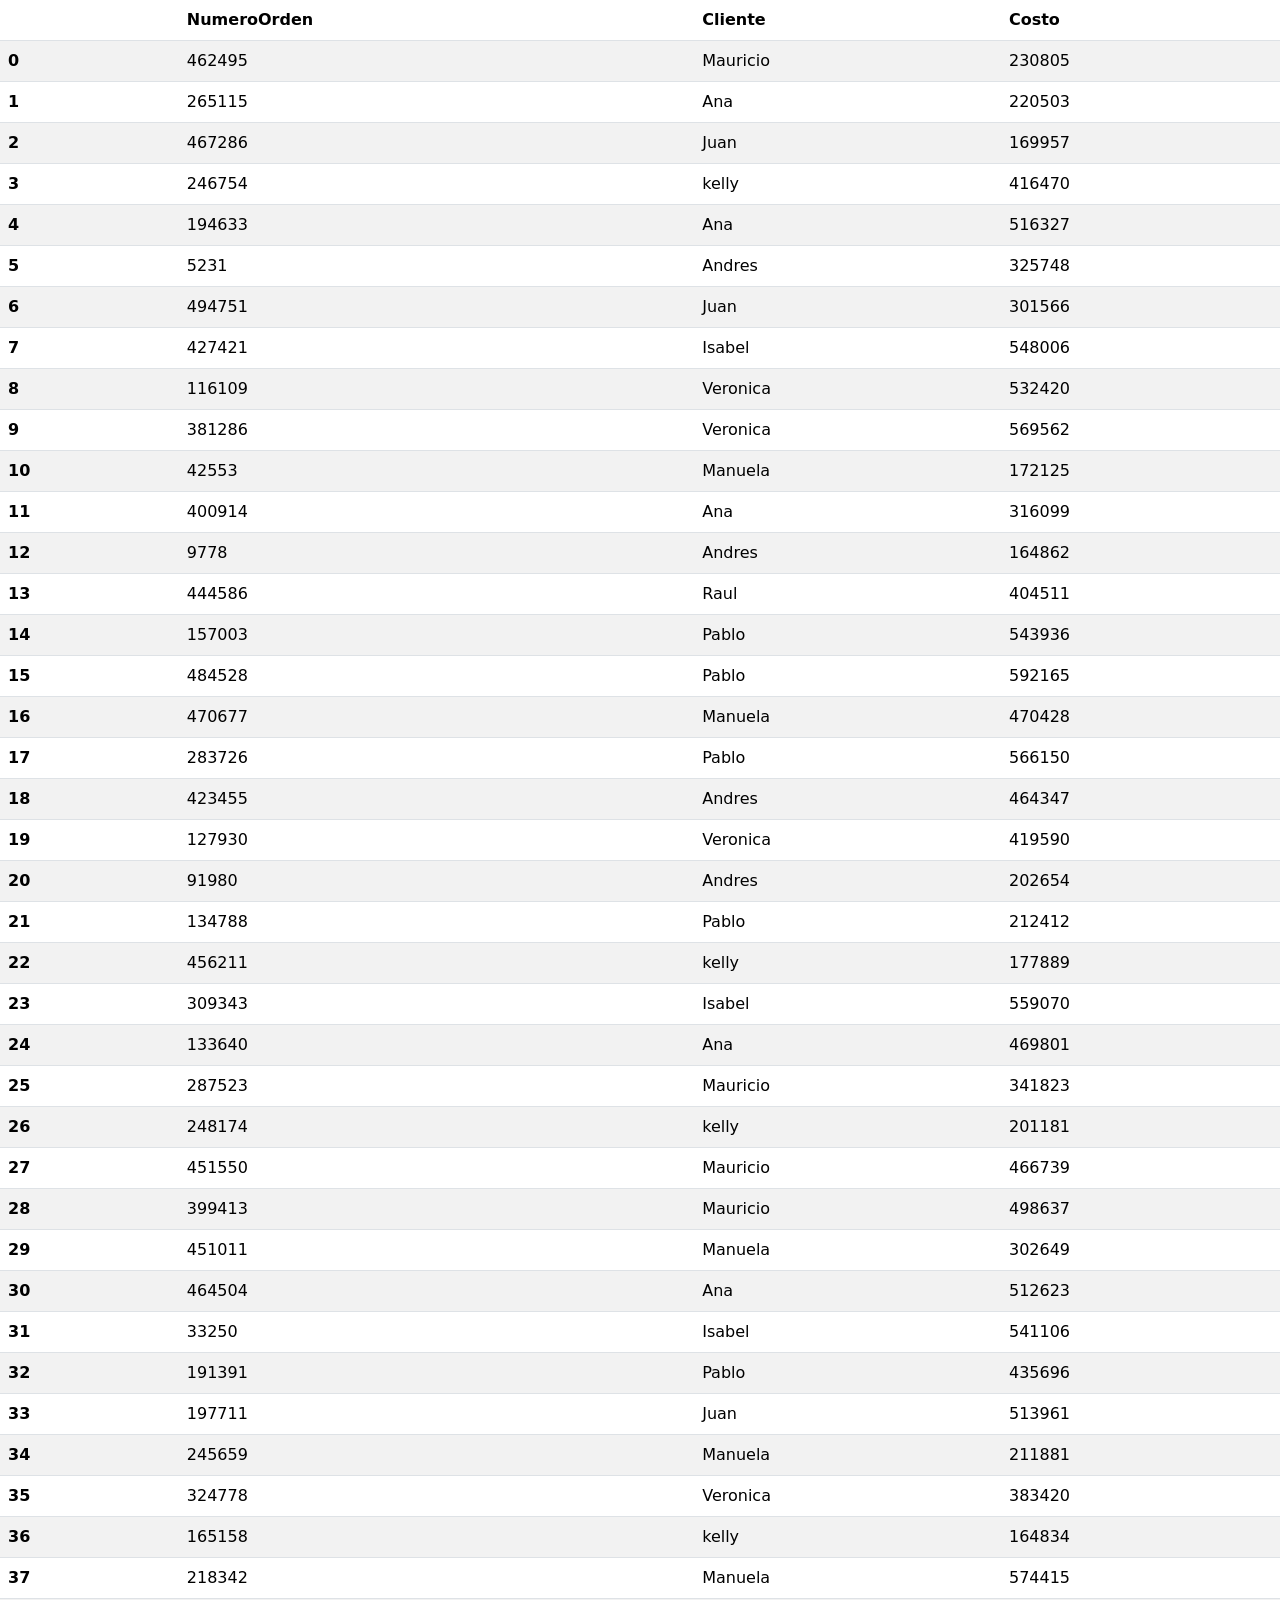
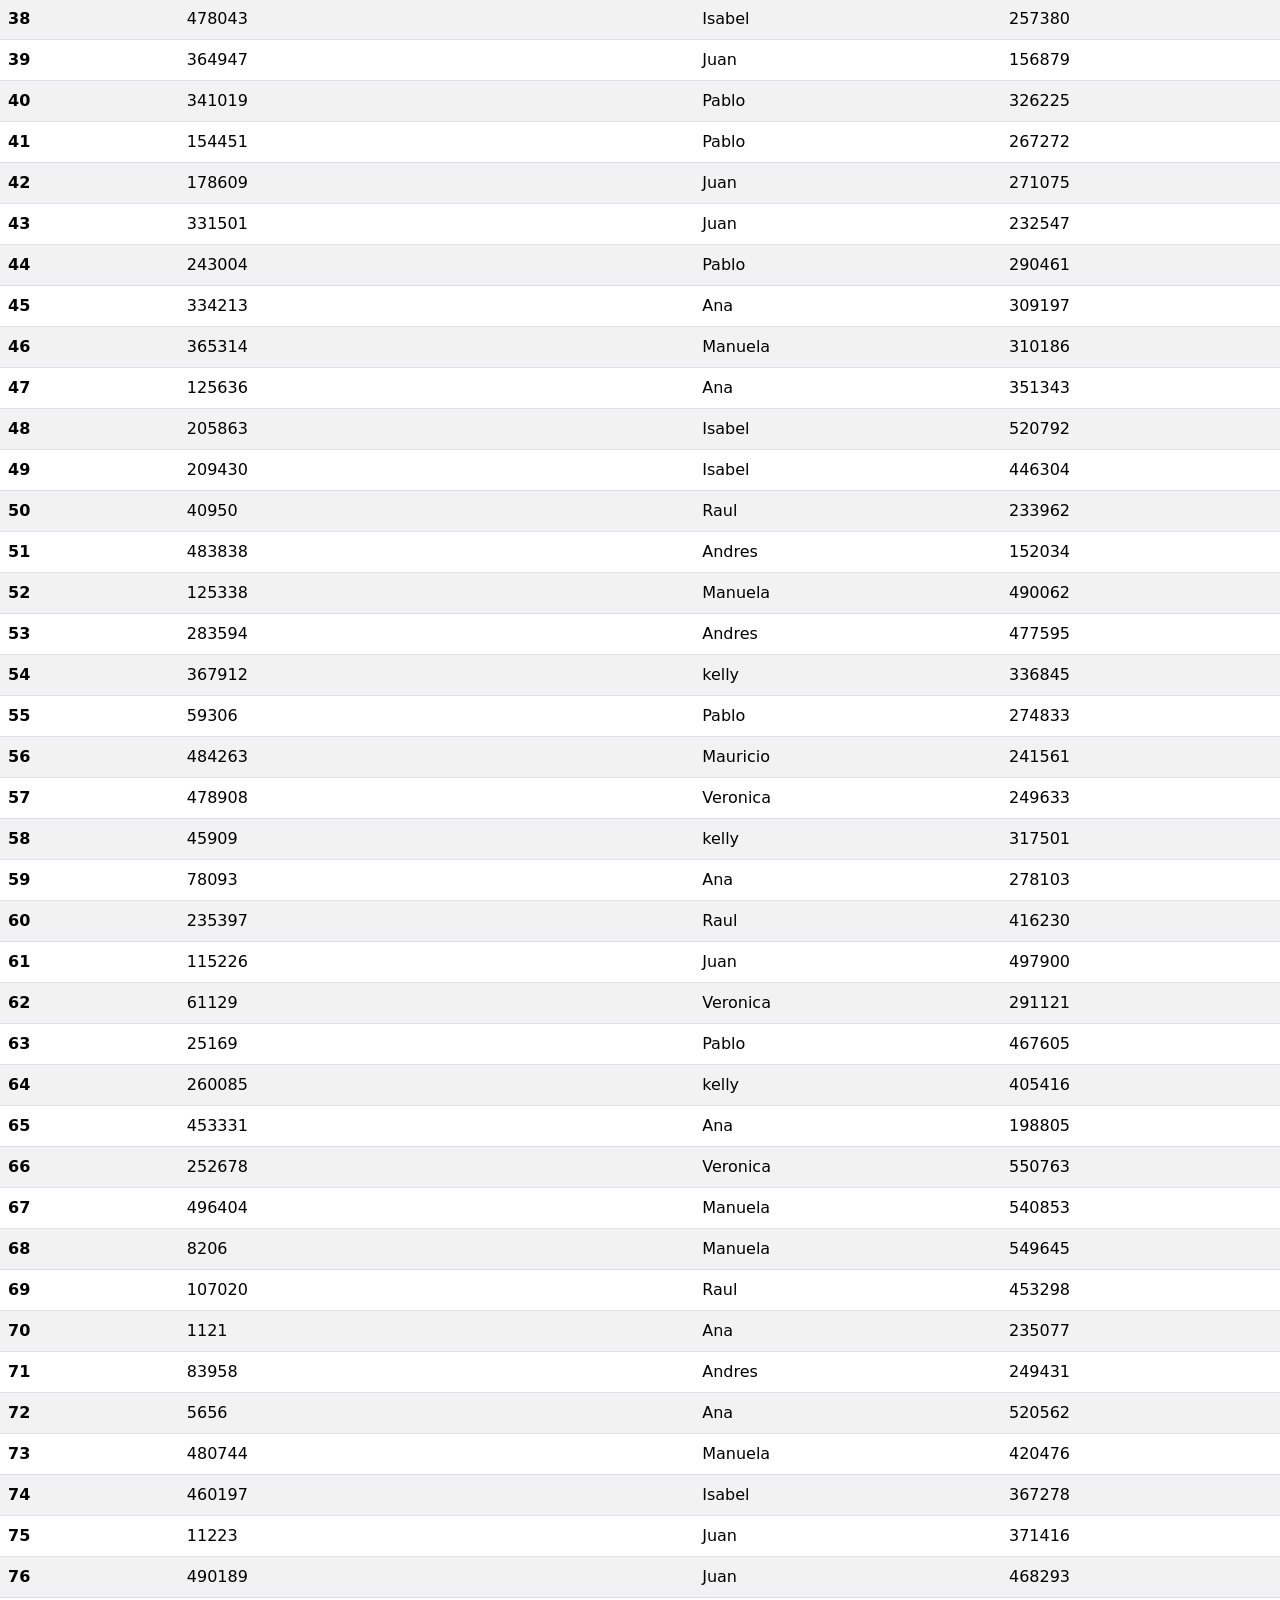
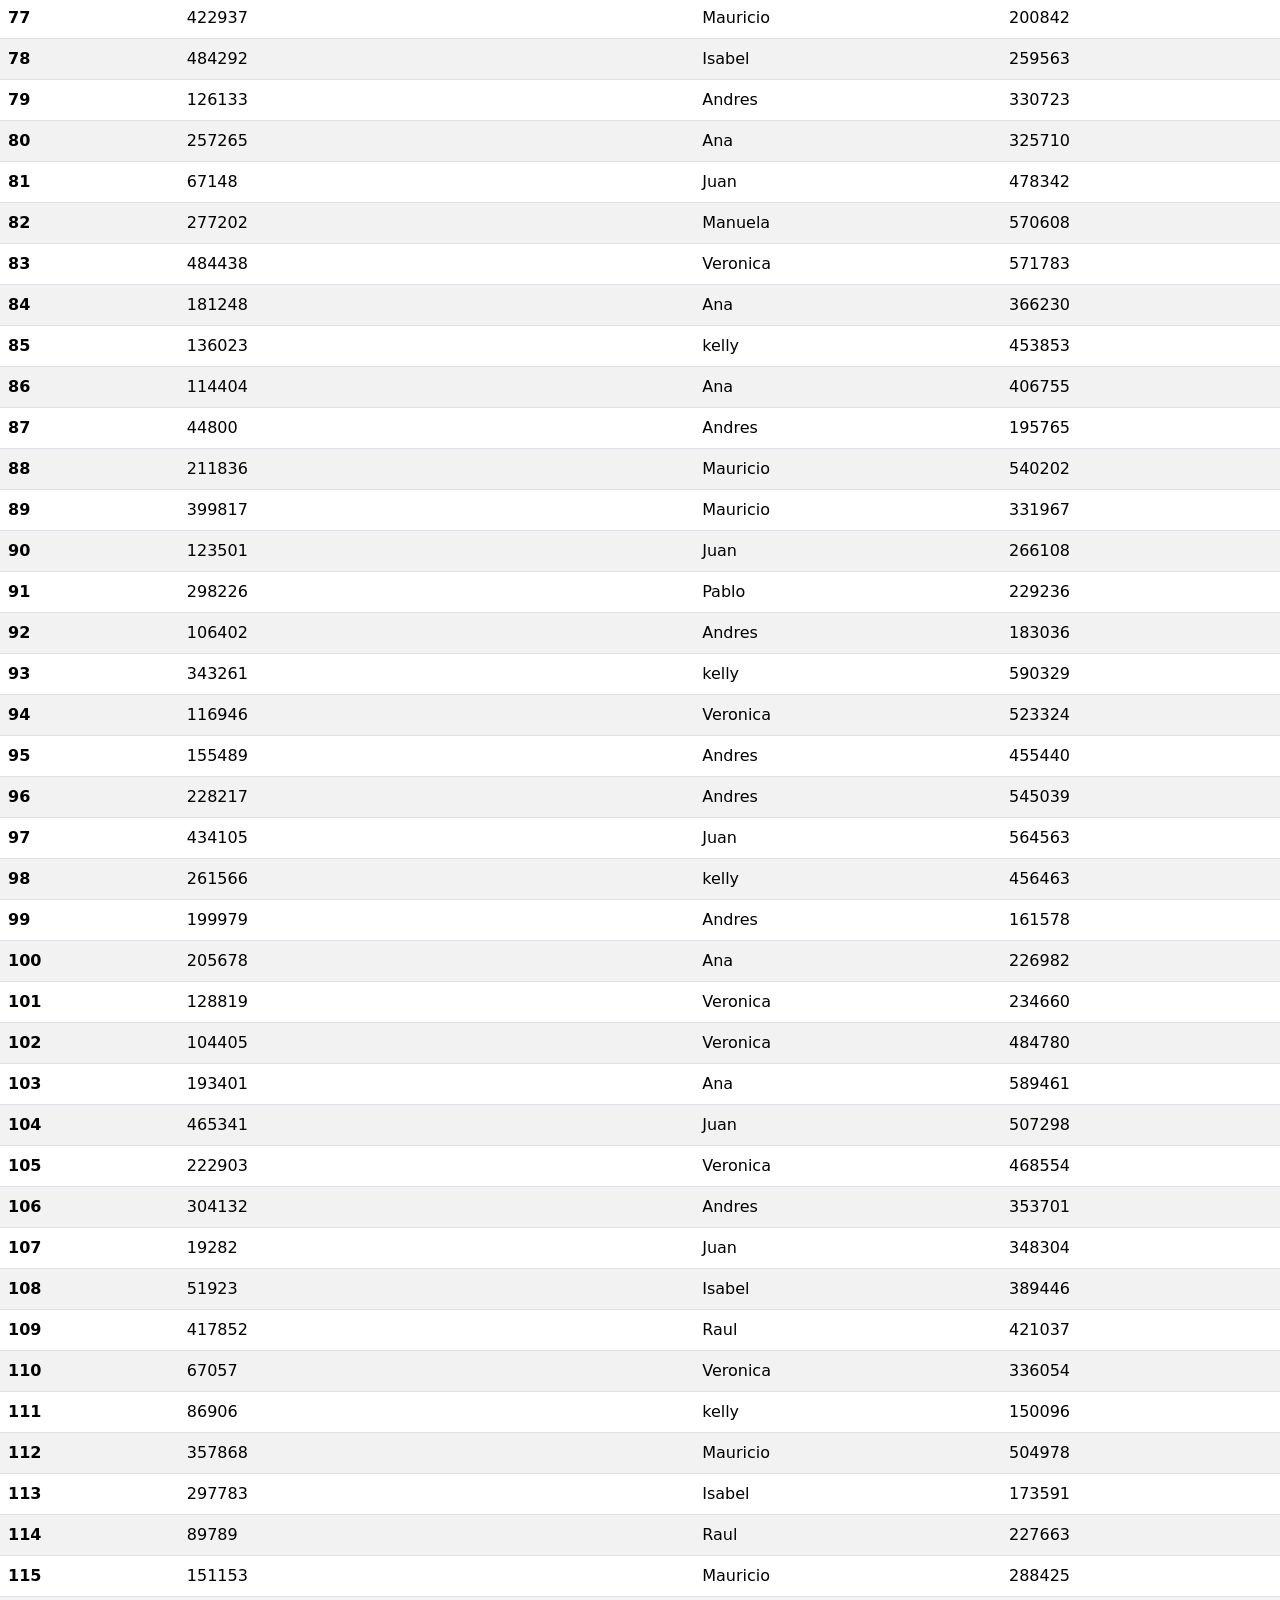
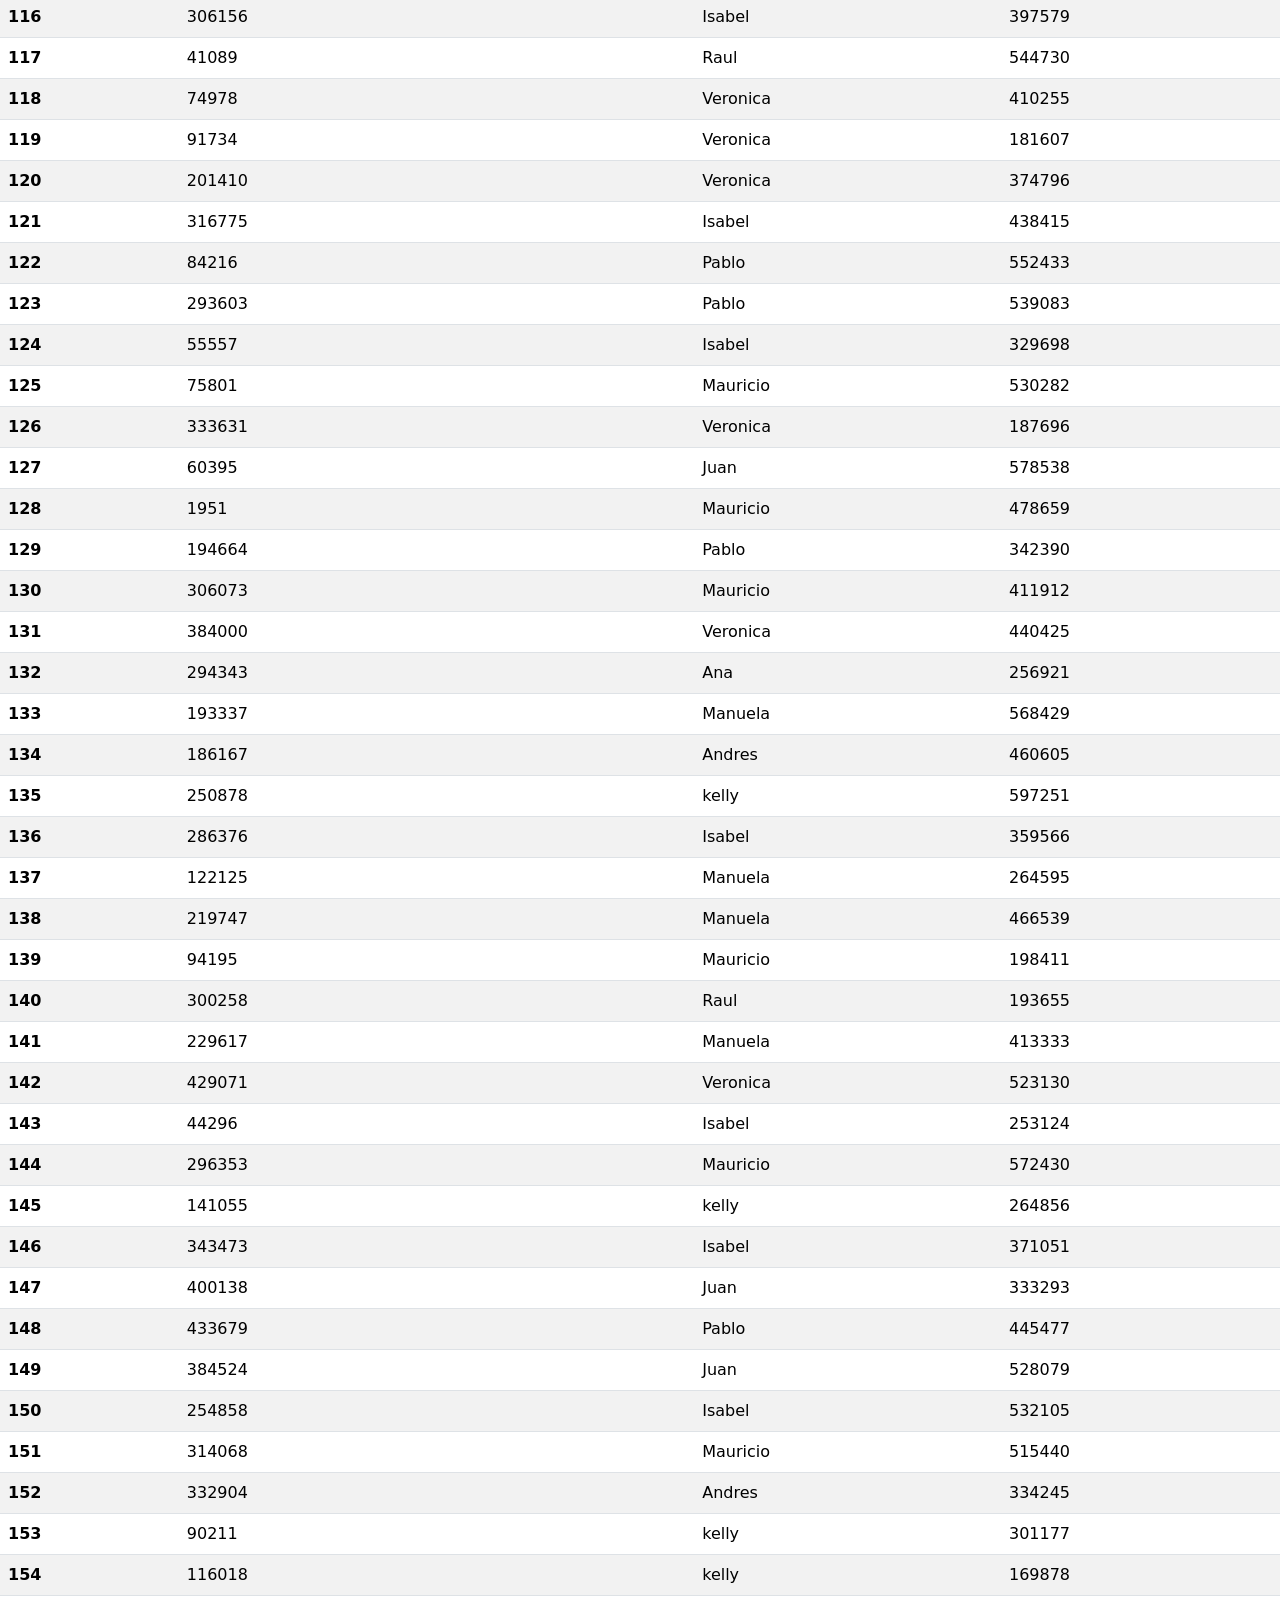
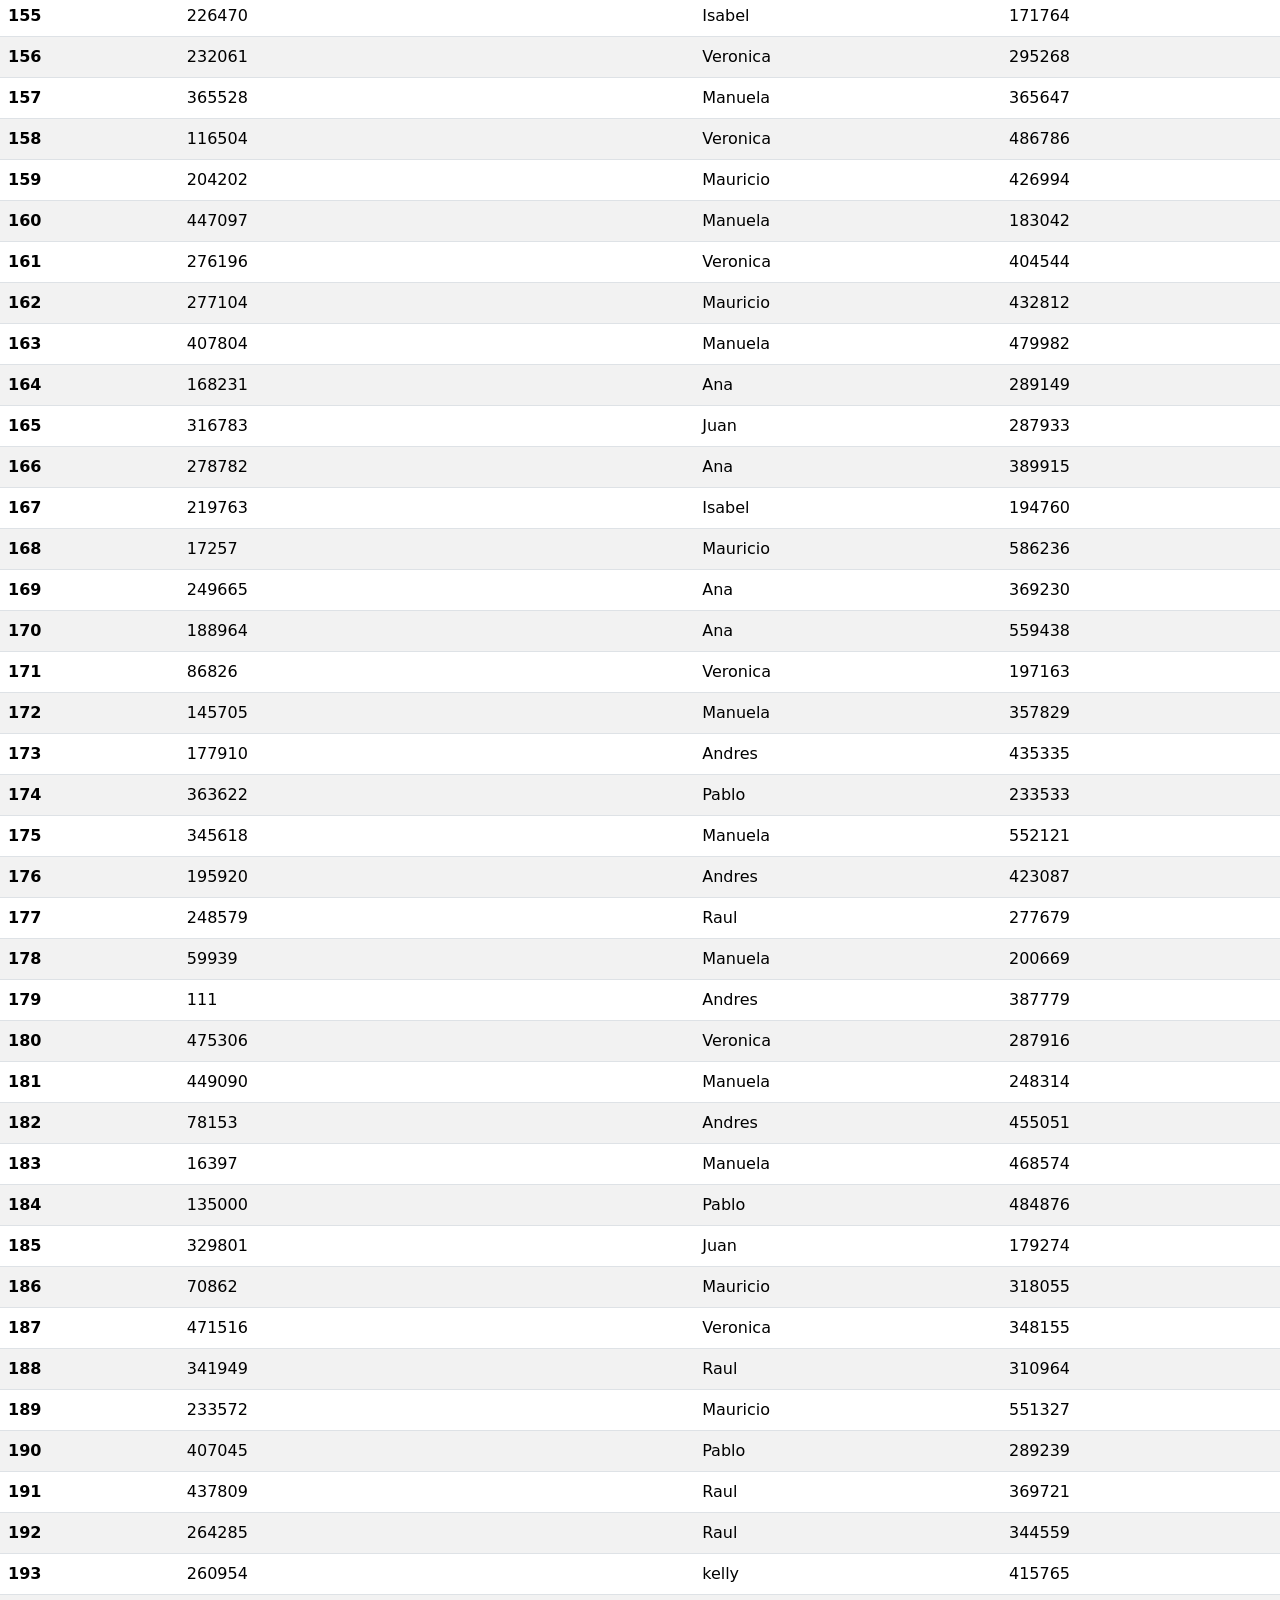
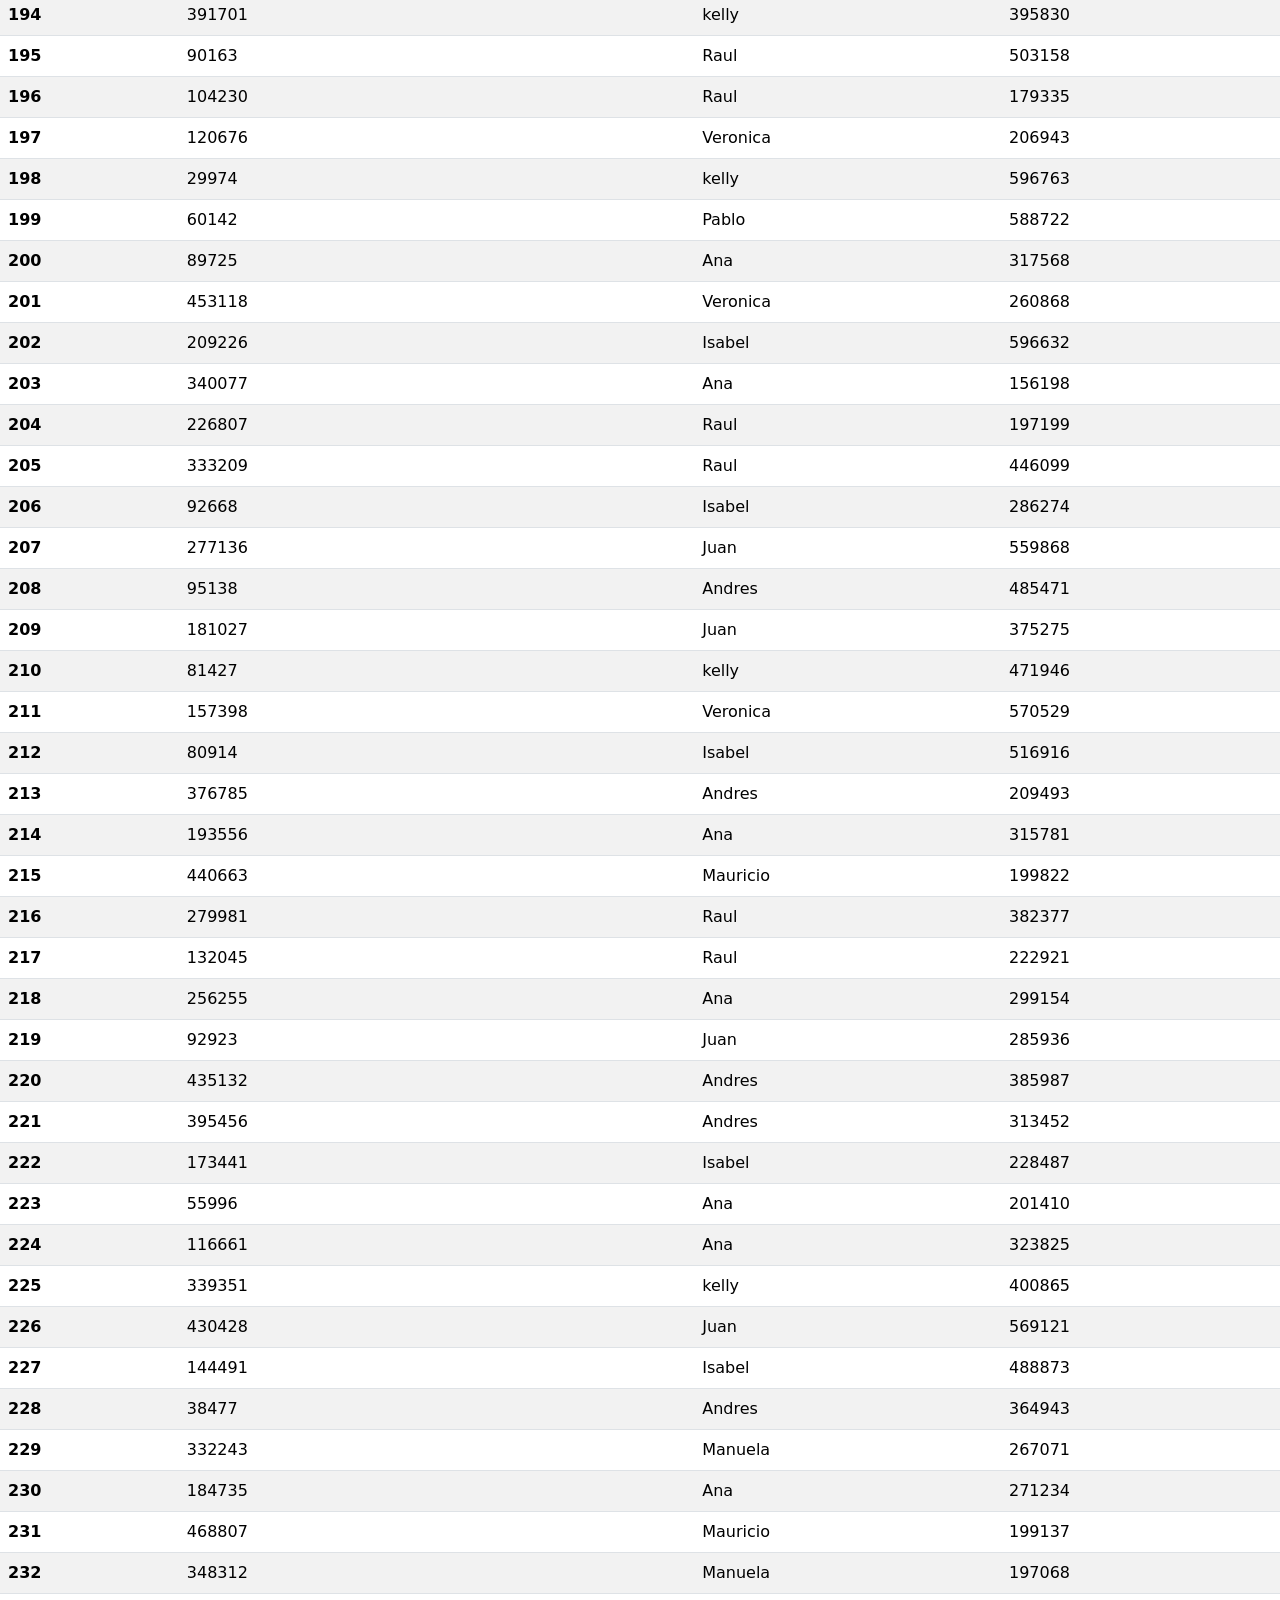
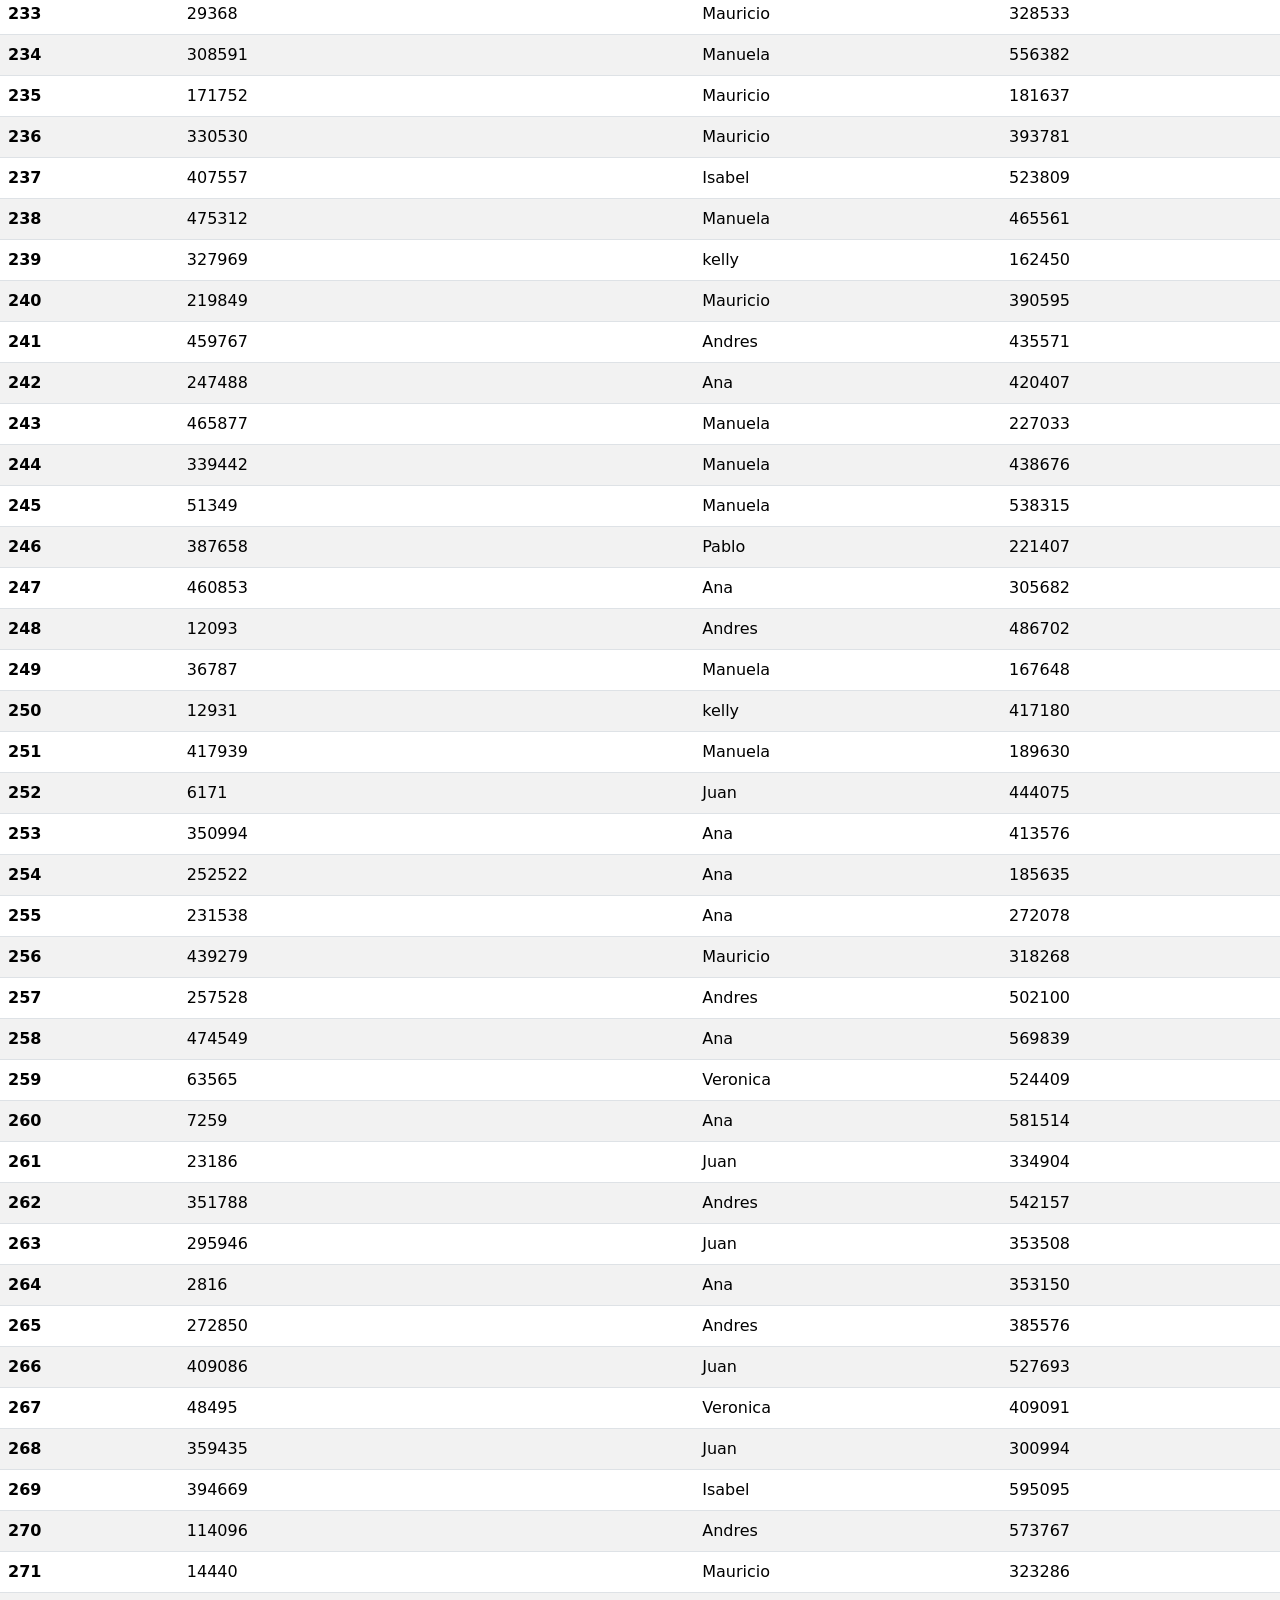
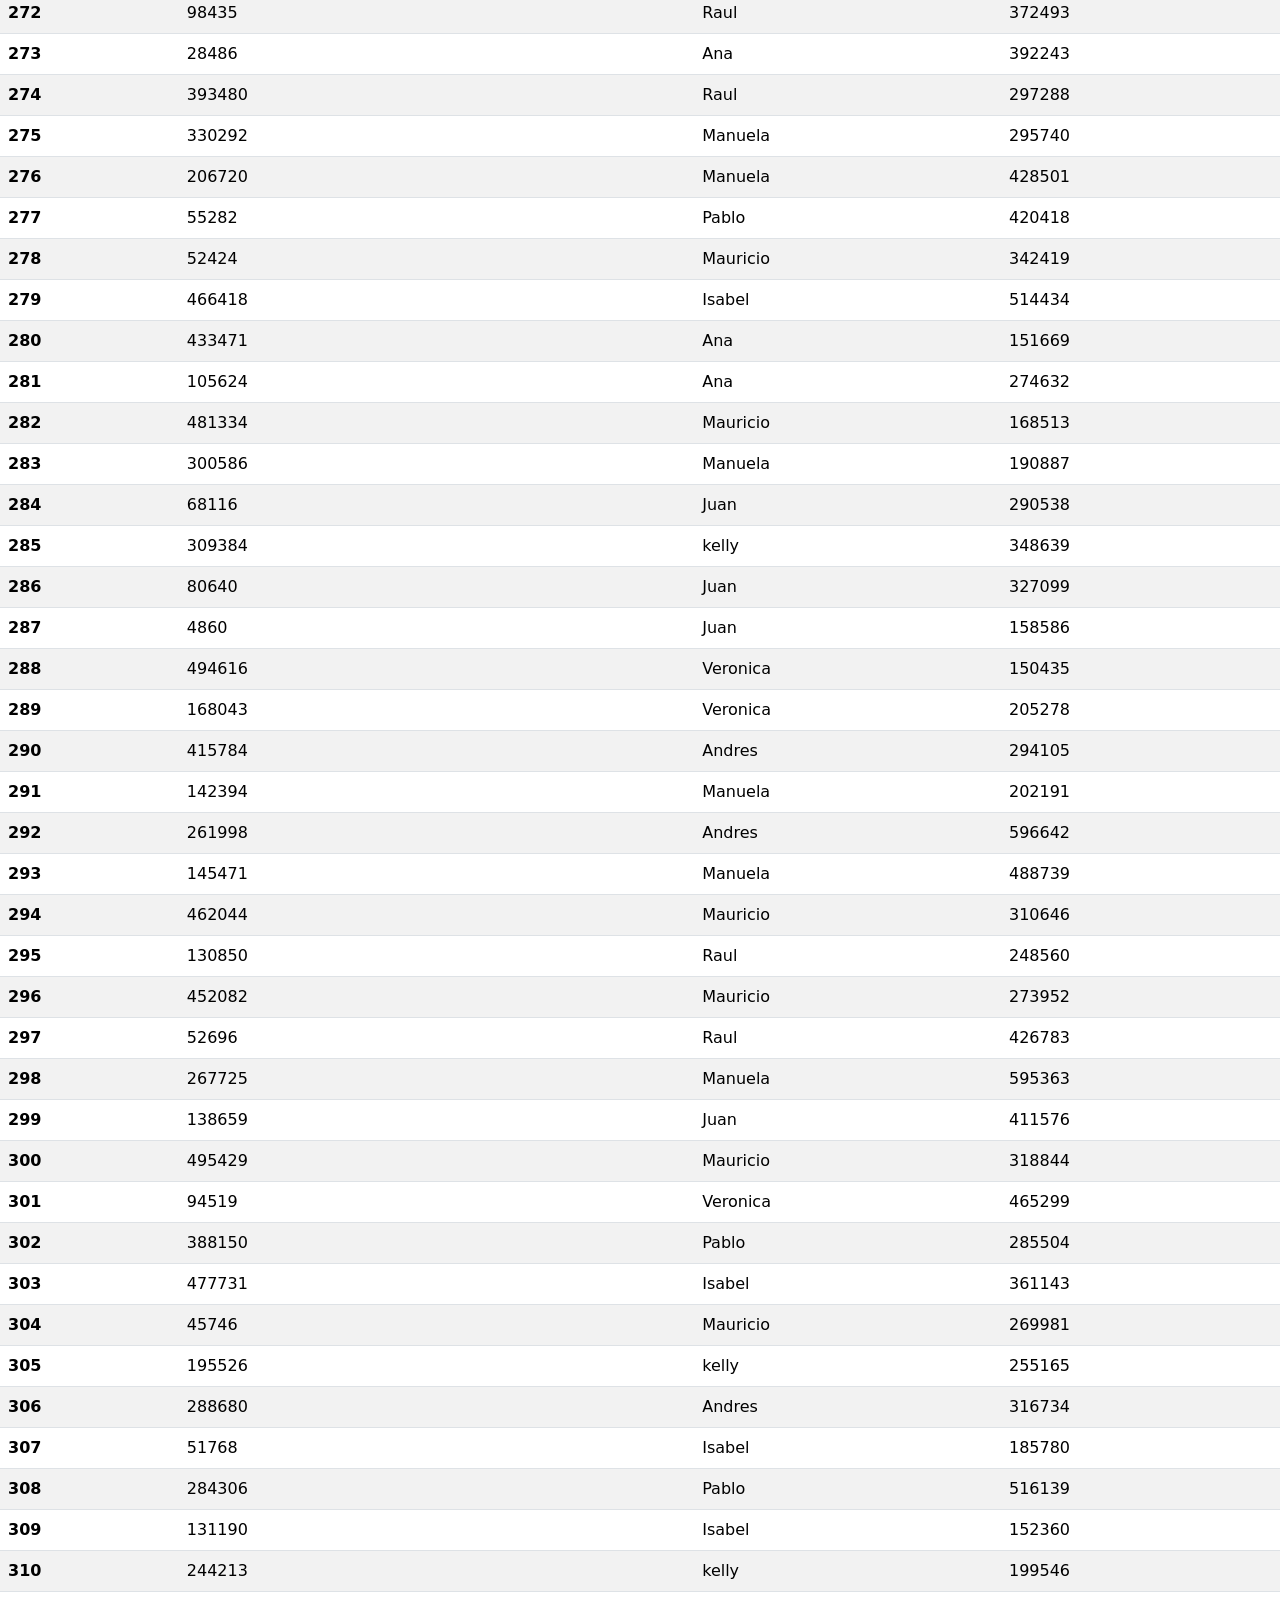
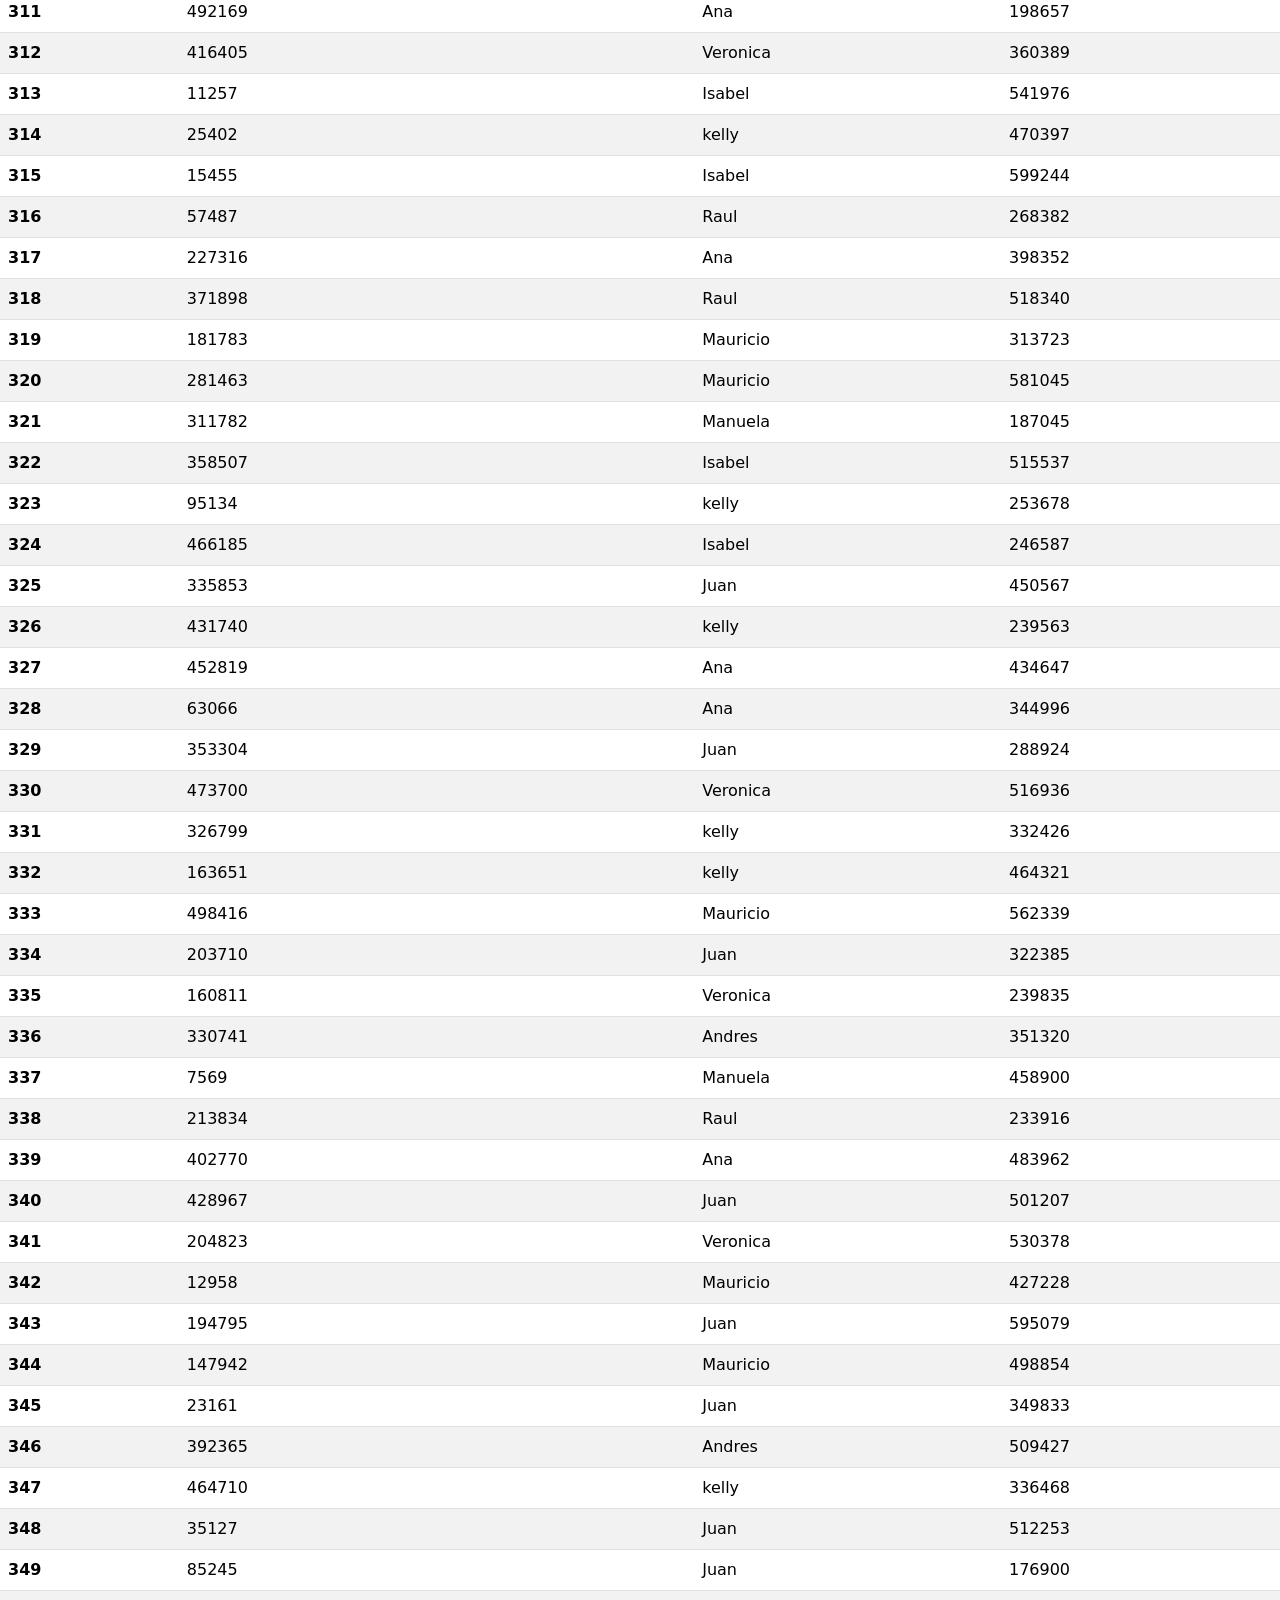
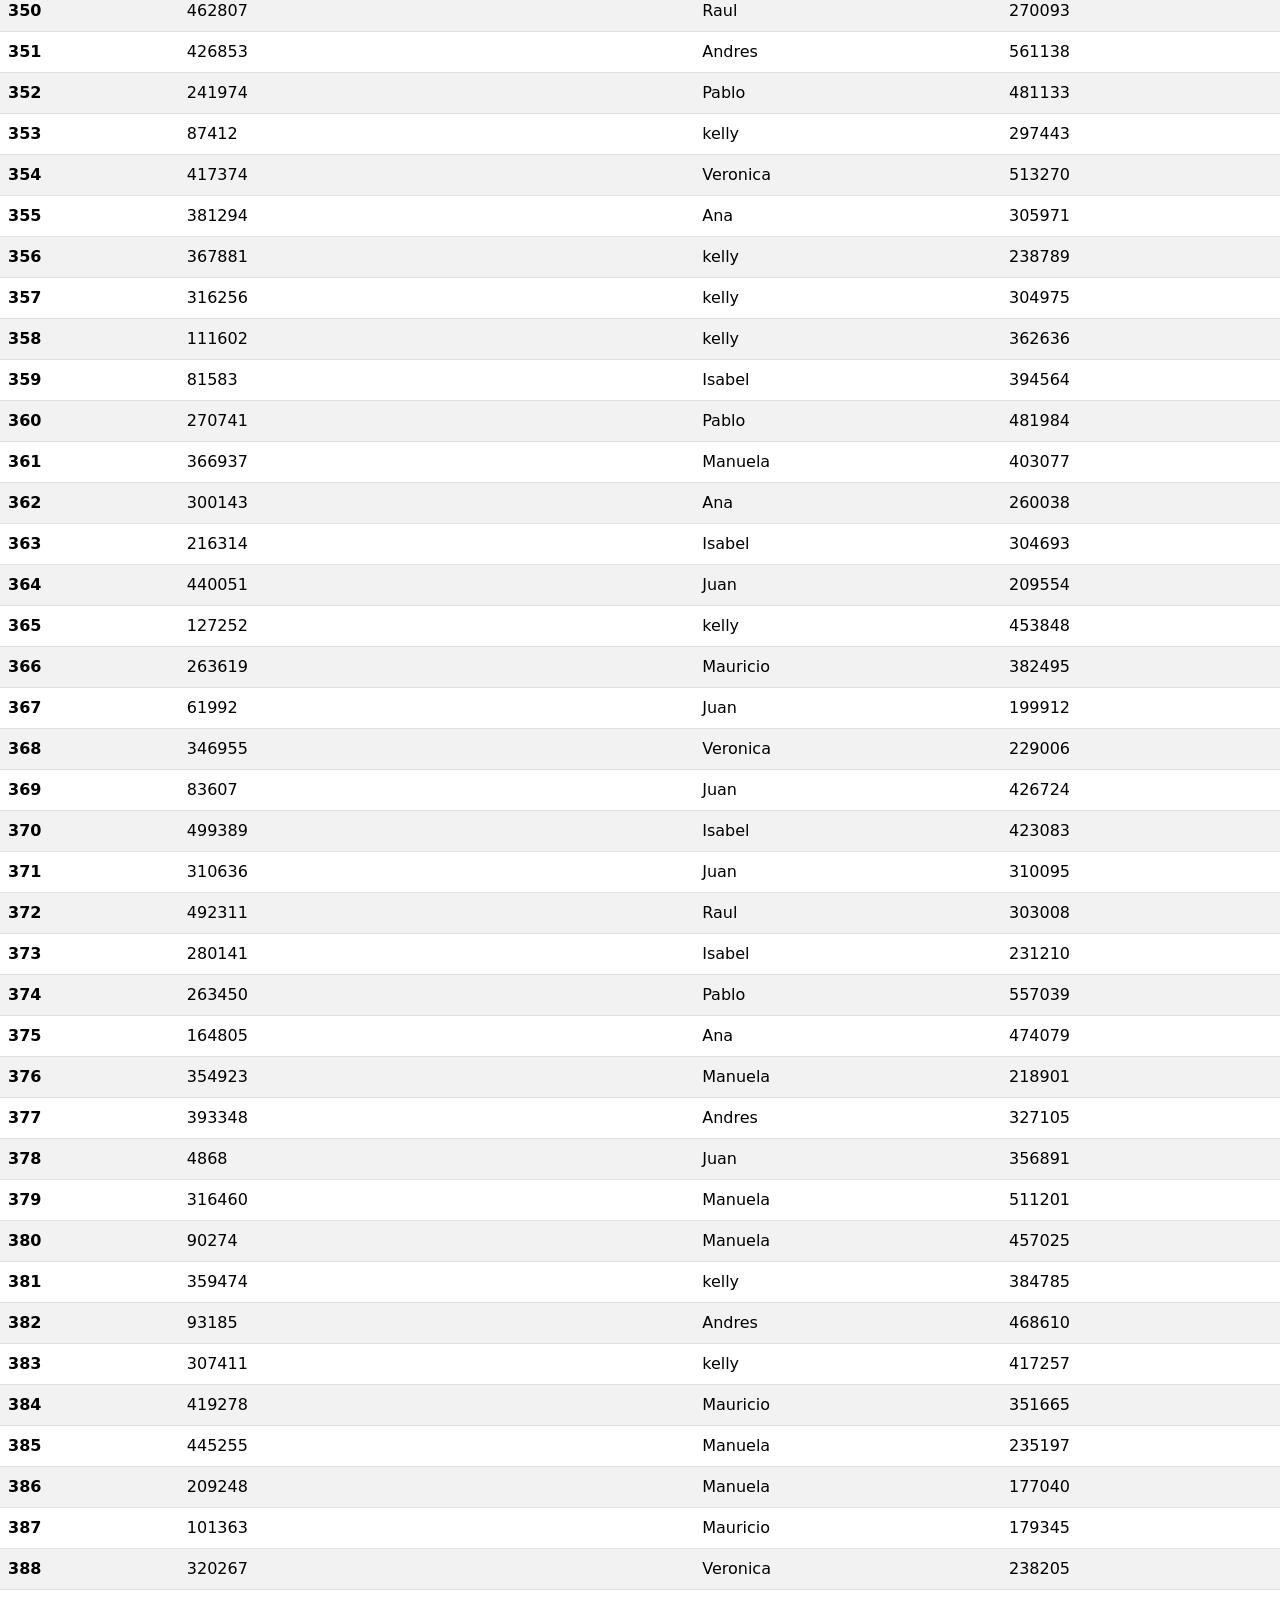
==== tables/tablaventas.html @ 37615076 "ok" ====
<!DOCTYPE html>
        <html>
            <head>
                <title>tablas</title>
                <link href="https://cdn.jsdelivr.net/npm/bootstrap@5.3.2/dist/css/bootstrap.min.css" rel="stylesheet" integrity="sha384-T3c6CoIi6uLrA9TneNEoa7RxnatzjcDSCmG1MXxSR1GAsXEV/Dwwykc2MPK8M2HN" crossorigin="anonymous">
            </head>
        </html>
    
<table class="table table-striped">
<thead>
<tr>
<th></th>
<th>NumeroOrden</th>
<th>Cliente</th>
<th>Costo</th>
</tr>
</thead>
<tbody>
<tr>
<th>0</th>
<td>462495</td>
<td>Mauricio</td>
<td>230805</td>
</tr>
<tr>
<th>1</th>
<td>265115</td>
<td>Ana</td>
<td>220503</td>
</tr>
<tr>
<th>2</th>
<td>467286</td>
<td>Juan</td>
<td>169957</td>
</tr>
<tr>
<th>3</th>
<td>246754</td>
<td>kelly</td>
<td>416470</td>
</tr>
<tr>
<th>4</th>
<td>194633</td>
<td>Ana</td>
<td>516327</td>
</tr>
<tr>
<th>5</th>
<td>5231</td>
<td>Andres</td>
<td>325748</td>
</tr>
<tr>
<th>6</th>
<td>494751</td>
<td>Juan</td>
<td>301566</td>
</tr>
<tr>
<th>7</th>
<td>427421</td>
<td>Isabel</td>
<td>548006</td>
</tr>
<tr>
<th>8</th>
<td>116109</td>
<td>Veronica</td>
<td>532420</td>
</tr>
<tr>
<th>9</th>
<td>381286</td>
<td>Veronica</td>
<td>569562</td>
</tr>
<tr>
<th>10</th>
<td>42553</td>
<td>Manuela</td>
<td>172125</td>
</tr>
<tr>
<th>11</th>
<td>400914</td>
<td>Ana</td>
<td>316099</td>
</tr>
<tr>
<th>12</th>
<td>9778</td>
<td>Andres</td>
<td>164862</td>
</tr>
<tr>
<th>13</th>
<td>444586</td>
<td>Raul</td>
<td>404511</td>
</tr>
<tr>
<th>14</th>
<td>157003</td>
<td>Pablo</td>
<td>543936</td>
</tr>
<tr>
<th>15</th>
<td>484528</td>
<td>Pablo</td>
<td>592165</td>
</tr>
<tr>
<th>16</th>
<td>470677</td>
<td>Manuela</td>
<td>470428</td>
</tr>
<tr>
<th>17</th>
<td>283726</td>
<td>Pablo</td>
<td>566150</td>
</tr>
<tr>
<th>18</th>
<td>423455</td>
<td>Andres</td>
<td>464347</td>
</tr>
<tr>
<th>19</th>
<td>127930</td>
<td>Veronica</td>
<td>419590</td>
</tr>
<tr>
<th>20</th>
<td>91980</td>
<td>Andres</td>
<td>202654</td>
</tr>
<tr>
<th>21</th>
<td>134788</td>
<td>Pablo</td>
<td>212412</td>
</tr>
<tr>
<th>22</th>
<td>456211</td>
<td>kelly</td>
<td>177889</td>
</tr>
<tr>
<th>23</th>
<td>309343</td>
<td>Isabel</td>
<td>559070</td>
</tr>
<tr>
<th>24</th>
<td>133640</td>
<td>Ana</td>
<td>469801</td>
</tr>
<tr>
<th>25</th>
<td>287523</td>
<td>Mauricio</td>
<td>341823</td>
</tr>
<tr>
<th>26</th>
<td>248174</td>
<td>kelly</td>
<td>201181</td>
</tr>
<tr>
<th>27</th>
<td>451550</td>
<td>Mauricio</td>
<td>466739</td>
</tr>
<tr>
<th>28</th>
<td>399413</td>
<td>Mauricio</td>
<td>498637</td>
</tr>
<tr>
<th>29</th>
<td>451011</td>
<td>Manuela</td>
<td>302649</td>
</tr>
<tr>
<th>30</th>
<td>464504</td>
<td>Ana</td>
<td>512623</td>
</tr>
<tr>
<th>31</th>
<td>33250</td>
<td>Isabel</td>
<td>541106</td>
</tr>
<tr>
<th>32</th>
<td>191391</td>
<td>Pablo</td>
<td>435696</td>
</tr>
<tr>
<th>33</th>
<td>197711</td>
<td>Juan</td>
<td>513961</td>
</tr>
<tr>
<th>34</th>
<td>245659</td>
<td>Manuela</td>
<td>211881</td>
</tr>
<tr>
<th>35</th>
<td>324778</td>
<td>Veronica</td>
<td>383420</td>
</tr>
<tr>
<th>36</th>
<td>165158</td>
<td>kelly</td>
<td>164834</td>
</tr>
<tr>
<th>37</th>
<td>218342</td>
<td>Manuela</td>
<td>574415</td>
</tr>
<tr>
<th>38</th>
<td>478043</td>
<td>Isabel</td>
<td>257380</td>
</tr>
<tr>
<th>39</th>
<td>364947</td>
<td>Juan</td>
<td>156879</td>
</tr>
<tr>
<th>40</th>
<td>341019</td>
<td>Pablo</td>
<td>326225</td>
</tr>
<tr>
<th>41</th>
<td>154451</td>
<td>Pablo</td>
<td>267272</td>
</tr>
<tr>
<th>42</th>
<td>178609</td>
<td>Juan</td>
<td>271075</td>
</tr>
<tr>
<th>43</th>
<td>331501</td>
<td>Juan</td>
<td>232547</td>
</tr>
<tr>
<th>44</th>
<td>243004</td>
<td>Pablo</td>
<td>290461</td>
</tr>
<tr>
<th>45</th>
<td>334213</td>
<td>Ana</td>
<td>309197</td>
</tr>
<tr>
<th>46</th>
<td>365314</td>
<td>Manuela</td>
<td>310186</td>
</tr>
<tr>
<th>47</th>
<td>125636</td>
<td>Ana</td>
<td>351343</td>
</tr>
<tr>
<th>48</th>
<td>205863</td>
<td>Isabel</td>
<td>520792</td>
</tr>
<tr>
<th>49</th>
<td>209430</td>
<td>Isabel</td>
<td>446304</td>
</tr>
<tr>
<th>50</th>
<td>40950</td>
<td>Raul</td>
<td>233962</td>
</tr>
<tr>
<th>51</th>
<td>483838</td>
<td>Andres</td>
<td>152034</td>
</tr>
<tr>
<th>52</th>
<td>125338</td>
<td>Manuela</td>
<td>490062</td>
</tr>
<tr>
<th>53</th>
<td>283594</td>
<td>Andres</td>
<td>477595</td>
</tr>
<tr>
<th>54</th>
<td>367912</td>
<td>kelly</td>
<td>336845</td>
</tr>
<tr>
<th>55</th>
<td>59306</td>
<td>Pablo</td>
<td>274833</td>
</tr>
<tr>
<th>56</th>
<td>484263</td>
<td>Mauricio</td>
<td>241561</td>
</tr>
<tr>
<th>57</th>
<td>478908</td>
<td>Veronica</td>
<td>249633</td>
</tr>
<tr>
<th>58</th>
<td>45909</td>
<td>kelly</td>
<td>317501</td>
</tr>
<tr>
<th>59</th>
<td>78093</td>
<td>Ana</td>
<td>278103</td>
</tr>
<tr>
<th>60</th>
<td>235397</td>
<td>Raul</td>
<td>416230</td>
</tr>
<tr>
<th>61</th>
<td>115226</td>
<td>Juan</td>
<td>497900</td>
</tr>
<tr>
<th>62</th>
<td>61129</td>
<td>Veronica</td>
<td>291121</td>
</tr>
<tr>
<th>63</th>
<td>25169</td>
<td>Pablo</td>
<td>467605</td>
</tr>
<tr>
<th>64</th>
<td>260085</td>
<td>kelly</td>
<td>405416</td>
</tr>
<tr>
<th>65</th>
<td>453331</td>
<td>Ana</td>
<td>198805</td>
</tr>
<tr>
<th>66</th>
<td>252678</td>
<td>Veronica</td>
<td>550763</td>
</tr>
<tr>
<th>67</th>
<td>496404</td>
<td>Manuela</td>
<td>540853</td>
</tr>
<tr>
<th>68</th>
<td>8206</td>
<td>Manuela</td>
<td>549645</td>
</tr>
<tr>
<th>69</th>
<td>107020</td>
<td>Raul</td>
<td>453298</td>
</tr>
<tr>
<th>70</th>
<td>1121</td>
<td>Ana</td>
<td>235077</td>
</tr>
<tr>
<th>71</th>
<td>83958</td>
<td>Andres</td>
<td>249431</td>
</tr>
<tr>
<th>72</th>
<td>5656</td>
<td>Ana</td>
<td>520562</td>
</tr>
<tr>
<th>73</th>
<td>480744</td>
<td>Manuela</td>
<td>420476</td>
</tr>
<tr>
<th>74</th>
<td>460197</td>
<td>Isabel</td>
<td>367278</td>
</tr>
<tr>
<th>75</th>
<td>11223</td>
<td>Juan</td>
<td>371416</td>
</tr>
<tr>
<th>76</th>
<td>490189</td>
<td>Juan</td>
<td>468293</td>
</tr>
<tr>
<th>77</th>
<td>422937</td>
<td>Mauricio</td>
<td>200842</td>
</tr>
<tr>
<th>78</th>
<td>484292</td>
<td>Isabel</td>
<td>259563</td>
</tr>
<tr>
<th>79</th>
<td>126133</td>
<td>Andres</td>
<td>330723</td>
</tr>
<tr>
<th>80</th>
<td>257265</td>
<td>Ana</td>
<td>325710</td>
</tr>
<tr>
<th>81</th>
<td>67148</td>
<td>Juan</td>
<td>478342</td>
</tr>
<tr>
<th>82</th>
<td>277202</td>
<td>Manuela</td>
<td>570608</td>
</tr>
<tr>
<th>83</th>
<td>484438</td>
<td>Veronica</td>
<td>571783</td>
</tr>
<tr>
<th>84</th>
<td>181248</td>
<td>Ana</td>
<td>366230</td>
</tr>
<tr>
<th>85</th>
<td>136023</td>
<td>kelly</td>
<td>453853</td>
</tr>
<tr>
<th>86</th>
<td>114404</td>
<td>Ana</td>
<td>406755</td>
</tr>
<tr>
<th>87</th>
<td>44800</td>
<td>Andres</td>
<td>195765</td>
</tr>
<tr>
<th>88</th>
<td>211836</td>
<td>Mauricio</td>
<td>540202</td>
</tr>
<tr>
<th>89</th>
<td>399817</td>
<td>Mauricio</td>
<td>331967</td>
</tr>
<tr>
<th>90</th>
<td>123501</td>
<td>Juan</td>
<td>266108</td>
</tr>
<tr>
<th>91</th>
<td>298226</td>
<td>Pablo</td>
<td>229236</td>
</tr>
<tr>
<th>92</th>
<td>106402</td>
<td>Andres</td>
<td>183036</td>
</tr>
<tr>
<th>93</th>
<td>343261</td>
<td>kelly</td>
<td>590329</td>
</tr>
<tr>
<th>94</th>
<td>116946</td>
<td>Veronica</td>
<td>523324</td>
</tr>
<tr>
<th>95</th>
<td>155489</td>
<td>Andres</td>
<td>455440</td>
</tr>
<tr>
<th>96</th>
<td>228217</td>
<td>Andres</td>
<td>545039</td>
</tr>
<tr>
<th>97</th>
<td>434105</td>
<td>Juan</td>
<td>564563</td>
</tr>
<tr>
<th>98</th>
<td>261566</td>
<td>kelly</td>
<td>456463</td>
</tr>
<tr>
<th>99</th>
<td>199979</td>
<td>Andres</td>
<td>161578</td>
</tr>
<tr>
<th>100</th>
<td>205678</td>
<td>Ana</td>
<td>226982</td>
</tr>
<tr>
<th>101</th>
<td>128819</td>
<td>Veronica</td>
<td>234660</td>
</tr>
<tr>
<th>102</th>
<td>104405</td>
<td>Veronica</td>
<td>484780</td>
</tr>
<tr>
<th>103</th>
<td>193401</td>
<td>Ana</td>
<td>589461</td>
</tr>
<tr>
<th>104</th>
<td>465341</td>
<td>Juan</td>
<td>507298</td>
</tr>
<tr>
<th>105</th>
<td>222903</td>
<td>Veronica</td>
<td>468554</td>
</tr>
<tr>
<th>106</th>
<td>304132</td>
<td>Andres</td>
<td>353701</td>
</tr>
<tr>
<th>107</th>
<td>19282</td>
<td>Juan</td>
<td>348304</td>
</tr>
<tr>
<th>108</th>
<td>51923</td>
<td>Isabel</td>
<td>389446</td>
</tr>
<tr>
<th>109</th>
<td>417852</td>
<td>Raul</td>
<td>421037</td>
</tr>
<tr>
<th>110</th>
<td>67057</td>
<td>Veronica</td>
<td>336054</td>
</tr>
<tr>
<th>111</th>
<td>86906</td>
<td>kelly</td>
<td>150096</td>
</tr>
<tr>
<th>112</th>
<td>357868</td>
<td>Mauricio</td>
<td>504978</td>
</tr>
<tr>
<th>113</th>
<td>297783</td>
<td>Isabel</td>
<td>173591</td>
</tr>
<tr>
<th>114</th>
<td>89789</td>
<td>Raul</td>
<td>227663</td>
</tr>
<tr>
<th>115</th>
<td>151153</td>
<td>Mauricio</td>
<td>288425</td>
</tr>
<tr>
<th>116</th>
<td>306156</td>
<td>Isabel</td>
<td>397579</td>
</tr>
<tr>
<th>117</th>
<td>41089</td>
<td>Raul</td>
<td>544730</td>
</tr>
<tr>
<th>118</th>
<td>74978</td>
<td>Veronica</td>
<td>410255</td>
</tr>
<tr>
<th>119</th>
<td>91734</td>
<td>Veronica</td>
<td>181607</td>
</tr>
<tr>
<th>120</th>
<td>201410</td>
<td>Veronica</td>
<td>374796</td>
</tr>
<tr>
<th>121</th>
<td>316775</td>
<td>Isabel</td>
<td>438415</td>
</tr>
<tr>
<th>122</th>
<td>84216</td>
<td>Pablo</td>
<td>552433</td>
</tr>
<tr>
<th>123</th>
<td>293603</td>
<td>Pablo</td>
<td>539083</td>
</tr>
<tr>
<th>124</th>
<td>55557</td>
<td>Isabel</td>
<td>329698</td>
</tr>
<tr>
<th>125</th>
<td>75801</td>
<td>Mauricio</td>
<td>530282</td>
</tr>
<tr>
<th>126</th>
<td>333631</td>
<td>Veronica</td>
<td>187696</td>
</tr>
<tr>
<th>127</th>
<td>60395</td>
<td>Juan</td>
<td>578538</td>
</tr>
<tr>
<th>128</th>
<td>1951</td>
<td>Mauricio</td>
<td>478659</td>
</tr>
<tr>
<th>129</th>
<td>194664</td>
<td>Pablo</td>
<td>342390</td>
</tr>
<tr>
<th>130</th>
<td>306073</td>
<td>Mauricio</td>
<td>411912</td>
</tr>
<tr>
<th>131</th>
<td>384000</td>
<td>Veronica</td>
<td>440425</td>
</tr>
<tr>
<th>132</th>
<td>294343</td>
<td>Ana</td>
<td>256921</td>
</tr>
<tr>
<th>133</th>
<td>193337</td>
<td>Manuela</td>
<td>568429</td>
</tr>
<tr>
<th>134</th>
<td>186167</td>
<td>Andres</td>
<td>460605</td>
</tr>
<tr>
<th>135</th>
<td>250878</td>
<td>kelly</td>
<td>597251</td>
</tr>
<tr>
<th>136</th>
<td>286376</td>
<td>Isabel</td>
<td>359566</td>
</tr>
<tr>
<th>137</th>
<td>122125</td>
<td>Manuela</td>
<td>264595</td>
</tr>
<tr>
<th>138</th>
<td>219747</td>
<td>Manuela</td>
<td>466539</td>
</tr>
<tr>
<th>139</th>
<td>94195</td>
<td>Mauricio</td>
<td>198411</td>
</tr>
<tr>
<th>140</th>
<td>300258</td>
<td>Raul</td>
<td>193655</td>
</tr>
<tr>
<th>141</th>
<td>229617</td>
<td>Manuela</td>
<td>413333</td>
</tr>
<tr>
<th>142</th>
<td>429071</td>
<td>Veronica</td>
<td>523130</td>
</tr>
<tr>
<th>143</th>
<td>44296</td>
<td>Isabel</td>
<td>253124</td>
</tr>
<tr>
<th>144</th>
<td>296353</td>
<td>Mauricio</td>
<td>572430</td>
</tr>
<tr>
<th>145</th>
<td>141055</td>
<td>kelly</td>
<td>264856</td>
</tr>
<tr>
<th>146</th>
<td>343473</td>
<td>Isabel</td>
<td>371051</td>
</tr>
<tr>
<th>147</th>
<td>400138</td>
<td>Juan</td>
<td>333293</td>
</tr>
<tr>
<th>148</th>
<td>433679</td>
<td>Pablo</td>
<td>445477</td>
</tr>
<tr>
<th>149</th>
<td>384524</td>
<td>Juan</td>
<td>528079</td>
</tr>
<tr>
<th>150</th>
<td>254858</td>
<td>Isabel</td>
<td>532105</td>
</tr>
<tr>
<th>151</th>
<td>314068</td>
<td>Mauricio</td>
<td>515440</td>
</tr>
<tr>
<th>152</th>
<td>332904</td>
<td>Andres</td>
<td>334245</td>
</tr>
<tr>
<th>153</th>
<td>90211</td>
<td>kelly</td>
<td>301177</td>
</tr>
<tr>
<th>154</th>
<td>116018</td>
<td>kelly</td>
<td>169878</td>
</tr>
<tr>
<th>155</th>
<td>226470</td>
<td>Isabel</td>
<td>171764</td>
</tr>
<tr>
<th>156</th>
<td>232061</td>
<td>Veronica</td>
<td>295268</td>
</tr>
<tr>
<th>157</th>
<td>365528</td>
<td>Manuela</td>
<td>365647</td>
</tr>
<tr>
<th>158</th>
<td>116504</td>
<td>Veronica</td>
<td>486786</td>
</tr>
<tr>
<th>159</th>
<td>204202</td>
<td>Mauricio</td>
<td>426994</td>
</tr>
<tr>
<th>160</th>
<td>447097</td>
<td>Manuela</td>
<td>183042</td>
</tr>
<tr>
<th>161</th>
<td>276196</td>
<td>Veronica</td>
<td>404544</td>
</tr>
<tr>
<th>162</th>
<td>277104</td>
<td>Mauricio</td>
<td>432812</td>
</tr>
<tr>
<th>163</th>
<td>407804</td>
<td>Manuela</td>
<td>479982</td>
</tr>
<tr>
<th>164</th>
<td>168231</td>
<td>Ana</td>
<td>289149</td>
</tr>
<tr>
<th>165</th>
<td>316783</td>
<td>Juan</td>
<td>287933</td>
</tr>
<tr>
<th>166</th>
<td>278782</td>
<td>Ana</td>
<td>389915</td>
</tr>
<tr>
<th>167</th>
<td>219763</td>
<td>Isabel</td>
<td>194760</td>
</tr>
<tr>
<th>168</th>
<td>17257</td>
<td>Mauricio</td>
<td>586236</td>
</tr>
<tr>
<th>169</th>
<td>249665</td>
<td>Ana</td>
<td>369230</td>
</tr>
<tr>
<th>170</th>
<td>188964</td>
<td>Ana</td>
<td>559438</td>
</tr>
<tr>
<th>171</th>
<td>86826</td>
<td>Veronica</td>
<td>197163</td>
</tr>
<tr>
<th>172</th>
<td>145705</td>
<td>Manuela</td>
<td>357829</td>
</tr>
<tr>
<th>173</th>
<td>177910</td>
<td>Andres</td>
<td>435335</td>
</tr>
<tr>
<th>174</th>
<td>363622</td>
<td>Pablo</td>
<td>233533</td>
</tr>
<tr>
<th>175</th>
<td>345618</td>
<td>Manuela</td>
<td>552121</td>
</tr>
<tr>
<th>176</th>
<td>195920</td>
<td>Andres</td>
<td>423087</td>
</tr>
<tr>
<th>177</th>
<td>248579</td>
<td>Raul</td>
<td>277679</td>
</tr>
<tr>
<th>178</th>
<td>59939</td>
<td>Manuela</td>
<td>200669</td>
</tr>
<tr>
<th>179</th>
<td>111</td>
<td>Andres</td>
<td>387779</td>
</tr>
<tr>
<th>180</th>
<td>475306</td>
<td>Veronica</td>
<td>287916</td>
</tr>
<tr>
<th>181</th>
<td>449090</td>
<td>Manuela</td>
<td>248314</td>
</tr>
<tr>
<th>182</th>
<td>78153</td>
<td>Andres</td>
<td>455051</td>
</tr>
<tr>
<th>183</th>
<td>16397</td>
<td>Manuela</td>
<td>468574</td>
</tr>
<tr>
<th>184</th>
<td>135000</td>
<td>Pablo</td>
<td>484876</td>
</tr>
<tr>
<th>185</th>
<td>329801</td>
<td>Juan</td>
<td>179274</td>
</tr>
<tr>
<th>186</th>
<td>70862</td>
<td>Mauricio</td>
<td>318055</td>
</tr>
<tr>
<th>187</th>
<td>471516</td>
<td>Veronica</td>
<td>348155</td>
</tr>
<tr>
<th>188</th>
<td>341949</td>
<td>Raul</td>
<td>310964</td>
</tr>
<tr>
<th>189</th>
<td>233572</td>
<td>Mauricio</td>
<td>551327</td>
</tr>
<tr>
<th>190</th>
<td>407045</td>
<td>Pablo</td>
<td>289239</td>
</tr>
<tr>
<th>191</th>
<td>437809</td>
<td>Raul</td>
<td>369721</td>
</tr>
<tr>
<th>192</th>
<td>264285</td>
<td>Raul</td>
<td>344559</td>
</tr>
<tr>
<th>193</th>
<td>260954</td>
<td>kelly</td>
<td>415765</td>
</tr>
<tr>
<th>194</th>
<td>391701</td>
<td>kelly</td>
<td>395830</td>
</tr>
<tr>
<th>195</th>
<td>90163</td>
<td>Raul</td>
<td>503158</td>
</tr>
<tr>
<th>196</th>
<td>104230</td>
<td>Raul</td>
<td>179335</td>
</tr>
<tr>
<th>197</th>
<td>120676</td>
<td>Veronica</td>
<td>206943</td>
</tr>
<tr>
<th>198</th>
<td>29974</td>
<td>kelly</td>
<td>596763</td>
</tr>
<tr>
<th>199</th>
<td>60142</td>
<td>Pablo</td>
<td>588722</td>
</tr>
<tr>
<th>200</th>
<td>89725</td>
<td>Ana</td>
<td>317568</td>
</tr>
<tr>
<th>201</th>
<td>453118</td>
<td>Veronica</td>
<td>260868</td>
</tr>
<tr>
<th>202</th>
<td>209226</td>
<td>Isabel</td>
<td>596632</td>
</tr>
<tr>
<th>203</th>
<td>340077</td>
<td>Ana</td>
<td>156198</td>
</tr>
<tr>
<th>204</th>
<td>226807</td>
<td>Raul</td>
<td>197199</td>
</tr>
<tr>
<th>205</th>
<td>333209</td>
<td>Raul</td>
<td>446099</td>
</tr>
<tr>
<th>206</th>
<td>92668</td>
<td>Isabel</td>
<td>286274</td>
</tr>
<tr>
<th>207</th>
<td>277136</td>
<td>Juan</td>
<td>559868</td>
</tr>
<tr>
<th>208</th>
<td>95138</td>
<td>Andres</td>
<td>485471</td>
</tr>
<tr>
<th>209</th>
<td>181027</td>
<td>Juan</td>
<td>375275</td>
</tr>
<tr>
<th>210</th>
<td>81427</td>
<td>kelly</td>
<td>471946</td>
</tr>
<tr>
<th>211</th>
<td>157398</td>
<td>Veronica</td>
<td>570529</td>
</tr>
<tr>
<th>212</th>
<td>80914</td>
<td>Isabel</td>
<td>516916</td>
</tr>
<tr>
<th>213</th>
<td>376785</td>
<td>Andres</td>
<td>209493</td>
</tr>
<tr>
<th>214</th>
<td>193556</td>
<td>Ana</td>
<td>315781</td>
</tr>
<tr>
<th>215</th>
<td>440663</td>
<td>Mauricio</td>
<td>199822</td>
</tr>
<tr>
<th>216</th>
<td>279981</td>
<td>Raul</td>
<td>382377</td>
</tr>
<tr>
<th>217</th>
<td>132045</td>
<td>Raul</td>
<td>222921</td>
</tr>
<tr>
<th>218</th>
<td>256255</td>
<td>Ana</td>
<td>299154</td>
</tr>
<tr>
<th>219</th>
<td>92923</td>
<td>Juan</td>
<td>285936</td>
</tr>
<tr>
<th>220</th>
<td>435132</td>
<td>Andres</td>
<td>385987</td>
</tr>
<tr>
<th>221</th>
<td>395456</td>
<td>Andres</td>
<td>313452</td>
</tr>
<tr>
<th>222</th>
<td>173441</td>
<td>Isabel</td>
<td>228487</td>
</tr>
<tr>
<th>223</th>
<td>55996</td>
<td>Ana</td>
<td>201410</td>
</tr>
<tr>
<th>224</th>
<td>116661</td>
<td>Ana</td>
<td>323825</td>
</tr>
<tr>
<th>225</th>
<td>339351</td>
<td>kelly</td>
<td>400865</td>
</tr>
<tr>
<th>226</th>
<td>430428</td>
<td>Juan</td>
<td>569121</td>
</tr>
<tr>
<th>227</th>
<td>144491</td>
<td>Isabel</td>
<td>488873</td>
</tr>
<tr>
<th>228</th>
<td>38477</td>
<td>Andres</td>
<td>364943</td>
</tr>
<tr>
<th>229</th>
<td>332243</td>
<td>Manuela</td>
<td>267071</td>
</tr>
<tr>
<th>230</th>
<td>184735</td>
<td>Ana</td>
<td>271234</td>
</tr>
<tr>
<th>231</th>
<td>468807</td>
<td>Mauricio</td>
<td>199137</td>
</tr>
<tr>
<th>232</th>
<td>348312</td>
<td>Manuela</td>
<td>197068</td>
</tr>
<tr>
<th>233</th>
<td>29368</td>
<td>Mauricio</td>
<td>328533</td>
</tr>
<tr>
<th>234</th>
<td>308591</td>
<td>Manuela</td>
<td>556382</td>
</tr>
<tr>
<th>235</th>
<td>171752</td>
<td>Mauricio</td>
<td>181637</td>
</tr>
<tr>
<th>236</th>
<td>330530</td>
<td>Mauricio</td>
<td>393781</td>
</tr>
<tr>
<th>237</th>
<td>407557</td>
<td>Isabel</td>
<td>523809</td>
</tr>
<tr>
<th>238</th>
<td>475312</td>
<td>Manuela</td>
<td>465561</td>
</tr>
<tr>
<th>239</th>
<td>327969</td>
<td>kelly</td>
<td>162450</td>
</tr>
<tr>
<th>240</th>
<td>219849</td>
<td>Mauricio</td>
<td>390595</td>
</tr>
<tr>
<th>241</th>
<td>459767</td>
<td>Andres</td>
<td>435571</td>
</tr>
<tr>
<th>242</th>
<td>247488</td>
<td>Ana</td>
<td>420407</td>
</tr>
<tr>
<th>243</th>
<td>465877</td>
<td>Manuela</td>
<td>227033</td>
</tr>
<tr>
<th>244</th>
<td>339442</td>
<td>Manuela</td>
<td>438676</td>
</tr>
<tr>
<th>245</th>
<td>51349</td>
<td>Manuela</td>
<td>538315</td>
</tr>
<tr>
<th>246</th>
<td>387658</td>
<td>Pablo</td>
<td>221407</td>
</tr>
<tr>
<th>247</th>
<td>460853</td>
<td>Ana</td>
<td>305682</td>
</tr>
<tr>
<th>248</th>
<td>12093</td>
<td>Andres</td>
<td>486702</td>
</tr>
<tr>
<th>249</th>
<td>36787</td>
<td>Manuela</td>
<td>167648</td>
</tr>
<tr>
<th>250</th>
<td>12931</td>
<td>kelly</td>
<td>417180</td>
</tr>
<tr>
<th>251</th>
<td>417939</td>
<td>Manuela</td>
<td>189630</td>
</tr>
<tr>
<th>252</th>
<td>6171</td>
<td>Juan</td>
<td>444075</td>
</tr>
<tr>
<th>253</th>
<td>350994</td>
<td>Ana</td>
<td>413576</td>
</tr>
<tr>
<th>254</th>
<td>252522</td>
<td>Ana</td>
<td>185635</td>
</tr>
<tr>
<th>255</th>
<td>231538</td>
<td>Ana</td>
<td>272078</td>
</tr>
<tr>
<th>256</th>
<td>439279</td>
<td>Mauricio</td>
<td>318268</td>
</tr>
<tr>
<th>257</th>
<td>257528</td>
<td>Andres</td>
<td>502100</td>
</tr>
<tr>
<th>258</th>
<td>474549</td>
<td>Ana</td>
<td>569839</td>
</tr>
<tr>
<th>259</th>
<td>63565</td>
<td>Veronica</td>
<td>524409</td>
</tr>
<tr>
<th>260</th>
<td>7259</td>
<td>Ana</td>
<td>581514</td>
</tr>
<tr>
<th>261</th>
<td>23186</td>
<td>Juan</td>
<td>334904</td>
</tr>
<tr>
<th>262</th>
<td>351788</td>
<td>Andres</td>
<td>542157</td>
</tr>
<tr>
<th>263</th>
<td>295946</td>
<td>Juan</td>
<td>353508</td>
</tr>
<tr>
<th>264</th>
<td>2816</td>
<td>Ana</td>
<td>353150</td>
</tr>
<tr>
<th>265</th>
<td>272850</td>
<td>Andres</td>
<td>385576</td>
</tr>
<tr>
<th>266</th>
<td>409086</td>
<td>Juan</td>
<td>527693</td>
</tr>
<tr>
<th>267</th>
<td>48495</td>
<td>Veronica</td>
<td>409091</td>
</tr>
<tr>
<th>268</th>
<td>359435</td>
<td>Juan</td>
<td>300994</td>
</tr>
<tr>
<th>269</th>
<td>394669</td>
<td>Isabel</td>
<td>595095</td>
</tr>
<tr>
<th>270</th>
<td>114096</td>
<td>Andres</td>
<td>573767</td>
</tr>
<tr>
<th>271</th>
<td>14440</td>
<td>Mauricio</td>
<td>323286</td>
</tr>
<tr>
<th>272</th>
<td>98435</td>
<td>Raul</td>
<td>372493</td>
</tr>
<tr>
<th>273</th>
<td>28486</td>
<td>Ana</td>
<td>392243</td>
</tr>
<tr>
<th>274</th>
<td>393480</td>
<td>Raul</td>
<td>297288</td>
</tr>
<tr>
<th>275</th>
<td>330292</td>
<td>Manuela</td>
<td>295740</td>
</tr>
<tr>
<th>276</th>
<td>206720</td>
<td>Manuela</td>
<td>428501</td>
</tr>
<tr>
<th>277</th>
<td>55282</td>
<td>Pablo</td>
<td>420418</td>
</tr>
<tr>
<th>278</th>
<td>52424</td>
<td>Mauricio</td>
<td>342419</td>
</tr>
<tr>
<th>279</th>
<td>466418</td>
<td>Isabel</td>
<td>514434</td>
</tr>
<tr>
<th>280</th>
<td>433471</td>
<td>Ana</td>
<td>151669</td>
</tr>
<tr>
<th>281</th>
<td>105624</td>
<td>Ana</td>
<td>274632</td>
</tr>
<tr>
<th>282</th>
<td>481334</td>
<td>Mauricio</td>
<td>168513</td>
</tr>
<tr>
<th>283</th>
<td>300586</td>
<td>Manuela</td>
<td>190887</td>
</tr>
<tr>
<th>284</th>
<td>68116</td>
<td>Juan</td>
<td>290538</td>
</tr>
<tr>
<th>285</th>
<td>309384</td>
<td>kelly</td>
<td>348639</td>
</tr>
<tr>
<th>286</th>
<td>80640</td>
<td>Juan</td>
<td>327099</td>
</tr>
<tr>
<th>287</th>
<td>4860</td>
<td>Juan</td>
<td>158586</td>
</tr>
<tr>
<th>288</th>
<td>494616</td>
<td>Veronica</td>
<td>150435</td>
</tr>
<tr>
<th>289</th>
<td>168043</td>
<td>Veronica</td>
<td>205278</td>
</tr>
<tr>
<th>290</th>
<td>415784</td>
<td>Andres</td>
<td>294105</td>
</tr>
<tr>
<th>291</th>
<td>142394</td>
<td>Manuela</td>
<td>202191</td>
</tr>
<tr>
<th>292</th>
<td>261998</td>
<td>Andres</td>
<td>596642</td>
</tr>
<tr>
<th>293</th>
<td>145471</td>
<td>Manuela</td>
<td>488739</td>
</tr>
<tr>
<th>294</th>
<td>462044</td>
<td>Mauricio</td>
<td>310646</td>
</tr>
<tr>
<th>295</th>
<td>130850</td>
<td>Raul</td>
<td>248560</td>
</tr>
<tr>
<th>296</th>
<td>452082</td>
<td>Mauricio</td>
<td>273952</td>
</tr>
<tr>
<th>297</th>
<td>52696</td>
<td>Raul</td>
<td>426783</td>
</tr>
<tr>
<th>298</th>
<td>267725</td>
<td>Manuela</td>
<td>595363</td>
</tr>
<tr>
<th>299</th>
<td>138659</td>
<td>Juan</td>
<td>411576</td>
</tr>
<tr>
<th>300</th>
<td>495429</td>
<td>Mauricio</td>
<td>318844</td>
</tr>
<tr>
<th>301</th>
<td>94519</td>
<td>Veronica</td>
<td>465299</td>
</tr>
<tr>
<th>302</th>
<td>388150</td>
<td>Pablo</td>
<td>285504</td>
</tr>
<tr>
<th>303</th>
<td>477731</td>
<td>Isabel</td>
<td>361143</td>
</tr>
<tr>
<th>304</th>
<td>45746</td>
<td>Mauricio</td>
<td>269981</td>
</tr>
<tr>
<th>305</th>
<td>195526</td>
<td>kelly</td>
<td>255165</td>
</tr>
<tr>
<th>306</th>
<td>288680</td>
<td>Andres</td>
<td>316734</td>
</tr>
<tr>
<th>307</th>
<td>51768</td>
<td>Isabel</td>
<td>185780</td>
</tr>
<tr>
<th>308</th>
<td>284306</td>
<td>Pablo</td>
<td>516139</td>
</tr>
<tr>
<th>309</th>
<td>131190</td>
<td>Isabel</td>
<td>152360</td>
</tr>
<tr>
<th>310</th>
<td>244213</td>
<td>kelly</td>
<td>199546</td>
</tr>
<tr>
<th>311</th>
<td>492169</td>
<td>Ana</td>
<td>198657</td>
</tr>
<tr>
<th>312</th>
<td>416405</td>
<td>Veronica</td>
<td>360389</td>
</tr>
<tr>
<th>313</th>
<td>11257</td>
<td>Isabel</td>
<td>541976</td>
</tr>
<tr>
<th>314</th>
<td>25402</td>
<td>kelly</td>
<td>470397</td>
</tr>
<tr>
<th>315</th>
<td>15455</td>
<td>Isabel</td>
<td>599244</td>
</tr>
<tr>
<th>316</th>
<td>57487</td>
<td>Raul</td>
<td>268382</td>
</tr>
<tr>
<th>317</th>
<td>227316</td>
<td>Ana</td>
<td>398352</td>
</tr>
<tr>
<th>318</th>
<td>371898</td>
<td>Raul</td>
<td>518340</td>
</tr>
<tr>
<th>319</th>
<td>181783</td>
<td>Mauricio</td>
<td>313723</td>
</tr>
<tr>
<th>320</th>
<td>281463</td>
<td>Mauricio</td>
<td>581045</td>
</tr>
<tr>
<th>321</th>
<td>311782</td>
<td>Manuela</td>
<td>187045</td>
</tr>
<tr>
<th>322</th>
<td>358507</td>
<td>Isabel</td>
<td>515537</td>
</tr>
<tr>
<th>323</th>
<td>95134</td>
<td>kelly</td>
<td>253678</td>
</tr>
<tr>
<th>324</th>
<td>466185</td>
<td>Isabel</td>
<td>246587</td>
</tr>
<tr>
<th>325</th>
<td>335853</td>
<td>Juan</td>
<td>450567</td>
</tr>
<tr>
<th>326</th>
<td>431740</td>
<td>kelly</td>
<td>239563</td>
</tr>
<tr>
<th>327</th>
<td>452819</td>
<td>Ana</td>
<td>434647</td>
</tr>
<tr>
<th>328</th>
<td>63066</td>
<td>Ana</td>
<td>344996</td>
</tr>
<tr>
<th>329</th>
<td>353304</td>
<td>Juan</td>
<td>288924</td>
</tr>
<tr>
<th>330</th>
<td>473700</td>
<td>Veronica</td>
<td>516936</td>
</tr>
<tr>
<th>331</th>
<td>326799</td>
<td>kelly</td>
<td>332426</td>
</tr>
<tr>
<th>332</th>
<td>163651</td>
<td>kelly</td>
<td>464321</td>
</tr>
<tr>
<th>333</th>
<td>498416</td>
<td>Mauricio</td>
<td>562339</td>
</tr>
<tr>
<th>334</th>
<td>203710</td>
<td>Juan</td>
<td>322385</td>
</tr>
<tr>
<th>335</th>
<td>160811</td>
<td>Veronica</td>
<td>239835</td>
</tr>
<tr>
<th>336</th>
<td>330741</td>
<td>Andres</td>
<td>351320</td>
</tr>
<tr>
<th>337</th>
<td>7569</td>
<td>Manuela</td>
<td>458900</td>
</tr>
<tr>
<th>338</th>
<td>213834</td>
<td>Raul</td>
<td>233916</td>
</tr>
<tr>
<th>339</th>
<td>402770</td>
<td>Ana</td>
<td>483962</td>
</tr>
<tr>
<th>340</th>
<td>428967</td>
<td>Juan</td>
<td>501207</td>
</tr>
<tr>
<th>341</th>
<td>204823</td>
<td>Veronica</td>
<td>530378</td>
</tr>
<tr>
<th>342</th>
<td>12958</td>
<td>Mauricio</td>
<td>427228</td>
</tr>
<tr>
<th>343</th>
<td>194795</td>
<td>Juan</td>
<td>595079</td>
</tr>
<tr>
<th>344</th>
<td>147942</td>
<td>Mauricio</td>
<td>498854</td>
</tr>
<tr>
<th>345</th>
<td>23161</td>
<td>Juan</td>
<td>349833</td>
</tr>
<tr>
<th>346</th>
<td>392365</td>
<td>Andres</td>
<td>509427</td>
</tr>
<tr>
<th>347</th>
<td>464710</td>
<td>kelly</td>
<td>336468</td>
</tr>
<tr>
<th>348</th>
<td>35127</td>
<td>Juan</td>
<td>512253</td>
</tr>
<tr>
<th>349</th>
<td>85245</td>
<td>Juan</td>
<td>176900</td>
</tr>
<tr>
<th>350</th>
<td>462807</td>
<td>Raul</td>
<td>270093</td>
</tr>
<tr>
<th>351</th>
<td>426853</td>
<td>Andres</td>
<td>561138</td>
</tr>
<tr>
<th>352</th>
<td>241974</td>
<td>Pablo</td>
<td>481133</td>
</tr>
<tr>
<th>353</th>
<td>87412</td>
<td>kelly</td>
<td>297443</td>
</tr>
<tr>
<th>354</th>
<td>417374</td>
<td>Veronica</td>
<td>513270</td>
</tr>
<tr>
<th>355</th>
<td>381294</td>
<td>Ana</td>
<td>305971</td>
</tr>
<tr>
<th>356</th>
<td>367881</td>
<td>kelly</td>
<td>238789</td>
</tr>
<tr>
<th>357</th>
<td>316256</td>
<td>kelly</td>
<td>304975</td>
</tr>
<tr>
<th>358</th>
<td>111602</td>
<td>kelly</td>
<td>362636</td>
</tr>
<tr>
<th>359</th>
<td>81583</td>
<td>Isabel</td>
<td>394564</td>
</tr>
<tr>
<th>360</th>
<td>270741</td>
<td>Pablo</td>
<td>481984</td>
</tr>
<tr>
<th>361</th>
<td>366937</td>
<td>Manuela</td>
<td>403077</td>
</tr>
<tr>
<th>362</th>
<td>300143</td>
<td>Ana</td>
<td>260038</td>
</tr>
<tr>
<th>363</th>
<td>216314</td>
<td>Isabel</td>
<td>304693</td>
</tr>
<tr>
<th>364</th>
<td>440051</td>
<td>Juan</td>
<td>209554</td>
</tr>
<tr>
<th>365</th>
<td>127252</td>
<td>kelly</td>
<td>453848</td>
</tr>
<tr>
<th>366</th>
<td>263619</td>
<td>Mauricio</td>
<td>382495</td>
</tr>
<tr>
<th>367</th>
<td>61992</td>
<td>Juan</td>
<td>199912</td>
</tr>
<tr>
<th>368</th>
<td>346955</td>
<td>Veronica</td>
<td>229006</td>
</tr>
<tr>
<th>369</th>
<td>83607</td>
<td>Juan</td>
<td>426724</td>
</tr>
<tr>
<th>370</th>
<td>499389</td>
<td>Isabel</td>
<td>423083</td>
</tr>
<tr>
<th>371</th>
<td>310636</td>
<td>Juan</td>
<td>310095</td>
</tr>
<tr>
<th>372</th>
<td>492311</td>
<td>Raul</td>
<td>303008</td>
</tr>
<tr>
<th>373</th>
<td>280141</td>
<td>Isabel</td>
<td>231210</td>
</tr>
<tr>
<th>374</th>
<td>263450</td>
<td>Pablo</td>
<td>557039</td>
</tr>
<tr>
<th>375</th>
<td>164805</td>
<td>Ana</td>
<td>474079</td>
</tr>
<tr>
<th>376</th>
<td>354923</td>
<td>Manuela</td>
<td>218901</td>
</tr>
<tr>
<th>377</th>
<td>393348</td>
<td>Andres</td>
<td>327105</td>
</tr>
<tr>
<th>378</th>
<td>4868</td>
<td>Juan</td>
<td>356891</td>
</tr>
<tr>
<th>379</th>
<td>316460</td>
<td>Manuela</td>
<td>511201</td>
</tr>
<tr>
<th>380</th>
<td>90274</td>
<td>Manuela</td>
<td>457025</td>
</tr>
<tr>
<th>381</th>
<td>359474</td>
<td>kelly</td>
<td>384785</td>
</tr>
<tr>
<th>382</th>
<td>93185</td>
<td>Andres</td>
<td>468610</td>
</tr>
<tr>
<th>383</th>
<td>307411</td>
<td>kelly</td>
<td>417257</td>
</tr>
<tr>
<th>384</th>
<td>419278</td>
<td>Mauricio</td>
<td>351665</td>
</tr>
<tr>
<th>385</th>
<td>445255</td>
<td>Manuela</td>
<td>235197</td>
</tr>
<tr>
<th>386</th>
<td>209248</td>
<td>Manuela</td>
<td>177040</td>
</tr>
<tr>
<th>387</th>
<td>101363</td>
<td>Mauricio</td>
<td>179345</td>
</tr>
<tr>
<th>388</th>
<td>320267</td>
<td>Veronica</td>
<td>238205</td>
</tr>
<tr>
<th>389</th>
<td>468716</td>
<td>Veronica</td>
<td>404984</td>
</tr>
<tr>
<th>390</th>
<td>19103</td>
<td>Andres</td>
<td>247183</td>
</tr>
<tr>
<th>391</th>
<td>451351</td>
<td>Ana</td>
<td>161714</td>
</tr>
<tr>
<th>392</th>
<td>116240</td>
<td>Manuela</td>
<td>186213</td>
</tr>
<tr>
<th>393</th>
<td>206391</td>
<td>Raul</td>
<td>514666</td>
</tr>
<tr>
<th>394</th>
<td>419700</td>
<td>Isabel</td>
<td>267688</td>
</tr>
<tr>
<th>395</th>
<td>444626</td>
<td>Veronica</td>
<td>207896</td>
</tr>
<tr>
<th>396</th>
<td>231000</td>
<td>Andres</td>
<td>346986</td>
</tr>
<tr>
<th>397</th>
<td>326656</td>
<td>kelly</td>
<td>518411</td>
</tr>
<tr>
<th>398</th>
<td>42574</td>
<td>Veronica</td>
<td>194314</td>
</tr>
<tr>
<th>399</th>
<td>417831</td>
<td>Pablo</td>
<td>355321</td>
</tr>
<tr>
<th>400</th>
<td>52590</td>
<td>Ana</td>
<td>490535</td>
</tr>
<tr>
<th>401</th>
<td>30773</td>
<td>Juan</td>
<td>433288</td>
</tr>
<tr>
<th>402</th>
<td>207822</td>
<td>Raul</td>
<td>306543</td>
</tr>
<tr>
<th>403</th>
<td>365731</td>
<td>kelly</td>
<td>371741</td>
</tr>
<tr>
<th>404</th>
<td>390197</td>
<td>Raul</td>
<td>240037</td>
</tr>
<tr>
<th>405</th>
<td>102986</td>
<td>Manuela</td>
<td>509555</td>
</tr>
<tr>
<th>406</th>
<td>447736</td>
<td>Ana</td>
<td>495223</td>
</tr>
<tr>
<th>407</th>
<td>274903</td>
<td>Mauricio</td>
<td>488827</td>
</tr>
<tr>
<th>408</th>
<td>134545</td>
<td>Veronica</td>
<td>181734</td>
</tr>
<tr>
<th>409</th>
<td>287379</td>
<td>Juan</td>
<td>485200</td>
</tr>
<tr>
<th>410</th>
<td>65061</td>
<td>Mauricio</td>
<td>553286</td>
</tr>
<tr>
<th>411</th>
<td>439629</td>
<td>Andres</td>
<td>535231</td>
</tr>
<tr>
<th>412</th>
<td>368578</td>
<td>Manuela</td>
<td>299091</td>
</tr>
<tr>
<th>413</th>
<td>448449</td>
<td>Veronica</td>
<td>526583</td>
</tr>
<tr>
<th>414</th>
<td>378293</td>
<td>Andres</td>
<td>538150</td>
</tr>
<tr>
<th>415</th>
<td>171892</td>
<td>Andres</td>
<td>248236</td>
</tr>
<tr>
<th>416</th>
<td>301756</td>
<td>Pablo</td>
<td>238343</td>
</tr>
<tr>
<th>417</th>
<td>332977</td>
<td>Ana</td>
<td>448950</td>
</tr>
<tr>
<th>418</th>
<td>88849</td>
<td>Raul</td>
<td>458659</td>
</tr>
<tr>
<th>419</th>
<td>127912</td>
<td>Manuela</td>
<td>541495</td>
</tr>
<tr>
<th>420</th>
<td>351003</td>
<td>Isabel</td>
<td>340057</td>
</tr>
<tr>
<th>421</th>
<td>323707</td>
<td>Manuela</td>
<td>206247</td>
</tr>
<tr>
<th>422</th>
<td>467322</td>
<td>kelly</td>
<td>186325</td>
</tr>
<tr>
<th>423</th>
<td>268071</td>
<td>Juan</td>
<td>308894</td>
</tr>
<tr>
<th>424</th>
<td>317305</td>
<td>Isabel</td>
<td>484821</td>
</tr>
<tr>
<th>425</th>
<td>52159</td>
<td>Veronica</td>
<td>550407</td>
</tr>
<tr>
<th>426</th>
<td>236362</td>
<td>Ana</td>
<td>528144</td>
</tr>
<tr>
<th>427</th>
<td>161121</td>
<td>kelly</td>
<td>301370</td>
</tr>
<tr>
<th>428</th>
<td>81151</td>
<td>Raul</td>
<td>499208</td>
</tr>
<tr>
<th>429</th>
<td>191587</td>
<td>Manuela</td>
<td>207567</td>
</tr>
<tr>
<th>430</th>
<td>107360</td>
<td>Pablo</td>
<td>553780</td>
</tr>
<tr>
<th>431</th>
<td>52081</td>
<td>Ana</td>
<td>223117</td>
</tr>
<tr>
<th>432</th>
<td>333598</td>
<td>Isabel</td>
<td>233658</td>
</tr>
<tr>
<th>433</th>
<td>130976</td>
<td>Veronica</td>
<td>471823</td>
</tr>
<tr>
<th>434</th>
<td>430332</td>
<td>Veronica</td>
<td>193538</td>
</tr>
<tr>
<th>435</th>
<td>350727</td>
<td>Ana</td>
<td>535939</td>
</tr>
<tr>
<th>436</th>
<td>73654</td>
<td>Manuela</td>
<td>249576</td>
</tr>
<tr>
<th>437</th>
<td>276032</td>
<td>Ana</td>
<td>221360</td>
</tr>
<tr>
<th>438</th>
<td>308664</td>
<td>Raul</td>
<td>424015</td>
</tr>
<tr>
<th>439</th>
<td>448053</td>
<td>Ana</td>
<td>178306</td>
</tr>
<tr>
<th>440</th>
<td>179189</td>
<td>Veronica</td>
<td>589945</td>
</tr>
<tr>
<th>441</th>
<td>29671</td>
<td>Manuela</td>
<td>208103</td>
</tr>
<tr>
<th>442</th>
<td>375444</td>
<td>Isabel</td>
<td>493578</td>
</tr>
<tr>
<th>443</th>
<td>283247</td>
<td>Pablo</td>
<td>373908</td>
</tr>
<tr>
<th>444</th>
<td>348936</td>
<td>Veronica</td>
<td>226992</td>
</tr>
<tr>
<th>445</th>
<td>354831</td>
<td>Ana</td>
<td>574176</td>
</tr>
<tr>
<th>446</th>
<td>144057</td>
<td>Ana</td>
<td>369884</td>
</tr>
<tr>
<th>447</th>
<td>41002</td>
<td>Ana</td>
<td>553626</td>
</tr>
<tr>
<th>448</th>
<td>75799</td>
<td>kelly</td>
<td>578184</td>
</tr>
<tr>
<th>449</th>
<td>183719</td>
<td>Veronica</td>
<td>533576</td>
</tr>
<tr>
<th>450</th>
<td>64377</td>
<td>Mauricio</td>
<td>229369</td>
</tr>
<tr>
<th>451</th>
<td>144040</td>
<td>Andres</td>
<td>325151</td>
</tr>
<tr>
<th>452</th>
<td>490467</td>
<td>kelly</td>
<td>440186</td>
</tr>
<tr>
<th>453</th>
<td>344748</td>
<td>Isabel</td>
<td>536101</td>
</tr>
<tr>
<th>454</th>
<td>152733</td>
<td>Juan</td>
<td>214040</td>
</tr>
<tr>
<th>455</th>
<td>390578</td>
<td>Andres</td>
<td>174670</td>
</tr>
<tr>
<th>456</th>
<td>297951</td>
<td>Raul</td>
<td>295459</td>
</tr>
<tr>
<th>457</th>
<td>190477</td>
<td>Veronica</td>
<td>195857</td>
</tr>
<tr>
<th>458</th>
<td>429436</td>
<td>Pablo</td>
<td>533880</td>
</tr>
<tr>
<th>459</th>
<td>408038</td>
<td>kelly</td>
<td>291461</td>
</tr>
<tr>
<th>460</th>
<td>5580</td>
<td>Juan</td>
<td>357372</td>
</tr>
<tr>
<th>461</th>
<td>270680</td>
<td>Juan</td>
<td>585474</td>
</tr>
<tr>
<th>462</th>
<td>466788</td>
<td>Ana</td>
<td>336029</td>
</tr>
<tr>
<th>463</th>
<td>182963</td>
<td>Ana</td>
<td>548144</td>
</tr>
<tr>
<th>464</th>
<td>116638</td>
<td>Raul</td>
<td>513476</td>
</tr>
<tr>
<th>465</th>
<td>376643</td>
<td>Juan</td>
<td>352417</td>
</tr>
<tr>
<th>466</th>
<td>339093</td>
<td>Ana</td>
<td>229782</td>
</tr>
<tr>
<th>467</th>
<td>55143</td>
<td>Veronica</td>
<td>553416</td>
</tr>
<tr>
<th>468</th>
<td>42614</td>
<td>Raul</td>
<td>393525</td>
</tr>
<tr>
<th>469</th>
<td>300993</td>
<td>Pablo</td>
<td>344641</td>
</tr>
<tr>
<th>470</th>
<td>304531</td>
<td>kelly</td>
<td>308236</td>
</tr>
<tr>
<th>471</th>
<td>489029</td>
<td>Andres</td>
<td>462579</td>
</tr>
<tr>
<th>472</th>
<td>248414</td>
<td>Andres</td>
<td>517987</td>
</tr>
<tr>
<th>473</th>
<td>430989</td>
<td>Andres</td>
<td>199611</td>
</tr>
<tr>
<th>474</th>
<td>63624</td>
<td>Pablo</td>
<td>258697</td>
</tr>
<tr>
<th>475</th>
<td>121908</td>
<td>kelly</td>
<td>571491</td>
</tr>
<tr>
<th>476</th>
<td>494686</td>
<td>Ana</td>
<td>223852</td>
</tr>
<tr>
<th>477</th>
<td>276281</td>
<td>Raul</td>
<td>205567</td>
</tr>
<tr>
<th>478</th>
<td>221687</td>
<td>Isabel</td>
<td>201193</td>
</tr>
<tr>
<th>479</th>
<td>236689</td>
<td>Pablo</td>
<td>349631</td>
</tr>
<tr>
<th>480</th>
<td>482383</td>
<td>Isabel</td>
<td>154591</td>
</tr>
<tr>
<th>481</th>
<td>302738</td>
<td>Raul</td>
<td>431352</td>
</tr>
<tr>
<th>482</th>
<td>100289</td>
<td>Andres</td>
<td>561688</td>
</tr>
<tr>
<th>483</th>
<td>21715</td>
<td>Manuela</td>
<td>511468</td>
</tr>
<tr>
<th>484</th>
<td>67080</td>
<td>Raul</td>
<td>319433</td>
</tr>
<tr>
<th>485</th>
<td>315438</td>
<td>Isabel</td>
<td>316635</td>
</tr>
<tr>
<th>486</th>
<td>190589</td>
<td>Mauricio</td>
<td>522087</td>
</tr>
<tr>
<th>487</th>
<td>71133</td>
<td>Andres</td>
<td>301162</td>
</tr>
<tr>
<th>488</th>
<td>85226</td>
<td>Mauricio</td>
<td>486422</td>
</tr>
<tr>
<th>489</th>
<td>361797</td>
<td>Manuela</td>
<td>151795</td>
</tr>
<tr>
<th>490</th>
<td>4442</td>
<td>Isabel</td>
<td>582532</td>
</tr>
<tr>
<th>491</th>
<td>451871</td>
<td>Juan</td>
<td>186792</td>
</tr>
<tr>
<th>492</th>
<td>198620</td>
<td>Andres</td>
<td>340348</td>
</tr>
<tr>
<th>493</th>
<td>470096</td>
<td>Isabel</td>
<td>528238</td>
</tr>
<tr>
<th>494</th>
<td>379046</td>
<td>Isabel</td>
<td>293793</td>
</tr>
<tr>
<th>495</th>
<td>232089</td>
<td>Pablo</td>
<td>425816</td>
</tr>
<tr>
<th>496</th>
<td>427990</td>
<td>Raul</td>
<td>161382</td>
</tr>
<tr>
<th>497</th>
<td>191526</td>
<td>Juan</td>
<td>188702</td>
</tr>
<tr>
<th>498</th>
<td>78655</td>
<td>Veronica</td>
<td>517591</td>
</tr>
<tr>
<th>499</th>
<td>171806</td>
<td>Mauricio</td>
<td>352935</td>
</tr>
<tr>
<th>500</th>
<td>169459</td>
<td>Mauricio</td>
<td>368308</td>
</tr>
<tr>
<th>501</th>
<td>459130</td>
<td>Manuela</td>
<td>543866</td>
</tr>
<tr>
<th>502</th>
<td>153439</td>
<td>Mauricio</td>
<td>357531</td>
</tr>
<tr>
<th>503</th>
<td>76470</td>
<td>Veronica</td>
<td>207508</td>
</tr>
<tr>
<th>504</th>
<td>190618</td>
<td>kelly</td>
<td>199542</td>
</tr>
<tr>
<th>505</th>
<td>178328</td>
<td>Mauricio</td>
<td>468313</td>
</tr>
<tr>
<th>506</th>
<td>348553</td>
<td>Mauricio</td>
<td>486591</td>
</tr>
<tr>
<th>507</th>
<td>110931</td>
<td>Raul</td>
<td>276907</td>
</tr>
<tr>
<th>508</th>
<td>88491</td>
<td>Raul</td>
<td>531238</td>
</tr>
<tr>
<th>509</th>
<td>221889</td>
<td>kelly</td>
<td>470308</td>
</tr>
<tr>
<th>510</th>
<td>105202</td>
<td>Manuela</td>
<td>410572</td>
</tr>
<tr>
<th>511</th>
<td>473474</td>
<td>Veronica</td>
<td>545755</td>
</tr>
<tr>
<th>512</th>
<td>205606</td>
<td>kelly</td>
<td>421881</td>
</tr>
<tr>
<th>513</th>
<td>114547</td>
<td>Mauricio</td>
<td>304744</td>
</tr>
<tr>
<th>514</th>
<td>359325</td>
<td>kelly</td>
<td>244410</td>
</tr>
<tr>
<th>515</th>
<td>338738</td>
<td>Veronica</td>
<td>289010</td>
</tr>
<tr>
<th>516</th>
<td>254009</td>
<td>Ana</td>
<td>558747</td>
</tr>
<tr>
<th>517</th>
<td>173525</td>
<td>kelly</td>
<td>346831</td>
</tr>
<tr>
<th>518</th>
<td>121609</td>
<td>Andres</td>
<td>386657</td>
</tr>
<tr>
<th>519</th>
<td>307801</td>
<td>Manuela</td>
<td>227424</td>
</tr>
<tr>
<th>520</th>
<td>133004</td>
<td>Juan</td>
<td>461090</td>
</tr>
<tr>
<th>521</th>
<td>474708</td>
<td>Raul</td>
<td>558693</td>
</tr>
<tr>
<th>522</th>
<td>378157</td>
<td>Isabel</td>
<td>493934</td>
</tr>
<tr>
<th>523</th>
<td>166379</td>
<td>Juan</td>
<td>467169</td>
</tr>
<tr>
<th>524</th>
<td>431780</td>
<td>kelly</td>
<td>242806</td>
</tr>
<tr>
<th>525</th>
<td>364299</td>
<td>Mauricio</td>
<td>371777</td>
</tr>
<tr>
<th>526</th>
<td>275565</td>
<td>Manuela</td>
<td>596327</td>
</tr>
<tr>
<th>527</th>
<td>235180</td>
<td>Isabel</td>
<td>464620</td>
</tr>
<tr>
<th>528</th>
<td>373229</td>
<td>Isabel</td>
<td>524846</td>
</tr>
<tr>
<th>529</th>
<td>209077</td>
<td>Isabel</td>
<td>294414</td>
</tr>
<tr>
<th>530</th>
<td>242967</td>
<td>kelly</td>
<td>305274</td>
</tr>
<tr>
<th>531</th>
<td>487327</td>
<td>kelly</td>
<td>333126</td>
</tr>
<tr>
<th>532</th>
<td>344380</td>
<td>Mauricio</td>
<td>314780</td>
</tr>
<tr>
<th>533</th>
<td>498204</td>
<td>Mauricio</td>
<td>595015</td>
</tr>
<tr>
<th>534</th>
<td>44587</td>
<td>Ana</td>
<td>314165</td>
</tr>
<tr>
<th>535</th>
<td>72327</td>
<td>kelly</td>
<td>278123</td>
</tr>
<tr>
<th>536</th>
<td>297641</td>
<td>Pablo</td>
<td>334576</td>
</tr>
<tr>
<th>537</th>
<td>15057</td>
<td>Raul</td>
<td>177418</td>
</tr>
<tr>
<th>538</th>
<td>491821</td>
<td>Manuela</td>
<td>448200</td>
</tr>
<tr>
<th>539</th>
<td>241914</td>
<td>kelly</td>
<td>594018</td>
</tr>
<tr>
<th>540</th>
<td>414799</td>
<td>Veronica</td>
<td>209617</td>
</tr>
<tr>
<th>541</th>
<td>174240</td>
<td>Andres</td>
<td>415654</td>
</tr>
<tr>
<th>542</th>
<td>314460</td>
<td>kelly</td>
<td>474024</td>
</tr>
<tr>
<th>543</th>
<td>322913</td>
<td>Raul</td>
<td>218337</td>
</tr>
<tr>
<th>544</th>
<td>278543</td>
<td>Veronica</td>
<td>289094</td>
</tr>
<tr>
<th>545</th>
<td>92558</td>
<td>Manuela</td>
<td>330830</td>
</tr>
<tr>
<th>546</th>
<td>310571</td>
<td>Andres</td>
<td>432935</td>
</tr>
<tr>
<th>547</th>
<td>238299</td>
<td>Juan</td>
<td>438031</td>
</tr>
<tr>
<th>548</th>
<td>184445</td>
<td>Isabel</td>
<td>492018</td>
</tr>
<tr>
<th>549</th>
<td>327940</td>
<td>Manuela</td>
<td>242626</td>
</tr>
<tr>
<th>550</th>
<td>214767</td>
<td>Pablo</td>
<td>445521</td>
</tr>
<tr>
<th>551</th>
<td>17104</td>
<td>kelly</td>
<td>450227</td>
</tr>
<tr>
<th>552</th>
<td>138225</td>
<td>Raul</td>
<td>191198</td>
</tr>
<tr>
<th>553</th>
<td>286355</td>
<td>Pablo</td>
<td>474649</td>
</tr>
<tr>
<th>554</th>
<td>8707</td>
<td>Manuela</td>
<td>350877</td>
</tr>
<tr>
<th>555</th>
<td>311496</td>
<td>Mauricio</td>
<td>333630</td>
</tr>
<tr>
<th>556</th>
<td>452097</td>
<td>kelly</td>
<td>259231</td>
</tr>
<tr>
<th>557</th>
<td>104486</td>
<td>Andres</td>
<td>537524</td>
</tr>
<tr>
<th>558</th>
<td>438357</td>
<td>Pablo</td>
<td>532832</td>
</tr>
<tr>
<th>559</th>
<td>354969</td>
<td>Pablo</td>
<td>166299</td>
</tr>
<tr>
<th>560</th>
<td>427852</td>
<td>Andres</td>
<td>196001</td>
</tr>
<tr>
<th>561</th>
<td>417026</td>
<td>Manuela</td>
<td>179010</td>
</tr>
<tr>
<th>562</th>
<td>486282</td>
<td>Juan</td>
<td>394627</td>
</tr>
<tr>
<th>563</th>
<td>16288</td>
<td>Mauricio</td>
<td>314761</td>
</tr>
<tr>
<th>564</th>
<td>132700</td>
<td>Isabel</td>
<td>226875</td>
</tr>
<tr>
<th>565</th>
<td>93809</td>
<td>Raul</td>
<td>389453</td>
</tr>
<tr>
<th>566</th>
<td>202721</td>
<td>Raul</td>
<td>345773</td>
</tr>
<tr>
<th>567</th>
<td>95110</td>
<td>Mauricio</td>
<td>262697</td>
</tr>
<tr>
<th>568</th>
<td>318749</td>
<td>Isabel</td>
<td>316355</td>
</tr>
<tr>
<th>569</th>
<td>371688</td>
<td>Ana</td>
<td>423660</td>
</tr>
<tr>
<th>570</th>
<td>113783</td>
<td>kelly</td>
<td>344081</td>
</tr>
<tr>
<th>571</th>
<td>327621</td>
<td>Raul</td>
<td>272986</td>
</tr>
<tr>
<th>572</th>
<td>26773</td>
<td>Ana</td>
<td>469067</td>
</tr>
<tr>
<th>573</th>
<td>302093</td>
<td>Isabel</td>
<td>525328</td>
</tr>
<tr>
<th>574</th>
<td>57254</td>
<td>Juan</td>
<td>201745</td>
</tr>
<tr>
<th>575</th>
<td>326948</td>
<td>Mauricio</td>
<td>545276</td>
</tr>
<tr>
<th>576</th>
<td>166445</td>
<td>kelly</td>
<td>300670</td>
</tr>
<tr>
<th>577</th>
<td>450245</td>
<td>Isabel</td>
<td>441280</td>
</tr>
<tr>
<th>578</th>
<td>341126</td>
<td>kelly</td>
<td>234138</td>
</tr>
<tr>
<th>579</th>
<td>363828</td>
<td>Raul</td>
<td>210615</td>
</tr>
<tr>
<th>580</th>
<td>29127</td>
<td>Isabel</td>
<td>334731</td>
</tr>
<tr>
<th>581</th>
<td>341276</td>
<td>Ana</td>
<td>305882</td>
</tr>
<tr>
<th>582</th>
<td>121036</td>
<td>Veronica</td>
<td>312025</td>
</tr>
<tr>
<th>583</th>
<td>489441</td>
<td>Ana</td>
<td>166870</td>
</tr>
<tr>
<th>584</th>
<td>4764</td>
<td>Raul</td>
<td>389529</td>
</tr>
<tr>
<th>585</th>
<td>281791</td>
<td>Mauricio</td>
<td>415871</td>
</tr>
<tr>
<th>586</th>
<td>10138</td>
<td>kelly</td>
<td>305207</td>
</tr>
<tr>
<th>587</th>
<td>176693</td>
<td>kelly</td>
<td>223474</td>
</tr>
<tr>
<th>588</th>
<td>350282</td>
<td>Andres</td>
<td>587321</td>
</tr>
<tr>
<th>589</th>
<td>467909</td>
<td>Ana</td>
<td>418783</td>
</tr>
<tr>
<th>590</th>
<td>460292</td>
<td>kelly</td>
<td>395082</td>
</tr>
<tr>
<th>591</th>
<td>454931</td>
<td>Pablo</td>
<td>212599</td>
</tr>
<tr>
<th>592</th>
<td>208940</td>
<td>Raul</td>
<td>542023</td>
</tr>
<tr>
<th>593</th>
<td>289785</td>
<td>Andres</td>
<td>554270</td>
</tr>
<tr>
<th>594</th>
<td>471216</td>
<td>Pablo</td>
<td>261075</td>
</tr>
<tr>
<th>595</th>
<td>286610</td>
<td>Raul</td>
<td>558429</td>
</tr>
<tr>
<th>596</th>
<td>206792</td>
<td>Pablo</td>
<td>423689</td>
</tr>
<tr>
<th>597</th>
<td>297032</td>
<td>Isabel</td>
<td>524750</td>
</tr>
<tr>
<th>598</th>
<td>199972</td>
<td>Pablo</td>
<td>400722</td>
</tr>
<tr>
<th>599</th>
<td>170147</td>
<td>Andres</td>
<td>400594</td>
</tr>
<tr>
<th>600</th>
<td>163314</td>
<td>kelly</td>
<td>481699</td>
</tr>
<tr>
<th>601</th>
<td>135430</td>
<td>Mauricio</td>
<td>234627</td>
</tr>
<tr>
<th>602</th>
<td>362504</td>
<td>Mauricio</td>
<td>499773</td>
</tr>
<tr>
<th>603</th>
<td>461760</td>
<td>Pablo</td>
<td>516243</td>
</tr>
<tr>
<th>604</th>
<td>275552</td>
<td>Veronica</td>
<td>240735</td>
</tr>
<tr>
<th>605</th>
<td>28997</td>
<td>Pablo</td>
<td>238979</td>
</tr>
<tr>
<th>606</th>
<td>336667</td>
<td>Pablo</td>
<td>358387</td>
</tr>
<tr>
<th>607</th>
<td>3</td>
<td>Pablo</td>
<td>317233</td>
</tr>
<tr>
<th>608</th>
<td>385632</td>
<td>Raul</td>
<td>562281</td>
</tr>
<tr>
<th>609</th>
<td>147569</td>
<td>Andres</td>
<td>537316</td>
</tr>
<tr>
<th>610</th>
<td>208619</td>
<td>Mauricio</td>
<td>257740</td>
</tr>
<tr>
<th>611</th>
<td>308816</td>
<td>Andres</td>
<td>410679</td>
</tr>
<tr>
<th>612</th>
<td>141550</td>
<td>Juan</td>
<td>549718</td>
</tr>
<tr>
<th>613</th>
<td>83150</td>
<td>Juan</td>
<td>329193</td>
</tr>
<tr>
<th>614</th>
<td>225234</td>
<td>kelly</td>
<td>197612</td>
</tr>
<tr>
<th>615</th>
<td>399451</td>
<td>Juan</td>
<td>306538</td>
</tr>
<tr>
<th>616</th>
<td>253059</td>
<td>Andres</td>
<td>596320</td>
</tr>
<tr>
<th>617</th>
<td>155304</td>
<td>Mauricio</td>
<td>505429</td>
</tr>
<tr>
<th>618</th>
<td>207241</td>
<td>Manuela</td>
<td>183181</td>
</tr>
<tr>
<th>619</th>
<td>193781</td>
<td>Mauricio</td>
<td>441746</td>
</tr>
<tr>
<th>620</th>
<td>267290</td>
<td>Pablo</td>
<td>150769</td>
</tr>
<tr>
<th>621</th>
<td>315159</td>
<td>kelly</td>
<td>381188</td>
</tr>
<tr>
<th>622</th>
<td>439451</td>
<td>Mauricio</td>
<td>336279</td>
</tr>
<tr>
<th>623</th>
<td>497459</td>
<td>Isabel</td>
<td>528854</td>
</tr>
<tr>
<th>624</th>
<td>109526</td>
<td>Andres</td>
<td>508450</td>
</tr>
<tr>
<th>625</th>
<td>429662</td>
<td>Andres</td>
<td>271605</td>
</tr>
<tr>
<th>626</th>
<td>475062</td>
<td>Isabel</td>
<td>354307</td>
</tr>
<tr>
<th>627</th>
<td>216717</td>
<td>Pablo</td>
<td>414566</td>
</tr>
<tr>
<th>628</th>
<td>394932</td>
<td>kelly</td>
<td>458865</td>
</tr>
<tr>
<th>629</th>
<td>96452</td>
<td>Pablo</td>
<td>566481</td>
</tr>
<tr>
<th>630</th>
<td>411425</td>
<td>Andres</td>
<td>480581</td>
</tr>
<tr>
<th>631</th>
<td>372490</td>
<td>Manuela</td>
<td>542942</td>
</tr>
<tr>
<th>632</th>
<td>424293</td>
<td>Mauricio</td>
<td>161900</td>
</tr>
<tr>
<th>633</th>
<td>375136</td>
<td>Andres</td>
<td>311829</td>
</tr>
<tr>
<th>634</th>
<td>380686</td>
<td>Andres</td>
<td>267118</td>
</tr>
<tr>
<th>635</th>
<td>22453</td>
<td>Ana</td>
<td>354153</td>
</tr>
<tr>
<th>636</th>
<td>164090</td>
<td>Juan</td>
<td>393811</td>
</tr>
<tr>
<th>637</th>
<td>384339</td>
<td>Ana</td>
<td>289577</td>
</tr>
<tr>
<th>638</th>
<td>431992</td>
<td>Mauricio</td>
<td>449932</td>
</tr>
<tr>
<th>639</th>
<td>286888</td>
<td>Raul</td>
<td>301572</td>
</tr>
<tr>
<th>640</th>
<td>323137</td>
<td>Juan</td>
<td>226139</td>
</tr>
<tr>
<th>641</th>
<td>55315</td>
<td>Isabel</td>
<td>343570</td>
</tr>
<tr>
<th>642</th>
<td>327441</td>
<td>kelly</td>
<td>394931</td>
</tr>
<tr>
<th>643</th>
<td>365029</td>
<td>Andres</td>
<td>420360</td>
</tr>
<tr>
<th>644</th>
<td>294253</td>
<td>Juan</td>
<td>369562</td>
</tr>
<tr>
<th>645</th>
<td>186197</td>
<td>Mauricio</td>
<td>284707</td>
</tr>
<tr>
<th>646</th>
<td>332341</td>
<td>Mauricio</td>
<td>263538</td>
</tr>
<tr>
<th>647</th>
<td>434612</td>
<td>Isabel</td>
<td>367230</td>
</tr>
<tr>
<th>648</th>
<td>20414</td>
<td>Mauricio</td>
<td>563770</td>
</tr>
<tr>
<th>649</th>
<td>224450</td>
<td>Isabel</td>
<td>183142</td>
</tr>
<tr>
<th>650</th>
<td>495356</td>
<td>Pablo</td>
<td>300997</td>
</tr>
<tr>
<th>651</th>
<td>63247</td>
<td>Andres</td>
<td>302720</td>
</tr>
<tr>
<th>652</th>
<td>11338</td>
<td>Veronica</td>
<td>447773</td>
</tr>
<tr>
<th>653</th>
<td>272903</td>
<td>Mauricio</td>
<td>507444</td>
</tr>
<tr>
<th>654</th>
<td>265486</td>
<td>Andres</td>
<td>511912</td>
</tr>
<tr>
<th>655</th>
<td>336516</td>
<td>Veronica</td>
<td>198564</td>
</tr>
<tr>
<th>656</th>
<td>483294</td>
<td>Veronica</td>
<td>263892</td>
</tr>
<tr>
<th>657</th>
<td>367027</td>
<td>Mauricio</td>
<td>507135</td>
</tr>
<tr>
<th>658</th>
<td>479843</td>
<td>Raul</td>
<td>432267</td>
</tr>
<tr>
<th>659</th>
<td>215190</td>
<td>Isabel</td>
<td>517351</td>
</tr>
<tr>
<th>660</th>
<td>303810</td>
<td>Manuela</td>
<td>238712</td>
</tr>
<tr>
<th>661</th>
<td>176660</td>
<td>Raul</td>
<td>255462</td>
</tr>
<tr>
<th>662</th>
<td>63787</td>
<td>Mauricio</td>
<td>497291</td>
</tr>
<tr>
<th>663</th>
<td>302027</td>
<td>Juan</td>
<td>599436</td>
</tr>
<tr>
<th>664</th>
<td>246730</td>
<td>Manuela</td>
<td>413414</td>
</tr>
<tr>
<th>665</th>
<td>180207</td>
<td>Mauricio</td>
<td>404264</td>
</tr>
<tr>
<th>666</th>
<td>312031</td>
<td>Ana</td>
<td>555253</td>
</tr>
<tr>
<th>667</th>
<td>280813</td>
<td>Ana</td>
<td>485835</td>
</tr>
<tr>
<th>668</th>
<td>16401</td>
<td>Pablo</td>
<td>315334</td>
</tr>
<tr>
<th>669</th>
<td>144119</td>
<td>Raul</td>
<td>397514</td>
</tr>
<tr>
<th>670</th>
<td>429378</td>
<td>Manuela</td>
<td>250009</td>
</tr>
<tr>
<th>671</th>
<td>325556</td>
<td>Pablo</td>
<td>575732</td>
</tr>
<tr>
<th>672</th>
<td>440270</td>
<td>Isabel</td>
<td>422369</td>
</tr>
<tr>
<th>673</th>
<td>348596</td>
<td>Andres</td>
<td>235306</td>
</tr>
<tr>
<th>674</th>
<td>154205</td>
<td>Isabel</td>
<td>311518</td>
</tr>
<tr>
<th>675</th>
<td>485521</td>
<td>Mauricio</td>
<td>435147</td>
</tr>
<tr>
<th>676</th>
<td>31356</td>
<td>Ana</td>
<td>383530</td>
</tr>
<tr>
<th>677</th>
<td>300459</td>
<td>Raul</td>
<td>256482</td>
</tr>
<tr>
<th>678</th>
<td>453234</td>
<td>kelly</td>
<td>580907</td>
</tr>
<tr>
<th>679</th>
<td>37956</td>
<td>Juan</td>
<td>258773</td>
</tr>
<tr>
<th>680</th>
<td>417669</td>
<td>Ana</td>
<td>389248</td>
</tr>
<tr>
<th>681</th>
<td>328521</td>
<td>Isabel</td>
<td>247068</td>
</tr>
<tr>
<th>682</th>
<td>31700</td>
<td>Manuela</td>
<td>238688</td>
</tr>
<tr>
<th>683</th>
<td>475602</td>
<td>Andres</td>
<td>388590</td>
</tr>
<tr>
<th>684</th>
<td>37487</td>
<td>Raul</td>
<td>531893</td>
</tr>
<tr>
<th>685</th>
<td>379659</td>
<td>Mauricio</td>
<td>404815</td>
</tr>
<tr>
<th>686</th>
<td>78729</td>
<td>Andres</td>
<td>299099</td>
</tr>
<tr>
<th>687</th>
<td>252284</td>
<td>Manuela</td>
<td>267413</td>
</tr>
<tr>
<th>688</th>
<td>333193</td>
<td>Veronica</td>
<td>430839</td>
</tr>
<tr>
<th>689</th>
<td>382699</td>
<td>Pablo</td>
<td>412063</td>
</tr>
<tr>
<th>690</th>
<td>382545</td>
<td>Manuela</td>
<td>277562</td>
</tr>
<tr>
<th>691</th>
<td>361834</td>
<td>Raul</td>
<td>315550</td>
</tr>
<tr>
<th>692</th>
<td>241196</td>
<td>Manuela</td>
<td>163011</td>
</tr>
<tr>
<th>693</th>
<td>494468</td>
<td>Manuela</td>
<td>531370</td>
</tr>
<tr>
<th>694</th>
<td>14291</td>
<td>Raul</td>
<td>332490</td>
</tr>
<tr>
<th>695</th>
<td>94066</td>
<td>Ana</td>
<td>514826</td>
</tr>
<tr>
<th>696</th>
<td>399849</td>
<td>kelly</td>
<td>355060</td>
</tr>
<tr>
<th>697</th>
<td>5163</td>
<td>Manuela</td>
<td>564707</td>
</tr>
<tr>
<th>698</th>
<td>56374</td>
<td>Manuela</td>
<td>152340</td>
</tr>
<tr>
<th>699</th>
<td>87521</td>
<td>Ana</td>
<td>233001</td>
</tr>
<tr>
<th>700</th>
<td>439485</td>
<td>Mauricio</td>
<td>319288</td>
</tr>
<tr>
<th>701</th>
<td>124426</td>
<td>kelly</td>
<td>341353</td>
</tr>
<tr>
<th>702</th>
<td>42484</td>
<td>Isabel</td>
<td>552548</td>
</tr>
<tr>
<th>703</th>
<td>84969</td>
<td>Veronica</td>
<td>585721</td>
</tr>
<tr>
<th>704</th>
<td>366797</td>
<td>Juan</td>
<td>156549</td>
</tr>
<tr>
<th>705</th>
<td>300206</td>
<td>Isabel</td>
<td>202983</td>
</tr>
<tr>
<th>706</th>
<td>24325</td>
<td>Manuela</td>
<td>549518</td>
</tr>
<tr>
<th>707</th>
<td>390617</td>
<td>Veronica</td>
<td>591874</td>
</tr>
<tr>
<th>708</th>
<td>324898</td>
<td>Raul</td>
<td>530642</td>
</tr>
<tr>
<th>709</th>
<td>456283</td>
<td>Isabel</td>
<td>591886</td>
</tr>
<tr>
<th>710</th>
<td>402213</td>
<td>Veronica</td>
<td>455942</td>
</tr>
<tr>
<th>711</th>
<td>369188</td>
<td>kelly</td>
<td>500020</td>
</tr>
<tr>
<th>712</th>
<td>126433</td>
<td>kelly</td>
<td>302241</td>
</tr>
<tr>
<th>713</th>
<td>149283</td>
<td>Andres</td>
<td>501655</td>
</tr>
<tr>
<th>714</th>
<td>135389</td>
<td>Veronica</td>
<td>246888</td>
</tr>
<tr>
<th>715</th>
<td>175374</td>
<td>kelly</td>
<td>535358</td>
</tr>
<tr>
<th>716</th>
<td>250416</td>
<td>Andres</td>
<td>304051</td>
</tr>
<tr>
<th>717</th>
<td>179490</td>
<td>Andres</td>
<td>523905</td>
</tr>
<tr>
<th>718</th>
<td>417076</td>
<td>Veronica</td>
<td>586129</td>
</tr>
<tr>
<th>719</th>
<td>442976</td>
<td>Mauricio</td>
<td>396530</td>
</tr>
<tr>
<th>720</th>
<td>37928</td>
<td>Mauricio</td>
<td>331561</td>
</tr>
<tr>
<th>721</th>
<td>260414</td>
<td>Mauricio</td>
<td>314808</td>
</tr>
<tr>
<th>722</th>
<td>395916</td>
<td>Ana</td>
<td>392656</td>
</tr>
<tr>
<th>723</th>
<td>137886</td>
<td>Andres</td>
<td>451051</td>
</tr>
<tr>
<th>724</th>
<td>359659</td>
<td>Juan</td>
<td>283484</td>
</tr>
<tr>
<th>725</th>
<td>212945</td>
<td>Isabel</td>
<td>246895</td>
</tr>
<tr>
<th>726</th>
<td>63351</td>
<td>Isabel</td>
<td>204354</td>
</tr>
<tr>
<th>727</th>
<td>203629</td>
<td>Ana</td>
<td>238082</td>
</tr>
<tr>
<th>728</th>
<td>359973</td>
<td>Ana</td>
<td>574404</td>
</tr>
<tr>
<th>729</th>
<td>451569</td>
<td>Manuela</td>
<td>336207</td>
</tr>
<tr>
<th>730</th>
<td>129975</td>
<td>kelly</td>
<td>227411</td>
</tr>
<tr>
<th>731</th>
<td>328812</td>
<td>Manuela</td>
<td>328896</td>
</tr>
<tr>
<th>732</th>
<td>59421</td>
<td>Isabel</td>
<td>522598</td>
</tr>
<tr>
<th>733</th>
<td>225042</td>
<td>Raul</td>
<td>235952</td>
</tr>
<tr>
<th>734</th>
<td>272470</td>
<td>Ana</td>
<td>252867</td>
</tr>
<tr>
<th>735</th>
<td>254358</td>
<td>Pablo</td>
<td>403213</td>
</tr>
<tr>
<th>736</th>
<td>40608</td>
<td>Veronica</td>
<td>236212</td>
</tr>
<tr>
<th>737</th>
<td>272927</td>
<td>Manuela</td>
<td>420343</td>
</tr>
<tr>
<th>738</th>
<td>138502</td>
<td>Isabel</td>
<td>556857</td>
</tr>
<tr>
<th>739</th>
<td>153697</td>
<td>Juan</td>
<td>579143</td>
</tr>
<tr>
<th>740</th>
<td>149199</td>
<td>Andres</td>
<td>384668</td>
</tr>
<tr>
<th>741</th>
<td>351719</td>
<td>Ana</td>
<td>337432</td>
</tr>
<tr>
<th>742</th>
<td>57632</td>
<td>Ana</td>
<td>575045</td>
</tr>
<tr>
<th>743</th>
<td>239609</td>
<td>Pablo</td>
<td>282416</td>
</tr>
<tr>
<th>744</th>
<td>145232</td>
<td>Isabel</td>
<td>267571</td>
</tr>
<tr>
<th>745</th>
<td>39889</td>
<td>Raul</td>
<td>350757</td>
</tr>
<tr>
<th>746</th>
<td>48442</td>
<td>Veronica</td>
<td>549940</td>
</tr>
<tr>
<th>747</th>
<td>124148</td>
<td>Andres</td>
<td>417705</td>
</tr>
<tr>
<th>748</th>
<td>344006</td>
<td>Mauricio</td>
<td>527302</td>
</tr>
<tr>
<th>749</th>
<td>212314</td>
<td>Juan</td>
<td>303961</td>
</tr>
<tr>
<th>750</th>
<td>197667</td>
<td>kelly</td>
<td>316291</td>
</tr>
<tr>
<th>751</th>
<td>171145</td>
<td>kelly</td>
<td>321153</td>
</tr>
<tr>
<th>752</th>
<td>333060</td>
<td>Juan</td>
<td>481181</td>
</tr>
<tr>
<th>753</th>
<td>237398</td>
<td>Ana</td>
<td>521447</td>
</tr>
<tr>
<th>754</th>
<td>457377</td>
<td>kelly</td>
<td>183059</td>
</tr>
<tr>
<th>755</th>
<td>283221</td>
<td>Ana</td>
<td>556983</td>
</tr>
<tr>
<th>756</th>
<td>390209</td>
<td>Isabel</td>
<td>158653</td>
</tr>
<tr>
<th>757</th>
<td>182095</td>
<td>Juan</td>
<td>398784</td>
</tr>
<tr>
<th>758</th>
<td>490308</td>
<td>Raul</td>
<td>290814</td>
</tr>
<tr>
<th>759</th>
<td>403238</td>
<td>Ana</td>
<td>351286</td>
</tr>
<tr>
<th>760</th>
<td>47879</td>
<td>Raul</td>
<td>224051</td>
</tr>
<tr>
<th>761</th>
<td>349700</td>
<td>Raul</td>
<td>295987</td>
</tr>
<tr>
<th>762</th>
<td>477449</td>
<td>Manuela</td>
<td>234022</td>
</tr>
<tr>
<th>763</th>
<td>144077</td>
<td>Mauricio</td>
<td>568133</td>
</tr>
<tr>
<th>764</th>
<td>91834</td>
<td>Manuela</td>
<td>190790</td>
</tr>
<tr>
<th>765</th>
<td>474658</td>
<td>Veronica</td>
<td>191114</td>
</tr>
<tr>
<th>766</th>
<td>491387</td>
<td>Ana</td>
<td>383837</td>
</tr>
<tr>
<th>767</th>
<td>129566</td>
<td>Mauricio</td>
<td>292270</td>
</tr>
<tr>
<th>768</th>
<td>247647</td>
<td>kelly</td>
<td>382637</td>
</tr>
<tr>
<th>769</th>
<td>386251</td>
<td>Juan</td>
<td>410007</td>
</tr>
<tr>
<th>770</th>
<td>46535</td>
<td>Isabel</td>
<td>191195</td>
</tr>
<tr>
<th>771</th>
<td>248663</td>
<td>Andres</td>
<td>220504</td>
</tr>
<tr>
<th>772</th>
<td>129374</td>
<td>Raul</td>
<td>261207</td>
</tr>
<tr>
<th>773</th>
<td>292982</td>
<td>Ana</td>
<td>173505</td>
</tr>
<tr>
<th>774</th>
<td>68752</td>
<td>Raul</td>
<td>506141</td>
</tr>
<tr>
<th>775</th>
<td>430363</td>
<td>Mauricio</td>
<td>599919</td>
</tr>
<tr>
<th>776</th>
<td>130264</td>
<td>Isabel</td>
<td>382434</td>
</tr>
<tr>
<th>777</th>
<td>235150</td>
<td>Raul</td>
<td>362436</td>
</tr>
<tr>
<th>778</th>
<td>494279</td>
<td>Ana</td>
<td>541082</td>
</tr>
<tr>
<th>779</th>
<td>171154</td>
<td>Pablo</td>
<td>228667</td>
</tr>
<tr>
<th>780</th>
<td>309706</td>
<td>Manuela</td>
<td>519269</td>
</tr>
<tr>
<th>781</th>
<td>264347</td>
<td>Juan</td>
<td>291700</td>
</tr>
<tr>
<th>782</th>
<td>191071</td>
<td>Raul</td>
<td>152913</td>
</tr>
<tr>
<th>783</th>
<td>363256</td>
<td>Pablo</td>
<td>392019</td>
</tr>
<tr>
<th>784</th>
<td>51833</td>
<td>Manuela</td>
<td>379746</td>
</tr>
<tr>
<th>785</th>
<td>80725</td>
<td>Raul</td>
<td>540531</td>
</tr>
<tr>
<th>786</th>
<td>22419</td>
<td>Mauricio</td>
<td>426166</td>
</tr>
<tr>
<th>787</th>
<td>189758</td>
<td>Isabel</td>
<td>392529</td>
</tr>
<tr>
<th>788</th>
<td>352124</td>
<td>Ana</td>
<td>445429</td>
</tr>
<tr>
<th>789</th>
<td>291696</td>
<td>Mauricio</td>
<td>289724</td>
</tr>
<tr>
<th>790</th>
<td>5610</td>
<td>Raul</td>
<td>567927</td>
</tr>
<tr>
<th>791</th>
<td>123623</td>
<td>Pablo</td>
<td>444882</td>
</tr>
<tr>
<th>792</th>
<td>462677</td>
<td>Isabel</td>
<td>346823</td>
</tr>
<tr>
<th>793</th>
<td>491493</td>
<td>Mauricio</td>
<td>294289</td>
</tr>
<tr>
<th>794</th>
<td>274157</td>
<td>Andres</td>
<td>276553</td>
</tr>
<tr>
<th>795</th>
<td>59409</td>
<td>Veronica</td>
<td>591896</td>
</tr>
<tr>
<th>796</th>
<td>44794</td>
<td>Juan</td>
<td>250411</td>
</tr>
<tr>
<th>797</th>
<td>272791</td>
<td>Ana</td>
<td>571906</td>
</tr>
<tr>
<th>798</th>
<td>399592</td>
<td>Andres</td>
<td>284189</td>
</tr>
<tr>
<th>799</th>
<td>468969</td>
<td>Ana</td>
<td>211096</td>
</tr>
<tr>
<th>800</th>
<td>416639</td>
<td>Ana</td>
<td>438069</td>
</tr>
<tr>
<th>801</th>
<td>240035</td>
<td>Juan</td>
<td>350522</td>
</tr>
<tr>
<th>802</th>
<td>369420</td>
<td>Isabel</td>
<td>207216</td>
</tr>
<tr>
<th>803</th>
<td>396141</td>
<td>Raul</td>
<td>564173</td>
</tr>
<tr>
<th>804</th>
<td>341749</td>
<td>Pablo</td>
<td>481051</td>
</tr>
<tr>
<th>805</th>
<td>370752</td>
<td>Veronica</td>
<td>530007</td>
</tr>
<tr>
<th>806</th>
<td>58072</td>
<td>Veronica</td>
<td>207331</td>
</tr>
<tr>
<th>807</th>
<td>59746</td>
<td>kelly</td>
<td>174962</td>
</tr>
<tr>
<th>808</th>
<td>249379</td>
<td>Raul</td>
<td>248061</td>
</tr>
<tr>
<th>809</th>
<td>464392</td>
<td>Raul</td>
<td>438400</td>
</tr>
<tr>
<th>810</th>
<td>315650</td>
<td>Andres</td>
<td>251991</td>
</tr>
<tr>
<th>811</th>
<td>392929</td>
<td>Juan</td>
<td>209586</td>
</tr>
<tr>
<th>812</th>
<td>389457</td>
<td>kelly</td>
<td>184585</td>
</tr>
<tr>
<th>813</th>
<td>145719</td>
<td>Ana</td>
<td>569676</td>
</tr>
<tr>
<th>814</th>
<td>172519</td>
<td>Pablo</td>
<td>256043</td>
</tr>
<tr>
<th>815</th>
<td>438542</td>
<td>Manuela</td>
<td>329266</td>
</tr>
<tr>
<th>816</th>
<td>407413</td>
<td>Manuela</td>
<td>314903</td>
</tr>
<tr>
<th>817</th>
<td>286374</td>
<td>Ana</td>
<td>534690</td>
</tr>
<tr>
<th>818</th>
<td>425294</td>
<td>Raul</td>
<td>296238</td>
</tr>
<tr>
<th>819</th>
<td>218974</td>
<td>Ana</td>
<td>538116</td>
</tr>
<tr>
<th>820</th>
<td>21860</td>
<td>Pablo</td>
<td>183223</td>
</tr>
<tr>
<th>821</th>
<td>254008</td>
<td>Veronica</td>
<td>560337</td>
</tr>
<tr>
<th>822</th>
<td>420937</td>
<td>Mauricio</td>
<td>222728</td>
</tr>
<tr>
<th>823</th>
<td>435463</td>
<td>Pablo</td>
<td>424127</td>
</tr>
<tr>
<th>824</th>
<td>402578</td>
<td>Juan</td>
<td>396634</td>
</tr>
<tr>
<th>825</th>
<td>498800</td>
<td>Veronica</td>
<td>255231</td>
</tr>
<tr>
<th>826</th>
<td>234275</td>
<td>kelly</td>
<td>384916</td>
</tr>
<tr>
<th>827</th>
<td>168587</td>
<td>kelly</td>
<td>355332</td>
</tr>
<tr>
<th>828</th>
<td>268833</td>
<td>Veronica</td>
<td>418394</td>
</tr>
<tr>
<th>829</th>
<td>87017</td>
<td>Manuela</td>
<td>248454</td>
</tr>
<tr>
<th>830</th>
<td>140162</td>
<td>kelly</td>
<td>350831</td>
</tr>
<tr>
<th>831</th>
<td>45043</td>
<td>Raul</td>
<td>452975</td>
</tr>
<tr>
<th>832</th>
<td>247752</td>
<td>Raul</td>
<td>306355</td>
</tr>
<tr>
<th>833</th>
<td>421435</td>
<td>Veronica</td>
<td>469682</td>
</tr>
<tr>
<th>834</th>
<td>321445</td>
<td>Andres</td>
<td>259503</td>
</tr>
<tr>
<th>835</th>
<td>166116</td>
<td>Juan</td>
<td>531487</td>
</tr>
<tr>
<th>836</th>
<td>219744</td>
<td>Isabel</td>
<td>423330</td>
</tr>
<tr>
<th>837</th>
<td>403726</td>
<td>Pablo</td>
<td>318340</td>
</tr>
<tr>
<th>838</th>
<td>424286</td>
<td>Mauricio</td>
<td>435950</td>
</tr>
<tr>
<th>839</th>
<td>300696</td>
<td>Andres</td>
<td>404375</td>
</tr>
<tr>
<th>840</th>
<td>192778</td>
<td>Andres</td>
<td>369929</td>
</tr>
<tr>
<th>841</th>
<td>242267</td>
<td>Ana</td>
<td>173386</td>
</tr>
<tr>
<th>842</th>
<td>353822</td>
<td>kelly</td>
<td>528636</td>
</tr>
<tr>
<th>843</th>
<td>381252</td>
<td>Juan</td>
<td>427199</td>
</tr>
<tr>
<th>844</th>
<td>328523</td>
<td>Juan</td>
<td>563549</td>
</tr>
<tr>
<th>845</th>
<td>433882</td>
<td>Pablo</td>
<td>280397</td>
</tr>
<tr>
<th>846</th>
<td>137073</td>
<td>Ana</td>
<td>301436</td>
</tr>
<tr>
<th>847</th>
<td>360198</td>
<td>kelly</td>
<td>372056</td>
</tr>
<tr>
<th>848</th>
<td>225231</td>
<td>Andres</td>
<td>425365</td>
</tr>
<tr>
<th>849</th>
<td>90975</td>
<td>Veronica</td>
<td>320884</td>
</tr>
<tr>
<th>850</th>
<td>128860</td>
<td>Veronica</td>
<td>432414</td>
</tr>
<tr>
<th>851</th>
<td>71301</td>
<td>kelly</td>
<td>180987</td>
</tr>
<tr>
<th>852</th>
<td>237516</td>
<td>Ana</td>
<td>271133</td>
</tr>
<tr>
<th>853</th>
<td>433465</td>
<td>Isabel</td>
<td>283869</td>
</tr>
<tr>
<th>854</th>
<td>490216</td>
<td>Juan</td>
<td>226347</td>
</tr>
<tr>
<th>855</th>
<td>441377</td>
<td>Ana</td>
<td>544741</td>
</tr>
<tr>
<th>856</th>
<td>48853</td>
<td>Ana</td>
<td>381427</td>
</tr>
<tr>
<th>857</th>
<td>425439</td>
<td>kelly</td>
<td>483589</td>
</tr>
<tr>
<th>858</th>
<td>54886</td>
<td>Ana</td>
<td>590070</td>
</tr>
<tr>
<th>859</th>
<td>123427</td>
<td>Mauricio</td>
<td>204760</td>
</tr>
<tr>
<th>860</th>
<td>45205</td>
<td>Mauricio</td>
<td>426048</td>
</tr>
<tr>
<th>861</th>
<td>343940</td>
<td>Mauricio</td>
<td>195355</td>
</tr>
<tr>
<th>862</th>
<td>219581</td>
<td>Ana</td>
<td>268674</td>
</tr>
<tr>
<th>863</th>
<td>424697</td>
<td>Pablo</td>
<td>285399</td>
</tr>
<tr>
<th>864</th>
<td>372224</td>
<td>Andres</td>
<td>324555</td>
</tr>
<tr>
<th>865</th>
<td>99077</td>
<td>Ana</td>
<td>559613</td>
</tr>
<tr>
<th>866</th>
<td>138310</td>
<td>Juan</td>
<td>217420</td>
</tr>
<tr>
<th>867</th>
<td>386488</td>
<td>Ana</td>
<td>378345</td>
</tr>
<tr>
<th>868</th>
<td>471599</td>
<td>Pablo</td>
<td>395284</td>
</tr>
<tr>
<th>869</th>
<td>43211</td>
<td>Veronica</td>
<td>192435</td>
</tr>
<tr>
<th>870</th>
<td>198817</td>
<td>Ana</td>
<td>351003</td>
</tr>
<tr>
<th>871</th>
<td>34864</td>
<td>Pablo</td>
<td>516996</td>
</tr>
<tr>
<th>872</th>
<td>291064</td>
<td>Veronica</td>
<td>444076</td>
</tr>
<tr>
<th>873</th>
<td>270615</td>
<td>Isabel</td>
<td>545820</td>
</tr>
<tr>
<th>874</th>
<td>87565</td>
<td>Andres</td>
<td>455432</td>
</tr>
<tr>
<th>875</th>
<td>285182</td>
<td>Ana</td>
<td>273852</td>
</tr>
<tr>
<th>876</th>
<td>485947</td>
<td>Veronica</td>
<td>366029</td>
</tr>
<tr>
<th>877</th>
<td>247915</td>
<td>Raul</td>
<td>442016</td>
</tr>
<tr>
<th>878</th>
<td>425976</td>
<td>Manuela</td>
<td>599923</td>
</tr>
<tr>
<th>879</th>
<td>43718</td>
<td>Raul</td>
<td>580186</td>
</tr>
<tr>
<th>880</th>
<td>81354</td>
<td>Pablo</td>
<td>584540</td>
</tr>
<tr>
<th>881</th>
<td>363251</td>
<td>Veronica</td>
<td>435640</td>
</tr>
<tr>
<th>882</th>
<td>339013</td>
<td>Manuela</td>
<td>366039</td>
</tr>
<tr>
<th>883</th>
<td>179645</td>
<td>Andres</td>
<td>512006</td>
</tr>
<tr>
<th>884</th>
<td>396923</td>
<td>Juan</td>
<td>202314</td>
</tr>
<tr>
<th>885</th>
<td>123882</td>
<td>kelly</td>
<td>512359</td>
</tr>
<tr>
<th>886</th>
<td>136858</td>
<td>Mauricio</td>
<td>425423</td>
</tr>
<tr>
<th>887</th>
<td>174872</td>
<td>Isabel</td>
<td>424612</td>
</tr>
<tr>
<th>888</th>
<td>397424</td>
<td>Manuela</td>
<td>292861</td>
</tr>
<tr>
<th>889</th>
<td>274028</td>
<td>Andres</td>
<td>467281</td>
</tr>
<tr>
<th>890</th>
<td>220245</td>
<td>Juan</td>
<td>190402</td>
</tr>
<tr>
<th>891</th>
<td>106570</td>
<td>Manuela</td>
<td>456325</td>
</tr>
<tr>
<th>892</th>
<td>450818</td>
<td>Raul</td>
<td>337331</td>
</tr>
<tr>
<th>893</th>
<td>470347</td>
<td>Mauricio</td>
<td>328657</td>
</tr>
<tr>
<th>894</th>
<td>46148</td>
<td>Ana</td>
<td>552846</td>
</tr>
<tr>
<th>895</th>
<td>452712</td>
<td>Juan</td>
<td>287105</td>
</tr>
<tr>
<th>896</th>
<td>298948</td>
<td>Pablo</td>
<td>593435</td>
</tr>
<tr>
<th>897</th>
<td>355948</td>
<td>Raul</td>
<td>561659</td>
</tr>
<tr>
<th>898</th>
<td>477399</td>
<td>Pablo</td>
<td>192820</td>
</tr>
<tr>
<th>899</th>
<td>274002</td>
<td>Mauricio</td>
<td>359497</td>
</tr>
<tr>
<th>900</th>
<td>478335</td>
<td>Ana</td>
<td>488198</td>
</tr>
<tr>
<th>901</th>
<td>134892</td>
<td>Veronica</td>
<td>227721</td>
</tr>
<tr>
<th>902</th>
<td>146470</td>
<td>Ana</td>
<td>385384</td>
</tr>
<tr>
<th>903</th>
<td>287810</td>
<td>Isabel</td>
<td>571889</td>
</tr>
<tr>
<th>904</th>
<td>224215</td>
<td>Ana</td>
<td>538940</td>
</tr>
<tr>
<th>905</th>
<td>201123</td>
<td>Ana</td>
<td>594481</td>
</tr>
<tr>
<th>906</th>
<td>61467</td>
<td>Pablo</td>
<td>180699</td>
</tr>
<tr>
<th>907</th>
<td>309967</td>
<td>Isabel</td>
<td>460340</td>
</tr>
<tr>
<th>908</th>
<td>224248</td>
<td>Raul</td>
<td>376431</td>
</tr>
<tr>
<th>909</th>
<td>174308</td>
<td>Andres</td>
<td>449182</td>
</tr>
<tr>
<th>910</th>
<td>266119</td>
<td>Mauricio</td>
<td>250473</td>
</tr>
<tr>
<th>911</th>
<td>376690</td>
<td>Mauricio</td>
<td>437853</td>
</tr>
<tr>
<th>912</th>
<td>435102</td>
<td>Andres</td>
<td>301778</td>
</tr>
<tr>
<th>913</th>
<td>121611</td>
<td>Andres</td>
<td>278751</td>
</tr>
<tr>
<th>914</th>
<td>438836</td>
<td>Raul</td>
<td>191056</td>
</tr>
<tr>
<th>915</th>
<td>118822</td>
<td>Ana</td>
<td>252381</td>
</tr>
<tr>
<th>916</th>
<td>389550</td>
<td>kelly</td>
<td>259183</td>
</tr>
<tr>
<th>917</th>
<td>165983</td>
<td>Isabel</td>
<td>157119</td>
</tr>
<tr>
<th>918</th>
<td>75692</td>
<td>Raul</td>
<td>529099</td>
</tr>
<tr>
<th>919</th>
<td>92489</td>
<td>Juan</td>
<td>350125</td>
</tr>
<tr>
<th>920</th>
<td>262017</td>
<td>Juan</td>
<td>469705</td>
</tr>
<tr>
<th>921</th>
<td>113492</td>
<td>Veronica</td>
<td>553412</td>
</tr>
<tr>
<th>922</th>
<td>375452</td>
<td>kelly</td>
<td>591332</td>
</tr>
<tr>
<th>923</th>
<td>85936</td>
<td>Andres</td>
<td>208825</td>
</tr>
<tr>
<th>924</th>
<td>437888</td>
<td>Veronica</td>
<td>560744</td>
</tr>
<tr>
<th>925</th>
<td>257805</td>
<td>Andres</td>
<td>590439</td>
</tr>
<tr>
<th>926</th>
<td>450270</td>
<td>Isabel</td>
<td>277531</td>
</tr>
<tr>
<th>927</th>
<td>383562</td>
<td>Pablo</td>
<td>461879</td>
</tr>
<tr>
<th>928</th>
<td>155635</td>
<td>Mauricio</td>
<td>186256</td>
</tr>
<tr>
<th>929</th>
<td>347218</td>
<td>Manuela</td>
<td>190023</td>
</tr>
<tr>
<th>930</th>
<td>147784</td>
<td>Manuela</td>
<td>184877</td>
</tr>
<tr>
<th>931</th>
<td>401415</td>
<td>Manuela</td>
<td>477242</td>
</tr>
<tr>
<th>932</th>
<td>445153</td>
<td>Juan</td>
<td>360576</td>
</tr>
<tr>
<th>933</th>
<td>243625</td>
<td>Pablo</td>
<td>503970</td>
</tr>
<tr>
<th>934</th>
<td>361916</td>
<td>Mauricio</td>
<td>220043</td>
</tr>
<tr>
<th>935</th>
<td>138126</td>
<td>Isabel</td>
<td>566766</td>
</tr>
<tr>
<th>936</th>
<td>48343</td>
<td>Mauricio</td>
<td>463928</td>
</tr>
<tr>
<th>937</th>
<td>61632</td>
<td>Ana</td>
<td>566682</td>
</tr>
<tr>
<th>938</th>
<td>383915</td>
<td>Andres</td>
<td>188989</td>
</tr>
<tr>
<th>939</th>
<td>215927</td>
<td>Isabel</td>
<td>425692</td>
</tr>
<tr>
<th>940</th>
<td>241393</td>
<td>Ana</td>
<td>395224</td>
</tr>
<tr>
<th>941</th>
<td>239094</td>
<td>Andres</td>
<td>366400</td>
</tr>
<tr>
<th>942</th>
<td>144070</td>
<td>Andres</td>
<td>566338</td>
</tr>
<tr>
<th>943</th>
<td>223676</td>
<td>kelly</td>
<td>417206</td>
</tr>
<tr>
<th>944</th>
<td>327425</td>
<td>Veronica</td>
<td>519604</td>
</tr>
<tr>
<th>945</th>
<td>336265</td>
<td>Ana</td>
<td>455557</td>
</tr>
<tr>
<th>946</th>
<td>420310</td>
<td>Mauricio</td>
<td>190484</td>
</tr>
<tr>
<th>947</th>
<td>216587</td>
<td>Isabel</td>
<td>490022</td>
</tr>
<tr>
<th>948</th>
<td>92187</td>
<td>Isabel</td>
<td>244361</td>
</tr>
<tr>
<th>949</th>
<td>345563</td>
<td>Andres</td>
<td>493126</td>
</tr>
<tr>
<th>950</th>
<td>181172</td>
<td>Manuela</td>
<td>409348</td>
</tr>
<tr>
<th>951</th>
<td>498551</td>
<td>Juan</td>
<td>292513</td>
</tr>
<tr>
<th>952</th>
<td>84438</td>
<td>Mauricio</td>
<td>173759</td>
</tr>
<tr>
<th>953</th>
<td>176875</td>
<td>Isabel</td>
<td>281317</td>
</tr>
<tr>
<th>954</th>
<td>7765</td>
<td>Isabel</td>
<td>238881</td>
</tr>
<tr>
<th>955</th>
<td>247414</td>
<td>Juan</td>
<td>471811</td>
</tr>
<tr>
<th>956</th>
<td>19493</td>
<td>Isabel</td>
<td>536037</td>
</tr>
<tr>
<th>957</th>
<td>464588</td>
<td>kelly</td>
<td>377365</td>
</tr>
<tr>
<th>958</th>
<td>428504</td>
<td>Juan</td>
<td>476225</td>
</tr>
<tr>
<th>959</th>
<td>352763</td>
<td>Veronica</td>
<td>170744</td>
</tr>
<tr>
<th>960</th>
<td>63925</td>
<td>Veronica</td>
<td>211779</td>
</tr>
<tr>
<th>961</th>
<td>142908</td>
<td>Juan</td>
<td>311076</td>
</tr>
<tr>
<th>962</th>
<td>292691</td>
<td>Juan</td>
<td>542813</td>
</tr>
<tr>
<th>963</th>
<td>482282</td>
<td>Pablo</td>
<td>546980</td>
</tr>
<tr>
<th>964</th>
<td>471087</td>
<td>Raul</td>
<td>407165</td>
</tr>
<tr>
<th>965</th>
<td>296747</td>
<td>Mauricio</td>
<td>426214</td>
</tr>
<tr>
<th>966</th>
<td>129135</td>
<td>kelly</td>
<td>326434</td>
</tr>
<tr>
<th>967</th>
<td>166186</td>
<td>Ana</td>
<td>205811</td>
</tr>
<tr>
<th>968</th>
<td>484778</td>
<td>Juan</td>
<td>451705</td>
</tr>
<tr>
<th>969</th>
<td>118310</td>
<td>Isabel</td>
<td>313211</td>
</tr>
<tr>
<th>970</th>
<td>233378</td>
<td>Manuela</td>
<td>158616</td>
</tr>
<tr>
<th>971</th>
<td>309101</td>
<td>Juan</td>
<td>501287</td>
</tr>
<tr>
<th>972</th>
<td>337421</td>
<td>Ana</td>
<td>477908</td>
</tr>
<tr>
<th>973</th>
<td>402092</td>
<td>Juan</td>
<td>388727</td>
</tr>
<tr>
<th>974</th>
<td>191980</td>
<td>Isabel</td>
<td>265652</td>
</tr>
<tr>
<th>975</th>
<td>192915</td>
<td>Pablo</td>
<td>299595</td>
</tr>
<tr>
<th>976</th>
<td>260348</td>
<td>Pablo</td>
<td>539479</td>
</tr>
<tr>
<th>977</th>
<td>7025</td>
<td>Juan</td>
<td>443760</td>
</tr>
<tr>
<th>978</th>
<td>28525</td>
<td>Mauricio</td>
<td>317714</td>
</tr>
<tr>
<th>979</th>
<td>332873</td>
<td>Isabel</td>
<td>187127</td>
</tr>
<tr>
<th>980</th>
<td>183608</td>
<td>Juan</td>
<td>254988</td>
</tr>
<tr>
<th>981</th>
<td>318605</td>
<td>Isabel</td>
<td>220879</td>
</tr>
<tr>
<th>982</th>
<td>180799</td>
<td>Juan</td>
<td>392914</td>
</tr>
<tr>
<th>983</th>
<td>407883</td>
<td>Raul</td>
<td>418443</td>
</tr>
<tr>
<th>984</th>
<td>259451</td>
<td>Juan</td>
<td>342294</td>
</tr>
<tr>
<th>985</th>
<td>374477</td>
<td>Juan</td>
<td>537721</td>
</tr>
<tr>
<th>986</th>
<td>364450</td>
<td>Veronica</td>
<td>285930</td>
</tr>
<tr>
<th>987</th>
<td>338431</td>
<td>Mauricio</td>
<td>494196</td>
</tr>
<tr>
<th>988</th>
<td>358408</td>
<td>Mauricio</td>
<td>518535</td>
</tr>
<tr>
<th>989</th>
<td>440943</td>
<td>Veronica</td>
<td>277513</td>
</tr>
<tr>
<th>990</th>
<td>151795</td>
<td>Pablo</td>
<td>211792</td>
</tr>
<tr>
<th>991</th>
<td>204469</td>
<td>Mauricio</td>
<td>488277</td>
</tr>
<tr>
<th>992</th>
<td>105773</td>
<td>Isabel</td>
<td>433898</td>
</tr>
<tr>
<th>993</th>
<td>125591</td>
<td>Juan</td>
<td>531868</td>
</tr>
<tr>
<th>994</th>
<td>121582</td>
<td>Veronica</td>
<td>568914</td>
</tr>
<tr>
<th>995</th>
<td>107640</td>
<td>Raul</td>
<td>451261</td>
</tr>
<tr>
<th>996</th>
<td>342591</td>
<td>Isabel</td>
<td>513702</td>
</tr>
<tr>
<th>997</th>
<td>262078</td>
<td>Mauricio</td>
<td>477704</td>
</tr>
<tr>
<th>998</th>
<td>183305</td>
<td>Isabel</td>
<td>580226</td>
</tr>
<tr>
<th>999</th>
<td>15676</td>
<td>Pablo</td>
<td>333015</td>
</tr>
</tbody>
</table>
</body>
</html>
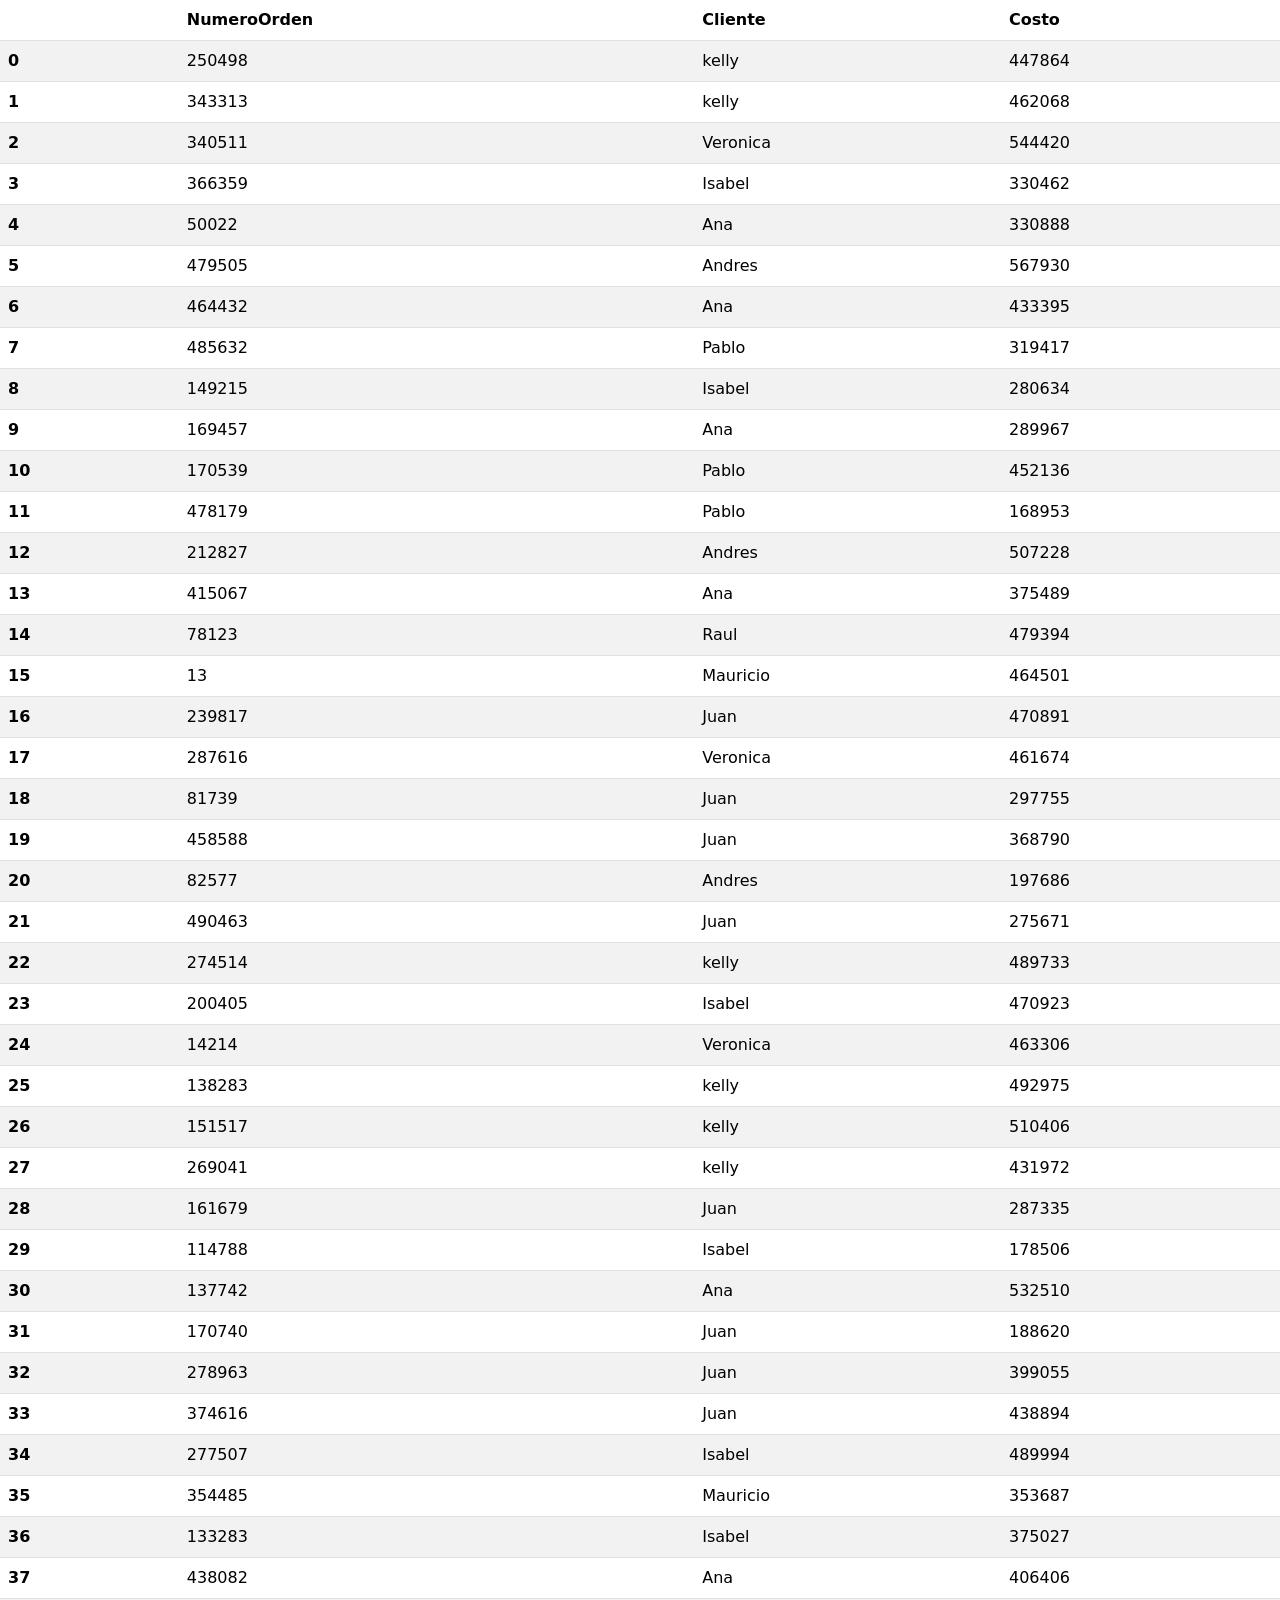
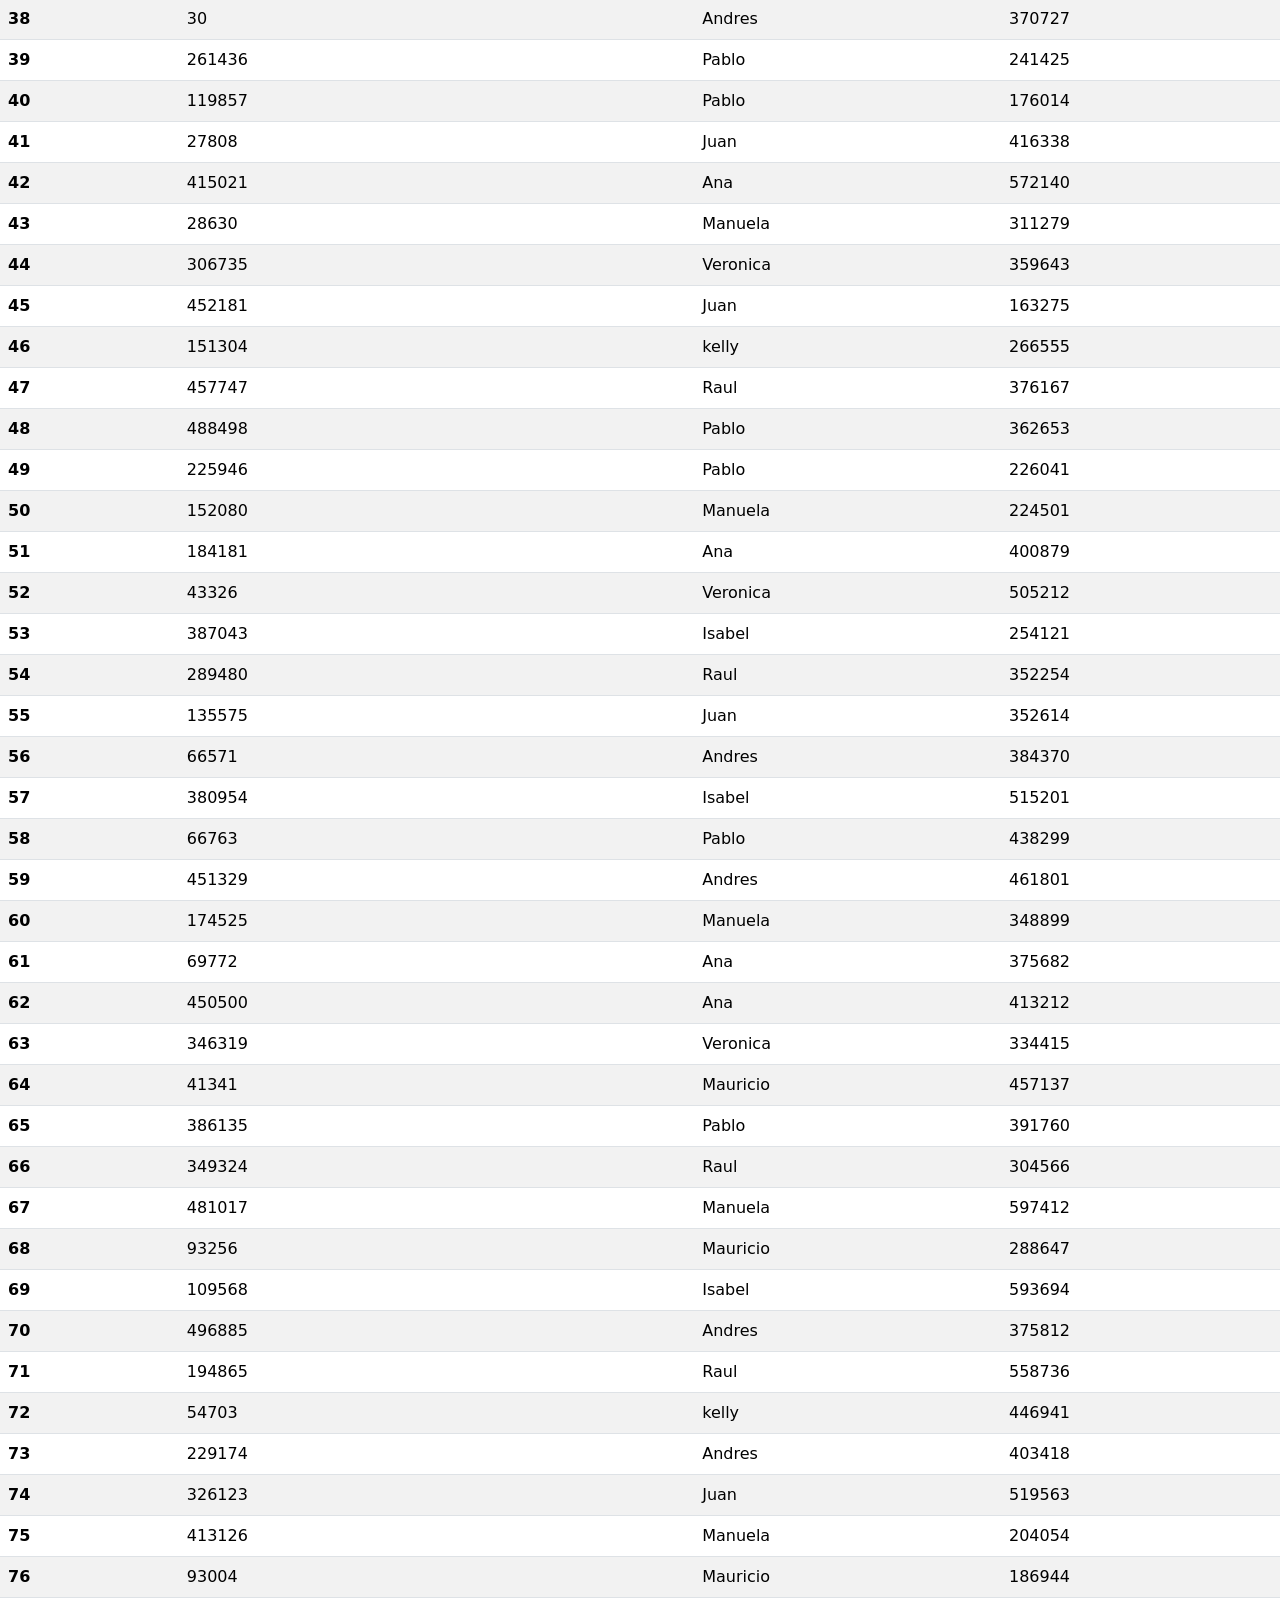
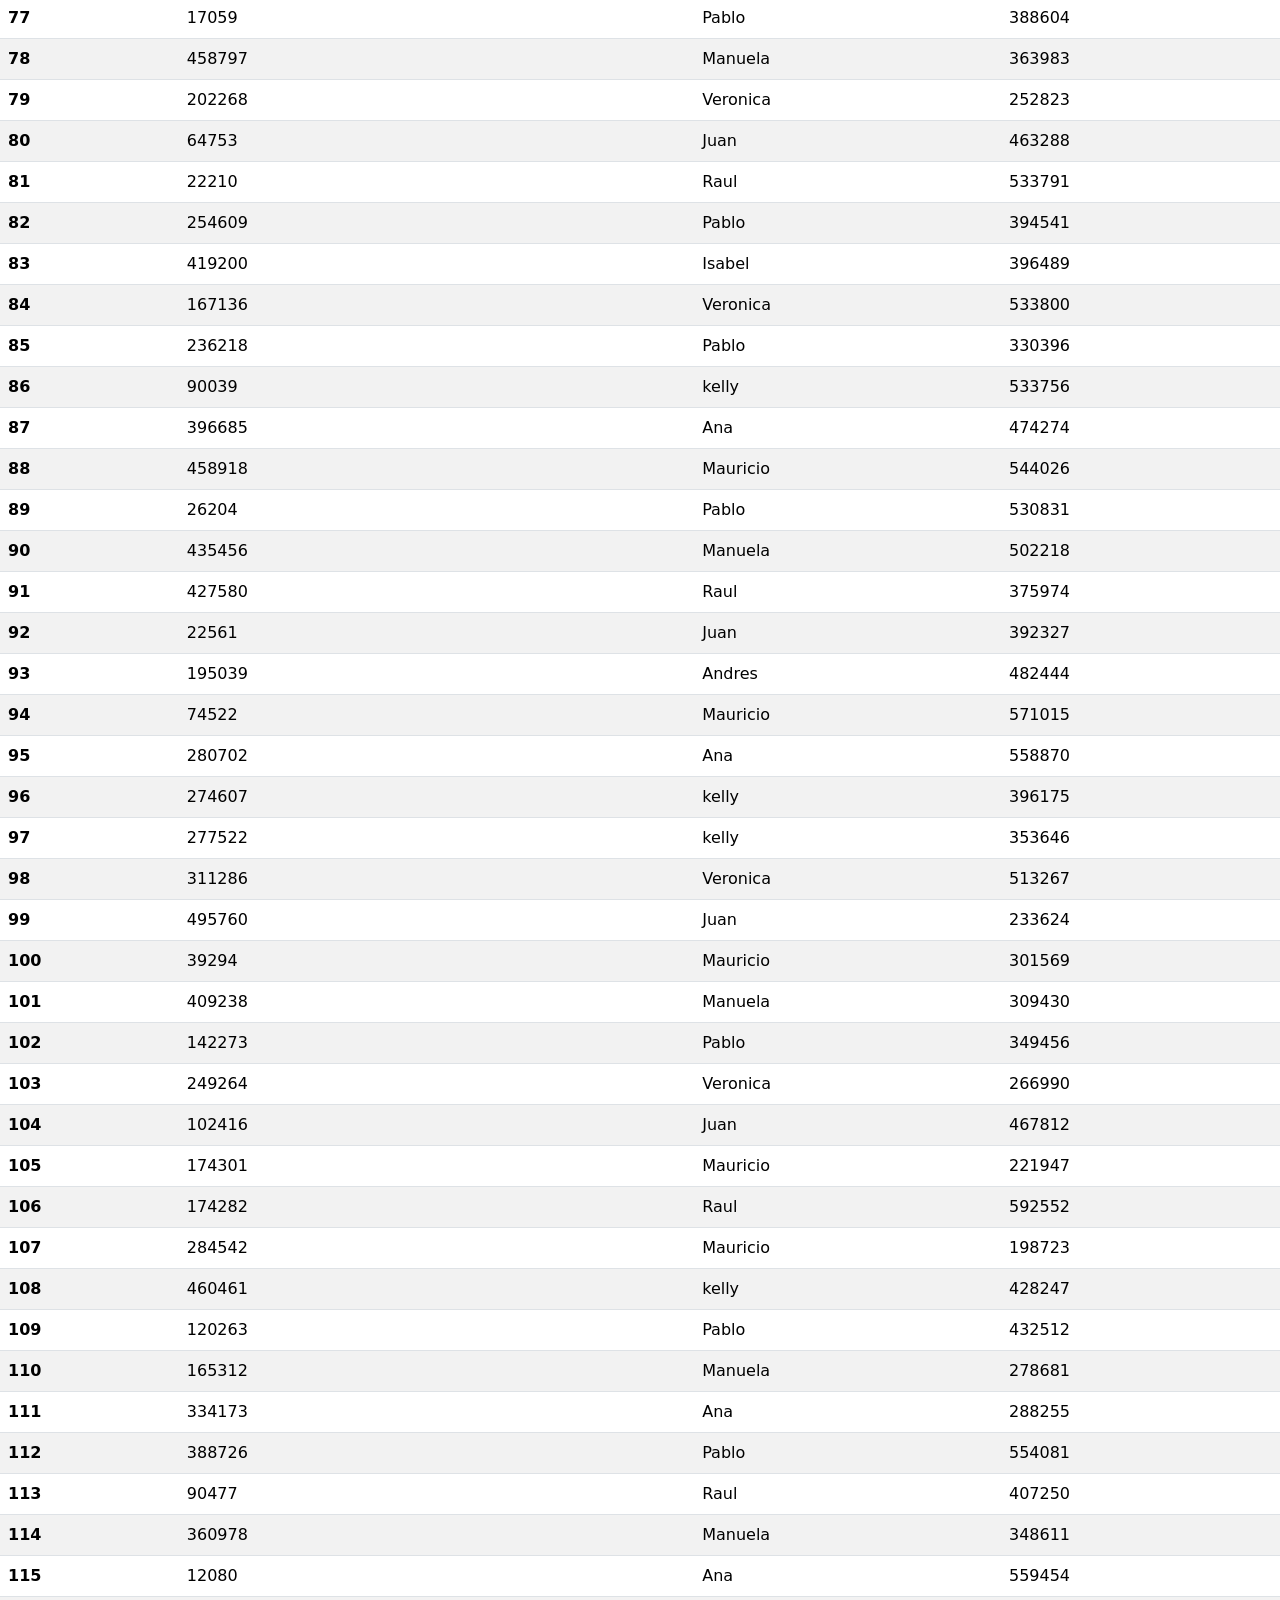
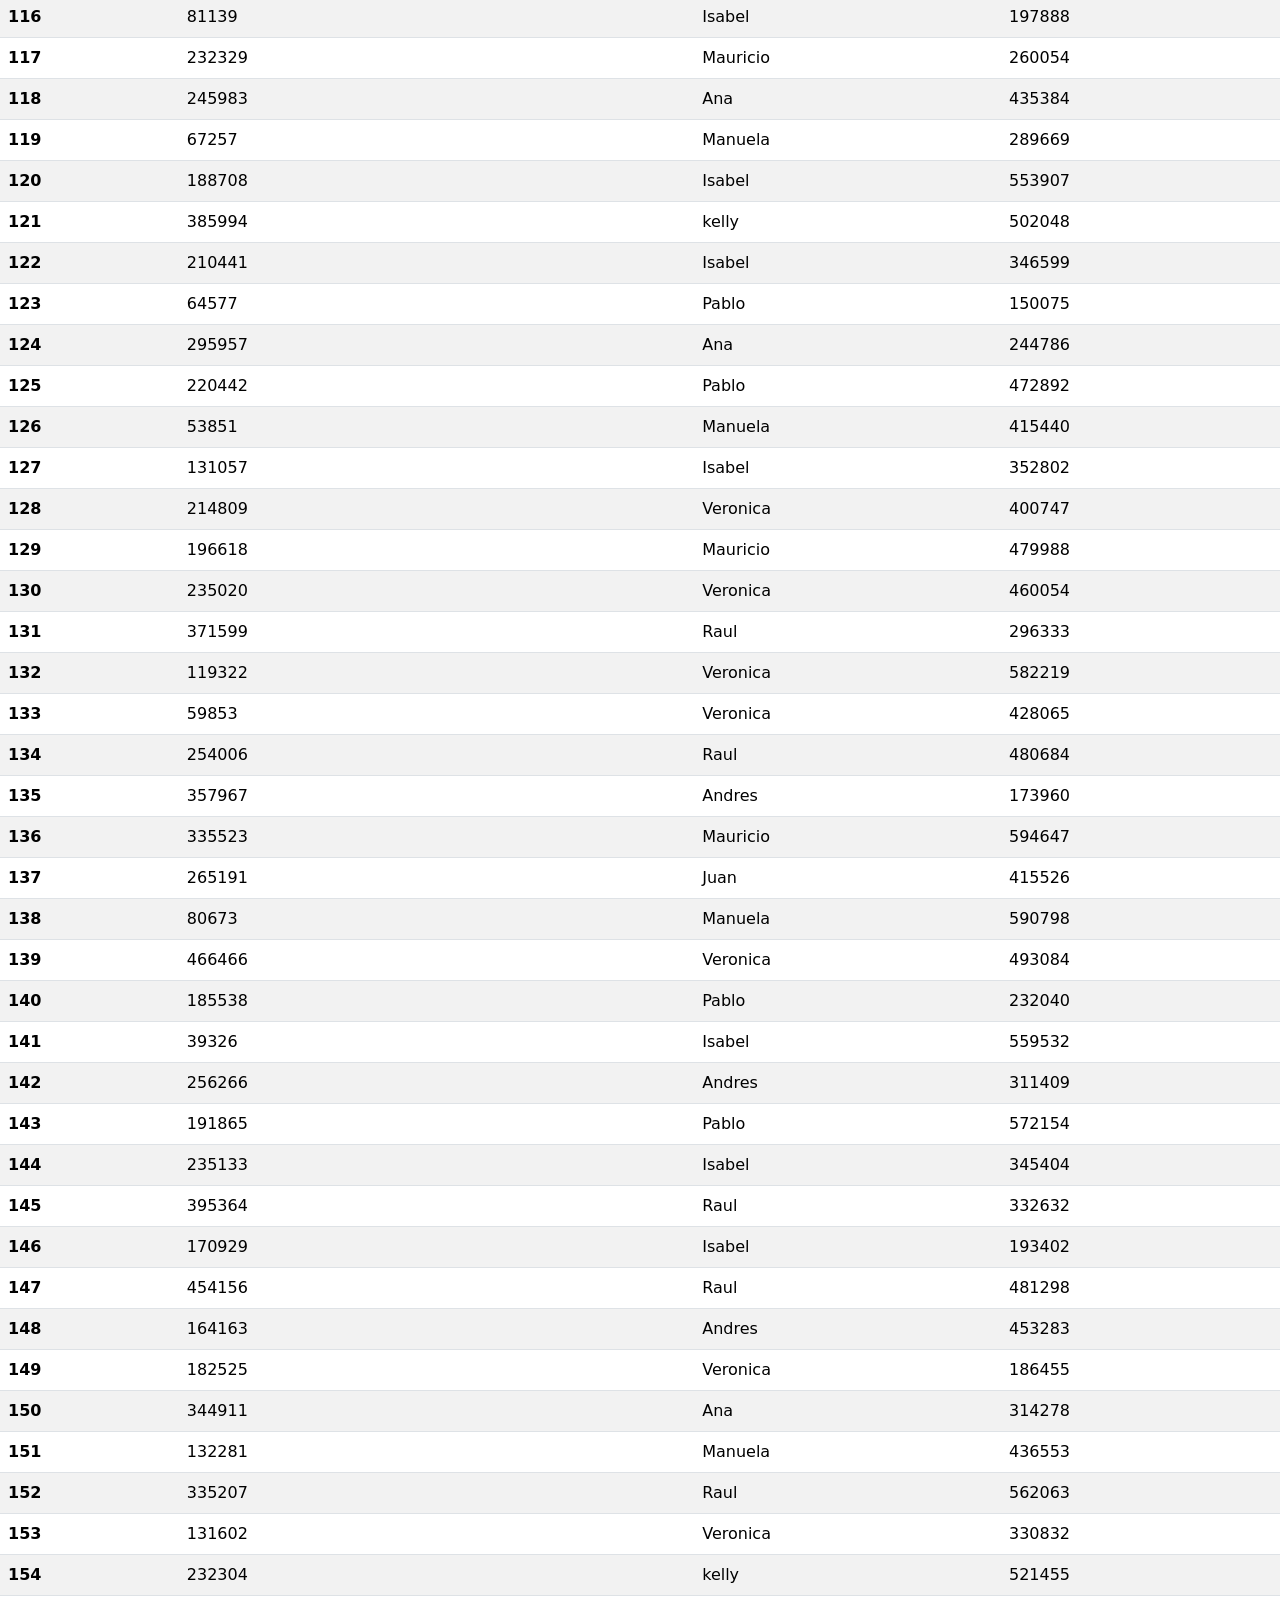
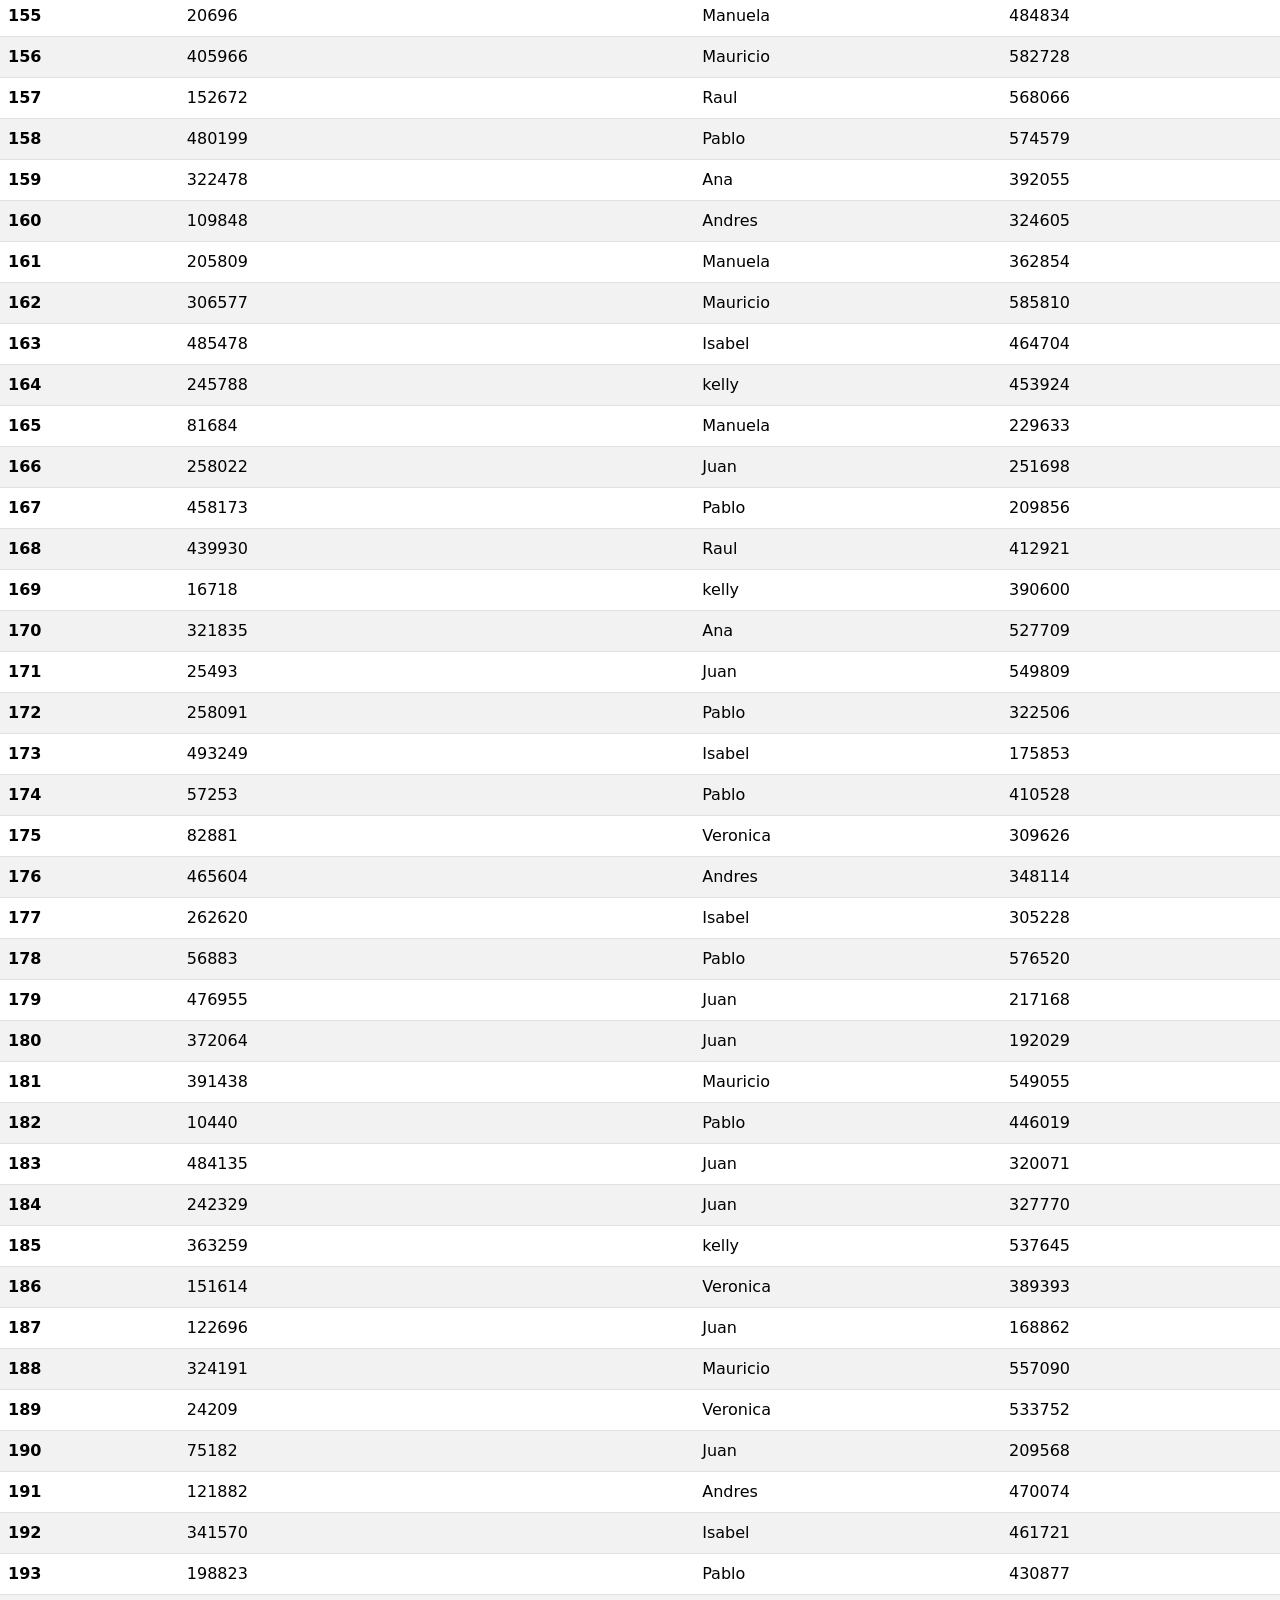
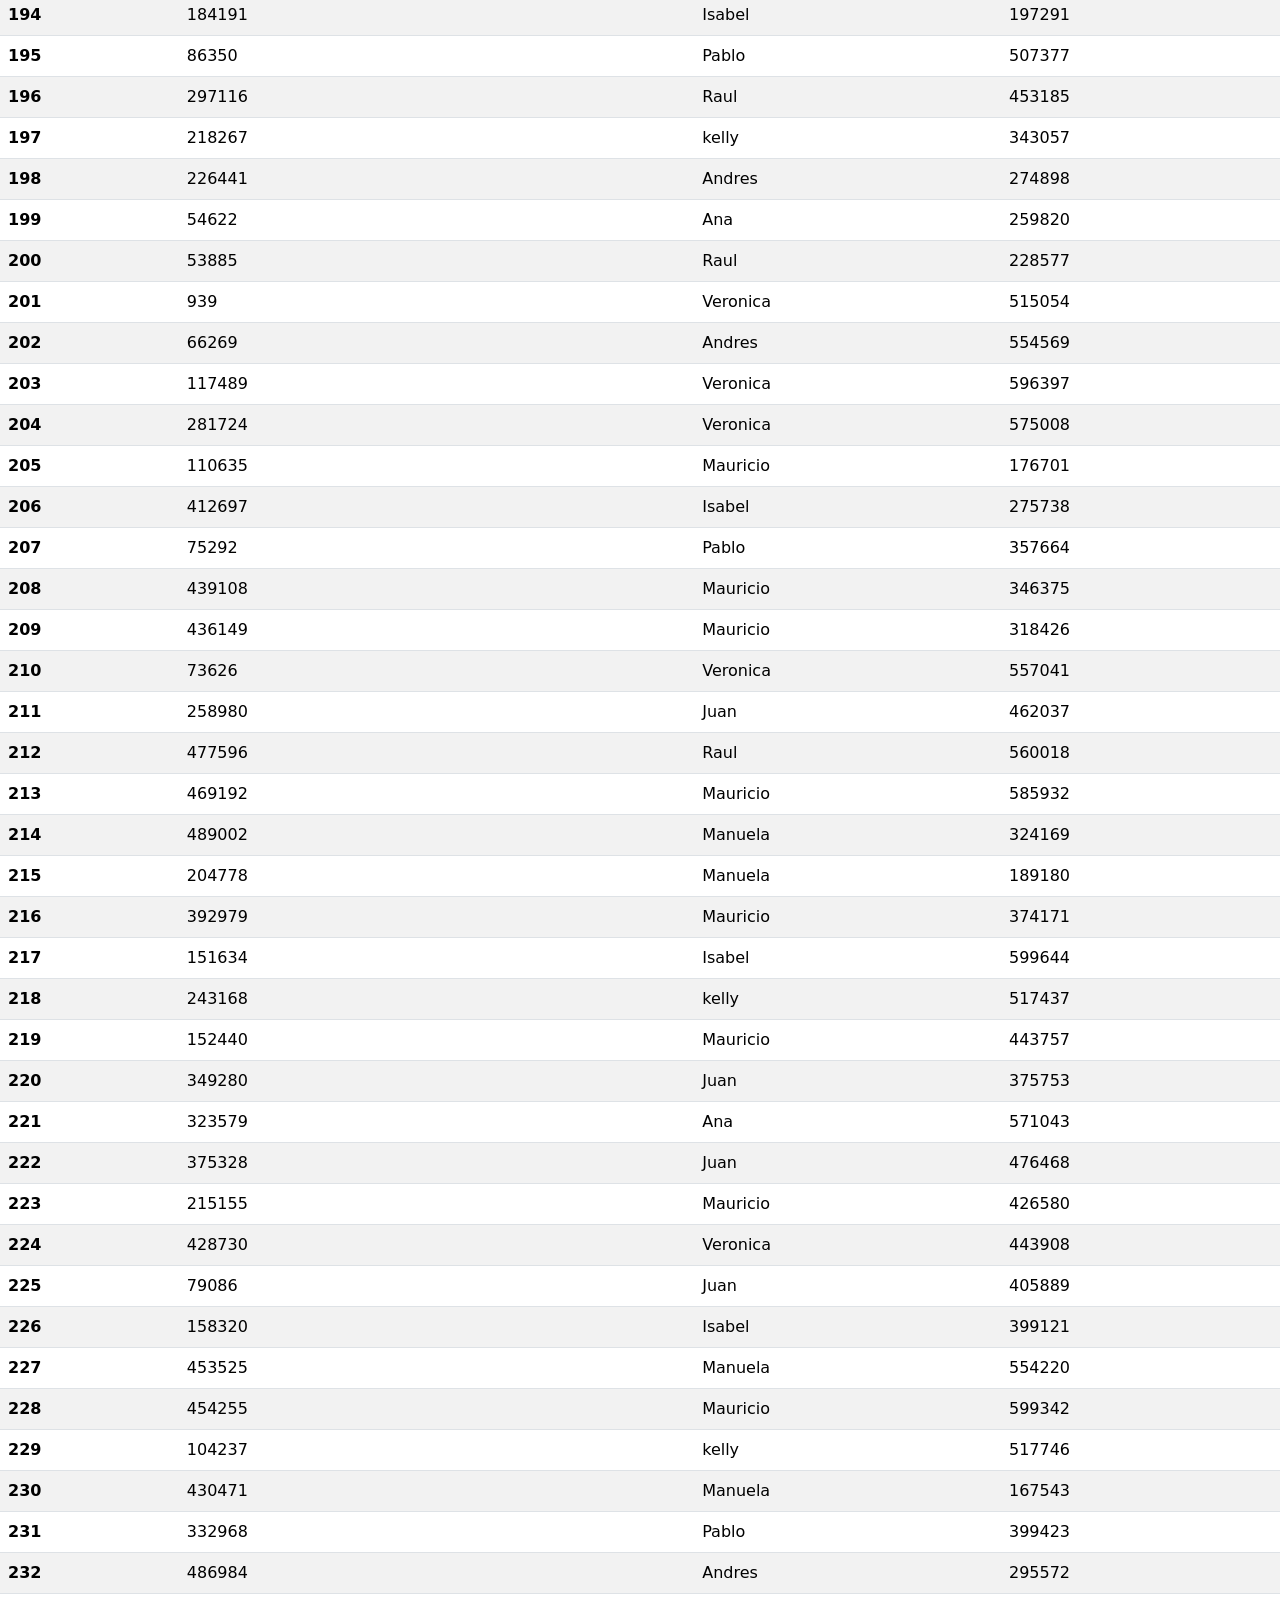
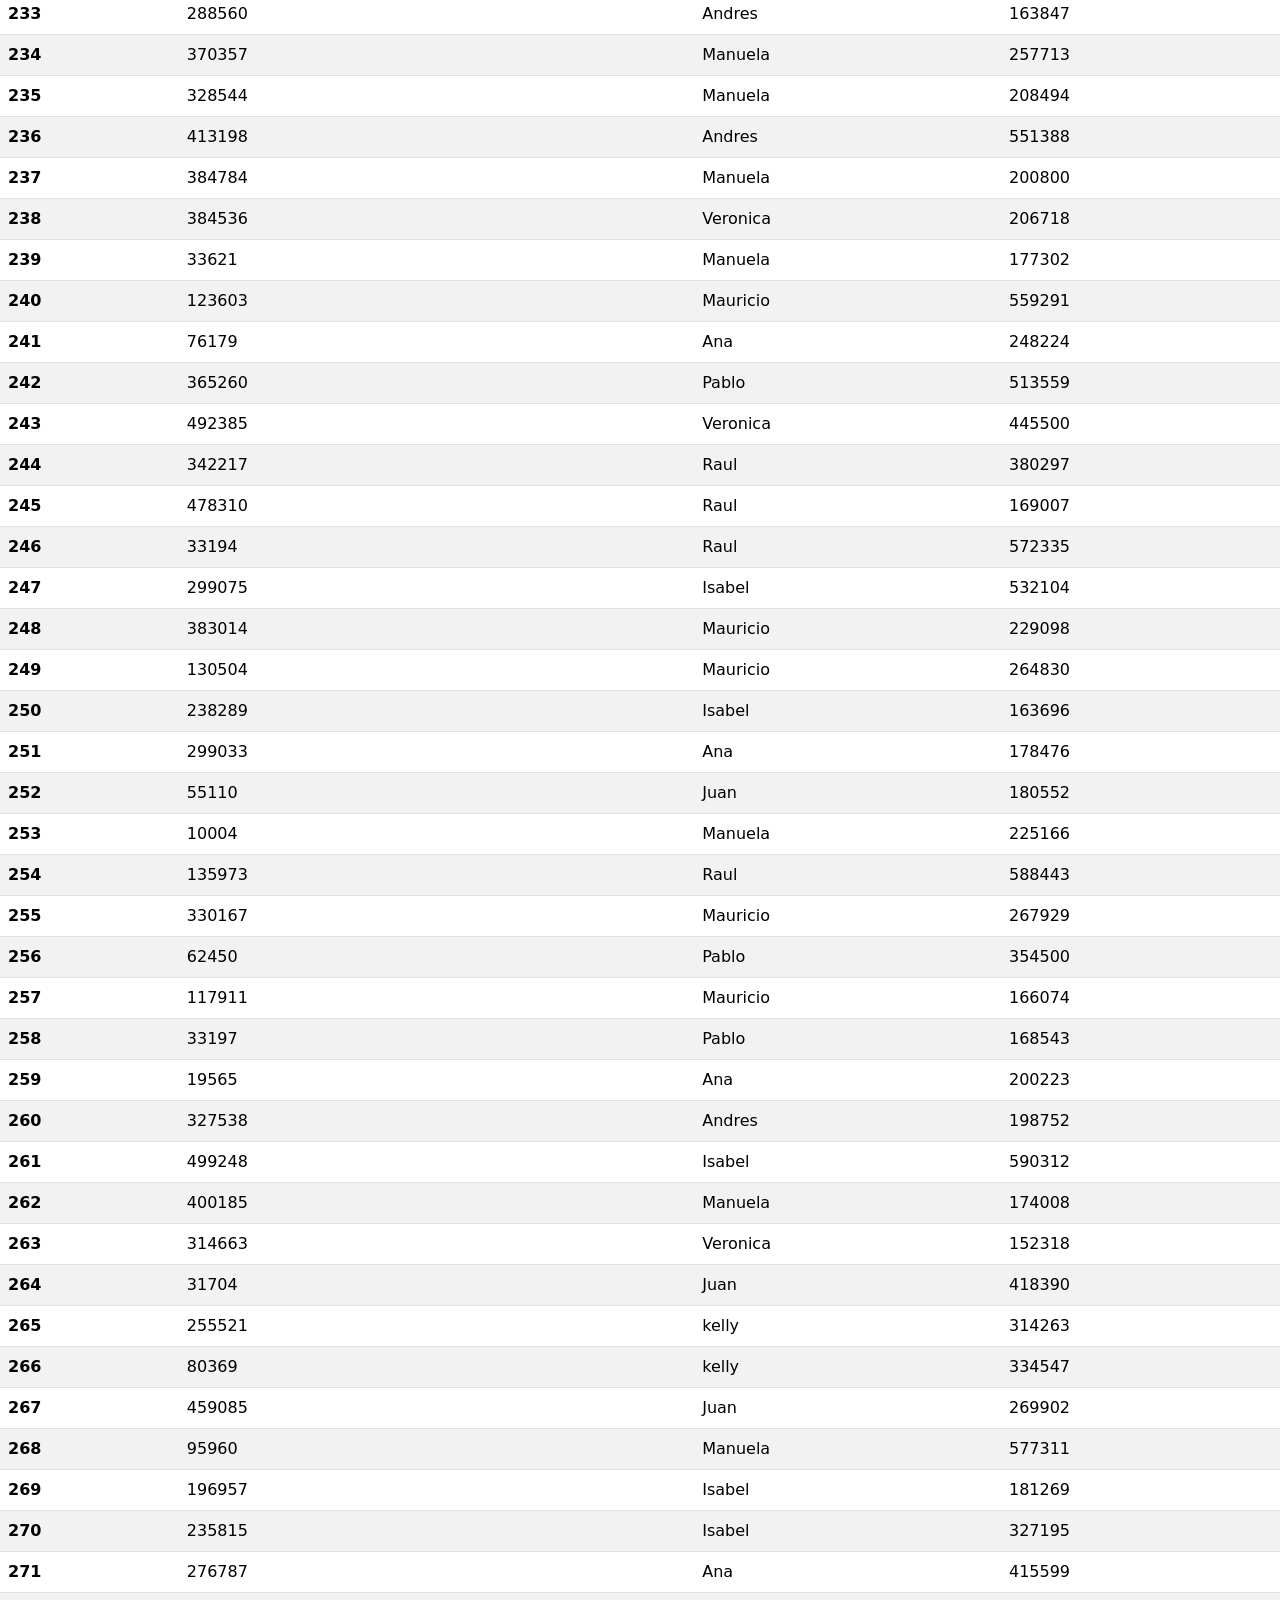
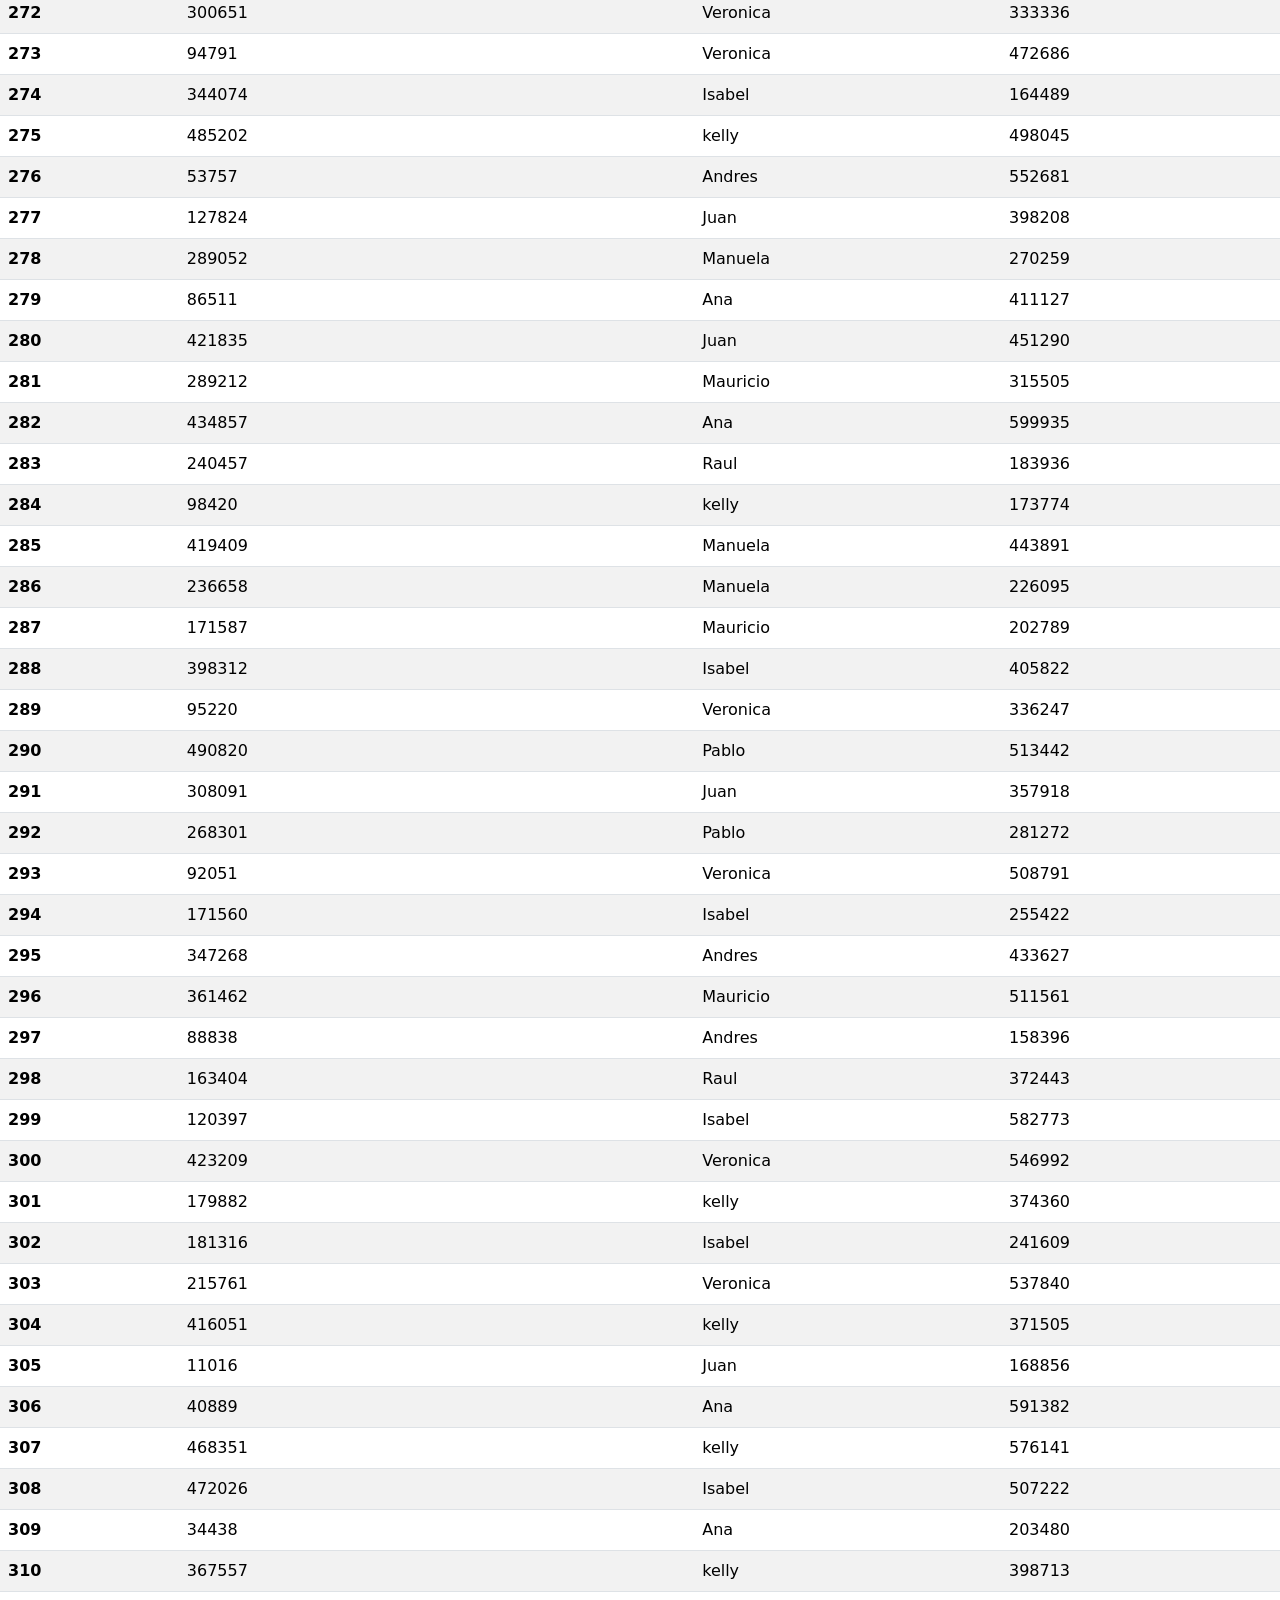
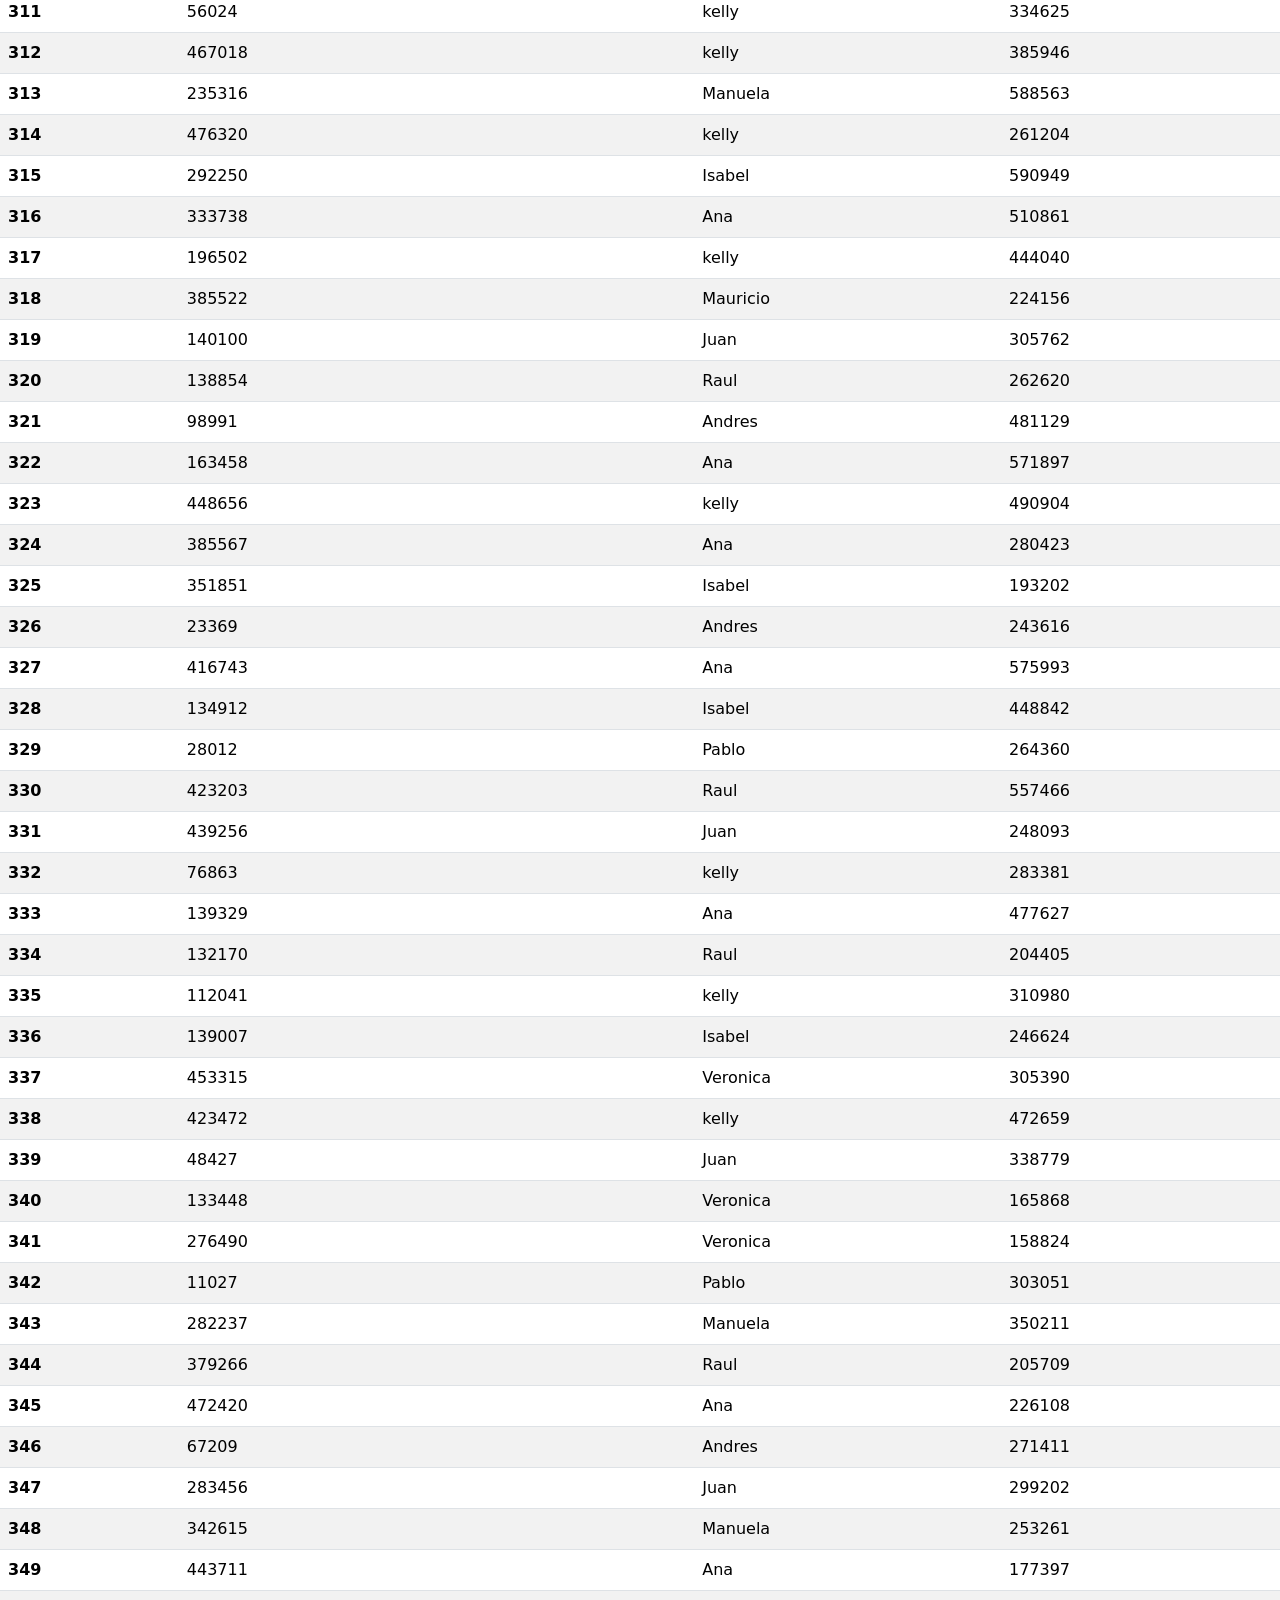
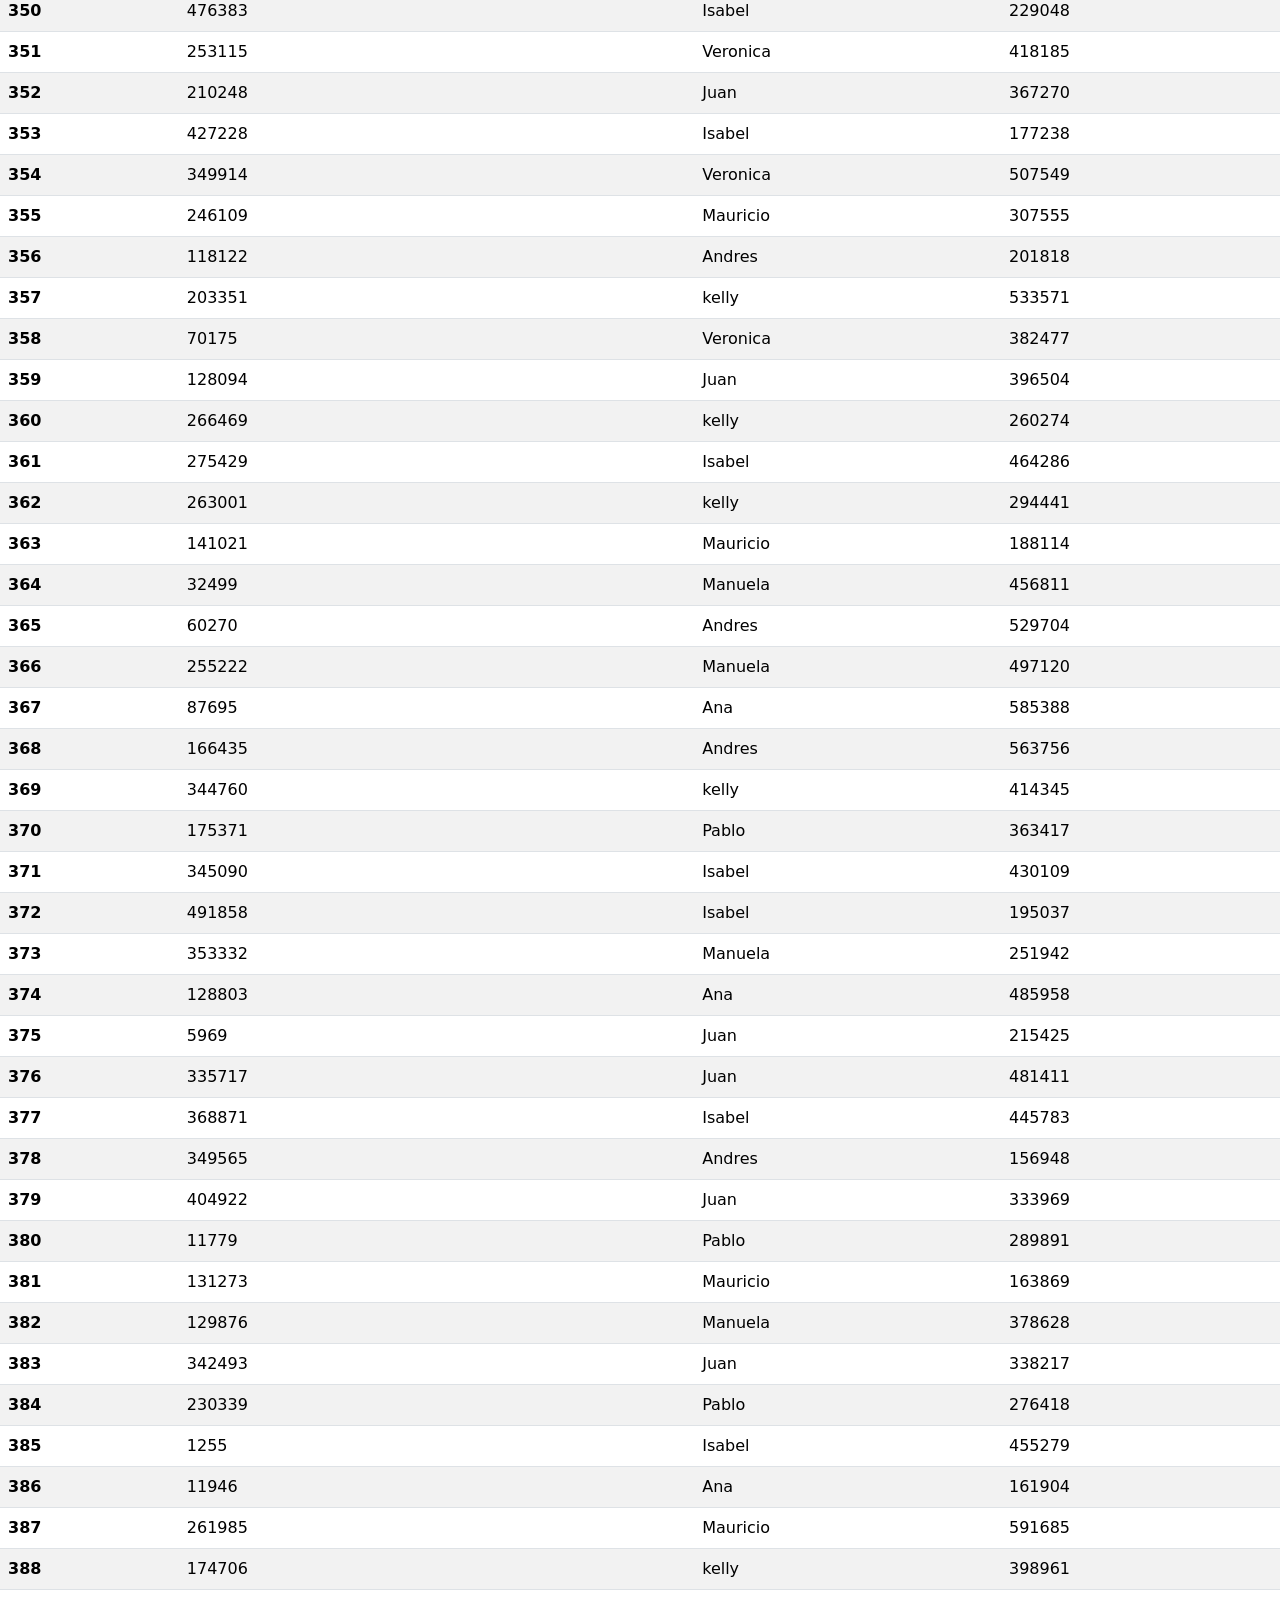
==== commit 36c75458: "ok" ====
--- a/tables/tablaventas.html
+++ b/tables/tablaventas.html
@@ -19,6003 +19,6003 @@
 <tbody>
 <tr>
 <th>0</th>
-<td>462495</td>
-<td>Mauricio</td>
-<td>230805</td>
+<td>250498</td>
+<td>kelly</td>
+<td>447864</td>
 </tr>
 <tr>
 <th>1</th>
-<td>265115</td>
-<td>Ana</td>
-<td>220503</td>
+<td>343313</td>
+<td>kelly</td>
+<td>462068</td>
 </tr>
 <tr>
 <th>2</th>
-<td>467286</td>
-<td>Juan</td>
-<td>169957</td>
+<td>340511</td>
+<td>Veronica</td>
+<td>544420</td>
 </tr>
 <tr>
 <th>3</th>
-<td>246754</td>
-<td>kelly</td>
-<td>416470</td>
+<td>366359</td>
+<td>Isabel</td>
+<td>330462</td>
 </tr>
 <tr>
 <th>4</th>
-<td>194633</td>
-<td>Ana</td>
-<td>516327</td>
+<td>50022</td>
+<td>Ana</td>
+<td>330888</td>
 </tr>
 <tr>
 <th>5</th>
-<td>5231</td>
-<td>Andres</td>
-<td>325748</td>
+<td>479505</td>
+<td>Andres</td>
+<td>567930</td>
 </tr>
 <tr>
 <th>6</th>
-<td>494751</td>
-<td>Juan</td>
-<td>301566</td>
+<td>464432</td>
+<td>Ana</td>
+<td>433395</td>
 </tr>
 <tr>
 <th>7</th>
-<td>427421</td>
-<td>Isabel</td>
-<td>548006</td>
+<td>485632</td>
+<td>Pablo</td>
+<td>319417</td>
 </tr>
 <tr>
 <th>8</th>
-<td>116109</td>
-<td>Veronica</td>
-<td>532420</td>
+<td>149215</td>
+<td>Isabel</td>
+<td>280634</td>
 </tr>
 <tr>
 <th>9</th>
-<td>381286</td>
-<td>Veronica</td>
-<td>569562</td>
+<td>169457</td>
+<td>Ana</td>
+<td>289967</td>
 </tr>
 <tr>
 <th>10</th>
-<td>42553</td>
-<td>Manuela</td>
-<td>172125</td>
+<td>170539</td>
+<td>Pablo</td>
+<td>452136</td>
 </tr>
 <tr>
 <th>11</th>
-<td>400914</td>
-<td>Ana</td>
-<td>316099</td>
+<td>478179</td>
+<td>Pablo</td>
+<td>168953</td>
 </tr>
 <tr>
 <th>12</th>
-<td>9778</td>
-<td>Andres</td>
-<td>164862</td>
+<td>212827</td>
+<td>Andres</td>
+<td>507228</td>
 </tr>
 <tr>
 <th>13</th>
-<td>444586</td>
-<td>Raul</td>
-<td>404511</td>
+<td>415067</td>
+<td>Ana</td>
+<td>375489</td>
 </tr>
 <tr>
 <th>14</th>
-<td>157003</td>
-<td>Pablo</td>
-<td>543936</td>
+<td>78123</td>
+<td>Raul</td>
+<td>479394</td>
 </tr>
 <tr>
 <th>15</th>
-<td>484528</td>
-<td>Pablo</td>
-<td>592165</td>
+<td>13</td>
+<td>Mauricio</td>
+<td>464501</td>
 </tr>
 <tr>
 <th>16</th>
-<td>470677</td>
-<td>Manuela</td>
-<td>470428</td>
+<td>239817</td>
+<td>Juan</td>
+<td>470891</td>
 </tr>
 <tr>
 <th>17</th>
-<td>283726</td>
-<td>Pablo</td>
-<td>566150</td>
+<td>287616</td>
+<td>Veronica</td>
+<td>461674</td>
 </tr>
 <tr>
 <th>18</th>
-<td>423455</td>
-<td>Andres</td>
-<td>464347</td>
+<td>81739</td>
+<td>Juan</td>
+<td>297755</td>
 </tr>
 <tr>
 <th>19</th>
-<td>127930</td>
-<td>Veronica</td>
-<td>419590</td>
+<td>458588</td>
+<td>Juan</td>
+<td>368790</td>
 </tr>
 <tr>
 <th>20</th>
-<td>91980</td>
-<td>Andres</td>
-<td>202654</td>
+<td>82577</td>
+<td>Andres</td>
+<td>197686</td>
 </tr>
 <tr>
 <th>21</th>
-<td>134788</td>
-<td>Pablo</td>
-<td>212412</td>
+<td>490463</td>
+<td>Juan</td>
+<td>275671</td>
 </tr>
 <tr>
 <th>22</th>
-<td>456211</td>
-<td>kelly</td>
-<td>177889</td>
+<td>274514</td>
+<td>kelly</td>
+<td>489733</td>
 </tr>
 <tr>
 <th>23</th>
-<td>309343</td>
-<td>Isabel</td>
-<td>559070</td>
+<td>200405</td>
+<td>Isabel</td>
+<td>470923</td>
 </tr>
 <tr>
 <th>24</th>
-<td>133640</td>
-<td>Ana</td>
-<td>469801</td>
+<td>14214</td>
+<td>Veronica</td>
+<td>463306</td>
 </tr>
 <tr>
 <th>25</th>
-<td>287523</td>
-<td>Mauricio</td>
-<td>341823</td>
+<td>138283</td>
+<td>kelly</td>
+<td>492975</td>
 </tr>
 <tr>
 <th>26</th>
-<td>248174</td>
-<td>kelly</td>
-<td>201181</td>
+<td>151517</td>
+<td>kelly</td>
+<td>510406</td>
 </tr>
 <tr>
 <th>27</th>
-<td>451550</td>
-<td>Mauricio</td>
-<td>466739</td>
+<td>269041</td>
+<td>kelly</td>
+<td>431972</td>
 </tr>
 <tr>
 <th>28</th>
-<td>399413</td>
-<td>Mauricio</td>
-<td>498637</td>
+<td>161679</td>
+<td>Juan</td>
+<td>287335</td>
 </tr>
 <tr>
 <th>29</th>
-<td>451011</td>
-<td>Manuela</td>
-<td>302649</td>
+<td>114788</td>
+<td>Isabel</td>
+<td>178506</td>
 </tr>
 <tr>
 <th>30</th>
-<td>464504</td>
-<td>Ana</td>
-<td>512623</td>
+<td>137742</td>
+<td>Ana</td>
+<td>532510</td>
 </tr>
 <tr>
 <th>31</th>
-<td>33250</td>
-<td>Isabel</td>
-<td>541106</td>
+<td>170740</td>
+<td>Juan</td>
+<td>188620</td>
 </tr>
 <tr>
 <th>32</th>
-<td>191391</td>
-<td>Pablo</td>
-<td>435696</td>
+<td>278963</td>
+<td>Juan</td>
+<td>399055</td>
 </tr>
 <tr>
 <th>33</th>
-<td>197711</td>
-<td>Juan</td>
-<td>513961</td>
+<td>374616</td>
+<td>Juan</td>
+<td>438894</td>
 </tr>
 <tr>
 <th>34</th>
-<td>245659</td>
-<td>Manuela</td>
-<td>211881</td>
+<td>277507</td>
+<td>Isabel</td>
+<td>489994</td>
 </tr>
 <tr>
 <th>35</th>
-<td>324778</td>
-<td>Veronica</td>
-<td>383420</td>
+<td>354485</td>
+<td>Mauricio</td>
+<td>353687</td>
 </tr>
 <tr>
 <th>36</th>
-<td>165158</td>
-<td>kelly</td>
-<td>164834</td>
+<td>133283</td>
+<td>Isabel</td>
+<td>375027</td>
 </tr>
 <tr>
 <th>37</th>
-<td>218342</td>
-<td>Manuela</td>
-<td>574415</td>
+<td>438082</td>
+<td>Ana</td>
+<td>406406</td>
 </tr>
 <tr>
 <th>38</th>
-<td>478043</td>
-<td>Isabel</td>
-<td>257380</td>
+<td>30</td>
+<td>Andres</td>
+<td>370727</td>
 </tr>
 <tr>
 <th>39</th>
-<td>364947</td>
-<td>Juan</td>
-<td>156879</td>
+<td>261436</td>
+<td>Pablo</td>
+<td>241425</td>
 </tr>
 <tr>
 <th>40</th>
-<td>341019</td>
-<td>Pablo</td>
-<td>326225</td>
+<td>119857</td>
+<td>Pablo</td>
+<td>176014</td>
 </tr>
 <tr>
 <th>41</th>
-<td>154451</td>
-<td>Pablo</td>
-<td>267272</td>
+<td>27808</td>
+<td>Juan</td>
+<td>416338</td>
 </tr>
 <tr>
 <th>42</th>
-<td>178609</td>
-<td>Juan</td>
-<td>271075</td>
+<td>415021</td>
+<td>Ana</td>
+<td>572140</td>
 </tr>
 <tr>
 <th>43</th>
-<td>331501</td>
-<td>Juan</td>
-<td>232547</td>
+<td>28630</td>
+<td>Manuela</td>
+<td>311279</td>
 </tr>
 <tr>
 <th>44</th>
-<td>243004</td>
-<td>Pablo</td>
-<td>290461</td>
+<td>306735</td>
+<td>Veronica</td>
+<td>359643</td>
 </tr>
 <tr>
 <th>45</th>
-<td>334213</td>
-<td>Ana</td>
-<td>309197</td>
+<td>452181</td>
+<td>Juan</td>
+<td>163275</td>
 </tr>
 <tr>
 <th>46</th>
-<td>365314</td>
-<td>Manuela</td>
-<td>310186</td>
+<td>151304</td>
+<td>kelly</td>
+<td>266555</td>
 </tr>
 <tr>
 <th>47</th>
-<td>125636</td>
-<td>Ana</td>
-<td>351343</td>
+<td>457747</td>
+<td>Raul</td>
+<td>376167</td>
 </tr>
 <tr>
 <th>48</th>
-<td>205863</td>
-<td>Isabel</td>
-<td>520792</td>
+<td>488498</td>
+<td>Pablo</td>
+<td>362653</td>
 </tr>
 <tr>
 <th>49</th>
-<td>209430</td>
-<td>Isabel</td>
-<td>446304</td>
+<td>225946</td>
+<td>Pablo</td>
+<td>226041</td>
 </tr>
 <tr>
 <th>50</th>
-<td>40950</td>
-<td>Raul</td>
-<td>233962</td>
+<td>152080</td>
+<td>Manuela</td>
+<td>224501</td>
 </tr>
 <tr>
 <th>51</th>
-<td>483838</td>
-<td>Andres</td>
-<td>152034</td>
+<td>184181</td>
+<td>Ana</td>
+<td>400879</td>
 </tr>
 <tr>
 <th>52</th>
-<td>125338</td>
-<td>Manuela</td>
-<td>490062</td>
+<td>43326</td>
+<td>Veronica</td>
+<td>505212</td>
 </tr>
 <tr>
 <th>53</th>
-<td>283594</td>
-<td>Andres</td>
-<td>477595</td>
+<td>387043</td>
+<td>Isabel</td>
+<td>254121</td>
 </tr>
 <tr>
 <th>54</th>
-<td>367912</td>
-<td>kelly</td>
-<td>336845</td>
+<td>289480</td>
+<td>Raul</td>
+<td>352254</td>
 </tr>
 <tr>
 <th>55</th>
-<td>59306</td>
-<td>Pablo</td>
-<td>274833</td>
+<td>135575</td>
+<td>Juan</td>
+<td>352614</td>
 </tr>
 <tr>
 <th>56</th>
-<td>484263</td>
-<td>Mauricio</td>
-<td>241561</td>
+<td>66571</td>
+<td>Andres</td>
+<td>384370</td>
 </tr>
 <tr>
 <th>57</th>
-<td>478908</td>
-<td>Veronica</td>
-<td>249633</td>
+<td>380954</td>
+<td>Isabel</td>
+<td>515201</td>
 </tr>
 <tr>
 <th>58</th>
-<td>45909</td>
-<td>kelly</td>
-<td>317501</td>
+<td>66763</td>
+<td>Pablo</td>
+<td>438299</td>
 </tr>
 <tr>
 <th>59</th>
-<td>78093</td>
-<td>Ana</td>
-<td>278103</td>
+<td>451329</td>
+<td>Andres</td>
+<td>461801</td>
 </tr>
 <tr>
 <th>60</th>
-<td>235397</td>
-<td>Raul</td>
-<td>416230</td>
+<td>174525</td>
+<td>Manuela</td>
+<td>348899</td>
 </tr>
 <tr>
 <th>61</th>
-<td>115226</td>
-<td>Juan</td>
-<td>497900</td>
+<td>69772</td>
+<td>Ana</td>
+<td>375682</td>
 </tr>
 <tr>
 <th>62</th>
-<td>61129</td>
-<td>Veronica</td>
-<td>291121</td>
+<td>450500</td>
+<td>Ana</td>
+<td>413212</td>
 </tr>
 <tr>
 <th>63</th>
-<td>25169</td>
-<td>Pablo</td>
-<td>467605</td>
+<td>346319</td>
+<td>Veronica</td>
+<td>334415</td>
 </tr>
 <tr>
 <th>64</th>
-<td>260085</td>
-<td>kelly</td>
-<td>405416</td>
+<td>41341</td>
+<td>Mauricio</td>
+<td>457137</td>
 </tr>
 <tr>
 <th>65</th>
-<td>453331</td>
-<td>Ana</td>
-<td>198805</td>
+<td>386135</td>
+<td>Pablo</td>
+<td>391760</td>
 </tr>
 <tr>
 <th>66</th>
-<td>252678</td>
-<td>Veronica</td>
-<td>550763</td>
+<td>349324</td>
+<td>Raul</td>
+<td>304566</td>
 </tr>
 <tr>
 <th>67</th>
-<td>496404</td>
-<td>Manuela</td>
-<td>540853</td>
+<td>481017</td>
+<td>Manuela</td>
+<td>597412</td>
 </tr>
 <tr>
 <th>68</th>
-<td>8206</td>
-<td>Manuela</td>
-<td>549645</td>
+<td>93256</td>
+<td>Mauricio</td>
+<td>288647</td>
 </tr>
 <tr>
 <th>69</th>
-<td>107020</td>
-<td>Raul</td>
-<td>453298</td>
+<td>109568</td>
+<td>Isabel</td>
+<td>593694</td>
 </tr>
 <tr>
 <th>70</th>
-<td>1121</td>
-<td>Ana</td>
-<td>235077</td>
+<td>496885</td>
+<td>Andres</td>
+<td>375812</td>
 </tr>
 <tr>
 <th>71</th>
-<td>83958</td>
-<td>Andres</td>
-<td>249431</td>
+<td>194865</td>
+<td>Raul</td>
+<td>558736</td>
 </tr>
 <tr>
 <th>72</th>
-<td>5656</td>
-<td>Ana</td>
-<td>520562</td>
+<td>54703</td>
+<td>kelly</td>
+<td>446941</td>
 </tr>
 <tr>
 <th>73</th>
-<td>480744</td>
-<td>Manuela</td>
-<td>420476</td>
+<td>229174</td>
+<td>Andres</td>
+<td>403418</td>
 </tr>
 <tr>
 <th>74</th>
-<td>460197</td>
-<td>Isabel</td>
-<td>367278</td>
+<td>326123</td>
+<td>Juan</td>
+<td>519563</td>
 </tr>
 <tr>
 <th>75</th>
-<td>11223</td>
-<td>Juan</td>
-<td>371416</td>
+<td>413126</td>
+<td>Manuela</td>
+<td>204054</td>
 </tr>
 <tr>
 <th>76</th>
-<td>490189</td>
-<td>Juan</td>
-<td>468293</td>
+<td>93004</td>
+<td>Mauricio</td>
+<td>186944</td>
 </tr>
 <tr>
 <th>77</th>
-<td>422937</td>
-<td>Mauricio</td>
-<td>200842</td>
+<td>17059</td>
+<td>Pablo</td>
+<td>388604</td>
 </tr>
 <tr>
 <th>78</th>
-<td>484292</td>
-<td>Isabel</td>
-<td>259563</td>
+<td>458797</td>
+<td>Manuela</td>
+<td>363983</td>
 </tr>
 <tr>
 <th>79</th>
-<td>126133</td>
-<td>Andres</td>
-<td>330723</td>
+<td>202268</td>
+<td>Veronica</td>
+<td>252823</td>
 </tr>
 <tr>
 <th>80</th>
-<td>257265</td>
-<td>Ana</td>
-<td>325710</td>
+<td>64753</td>
+<td>Juan</td>
+<td>463288</td>
 </tr>
 <tr>
 <th>81</th>
-<td>67148</td>
-<td>Juan</td>
-<td>478342</td>
+<td>22210</td>
+<td>Raul</td>
+<td>533791</td>
 </tr>
 <tr>
 <th>82</th>
-<td>277202</td>
-<td>Manuela</td>
-<td>570608</td>
+<td>254609</td>
+<td>Pablo</td>
+<td>394541</td>
 </tr>
 <tr>
 <th>83</th>
-<td>484438</td>
-<td>Veronica</td>
-<td>571783</td>
+<td>419200</td>
+<td>Isabel</td>
+<td>396489</td>
 </tr>
 <tr>
 <th>84</th>
-<td>181248</td>
-<td>Ana</td>
-<td>366230</td>
+<td>167136</td>
+<td>Veronica</td>
+<td>533800</td>
 </tr>
 <tr>
 <th>85</th>
-<td>136023</td>
-<td>kelly</td>
-<td>453853</td>
+<td>236218</td>
+<td>Pablo</td>
+<td>330396</td>
 </tr>
 <tr>
 <th>86</th>
-<td>114404</td>
-<td>Ana</td>
-<td>406755</td>
+<td>90039</td>
+<td>kelly</td>
+<td>533756</td>
 </tr>
 <tr>
 <th>87</th>
-<td>44800</td>
-<td>Andres</td>
-<td>195765</td>
+<td>396685</td>
+<td>Ana</td>
+<td>474274</td>
 </tr>
 <tr>
 <th>88</th>
-<td>211836</td>
-<td>Mauricio</td>
-<td>540202</td>
+<td>458918</td>
+<td>Mauricio</td>
+<td>544026</td>
 </tr>
 <tr>
 <th>89</th>
-<td>399817</td>
-<td>Mauricio</td>
-<td>331967</td>
+<td>26204</td>
+<td>Pablo</td>
+<td>530831</td>
 </tr>
 <tr>
 <th>90</th>
-<td>123501</td>
-<td>Juan</td>
-<td>266108</td>
+<td>435456</td>
+<td>Manuela</td>
+<td>502218</td>
 </tr>
 <tr>
 <th>91</th>
-<td>298226</td>
-<td>Pablo</td>
-<td>229236</td>
+<td>427580</td>
+<td>Raul</td>
+<td>375974</td>
 </tr>
 <tr>
 <th>92</th>
-<td>106402</td>
-<td>Andres</td>
-<td>183036</td>
+<td>22561</td>
+<td>Juan</td>
+<td>392327</td>
 </tr>
 <tr>
 <th>93</th>
-<td>343261</td>
-<td>kelly</td>
-<td>590329</td>
+<td>195039</td>
+<td>Andres</td>
+<td>482444</td>
 </tr>
 <tr>
 <th>94</th>
-<td>116946</td>
-<td>Veronica</td>
-<td>523324</td>
+<td>74522</td>
+<td>Mauricio</td>
+<td>571015</td>
 </tr>
 <tr>
 <th>95</th>
-<td>155489</td>
-<td>Andres</td>
-<td>455440</td>
+<td>280702</td>
+<td>Ana</td>
+<td>558870</td>
 </tr>
 <tr>
 <th>96</th>
-<td>228217</td>
-<td>Andres</td>
-<td>545039</td>
+<td>274607</td>
+<td>kelly</td>
+<td>396175</td>
 </tr>
 <tr>
 <th>97</th>
-<td>434105</td>
-<td>Juan</td>
-<td>564563</td>
+<td>277522</td>
+<td>kelly</td>
+<td>353646</td>
 </tr>
 <tr>
 <th>98</th>
-<td>261566</td>
-<td>kelly</td>
-<td>456463</td>
+<td>311286</td>
+<td>Veronica</td>
+<td>513267</td>
 </tr>
 <tr>
 <th>99</th>
-<td>199979</td>
-<td>Andres</td>
-<td>161578</td>
+<td>495760</td>
+<td>Juan</td>
+<td>233624</td>
 </tr>
 <tr>
 <th>100</th>
-<td>205678</td>
-<td>Ana</td>
-<td>226982</td>
+<td>39294</td>
+<td>Mauricio</td>
+<td>301569</td>
 </tr>
 <tr>
 <th>101</th>
-<td>128819</td>
-<td>Veronica</td>
-<td>234660</td>
+<td>409238</td>
+<td>Manuela</td>
+<td>309430</td>
 </tr>
 <tr>
 <th>102</th>
-<td>104405</td>
-<td>Veronica</td>
-<td>484780</td>
+<td>142273</td>
+<td>Pablo</td>
+<td>349456</td>
 </tr>
 <tr>
 <th>103</th>
-<td>193401</td>
-<td>Ana</td>
-<td>589461</td>
+<td>249264</td>
+<td>Veronica</td>
+<td>266990</td>
 </tr>
 <tr>
 <th>104</th>
-<td>465341</td>
-<td>Juan</td>
-<td>507298</td>
+<td>102416</td>
+<td>Juan</td>
+<td>467812</td>
 </tr>
 <tr>
 <th>105</th>
-<td>222903</td>
-<td>Veronica</td>
-<td>468554</td>
+<td>174301</td>
+<td>Mauricio</td>
+<td>221947</td>
 </tr>
 <tr>
 <th>106</th>
-<td>304132</td>
-<td>Andres</td>
-<td>353701</td>
+<td>174282</td>
+<td>Raul</td>
+<td>592552</td>
 </tr>
 <tr>
 <th>107</th>
-<td>19282</td>
-<td>Juan</td>
-<td>348304</td>
+<td>284542</td>
+<td>Mauricio</td>
+<td>198723</td>
 </tr>
 <tr>
 <th>108</th>
-<td>51923</td>
-<td>Isabel</td>
-<td>389446</td>
+<td>460461</td>
+<td>kelly</td>
+<td>428247</td>
 </tr>
 <tr>
 <th>109</th>
-<td>417852</td>
-<td>Raul</td>
-<td>421037</td>
+<td>120263</td>
+<td>Pablo</td>
+<td>432512</td>
 </tr>
 <tr>
 <th>110</th>
-<td>67057</td>
-<td>Veronica</td>
-<td>336054</td>
+<td>165312</td>
+<td>Manuela</td>
+<td>278681</td>
 </tr>
 <tr>
 <th>111</th>
-<td>86906</td>
-<td>kelly</td>
-<td>150096</td>
+<td>334173</td>
+<td>Ana</td>
+<td>288255</td>
 </tr>
 <tr>
 <th>112</th>
-<td>357868</td>
-<td>Mauricio</td>
-<td>504978</td>
+<td>388726</td>
+<td>Pablo</td>
+<td>554081</td>
 </tr>
 <tr>
 <th>113</th>
-<td>297783</td>
-<td>Isabel</td>
-<td>173591</td>
+<td>90477</td>
+<td>Raul</td>
+<td>407250</td>
 </tr>
 <tr>
 <th>114</th>
-<td>89789</td>
-<td>Raul</td>
-<td>227663</td>
+<td>360978</td>
+<td>Manuela</td>
+<td>348611</td>
 </tr>
 <tr>
 <th>115</th>
-<td>151153</td>
-<td>Mauricio</td>
-<td>288425</td>
+<td>12080</td>
+<td>Ana</td>
+<td>559454</td>
 </tr>
 <tr>
 <th>116</th>
-<td>306156</td>
-<td>Isabel</td>
-<td>397579</td>
+<td>81139</td>
+<td>Isabel</td>
+<td>197888</td>
 </tr>
 <tr>
 <th>117</th>
-<td>41089</td>
-<td>Raul</td>
-<td>544730</td>
+<td>232329</td>
+<td>Mauricio</td>
+<td>260054</td>
 </tr>
 <tr>
 <th>118</th>
-<td>74978</td>
-<td>Veronica</td>
-<td>410255</td>
+<td>245983</td>
+<td>Ana</td>
+<td>435384</td>
 </tr>
 <tr>
 <th>119</th>
-<td>91734</td>
-<td>Veronica</td>
-<td>181607</td>
+<td>67257</td>
+<td>Manuela</td>
+<td>289669</td>
 </tr>
 <tr>
 <th>120</th>
-<td>201410</td>
-<td>Veronica</td>
-<td>374796</td>
+<td>188708</td>
+<td>Isabel</td>
+<td>553907</td>
 </tr>
 <tr>
 <th>121</th>
-<td>316775</td>
-<td>Isabel</td>
-<td>438415</td>
+<td>385994</td>
+<td>kelly</td>
+<td>502048</td>
 </tr>
 <tr>
 <th>122</th>
-<td>84216</td>
-<td>Pablo</td>
-<td>552433</td>
+<td>210441</td>
+<td>Isabel</td>
+<td>346599</td>
 </tr>
 <tr>
 <th>123</th>
-<td>293603</td>
-<td>Pablo</td>
-<td>539083</td>
+<td>64577</td>
+<td>Pablo</td>
+<td>150075</td>
 </tr>
 <tr>
 <th>124</th>
-<td>55557</td>
-<td>Isabel</td>
-<td>329698</td>
+<td>295957</td>
+<td>Ana</td>
+<td>244786</td>
 </tr>
 <tr>
 <th>125</th>
-<td>75801</td>
-<td>Mauricio</td>
-<td>530282</td>
+<td>220442</td>
+<td>Pablo</td>
+<td>472892</td>
 </tr>
 <tr>
 <th>126</th>
-<td>333631</td>
-<td>Veronica</td>
-<td>187696</td>
+<td>53851</td>
+<td>Manuela</td>
+<td>415440</td>
 </tr>
 <tr>
 <th>127</th>
-<td>60395</td>
-<td>Juan</td>
-<td>578538</td>
+<td>131057</td>
+<td>Isabel</td>
+<td>352802</td>
 </tr>
 <tr>
 <th>128</th>
-<td>1951</td>
-<td>Mauricio</td>
-<td>478659</td>
+<td>214809</td>
+<td>Veronica</td>
+<td>400747</td>
 </tr>
 <tr>
 <th>129</th>
-<td>194664</td>
-<td>Pablo</td>
-<td>342390</td>
+<td>196618</td>
+<td>Mauricio</td>
+<td>479988</td>
 </tr>
 <tr>
 <th>130</th>
-<td>306073</td>
-<td>Mauricio</td>
-<td>411912</td>
+<td>235020</td>
+<td>Veronica</td>
+<td>460054</td>
 </tr>
 <tr>
 <th>131</th>
-<td>384000</td>
-<td>Veronica</td>
-<td>440425</td>
+<td>371599</td>
+<td>Raul</td>
+<td>296333</td>
 </tr>
 <tr>
 <th>132</th>
-<td>294343</td>
-<td>Ana</td>
-<td>256921</td>
+<td>119322</td>
+<td>Veronica</td>
+<td>582219</td>
 </tr>
 <tr>
 <th>133</th>
-<td>193337</td>
-<td>Manuela</td>
-<td>568429</td>
+<td>59853</td>
+<td>Veronica</td>
+<td>428065</td>
 </tr>
 <tr>
 <th>134</th>
-<td>186167</td>
-<td>Andres</td>
-<td>460605</td>
+<td>254006</td>
+<td>Raul</td>
+<td>480684</td>
 </tr>
 <tr>
 <th>135</th>
-<td>250878</td>
-<td>kelly</td>
-<td>597251</td>
+<td>357967</td>
+<td>Andres</td>
+<td>173960</td>
 </tr>
 <tr>
 <th>136</th>
-<td>286376</td>
-<td>Isabel</td>
-<td>359566</td>
+<td>335523</td>
+<td>Mauricio</td>
+<td>594647</td>
 </tr>
 <tr>
 <th>137</th>
-<td>122125</td>
-<td>Manuela</td>
-<td>264595</td>
+<td>265191</td>
+<td>Juan</td>
+<td>415526</td>
 </tr>
 <tr>
 <th>138</th>
-<td>219747</td>
-<td>Manuela</td>
-<td>466539</td>
+<td>80673</td>
+<td>Manuela</td>
+<td>590798</td>
 </tr>
 <tr>
 <th>139</th>
-<td>94195</td>
-<td>Mauricio</td>
-<td>198411</td>
+<td>466466</td>
+<td>Veronica</td>
+<td>493084</td>
 </tr>
 <tr>
 <th>140</th>
-<td>300258</td>
-<td>Raul</td>
-<td>193655</td>
+<td>185538</td>
+<td>Pablo</td>
+<td>232040</td>
 </tr>
 <tr>
 <th>141</th>
-<td>229617</td>
-<td>Manuela</td>
-<td>413333</td>
+<td>39326</td>
+<td>Isabel</td>
+<td>559532</td>
 </tr>
 <tr>
 <th>142</th>
-<td>429071</td>
-<td>Veronica</td>
-<td>523130</td>
+<td>256266</td>
+<td>Andres</td>
+<td>311409</td>
 </tr>
 <tr>
 <th>143</th>
-<td>44296</td>
-<td>Isabel</td>
-<td>253124</td>
+<td>191865</td>
+<td>Pablo</td>
+<td>572154</td>
 </tr>
 <tr>
 <th>144</th>
-<td>296353</td>
-<td>Mauricio</td>
-<td>572430</td>
+<td>235133</td>
+<td>Isabel</td>
+<td>345404</td>
 </tr>
 <tr>
 <th>145</th>
-<td>141055</td>
-<td>kelly</td>
-<td>264856</td>
+<td>395364</td>
+<td>Raul</td>
+<td>332632</td>
 </tr>
 <tr>
 <th>146</th>
-<td>343473</td>
-<td>Isabel</td>
-<td>371051</td>
+<td>170929</td>
+<td>Isabel</td>
+<td>193402</td>
 </tr>
 <tr>
 <th>147</th>
-<td>400138</td>
-<td>Juan</td>
-<td>333293</td>
+<td>454156</td>
+<td>Raul</td>
+<td>481298</td>
 </tr>
 <tr>
 <th>148</th>
-<td>433679</td>
-<td>Pablo</td>
-<td>445477</td>
+<td>164163</td>
+<td>Andres</td>
+<td>453283</td>
 </tr>
 <tr>
 <th>149</th>
-<td>384524</td>
-<td>Juan</td>
-<td>528079</td>
+<td>182525</td>
+<td>Veronica</td>
+<td>186455</td>
 </tr>
 <tr>
 <th>150</th>
-<td>254858</td>
-<td>Isabel</td>
-<td>532105</td>
+<td>344911</td>
+<td>Ana</td>
+<td>314278</td>
 </tr>
 <tr>
 <th>151</th>
-<td>314068</td>
-<td>Mauricio</td>
-<td>515440</td>
+<td>132281</td>
+<td>Manuela</td>
+<td>436553</td>
 </tr>
 <tr>
 <th>152</th>
-<td>332904</td>
-<td>Andres</td>
-<td>334245</td>
+<td>335207</td>
+<td>Raul</td>
+<td>562063</td>
 </tr>
 <tr>
 <th>153</th>
-<td>90211</td>
-<td>kelly</td>
-<td>301177</td>
+<td>131602</td>
+<td>Veronica</td>
+<td>330832</td>
 </tr>
 <tr>
 <th>154</th>
-<td>116018</td>
-<td>kelly</td>
-<td>169878</td>
+<td>232304</td>
+<td>kelly</td>
+<td>521455</td>
 </tr>
 <tr>
 <th>155</th>
-<td>226470</td>
-<td>Isabel</td>
-<td>171764</td>
+<td>20696</td>
+<td>Manuela</td>
+<td>484834</td>
 </tr>
 <tr>
 <th>156</th>
-<td>232061</td>
-<td>Veronica</td>
-<td>295268</td>
+<td>405966</td>
+<td>Mauricio</td>
+<td>582728</td>
 </tr>
 <tr>
 <th>157</th>
-<td>365528</td>
-<td>Manuela</td>
-<td>365647</td>
+<td>152672</td>
+<td>Raul</td>
+<td>568066</td>
 </tr>
 <tr>
 <th>158</th>
-<td>116504</td>
-<td>Veronica</td>
-<td>486786</td>
+<td>480199</td>
+<td>Pablo</td>
+<td>574579</td>
 </tr>
 <tr>
 <th>159</th>
-<td>204202</td>
-<td>Mauricio</td>
-<td>426994</td>
+<td>322478</td>
+<td>Ana</td>
+<td>392055</td>
 </tr>
 <tr>
 <th>160</th>
-<td>447097</td>
-<td>Manuela</td>
-<td>183042</td>
+<td>109848</td>
+<td>Andres</td>
+<td>324605</td>
 </tr>
 <tr>
 <th>161</th>
-<td>276196</td>
-<td>Veronica</td>
-<td>404544</td>
+<td>205809</td>
+<td>Manuela</td>
+<td>362854</td>
 </tr>
 <tr>
 <th>162</th>
-<td>277104</td>
-<td>Mauricio</td>
-<td>432812</td>
+<td>306577</td>
+<td>Mauricio</td>
+<td>585810</td>
 </tr>
 <tr>
 <th>163</th>
-<td>407804</td>
-<td>Manuela</td>
-<td>479982</td>
+<td>485478</td>
+<td>Isabel</td>
+<td>464704</td>
 </tr>
 <tr>
 <th>164</th>
-<td>168231</td>
-<td>Ana</td>
-<td>289149</td>
+<td>245788</td>
+<td>kelly</td>
+<td>453924</td>
 </tr>
 <tr>
 <th>165</th>
-<td>316783</td>
-<td>Juan</td>
-<td>287933</td>
+<td>81684</td>
+<td>Manuela</td>
+<td>229633</td>
 </tr>
 <tr>
 <th>166</th>
-<td>278782</td>
-<td>Ana</td>
-<td>389915</td>
+<td>258022</td>
+<td>Juan</td>
+<td>251698</td>
 </tr>
 <tr>
 <th>167</th>
-<td>219763</td>
-<td>Isabel</td>
-<td>194760</td>
+<td>458173</td>
+<td>Pablo</td>
+<td>209856</td>
 </tr>
 <tr>
 <th>168</th>
-<td>17257</td>
-<td>Mauricio</td>
-<td>586236</td>
+<td>439930</td>
+<td>Raul</td>
+<td>412921</td>
 </tr>
 <tr>
 <th>169</th>
-<td>249665</td>
-<td>Ana</td>
-<td>369230</td>
+<td>16718</td>
+<td>kelly</td>
+<td>390600</td>
 </tr>
 <tr>
 <th>170</th>
-<td>188964</td>
-<td>Ana</td>
-<td>559438</td>
+<td>321835</td>
+<td>Ana</td>
+<td>527709</td>
 </tr>
 <tr>
 <th>171</th>
-<td>86826</td>
-<td>Veronica</td>
-<td>197163</td>
+<td>25493</td>
+<td>Juan</td>
+<td>549809</td>
 </tr>
 <tr>
 <th>172</th>
-<td>145705</td>
-<td>Manuela</td>
-<td>357829</td>
+<td>258091</td>
+<td>Pablo</td>
+<td>322506</td>
 </tr>
 <tr>
 <th>173</th>
-<td>177910</td>
-<td>Andres</td>
-<td>435335</td>
+<td>493249</td>
+<td>Isabel</td>
+<td>175853</td>
 </tr>
 <tr>
 <th>174</th>
-<td>363622</td>
-<td>Pablo</td>
-<td>233533</td>
+<td>57253</td>
+<td>Pablo</td>
+<td>410528</td>
 </tr>
 <tr>
 <th>175</th>
-<td>345618</td>
-<td>Manuela</td>
-<td>552121</td>
+<td>82881</td>
+<td>Veronica</td>
+<td>309626</td>
 </tr>
 <tr>
 <th>176</th>
-<td>195920</td>
-<td>Andres</td>
-<td>423087</td>
+<td>465604</td>
+<td>Andres</td>
+<td>348114</td>
 </tr>
 <tr>
 <th>177</th>
-<td>248579</td>
-<td>Raul</td>
-<td>277679</td>
+<td>262620</td>
+<td>Isabel</td>
+<td>305228</td>
 </tr>
 <tr>
 <th>178</th>
-<td>59939</td>
-<td>Manuela</td>
-<td>200669</td>
+<td>56883</td>
+<td>Pablo</td>
+<td>576520</td>
 </tr>
 <tr>
 <th>179</th>
-<td>111</td>
-<td>Andres</td>
-<td>387779</td>
+<td>476955</td>
+<td>Juan</td>
+<td>217168</td>
 </tr>
 <tr>
 <th>180</th>
-<td>475306</td>
-<td>Veronica</td>
-<td>287916</td>
+<td>372064</td>
+<td>Juan</td>
+<td>192029</td>
 </tr>
 <tr>
 <th>181</th>
-<td>449090</td>
-<td>Manuela</td>
-<td>248314</td>
+<td>391438</td>
+<td>Mauricio</td>
+<td>549055</td>
 </tr>
 <tr>
 <th>182</th>
-<td>78153</td>
-<td>Andres</td>
-<td>455051</td>
+<td>10440</td>
+<td>Pablo</td>
+<td>446019</td>
 </tr>
 <tr>
 <th>183</th>
-<td>16397</td>
-<td>Manuela</td>
-<td>468574</td>
+<td>484135</td>
+<td>Juan</td>
+<td>320071</td>
 </tr>
 <tr>
 <th>184</th>
-<td>135000</td>
-<td>Pablo</td>
-<td>484876</td>
+<td>242329</td>
+<td>Juan</td>
+<td>327770</td>
 </tr>
 <tr>
 <th>185</th>
-<td>329801</td>
-<td>Juan</td>
-<td>179274</td>
+<td>363259</td>
+<td>kelly</td>
+<td>537645</td>
 </tr>
 <tr>
 <th>186</th>
-<td>70862</td>
-<td>Mauricio</td>
-<td>318055</td>
+<td>151614</td>
+<td>Veronica</td>
+<td>389393</td>
 </tr>
 <tr>
 <th>187</th>
-<td>471516</td>
-<td>Veronica</td>
-<td>348155</td>
+<td>122696</td>
+<td>Juan</td>
+<td>168862</td>
 </tr>
 <tr>
 <th>188</th>
-<td>341949</td>
-<td>Raul</td>
-<td>310964</td>
+<td>324191</td>
+<td>Mauricio</td>
+<td>557090</td>
 </tr>
 <tr>
 <th>189</th>
-<td>233572</td>
-<td>Mauricio</td>
-<td>551327</td>
+<td>24209</td>
+<td>Veronica</td>
+<td>533752</td>
 </tr>
 <tr>
 <th>190</th>
-<td>407045</td>
-<td>Pablo</td>
-<td>289239</td>
+<td>75182</td>
+<td>Juan</td>
+<td>209568</td>
 </tr>
 <tr>
 <th>191</th>
-<td>437809</td>
-<td>Raul</td>
-<td>369721</td>
+<td>121882</td>
+<td>Andres</td>
+<td>470074</td>
 </tr>
 <tr>
 <th>192</th>
-<td>264285</td>
-<td>Raul</td>
-<td>344559</td>
+<td>341570</td>
+<td>Isabel</td>
+<td>461721</td>
 </tr>
 <tr>
 <th>193</th>
-<td>260954</td>
-<td>kelly</td>
-<td>415765</td>
+<td>198823</td>
+<td>Pablo</td>
+<td>430877</td>
 </tr>
 <tr>
 <th>194</th>
-<td>391701</td>
-<td>kelly</td>
-<td>395830</td>
+<td>184191</td>
+<td>Isabel</td>
+<td>197291</td>
 </tr>
 <tr>
 <th>195</th>
-<td>90163</td>
-<td>Raul</td>
-<td>503158</td>
+<td>86350</td>
+<td>Pablo</td>
+<td>507377</td>
 </tr>
 <tr>
 <th>196</th>
-<td>104230</td>
-<td>Raul</td>
-<td>179335</td>
+<td>297116</td>
+<td>Raul</td>
+<td>453185</td>
 </tr>
 <tr>
 <th>197</th>
-<td>120676</td>
-<td>Veronica</td>
-<td>206943</td>
+<td>218267</td>
+<td>kelly</td>
+<td>343057</td>
 </tr>
 <tr>
 <th>198</th>
-<td>29974</td>
-<td>kelly</td>
-<td>596763</td>
+<td>226441</td>
+<td>Andres</td>
+<td>274898</td>
 </tr>
 <tr>
 <th>199</th>
-<td>60142</td>
-<td>Pablo</td>
-<td>588722</td>
+<td>54622</td>
+<td>Ana</td>
+<td>259820</td>
 </tr>
 <tr>
 <th>200</th>
-<td>89725</td>
-<td>Ana</td>
-<td>317568</td>
+<td>53885</td>
+<td>Raul</td>
+<td>228577</td>
 </tr>
 <tr>
 <th>201</th>
-<td>453118</td>
-<td>Veronica</td>
-<td>260868</td>
+<td>939</td>
+<td>Veronica</td>
+<td>515054</td>
 </tr>
 <tr>
 <th>202</th>
-<td>209226</td>
-<td>Isabel</td>
-<td>596632</td>
+<td>66269</td>
+<td>Andres</td>
+<td>554569</td>
 </tr>
 <tr>
 <th>203</th>
-<td>340077</td>
-<td>Ana</td>
-<td>156198</td>
+<td>117489</td>
+<td>Veronica</td>
+<td>596397</td>
 </tr>
 <tr>
 <th>204</th>
-<td>226807</td>
-<td>Raul</td>
-<td>197199</td>
+<td>281724</td>
+<td>Veronica</td>
+<td>575008</td>
 </tr>
 <tr>
 <th>205</th>
-<td>333209</td>
-<td>Raul</td>
-<td>446099</td>
+<td>110635</td>
+<td>Mauricio</td>
+<td>176701</td>
 </tr>
 <tr>
 <th>206</th>
-<td>92668</td>
-<td>Isabel</td>
-<td>286274</td>
+<td>412697</td>
+<td>Isabel</td>
+<td>275738</td>
 </tr>
 <tr>
 <th>207</th>
-<td>277136</td>
-<td>Juan</td>
-<td>559868</td>
+<td>75292</td>
+<td>Pablo</td>
+<td>357664</td>
 </tr>
 <tr>
 <th>208</th>
-<td>95138</td>
-<td>Andres</td>
-<td>485471</td>
+<td>439108</td>
+<td>Mauricio</td>
+<td>346375</td>
 </tr>
 <tr>
 <th>209</th>
-<td>181027</td>
-<td>Juan</td>
-<td>375275</td>
+<td>436149</td>
+<td>Mauricio</td>
+<td>318426</td>
 </tr>
 <tr>
 <th>210</th>
-<td>81427</td>
-<td>kelly</td>
-<td>471946</td>
+<td>73626</td>
+<td>Veronica</td>
+<td>557041</td>
 </tr>
 <tr>
 <th>211</th>
-<td>157398</td>
-<td>Veronica</td>
-<td>570529</td>
+<td>258980</td>
+<td>Juan</td>
+<td>462037</td>
 </tr>
 <tr>
 <th>212</th>
-<td>80914</td>
-<td>Isabel</td>
-<td>516916</td>
+<td>477596</td>
+<td>Raul</td>
+<td>560018</td>
 </tr>
 <tr>
 <th>213</th>
-<td>376785</td>
-<td>Andres</td>
-<td>209493</td>
+<td>469192</td>
+<td>Mauricio</td>
+<td>585932</td>
 </tr>
 <tr>
 <th>214</th>
-<td>193556</td>
-<td>Ana</td>
-<td>315781</td>
+<td>489002</td>
+<td>Manuela</td>
+<td>324169</td>
 </tr>
 <tr>
 <th>215</th>
-<td>440663</td>
-<td>Mauricio</td>
-<td>199822</td>
+<td>204778</td>
+<td>Manuela</td>
+<td>189180</td>
 </tr>
 <tr>
 <th>216</th>
-<td>279981</td>
-<td>Raul</td>
-<td>382377</td>
+<td>392979</td>
+<td>Mauricio</td>
+<td>374171</td>
 </tr>
 <tr>
 <th>217</th>
-<td>132045</td>
-<td>Raul</td>
-<td>222921</td>
+<td>151634</td>
+<td>Isabel</td>
+<td>599644</td>
 </tr>
 <tr>
 <th>218</th>
-<td>256255</td>
-<td>Ana</td>
-<td>299154</td>
+<td>243168</td>
+<td>kelly</td>
+<td>517437</td>
 </tr>
 <tr>
 <th>219</th>
-<td>92923</td>
-<td>Juan</td>
-<td>285936</td>
+<td>152440</td>
+<td>Mauricio</td>
+<td>443757</td>
 </tr>
 <tr>
 <th>220</th>
-<td>435132</td>
-<td>Andres</td>
-<td>385987</td>
+<td>349280</td>
+<td>Juan</td>
+<td>375753</td>
 </tr>
 <tr>
 <th>221</th>
-<td>395456</td>
-<td>Andres</td>
-<td>313452</td>
+<td>323579</td>
+<td>Ana</td>
+<td>571043</td>
 </tr>
 <tr>
 <th>222</th>
-<td>173441</td>
-<td>Isabel</td>
-<td>228487</td>
+<td>375328</td>
+<td>Juan</td>
+<td>476468</td>
 </tr>
 <tr>
 <th>223</th>
-<td>55996</td>
-<td>Ana</td>
-<td>201410</td>
+<td>215155</td>
+<td>Mauricio</td>
+<td>426580</td>
 </tr>
 <tr>
 <th>224</th>
-<td>116661</td>
-<td>Ana</td>
-<td>323825</td>
+<td>428730</td>
+<td>Veronica</td>
+<td>443908</td>
 </tr>
 <tr>
 <th>225</th>
-<td>339351</td>
-<td>kelly</td>
-<td>400865</td>
+<td>79086</td>
+<td>Juan</td>
+<td>405889</td>
 </tr>
 <tr>
 <th>226</th>
-<td>430428</td>
-<td>Juan</td>
-<td>569121</td>
+<td>158320</td>
+<td>Isabel</td>
+<td>399121</td>
 </tr>
 <tr>
 <th>227</th>
-<td>144491</td>
-<td>Isabel</td>
-<td>488873</td>
+<td>453525</td>
+<td>Manuela</td>
+<td>554220</td>
 </tr>
 <tr>
 <th>228</th>
-<td>38477</td>
-<td>Andres</td>
-<td>364943</td>
+<td>454255</td>
+<td>Mauricio</td>
+<td>599342</td>
 </tr>
 <tr>
 <th>229</th>
-<td>332243</td>
-<td>Manuela</td>
-<td>267071</td>
+<td>104237</td>
+<td>kelly</td>
+<td>517746</td>
 </tr>
 <tr>
 <th>230</th>
-<td>184735</td>
-<td>Ana</td>
-<td>271234</td>
+<td>430471</td>
+<td>Manuela</td>
+<td>167543</td>
 </tr>
 <tr>
 <th>231</th>
-<td>468807</td>
-<td>Mauricio</td>
-<td>199137</td>
+<td>332968</td>
+<td>Pablo</td>
+<td>399423</td>
 </tr>
 <tr>
 <th>232</th>
-<td>348312</td>
-<td>Manuela</td>
-<td>197068</td>
+<td>486984</td>
+<td>Andres</td>
+<td>295572</td>
 </tr>
 <tr>
 <th>233</th>
-<td>29368</td>
-<td>Mauricio</td>
-<td>328533</td>
+<td>288560</td>
+<td>Andres</td>
+<td>163847</td>
 </tr>
 <tr>
 <th>234</th>
-<td>308591</td>
-<td>Manuela</td>
-<td>556382</td>
+<td>370357</td>
+<td>Manuela</td>
+<td>257713</td>
 </tr>
 <tr>
 <th>235</th>
-<td>171752</td>
-<td>Mauricio</td>
-<td>181637</td>
+<td>328544</td>
+<td>Manuela</td>
+<td>208494</td>
 </tr>
 <tr>
 <th>236</th>
-<td>330530</td>
-<td>Mauricio</td>
-<td>393781</td>
+<td>413198</td>
+<td>Andres</td>
+<td>551388</td>
 </tr>
 <tr>
 <th>237</th>
-<td>407557</td>
-<td>Isabel</td>
-<td>523809</td>
+<td>384784</td>
+<td>Manuela</td>
+<td>200800</td>
 </tr>
 <tr>
 <th>238</th>
-<td>475312</td>
-<td>Manuela</td>
-<td>465561</td>
+<td>384536</td>
+<td>Veronica</td>
+<td>206718</td>
 </tr>
 <tr>
 <th>239</th>
-<td>327969</td>
-<td>kelly</td>
-<td>162450</td>
+<td>33621</td>
+<td>Manuela</td>
+<td>177302</td>
 </tr>
 <tr>
 <th>240</th>
-<td>219849</td>
-<td>Mauricio</td>
-<td>390595</td>
+<td>123603</td>
+<td>Mauricio</td>
+<td>559291</td>
 </tr>
 <tr>
 <th>241</th>
-<td>459767</td>
-<td>Andres</td>
-<td>435571</td>
+<td>76179</td>
+<td>Ana</td>
+<td>248224</td>
 </tr>
 <tr>
 <th>242</th>
-<td>247488</td>
-<td>Ana</td>
-<td>420407</td>
+<td>365260</td>
+<td>Pablo</td>
+<td>513559</td>
 </tr>
 <tr>
 <th>243</th>
-<td>465877</td>
-<td>Manuela</td>
-<td>227033</td>
+<td>492385</td>
+<td>Veronica</td>
+<td>445500</td>
 </tr>
 <tr>
 <th>244</th>
-<td>339442</td>
-<td>Manuela</td>
-<td>438676</td>
+<td>342217</td>
+<td>Raul</td>
+<td>380297</td>
 </tr>
 <tr>
 <th>245</th>
-<td>51349</td>
-<td>Manuela</td>
-<td>538315</td>
+<td>478310</td>
+<td>Raul</td>
+<td>169007</td>
 </tr>
 <tr>
 <th>246</th>
-<td>387658</td>
-<td>Pablo</td>
-<td>221407</td>
+<td>33194</td>
+<td>Raul</td>
+<td>572335</td>
 </tr>
 <tr>
 <th>247</th>
-<td>460853</td>
-<td>Ana</td>
-<td>305682</td>
+<td>299075</td>
+<td>Isabel</td>
+<td>532104</td>
 </tr>
 <tr>
 <th>248</th>
-<td>12093</td>
-<td>Andres</td>
-<td>486702</td>
+<td>383014</td>
+<td>Mauricio</td>
+<td>229098</td>
 </tr>
 <tr>
 <th>249</th>
-<td>36787</td>
-<td>Manuela</td>
-<td>167648</td>
+<td>130504</td>
+<td>Mauricio</td>
+<td>264830</td>
 </tr>
 <tr>
 <th>250</th>
-<td>12931</td>
-<td>kelly</td>
-<td>417180</td>
+<td>238289</td>
+<td>Isabel</td>
+<td>163696</td>
 </tr>
 <tr>
 <th>251</th>
-<td>417939</td>
-<td>Manuela</td>
-<td>189630</td>
+<td>299033</td>
+<td>Ana</td>
+<td>178476</td>
 </tr>
 <tr>
 <th>252</th>
-<td>6171</td>
-<td>Juan</td>
-<td>444075</td>
+<td>55110</td>
+<td>Juan</td>
+<td>180552</td>
 </tr>
 <tr>
 <th>253</th>
-<td>350994</td>
-<td>Ana</td>
-<td>413576</td>
+<td>10004</td>
+<td>Manuela</td>
+<td>225166</td>
 </tr>
 <tr>
 <th>254</th>
-<td>252522</td>
-<td>Ana</td>
-<td>185635</td>
+<td>135973</td>
+<td>Raul</td>
+<td>588443</td>
 </tr>
 <tr>
 <th>255</th>
-<td>231538</td>
-<td>Ana</td>
-<td>272078</td>
+<td>330167</td>
+<td>Mauricio</td>
+<td>267929</td>
 </tr>
 <tr>
 <th>256</th>
-<td>439279</td>
-<td>Mauricio</td>
-<td>318268</td>
+<td>62450</td>
+<td>Pablo</td>
+<td>354500</td>
 </tr>
 <tr>
 <th>257</th>
-<td>257528</td>
-<td>Andres</td>
-<td>502100</td>
+<td>117911</td>
+<td>Mauricio</td>
+<td>166074</td>
 </tr>
 <tr>
 <th>258</th>
-<td>474549</td>
-<td>Ana</td>
-<td>569839</td>
+<td>33197</td>
+<td>Pablo</td>
+<td>168543</td>
 </tr>
 <tr>
 <th>259</th>
-<td>63565</td>
-<td>Veronica</td>
-<td>524409</td>
+<td>19565</td>
+<td>Ana</td>
+<td>200223</td>
 </tr>
 <tr>
 <th>260</th>
-<td>7259</td>
-<td>Ana</td>
-<td>581514</td>
+<td>327538</td>
+<td>Andres</td>
+<td>198752</td>
 </tr>
 <tr>
 <th>261</th>
-<td>23186</td>
-<td>Juan</td>
-<td>334904</td>
+<td>499248</td>
+<td>Isabel</td>
+<td>590312</td>
 </tr>
 <tr>
 <th>262</th>
-<td>351788</td>
-<td>Andres</td>
-<td>542157</td>
+<td>400185</td>
+<td>Manuela</td>
+<td>174008</td>
 </tr>
 <tr>
 <th>263</th>
-<td>295946</td>
-<td>Juan</td>
-<td>353508</td>
+<td>314663</td>
+<td>Veronica</td>
+<td>152318</td>
 </tr>
 <tr>
 <th>264</th>
-<td>2816</td>
-<td>Ana</td>
-<td>353150</td>
+<td>31704</td>
+<td>Juan</td>
+<td>418390</td>
 </tr>
 <tr>
 <th>265</th>
-<td>272850</td>
-<td>Andres</td>
-<td>385576</td>
+<td>255521</td>
+<td>kelly</td>
+<td>314263</td>
 </tr>
 <tr>
 <th>266</th>
-<td>409086</td>
-<td>Juan</td>
-<td>527693</td>
+<td>80369</td>
+<td>kelly</td>
+<td>334547</td>
 </tr>
 <tr>
 <th>267</th>
-<td>48495</td>
-<td>Veronica</td>
-<td>409091</td>
+<td>459085</td>
+<td>Juan</td>
+<td>269902</td>
 </tr>
 <tr>
 <th>268</th>
-<td>359435</td>
-<td>Juan</td>
-<td>300994</td>
+<td>95960</td>
+<td>Manuela</td>
+<td>577311</td>
 </tr>
 <tr>
 <th>269</th>
-<td>394669</td>
-<td>Isabel</td>
-<td>595095</td>
+<td>196957</td>
+<td>Isabel</td>
+<td>181269</td>
 </tr>
 <tr>
 <th>270</th>
-<td>114096</td>
-<td>Andres</td>
-<td>573767</td>
+<td>235815</td>
+<td>Isabel</td>
+<td>327195</td>
 </tr>
 <tr>
 <th>271</th>
-<td>14440</td>
-<td>Mauricio</td>
-<td>323286</td>
+<td>276787</td>
+<td>Ana</td>
+<td>415599</td>
 </tr>
 <tr>
 <th>272</th>
-<td>98435</td>
-<td>Raul</td>
-<td>372493</td>
+<td>300651</td>
+<td>Veronica</td>
+<td>333336</td>
 </tr>
 <tr>
 <th>273</th>
-<td>28486</td>
-<td>Ana</td>
-<td>392243</td>
+<td>94791</td>
+<td>Veronica</td>
+<td>472686</td>
 </tr>
 <tr>
 <th>274</th>
-<td>393480</td>
-<td>Raul</td>
-<td>297288</td>
+<td>344074</td>
+<td>Isabel</td>
+<td>164489</td>
 </tr>
 <tr>
 <th>275</th>
-<td>330292</td>
-<td>Manuela</td>
-<td>295740</td>
+<td>485202</td>
+<td>kelly</td>
+<td>498045</td>
 </tr>
 <tr>
 <th>276</th>
-<td>206720</td>
-<td>Manuela</td>
-<td>428501</td>
+<td>53757</td>
+<td>Andres</td>
+<td>552681</td>
 </tr>
 <tr>
 <th>277</th>
-<td>55282</td>
-<td>Pablo</td>
-<td>420418</td>
+<td>127824</td>
+<td>Juan</td>
+<td>398208</td>
 </tr>
 <tr>
 <th>278</th>
-<td>52424</td>
-<td>Mauricio</td>
-<td>342419</td>
+<td>289052</td>
+<td>Manuela</td>
+<td>270259</td>
 </tr>
 <tr>
 <th>279</th>
-<td>466418</td>
-<td>Isabel</td>
-<td>514434</td>
+<td>86511</td>
+<td>Ana</td>
+<td>411127</td>
 </tr>
 <tr>
 <th>280</th>
-<td>433471</td>
-<td>Ana</td>
-<td>151669</td>
+<td>421835</td>
+<td>Juan</td>
+<td>451290</td>
 </tr>
 <tr>
 <th>281</th>
-<td>105624</td>
-<td>Ana</td>
-<td>274632</td>
+<td>289212</td>
+<td>Mauricio</td>
+<td>315505</td>
 </tr>
 <tr>
 <th>282</th>
-<td>481334</td>
-<td>Mauricio</td>
-<td>168513</td>
+<td>434857</td>
+<td>Ana</td>
+<td>599935</td>
 </tr>
 <tr>
 <th>283</th>
-<td>300586</td>
-<td>Manuela</td>
-<td>190887</td>
+<td>240457</td>
+<td>Raul</td>
+<td>183936</td>
 </tr>
 <tr>
 <th>284</th>
-<td>68116</td>
-<td>Juan</td>
-<td>290538</td>
+<td>98420</td>
+<td>kelly</td>
+<td>173774</td>
 </tr>
 <tr>
 <th>285</th>
-<td>309384</td>
-<td>kelly</td>
-<td>348639</td>
+<td>419409</td>
+<td>Manuela</td>
+<td>443891</td>
 </tr>
 <tr>
 <th>286</th>
+<td>236658</td>
+<td>Manuela</td>
+<td>226095</td>
+</tr>
+<tr>
+<th>287</th>
+<td>171587</td>
+<td>Mauricio</td>
+<td>202789</td>
+</tr>
+<tr>
+<th>288</th>
+<td>398312</td>
+<td>Isabel</td>
+<td>405822</td>
+</tr>
+<tr>
+<th>289</th>
+<td>95220</td>
+<td>Veronica</td>
+<td>336247</td>
+</tr>
+<tr>
+<th>290</th>
+<td>490820</td>
+<td>Pablo</td>
+<td>513442</td>
+</tr>
+<tr>
+<th>291</th>
+<td>308091</td>
+<td>Juan</td>
+<td>357918</td>
+</tr>
+<tr>
+<th>292</th>
+<td>268301</td>
+<td>Pablo</td>
+<td>281272</td>
+</tr>
+<tr>
+<th>293</th>
+<td>92051</td>
+<td>Veronica</td>
+<td>508791</td>
+</tr>
+<tr>
+<th>294</th>
+<td>171560</td>
+<td>Isabel</td>
+<td>255422</td>
+</tr>
+<tr>
+<th>295</th>
+<td>347268</td>
+<td>Andres</td>
+<td>433627</td>
+</tr>
+<tr>
+<th>296</th>
+<td>361462</td>
+<td>Mauricio</td>
+<td>511561</td>
+</tr>
+<tr>
+<th>297</th>
+<td>88838</td>
+<td>Andres</td>
+<td>158396</td>
+</tr>
+<tr>
+<th>298</th>
+<td>163404</td>
+<td>Raul</td>
+<td>372443</td>
+</tr>
+<tr>
+<th>299</th>
+<td>120397</td>
+<td>Isabel</td>
+<td>582773</td>
+</tr>
+<tr>
+<th>300</th>
+<td>423209</td>
+<td>Veronica</td>
+<td>546992</td>
+</tr>
+<tr>
+<th>301</th>
+<td>179882</td>
+<td>kelly</td>
+<td>374360</td>
+</tr>
+<tr>
+<th>302</th>
+<td>181316</td>
+<td>Isabel</td>
+<td>241609</td>
+</tr>
+<tr>
+<th>303</th>
+<td>215761</td>
+<td>Veronica</td>
+<td>537840</td>
+</tr>
+<tr>
+<th>304</th>
+<td>416051</td>
+<td>kelly</td>
+<td>371505</td>
+</tr>
+<tr>
+<th>305</th>
+<td>11016</td>
+<td>Juan</td>
+<td>168856</td>
+</tr>
+<tr>
+<th>306</th>
+<td>40889</td>
+<td>Ana</td>
+<td>591382</td>
+</tr>
+<tr>
+<th>307</th>
+<td>468351</td>
+<td>kelly</td>
+<td>576141</td>
+</tr>
+<tr>
+<th>308</th>
+<td>472026</td>
+<td>Isabel</td>
+<td>507222</td>
+</tr>
+<tr>
+<th>309</th>
+<td>34438</td>
+<td>Ana</td>
+<td>203480</td>
+</tr>
+<tr>
+<th>310</th>
+<td>367557</td>
+<td>kelly</td>
+<td>398713</td>
+</tr>
+<tr>
+<th>311</th>
+<td>56024</td>
+<td>kelly</td>
+<td>334625</td>
+</tr>
+<tr>
+<th>312</th>
+<td>467018</td>
+<td>kelly</td>
+<td>385946</td>
+</tr>
+<tr>
+<th>313</th>
+<td>235316</td>
+<td>Manuela</td>
+<td>588563</td>
+</tr>
+<tr>
+<th>314</th>
+<td>476320</td>
+<td>kelly</td>
+<td>261204</td>
+</tr>
+<tr>
+<th>315</th>
+<td>292250</td>
+<td>Isabel</td>
+<td>590949</td>
+</tr>
+<tr>
+<th>316</th>
+<td>333738</td>
+<td>Ana</td>
+<td>510861</td>
+</tr>
+<tr>
+<th>317</th>
+<td>196502</td>
+<td>kelly</td>
+<td>444040</td>
+</tr>
+<tr>
+<th>318</th>
+<td>385522</td>
+<td>Mauricio</td>
+<td>224156</td>
+</tr>
+<tr>
+<th>319</th>
+<td>140100</td>
+<td>Juan</td>
+<td>305762</td>
+</tr>
+<tr>
+<th>320</th>
+<td>138854</td>
+<td>Raul</td>
+<td>262620</td>
+</tr>
+<tr>
+<th>321</th>
+<td>98991</td>
+<td>Andres</td>
+<td>481129</td>
+</tr>
+<tr>
+<th>322</th>
+<td>163458</td>
+<td>Ana</td>
+<td>571897</td>
+</tr>
+<tr>
+<th>323</th>
+<td>448656</td>
+<td>kelly</td>
+<td>490904</td>
+</tr>
+<tr>
+<th>324</th>
+<td>385567</td>
+<td>Ana</td>
+<td>280423</td>
+</tr>
+<tr>
+<th>325</th>
+<td>351851</td>
+<td>Isabel</td>
+<td>193202</td>
+</tr>
+<tr>
+<th>326</th>
+<td>23369</td>
+<td>Andres</td>
+<td>243616</td>
+</tr>
+<tr>
+<th>327</th>
+<td>416743</td>
+<td>Ana</td>
+<td>575993</td>
+</tr>
+<tr>
+<th>328</th>
+<td>134912</td>
+<td>Isabel</td>
+<td>448842</td>
+</tr>
+<tr>
+<th>329</th>
+<td>28012</td>
+<td>Pablo</td>
+<td>264360</td>
+</tr>
+<tr>
+<th>330</th>
+<td>423203</td>
+<td>Raul</td>
+<td>557466</td>
+</tr>
+<tr>
+<th>331</th>
+<td>439256</td>
+<td>Juan</td>
+<td>248093</td>
+</tr>
+<tr>
+<th>332</th>
+<td>76863</td>
+<td>kelly</td>
+<td>283381</td>
+</tr>
+<tr>
+<th>333</th>
+<td>139329</td>
+<td>Ana</td>
+<td>477627</td>
+</tr>
+<tr>
+<th>334</th>
+<td>132170</td>
+<td>Raul</td>
+<td>204405</td>
+</tr>
+<tr>
+<th>335</th>
+<td>112041</td>
+<td>kelly</td>
+<td>310980</td>
+</tr>
+<tr>
+<th>336</th>
+<td>139007</td>
+<td>Isabel</td>
+<td>246624</td>
+</tr>
+<tr>
+<th>337</th>
+<td>453315</td>
+<td>Veronica</td>
+<td>305390</td>
+</tr>
+<tr>
+<th>338</th>
+<td>423472</td>
+<td>kelly</td>
+<td>472659</td>
+</tr>
+<tr>
+<th>339</th>
+<td>48427</td>
+<td>Juan</td>
+<td>338779</td>
+</tr>
+<tr>
+<th>340</th>
+<td>133448</td>
+<td>Veronica</td>
+<td>165868</td>
+</tr>
+<tr>
+<th>341</th>
+<td>276490</td>
+<td>Veronica</td>
+<td>158824</td>
+</tr>
+<tr>
+<th>342</th>
+<td>11027</td>
+<td>Pablo</td>
+<td>303051</td>
+</tr>
+<tr>
+<th>343</th>
+<td>282237</td>
+<td>Manuela</td>
+<td>350211</td>
+</tr>
+<tr>
+<th>344</th>
+<td>379266</td>
+<td>Raul</td>
+<td>205709</td>
+</tr>
+<tr>
+<th>345</th>
+<td>472420</td>
+<td>Ana</td>
+<td>226108</td>
+</tr>
+<tr>
+<th>346</th>
+<td>67209</td>
+<td>Andres</td>
+<td>271411</td>
+</tr>
+<tr>
+<th>347</th>
+<td>283456</td>
+<td>Juan</td>
+<td>299202</td>
+</tr>
+<tr>
+<th>348</th>
+<td>342615</td>
+<td>Manuela</td>
+<td>253261</td>
+</tr>
+<tr>
+<th>349</th>
+<td>443711</td>
+<td>Ana</td>
+<td>177397</td>
+</tr>
+<tr>
+<th>350</th>
+<td>476383</td>
+<td>Isabel</td>
+<td>229048</td>
+</tr>
+<tr>
+<th>351</th>
+<td>253115</td>
+<td>Veronica</td>
+<td>418185</td>
+</tr>
+<tr>
+<th>352</th>
+<td>210248</td>
+<td>Juan</td>
+<td>367270</td>
+</tr>
+<tr>
+<th>353</th>
+<td>427228</td>
+<td>Isabel</td>
+<td>177238</td>
+</tr>
+<tr>
+<th>354</th>
+<td>349914</td>
+<td>Veronica</td>
+<td>507549</td>
+</tr>
+<tr>
+<th>355</th>
+<td>246109</td>
+<td>Mauricio</td>
+<td>307555</td>
+</tr>
+<tr>
+<th>356</th>
+<td>118122</td>
+<td>Andres</td>
+<td>201818</td>
+</tr>
+<tr>
+<th>357</th>
+<td>203351</td>
+<td>kelly</td>
+<td>533571</td>
+</tr>
+<tr>
+<th>358</th>
+<td>70175</td>
+<td>Veronica</td>
+<td>382477</td>
+</tr>
+<tr>
+<th>359</th>
+<td>128094</td>
+<td>Juan</td>
+<td>396504</td>
+</tr>
+<tr>
+<th>360</th>
+<td>266469</td>
+<td>kelly</td>
+<td>260274</td>
+</tr>
+<tr>
+<th>361</th>
+<td>275429</td>
+<td>Isabel</td>
+<td>464286</td>
+</tr>
+<tr>
+<th>362</th>
+<td>263001</td>
+<td>kelly</td>
+<td>294441</td>
+</tr>
+<tr>
+<th>363</th>
+<td>141021</td>
+<td>Mauricio</td>
+<td>188114</td>
+</tr>
+<tr>
+<th>364</th>
+<td>32499</td>
+<td>Manuela</td>
+<td>456811</td>
+</tr>
+<tr>
+<th>365</th>
+<td>60270</td>
+<td>Andres</td>
+<td>529704</td>
+</tr>
+<tr>
+<th>366</th>
+<td>255222</td>
+<td>Manuela</td>
+<td>497120</td>
+</tr>
+<tr>
+<th>367</th>
+<td>87695</td>
+<td>Ana</td>
+<td>585388</td>
+</tr>
+<tr>
+<th>368</th>
+<td>166435</td>
+<td>Andres</td>
+<td>563756</td>
+</tr>
+<tr>
+<th>369</th>
+<td>344760</td>
+<td>kelly</td>
+<td>414345</td>
+</tr>
+<tr>
+<th>370</th>
+<td>175371</td>
+<td>Pablo</td>
+<td>363417</td>
+</tr>
+<tr>
+<th>371</th>
+<td>345090</td>
+<td>Isabel</td>
+<td>430109</td>
+</tr>
+<tr>
+<th>372</th>
+<td>491858</td>
+<td>Isabel</td>
+<td>195037</td>
+</tr>
+<tr>
+<th>373</th>
+<td>353332</td>
+<td>Manuela</td>
+<td>251942</td>
+</tr>
+<tr>
+<th>374</th>
+<td>128803</td>
+<td>Ana</td>
+<td>485958</td>
+</tr>
+<tr>
+<th>375</th>
+<td>5969</td>
+<td>Juan</td>
+<td>215425</td>
+</tr>
+<tr>
+<th>376</th>
+<td>335717</td>
+<td>Juan</td>
+<td>481411</td>
+</tr>
+<tr>
+<th>377</th>
+<td>368871</td>
+<td>Isabel</td>
+<td>445783</td>
+</tr>
+<tr>
+<th>378</th>
+<td>349565</td>
+<td>Andres</td>
+<td>156948</td>
+</tr>
+<tr>
+<th>379</th>
+<td>404922</td>
+<td>Juan</td>
+<td>333969</td>
+</tr>
+<tr>
+<th>380</th>
+<td>11779</td>
+<td>Pablo</td>
+<td>289891</td>
+</tr>
+<tr>
+<th>381</th>
+<td>131273</td>
+<td>Mauricio</td>
+<td>163869</td>
+</tr>
+<tr>
+<th>382</th>
+<td>129876</td>
+<td>Manuela</td>
+<td>378628</td>
+</tr>
+<tr>
+<th>383</th>
+<td>342493</td>
+<td>Juan</td>
+<td>338217</td>
+</tr>
+<tr>
+<th>384</th>
+<td>230339</td>
+<td>Pablo</td>
+<td>276418</td>
+</tr>
+<tr>
+<th>385</th>
+<td>1255</td>
+<td>Isabel</td>
+<td>455279</td>
+</tr>
+<tr>
+<th>386</th>
+<td>11946</td>
+<td>Ana</td>
+<td>161904</td>
+</tr>
+<tr>
+<th>387</th>
+<td>261985</td>
+<td>Mauricio</td>
+<td>591685</td>
+</tr>
+<tr>
+<th>388</th>
+<td>174706</td>
+<td>kelly</td>
+<td>398961</td>
+</tr>
+<tr>
+<th>389</th>
+<td>80196</td>
+<td>Mauricio</td>
+<td>271789</td>
+</tr>
+<tr>
+<th>390</th>
+<td>405450</td>
+<td>Veronica</td>
+<td>282620</td>
+</tr>
+<tr>
+<th>391</th>
+<td>50328</td>
+<td>kelly</td>
+<td>445639</td>
+</tr>
+<tr>
+<th>392</th>
+<td>159709</td>
+<td>Andres</td>
+<td>186805</td>
+</tr>
+<tr>
+<th>393</th>
+<td>425246</td>
+<td>Juan</td>
+<td>284583</td>
+</tr>
+<tr>
+<th>394</th>
+<td>400897</td>
+<td>Manuela</td>
+<td>594598</td>
+</tr>
+<tr>
+<th>395</th>
+<td>110406</td>
+<td>kelly</td>
+<td>308717</td>
+</tr>
+<tr>
+<th>396</th>
+<td>262216</td>
+<td>Raul</td>
+<td>550277</td>
+</tr>
+<tr>
+<th>397</th>
+<td>395332</td>
+<td>Manuela</td>
+<td>277938</td>
+</tr>
+<tr>
+<th>398</th>
+<td>206204</td>
+<td>kelly</td>
+<td>389449</td>
+</tr>
+<tr>
+<th>399</th>
+<td>194980</td>
+<td>Veronica</td>
+<td>571779</td>
+</tr>
+<tr>
+<th>400</th>
+<td>425934</td>
+<td>Veronica</td>
+<td>586579</td>
+</tr>
+<tr>
+<th>401</th>
+<td>59387</td>
+<td>Veronica</td>
+<td>569280</td>
+</tr>
+<tr>
+<th>402</th>
+<td>50550</td>
+<td>Isabel</td>
+<td>550902</td>
+</tr>
+<tr>
+<th>403</th>
+<td>95577</td>
+<td>Manuela</td>
+<td>162321</td>
+</tr>
+<tr>
+<th>404</th>
+<td>282952</td>
+<td>kelly</td>
+<td>251448</td>
+</tr>
+<tr>
+<th>405</th>
+<td>435926</td>
+<td>Veronica</td>
+<td>242159</td>
+</tr>
+<tr>
+<th>406</th>
+<td>173277</td>
+<td>Raul</td>
+<td>272972</td>
+</tr>
+<tr>
+<th>407</th>
+<td>366146</td>
+<td>Juan</td>
+<td>281328</td>
+</tr>
+<tr>
+<th>408</th>
+<td>148737</td>
+<td>Raul</td>
+<td>170476</td>
+</tr>
+<tr>
+<th>409</th>
+<td>435064</td>
+<td>Ana</td>
+<td>194904</td>
+</tr>
+<tr>
+<th>410</th>
+<td>334946</td>
+<td>Raul</td>
+<td>464081</td>
+</tr>
+<tr>
+<th>411</th>
+<td>472517</td>
+<td>Veronica</td>
+<td>198575</td>
+</tr>
+<tr>
+<th>412</th>
+<td>232816</td>
+<td>Juan</td>
+<td>378732</td>
+</tr>
+<tr>
+<th>413</th>
+<td>139916</td>
+<td>Mauricio</td>
+<td>360348</td>
+</tr>
+<tr>
+<th>414</th>
+<td>469409</td>
+<td>Andres</td>
+<td>354736</td>
+</tr>
+<tr>
+<th>415</th>
+<td>359389</td>
+<td>Andres</td>
+<td>203601</td>
+</tr>
+<tr>
+<th>416</th>
+<td>205713</td>
+<td>Raul</td>
+<td>361214</td>
+</tr>
+<tr>
+<th>417</th>
+<td>285180</td>
+<td>Pablo</td>
+<td>218546</td>
+</tr>
+<tr>
+<th>418</th>
+<td>2562</td>
+<td>Pablo</td>
+<td>323085</td>
+</tr>
+<tr>
+<th>419</th>
+<td>203792</td>
+<td>Isabel</td>
+<td>315352</td>
+</tr>
+<tr>
+<th>420</th>
+<td>198470</td>
+<td>Pablo</td>
+<td>518644</td>
+</tr>
+<tr>
+<th>421</th>
+<td>219522</td>
+<td>kelly</td>
+<td>596587</td>
+</tr>
+<tr>
+<th>422</th>
+<td>20994</td>
+<td>Manuela</td>
+<td>355878</td>
+</tr>
+<tr>
+<th>423</th>
+<td>416102</td>
+<td>Ana</td>
+<td>188929</td>
+</tr>
+<tr>
+<th>424</th>
+<td>310978</td>
+<td>Mauricio</td>
+<td>274720</td>
+</tr>
+<tr>
+<th>425</th>
+<td>269482</td>
+<td>Mauricio</td>
+<td>513098</td>
+</tr>
+<tr>
+<th>426</th>
+<td>457829</td>
+<td>Andres</td>
+<td>466455</td>
+</tr>
+<tr>
+<th>427</th>
+<td>38071</td>
+<td>Pablo</td>
+<td>352796</td>
+</tr>
+<tr>
+<th>428</th>
+<td>304178</td>
+<td>Andres</td>
+<td>184398</td>
+</tr>
+<tr>
+<th>429</th>
+<td>467641</td>
+<td>Pablo</td>
+<td>373607</td>
+</tr>
+<tr>
+<th>430</th>
+<td>93491</td>
+<td>Ana</td>
+<td>178622</td>
+</tr>
+<tr>
+<th>431</th>
+<td>426129</td>
+<td>Pablo</td>
+<td>427011</td>
+</tr>
+<tr>
+<th>432</th>
+<td>246100</td>
+<td>kelly</td>
+<td>491589</td>
+</tr>
+<tr>
+<th>433</th>
+<td>427736</td>
+<td>Manuela</td>
+<td>441541</td>
+</tr>
+<tr>
+<th>434</th>
+<td>238353</td>
+<td>Isabel</td>
+<td>364271</td>
+</tr>
+<tr>
+<th>435</th>
+<td>290510</td>
+<td>Mauricio</td>
+<td>591390</td>
+</tr>
+<tr>
+<th>436</th>
+<td>434088</td>
+<td>Isabel</td>
+<td>281322</td>
+</tr>
+<tr>
+<th>437</th>
+<td>4902</td>
+<td>Ana</td>
+<td>413263</td>
+</tr>
+<tr>
+<th>438</th>
+<td>250881</td>
+<td>Isabel</td>
+<td>365263</td>
+</tr>
+<tr>
+<th>439</th>
+<td>390690</td>
+<td>Andres</td>
+<td>188924</td>
+</tr>
+<tr>
+<th>440</th>
+<td>355975</td>
+<td>Pablo</td>
+<td>234377</td>
+</tr>
+<tr>
+<th>441</th>
+<td>329691</td>
+<td>Raul</td>
+<td>403614</td>
+</tr>
+<tr>
+<th>442</th>
+<td>112343</td>
+<td>Raul</td>
+<td>577871</td>
+</tr>
+<tr>
+<th>443</th>
+<td>495246</td>
+<td>Raul</td>
+<td>474389</td>
+</tr>
+<tr>
+<th>444</th>
+<td>301736</td>
+<td>kelly</td>
+<td>240583</td>
+</tr>
+<tr>
+<th>445</th>
+<td>125539</td>
+<td>Mauricio</td>
+<td>363893</td>
+</tr>
+<tr>
+<th>446</th>
+<td>209242</td>
+<td>Manuela</td>
+<td>210516</td>
+</tr>
+<tr>
+<th>447</th>
+<td>424705</td>
+<td>Isabel</td>
+<td>431218</td>
+</tr>
+<tr>
+<th>448</th>
+<td>28013</td>
+<td>Pablo</td>
+<td>358464</td>
+</tr>
+<tr>
+<th>449</th>
+<td>12935</td>
+<td>Ana</td>
+<td>348468</td>
+</tr>
+<tr>
+<th>450</th>
+<td>301853</td>
+<td>kelly</td>
+<td>405442</td>
+</tr>
+<tr>
+<th>451</th>
+<td>322419</td>
+<td>kelly</td>
+<td>151017</td>
+</tr>
+<tr>
+<th>452</th>
+<td>192618</td>
+<td>Ana</td>
+<td>393800</td>
+</tr>
+<tr>
+<th>453</th>
+<td>2918</td>
+<td>Manuela</td>
+<td>428778</td>
+</tr>
+<tr>
+<th>454</th>
+<td>224690</td>
+<td>Manuela</td>
+<td>164992</td>
+</tr>
+<tr>
+<th>455</th>
+<td>149056</td>
+<td>Manuela</td>
+<td>260879</td>
+</tr>
+<tr>
+<th>456</th>
+<td>214148</td>
+<td>Pablo</td>
+<td>550462</td>
+</tr>
+<tr>
+<th>457</th>
+<td>193154</td>
+<td>Juan</td>
+<td>369079</td>
+</tr>
+<tr>
+<th>458</th>
+<td>106714</td>
+<td>Manuela</td>
+<td>443873</td>
+</tr>
+<tr>
+<th>459</th>
+<td>238951</td>
+<td>Veronica</td>
+<td>362402</td>
+</tr>
+<tr>
+<th>460</th>
+<td>206589</td>
+<td>Veronica</td>
+<td>274605</td>
+</tr>
+<tr>
+<th>461</th>
+<td>327198</td>
+<td>Andres</td>
+<td>359624</td>
+</tr>
+<tr>
+<th>462</th>
+<td>397972</td>
+<td>Raul</td>
+<td>299880</td>
+</tr>
+<tr>
+<th>463</th>
+<td>250162</td>
+<td>kelly</td>
+<td>221748</td>
+</tr>
+<tr>
+<th>464</th>
+<td>32867</td>
+<td>Mauricio</td>
+<td>221483</td>
+</tr>
+<tr>
+<th>465</th>
+<td>113536</td>
+<td>Andres</td>
+<td>280301</td>
+</tr>
+<tr>
+<th>466</th>
+<td>72975</td>
+<td>Raul</td>
+<td>499699</td>
+</tr>
+<tr>
+<th>467</th>
+<td>265126</td>
+<td>Isabel</td>
+<td>486378</td>
+</tr>
+<tr>
+<th>468</th>
+<td>294934</td>
+<td>Juan</td>
+<td>450648</td>
+</tr>
+<tr>
+<th>469</th>
+<td>447430</td>
+<td>Veronica</td>
+<td>561721</td>
+</tr>
+<tr>
+<th>470</th>
+<td>194469</td>
+<td>kelly</td>
+<td>315849</td>
+</tr>
+<tr>
+<th>471</th>
+<td>150824</td>
+<td>Raul</td>
+<td>545736</td>
+</tr>
+<tr>
+<th>472</th>
+<td>11998</td>
+<td>Raul</td>
+<td>442196</td>
+</tr>
+<tr>
+<th>473</th>
+<td>405737</td>
+<td>Veronica</td>
+<td>558971</td>
+</tr>
+<tr>
+<th>474</th>
+<td>170905</td>
+<td>Manuela</td>
+<td>156907</td>
+</tr>
+<tr>
+<th>475</th>
+<td>190285</td>
+<td>Andres</td>
+<td>197863</td>
+</tr>
+<tr>
+<th>476</th>
+<td>14826</td>
+<td>Veronica</td>
+<td>478440</td>
+</tr>
+<tr>
+<th>477</th>
+<td>29609</td>
+<td>Mauricio</td>
+<td>198303</td>
+</tr>
+<tr>
+<th>478</th>
+<td>223828</td>
+<td>Veronica</td>
+<td>596356</td>
+</tr>
+<tr>
+<th>479</th>
+<td>146642</td>
+<td>Isabel</td>
+<td>295763</td>
+</tr>
+<tr>
+<th>480</th>
+<td>286290</td>
+<td>Veronica</td>
+<td>231056</td>
+</tr>
+<tr>
+<th>481</th>
+<td>43988</td>
+<td>Veronica</td>
+<td>227718</td>
+</tr>
+<tr>
+<th>482</th>
+<td>66549</td>
+<td>Veronica</td>
+<td>495101</td>
+</tr>
+<tr>
+<th>483</th>
+<td>263471</td>
+<td>Veronica</td>
+<td>377501</td>
+</tr>
+<tr>
+<th>484</th>
+<td>318291</td>
+<td>Juan</td>
+<td>298557</td>
+</tr>
+<tr>
+<th>485</th>
+<td>23460</td>
+<td>Isabel</td>
+<td>169451</td>
+</tr>
+<tr>
+<th>486</th>
+<td>152381</td>
+<td>Juan</td>
+<td>239785</td>
+</tr>
+<tr>
+<th>487</th>
+<td>485485</td>
+<td>Mauricio</td>
+<td>414204</td>
+</tr>
+<tr>
+<th>488</th>
+<td>226245</td>
+<td>Ana</td>
+<td>275824</td>
+</tr>
+<tr>
+<th>489</th>
+<td>70230</td>
+<td>Juan</td>
+<td>274886</td>
+</tr>
+<tr>
+<th>490</th>
+<td>364227</td>
+<td>Manuela</td>
+<td>520802</td>
+</tr>
+<tr>
+<th>491</th>
+<td>335131</td>
+<td>Manuela</td>
+<td>466225</td>
+</tr>
+<tr>
+<th>492</th>
+<td>81840</td>
+<td>Mauricio</td>
+<td>198007</td>
+</tr>
+<tr>
+<th>493</th>
+<td>211398</td>
+<td>Isabel</td>
+<td>362961</td>
+</tr>
+<tr>
+<th>494</th>
+<td>86884</td>
+<td>Mauricio</td>
+<td>492363</td>
+</tr>
+<tr>
+<th>495</th>
+<td>82975</td>
+<td>Ana</td>
+<td>478700</td>
+</tr>
+<tr>
+<th>496</th>
+<td>370543</td>
+<td>Manuela</td>
+<td>544153</td>
+</tr>
+<tr>
+<th>497</th>
+<td>374195</td>
+<td>Juan</td>
+<td>304429</td>
+</tr>
+<tr>
+<th>498</th>
+<td>366340</td>
+<td>Pablo</td>
+<td>347604</td>
+</tr>
+<tr>
+<th>499</th>
+<td>272574</td>
+<td>kelly</td>
+<td>207684</td>
+</tr>
+<tr>
+<th>500</th>
+<td>30189</td>
+<td>Pablo</td>
+<td>561493</td>
+</tr>
+<tr>
+<th>501</th>
+<td>478982</td>
+<td>Andres</td>
+<td>176640</td>
+</tr>
+<tr>
+<th>502</th>
+<td>341826</td>
+<td>Raul</td>
+<td>582869</td>
+</tr>
+<tr>
+<th>503</th>
+<td>425219</td>
+<td>Manuela</td>
+<td>516504</td>
+</tr>
+<tr>
+<th>504</th>
+<td>28846</td>
+<td>Juan</td>
+<td>592780</td>
+</tr>
+<tr>
+<th>505</th>
+<td>350227</td>
+<td>Juan</td>
+<td>514794</td>
+</tr>
+<tr>
+<th>506</th>
+<td>70034</td>
+<td>Raul</td>
+<td>280620</td>
+</tr>
+<tr>
+<th>507</th>
+<td>160181</td>
+<td>Manuela</td>
+<td>328752</td>
+</tr>
+<tr>
+<th>508</th>
+<td>98534</td>
+<td>Veronica</td>
+<td>519964</td>
+</tr>
+<tr>
+<th>509</th>
+<td>434395</td>
+<td>Isabel</td>
+<td>164339</td>
+</tr>
+<tr>
+<th>510</th>
+<td>313751</td>
+<td>Raul</td>
+<td>354922</td>
+</tr>
+<tr>
+<th>511</th>
+<td>24528</td>
+<td>Raul</td>
+<td>509540</td>
+</tr>
+<tr>
+<th>512</th>
+<td>94319</td>
+<td>Isabel</td>
+<td>328397</td>
+</tr>
+<tr>
+<th>513</th>
 <td>80640</td>
-<td>Juan</td>
-<td>327099</td>
-</tr>
-<tr>
-<th>287</th>
-<td>4860</td>
-<td>Juan</td>
-<td>158586</td>
-</tr>
-<tr>
-<th>288</th>
-<td>494616</td>
-<td>Veronica</td>
-<td>150435</td>
-</tr>
-<tr>
-<th>289</th>
-<td>168043</td>
-<td>Veronica</td>
-<td>205278</td>
-</tr>
-<tr>
-<th>290</th>
-<td>415784</td>
-<td>Andres</td>
-<td>294105</td>
-</tr>
-<tr>
-<th>291</th>
-<td>142394</td>
-<td>Manuela</td>
-<td>202191</td>
-</tr>
-<tr>
-<th>292</th>
-<td>261998</td>
-<td>Andres</td>
-<td>596642</td>
-</tr>
-<tr>
-<th>293</th>
-<td>145471</td>
-<td>Manuela</td>
-<td>488739</td>
-</tr>
-<tr>
-<th>294</th>
-<td>462044</td>
-<td>Mauricio</td>
-<td>310646</td>
-</tr>
-<tr>
-<th>295</th>
-<td>130850</td>
-<td>Raul</td>
-<td>248560</td>
-</tr>
-<tr>
-<th>296</th>
-<td>452082</td>
-<td>Mauricio</td>
-<td>273952</td>
-</tr>
-<tr>
-<th>297</th>
-<td>52696</td>
-<td>Raul</td>
-<td>426783</td>
-</tr>
-<tr>
-<th>298</th>
-<td>267725</td>
-<td>Manuela</td>
-<td>595363</td>
-</tr>
-<tr>
-<th>299</th>
-<td>138659</td>
-<td>Juan</td>
-<td>411576</td>
-</tr>
-<tr>
-<th>300</th>
-<td>495429</td>
-<td>Mauricio</td>
-<td>318844</td>
-</tr>
-<tr>
-<th>301</th>
-<td>94519</td>
-<td>Veronica</td>
-<td>465299</td>
-</tr>
-<tr>
-<th>302</th>
-<td>388150</td>
-<td>Pablo</td>
-<td>285504</td>
-</tr>
-<tr>
-<th>303</th>
-<td>477731</td>
-<td>Isabel</td>
-<td>361143</td>
-</tr>
-<tr>
-<th>304</th>
-<td>45746</td>
-<td>Mauricio</td>
-<td>269981</td>
-</tr>
-<tr>
-<th>305</th>
-<td>195526</td>
-<td>kelly</td>
-<td>255165</td>
-</tr>
-<tr>
-<th>306</th>
-<td>288680</td>
-<td>Andres</td>
-<td>316734</td>
-</tr>
-<tr>
-<th>307</th>
-<td>51768</td>
-<td>Isabel</td>
-<td>185780</td>
-</tr>
-<tr>
-<th>308</th>
-<td>284306</td>
-<td>Pablo</td>
-<td>516139</td>
-</tr>
-<tr>
-<th>309</th>
-<td>131190</td>
-<td>Isabel</td>
-<td>152360</td>
-</tr>
-<tr>
-<th>310</th>
-<td>244213</td>
-<td>kelly</td>
-<td>199546</td>
-</tr>
-<tr>
-<th>311</th>
-<td>492169</td>
-<td>Ana</td>
-<td>198657</td>
-</tr>
-<tr>
-<th>312</th>
-<td>416405</td>
-<td>Veronica</td>
-<td>360389</td>
-</tr>
-<tr>
-<th>313</th>
-<td>11257</td>
-<td>Isabel</td>
-<td>541976</td>
-</tr>
-<tr>
-<th>314</th>
-<td>25402</td>
-<td>kelly</td>
-<td>470397</td>
-</tr>
-<tr>
-<th>315</th>
-<td>15455</td>
-<td>Isabel</td>
-<td>599244</td>
-</tr>
-<tr>
-<th>316</th>
-<td>57487</td>
-<td>Raul</td>
-<td>268382</td>
-</tr>
-<tr>
-<th>317</th>
-<td>227316</td>
-<td>Ana</td>
-<td>398352</td>
-</tr>
-<tr>
-<th>318</th>
-<td>371898</td>
-<td>Raul</td>
-<td>518340</td>
-</tr>
-<tr>
-<th>319</th>
-<td>181783</td>
-<td>Mauricio</td>
-<td>313723</td>
-</tr>
-<tr>
-<th>320</th>
-<td>281463</td>
-<td>Mauricio</td>
-<td>581045</td>
-</tr>
-<tr>
-<th>321</th>
-<td>311782</td>
-<td>Manuela</td>
-<td>187045</td>
-</tr>
-<tr>
-<th>322</th>
-<td>358507</td>
-<td>Isabel</td>
-<td>515537</td>
-</tr>
-<tr>
-<th>323</th>
-<td>95134</td>
-<td>kelly</td>
-<td>253678</td>
-</tr>
-<tr>
-<th>324</th>
-<td>466185</td>
-<td>Isabel</td>
-<td>246587</td>
-</tr>
-<tr>
-<th>325</th>
-<td>335853</td>
-<td>Juan</td>
-<td>450567</td>
-</tr>
-<tr>
-<th>326</th>
-<td>431740</td>
-<td>kelly</td>
-<td>239563</td>
-</tr>
-<tr>
-<th>327</th>
-<td>452819</td>
-<td>Ana</td>
-<td>434647</td>
-</tr>
-<tr>
-<th>328</th>
-<td>63066</td>
-<td>Ana</td>
-<td>344996</td>
-</tr>
-<tr>
-<th>329</th>
-<td>353304</td>
-<td>Juan</td>
-<td>288924</td>
-</tr>
-<tr>
-<th>330</th>
-<td>473700</td>
-<td>Veronica</td>
-<td>516936</td>
-</tr>
-<tr>
-<th>331</th>
-<td>326799</td>
-<td>kelly</td>
-<td>332426</td>
-</tr>
-<tr>
-<th>332</th>
-<td>163651</td>
-<td>kelly</td>
-<td>464321</td>
-</tr>
-<tr>
-<th>333</th>
-<td>498416</td>
-<td>Mauricio</td>
-<td>562339</td>
-</tr>
-<tr>
-<th>334</th>
-<td>203710</td>
-<td>Juan</td>
-<td>322385</td>
-</tr>
-<tr>
-<th>335</th>
-<td>160811</td>
-<td>Veronica</td>
-<td>239835</td>
-</tr>
-<tr>
-<th>336</th>
-<td>330741</td>
-<td>Andres</td>
-<td>351320</td>
-</tr>
-<tr>
-<th>337</th>
-<td>7569</td>
-<td>Manuela</td>
-<td>458900</td>
-</tr>
-<tr>
-<th>338</th>
-<td>213834</td>
-<td>Raul</td>
-<td>233916</td>
-</tr>
-<tr>
-<th>339</th>
-<td>402770</td>
-<td>Ana</td>
-<td>483962</td>
-</tr>
-<tr>
-<th>340</th>
-<td>428967</td>
-<td>Juan</td>
-<td>501207</td>
-</tr>
-<tr>
-<th>341</th>
-<td>204823</td>
-<td>Veronica</td>
-<td>530378</td>
-</tr>
-<tr>
-<th>342</th>
-<td>12958</td>
-<td>Mauricio</td>
-<td>427228</td>
-</tr>
-<tr>
-<th>343</th>
-<td>194795</td>
-<td>Juan</td>
-<td>595079</td>
-</tr>
-<tr>
-<th>344</th>
-<td>147942</td>
-<td>Mauricio</td>
-<td>498854</td>
-</tr>
-<tr>
-<th>345</th>
-<td>23161</td>
-<td>Juan</td>
-<td>349833</td>
-</tr>
-<tr>
-<th>346</th>
-<td>392365</td>
-<td>Andres</td>
-<td>509427</td>
-</tr>
-<tr>
-<th>347</th>
-<td>464710</td>
-<td>kelly</td>
-<td>336468</td>
-</tr>
-<tr>
-<th>348</th>
-<td>35127</td>
-<td>Juan</td>
-<td>512253</td>
-</tr>
-<tr>
-<th>349</th>
-<td>85245</td>
-<td>Juan</td>
-<td>176900</td>
-</tr>
-<tr>
-<th>350</th>
-<td>462807</td>
-<td>Raul</td>
-<td>270093</td>
-</tr>
-<tr>
-<th>351</th>
-<td>426853</td>
-<td>Andres</td>
-<td>561138</td>
-</tr>
-<tr>
-<th>352</th>
-<td>241974</td>
-<td>Pablo</td>
-<td>481133</td>
-</tr>
-<tr>
-<th>353</th>
-<td>87412</td>
-<td>kelly</td>
-<td>297443</td>
-</tr>
-<tr>
-<th>354</th>
-<td>417374</td>
-<td>Veronica</td>
-<td>513270</td>
-</tr>
-<tr>
-<th>355</th>
-<td>381294</td>
-<td>Ana</td>
-<td>305971</td>
-</tr>
-<tr>
-<th>356</th>
-<td>367881</td>
-<td>kelly</td>
-<td>238789</td>
-</tr>
-<tr>
-<th>357</th>
-<td>316256</td>
-<td>kelly</td>
-<td>304975</td>
-</tr>
-<tr>
-<th>358</th>
-<td>111602</td>
-<td>kelly</td>
-<td>362636</td>
-</tr>
-<tr>
-<th>359</th>
-<td>81583</td>
-<td>Isabel</td>
-<td>394564</td>
-</tr>
-<tr>
-<th>360</th>
-<td>270741</td>
-<td>Pablo</td>
-<td>481984</td>
-</tr>
-<tr>
-<th>361</th>
-<td>366937</td>
-<td>Manuela</td>
-<td>403077</td>
-</tr>
-<tr>
-<th>362</th>
-<td>300143</td>
-<td>Ana</td>
-<td>260038</td>
-</tr>
-<tr>
-<th>363</th>
-<td>216314</td>
-<td>Isabel</td>
-<td>304693</td>
-</tr>
-<tr>
-<th>364</th>
-<td>440051</td>
-<td>Juan</td>
-<td>209554</td>
-</tr>
-<tr>
-<th>365</th>
-<td>127252</td>
-<td>kelly</td>
-<td>453848</td>
-</tr>
-<tr>
-<th>366</th>
-<td>263619</td>
-<td>Mauricio</td>
-<td>382495</td>
-</tr>
-<tr>
-<th>367</th>
-<td>61992</td>
-<td>Juan</td>
-<td>199912</td>
-</tr>
-<tr>
-<th>368</th>
-<td>346955</td>
-<td>Veronica</td>
-<td>229006</td>
-</tr>
-<tr>
-<th>369</th>
-<td>83607</td>
-<td>Juan</td>
-<td>426724</td>
-</tr>
-<tr>
-<th>370</th>
-<td>499389</td>
-<td>Isabel</td>
-<td>423083</td>
-</tr>
-<tr>
-<th>371</th>
-<td>310636</td>
-<td>Juan</td>
-<td>310095</td>
-</tr>
-<tr>
-<th>372</th>
-<td>492311</td>
-<td>Raul</td>
-<td>303008</td>
-</tr>
-<tr>
-<th>373</th>
-<td>280141</td>
-<td>Isabel</td>
-<td>231210</td>
-</tr>
-<tr>
-<th>374</th>
-<td>263450</td>
-<td>Pablo</td>
-<td>557039</td>
-</tr>
-<tr>
-<th>375</th>
-<td>164805</td>
-<td>Ana</td>
-<td>474079</td>
-</tr>
-<tr>
-<th>376</th>
-<td>354923</td>
-<td>Manuela</td>
-<td>218901</td>
-</tr>
-<tr>
-<th>377</th>
-<td>393348</td>
-<td>Andres</td>
-<td>327105</td>
-</tr>
-<tr>
-<th>378</th>
-<td>4868</td>
-<td>Juan</td>
-<td>356891</td>
-</tr>
-<tr>
-<th>379</th>
-<td>316460</td>
-<td>Manuela</td>
-<td>511201</td>
-</tr>
-<tr>
-<th>380</th>
-<td>90274</td>
-<td>Manuela</td>
-<td>457025</td>
-</tr>
-<tr>
-<th>381</th>
-<td>359474</td>
-<td>kelly</td>
-<td>384785</td>
-</tr>
-<tr>
-<th>382</th>
-<td>93185</td>
-<td>Andres</td>
-<td>468610</td>
-</tr>
-<tr>
-<th>383</th>
-<td>307411</td>
-<td>kelly</td>
-<td>417257</td>
-</tr>
-<tr>
-<th>384</th>
-<td>419278</td>
-<td>Mauricio</td>
-<td>351665</td>
-</tr>
-<tr>
-<th>385</th>
-<td>445255</td>
-<td>Manuela</td>
-<td>235197</td>
-</tr>
-<tr>
-<th>386</th>
-<td>209248</td>
-<td>Manuela</td>
-<td>177040</td>
-</tr>
-<tr>
-<th>387</th>
-<td>101363</td>
-<td>Mauricio</td>
-<td>179345</td>
-</tr>
-<tr>
-<th>388</th>
-<td>320267</td>
-<td>Veronica</td>
-<td>238205</td>
-</tr>
-<tr>
-<th>389</th>
-<td>468716</td>
-<td>Veronica</td>
-<td>404984</td>
-</tr>
-<tr>
-<th>390</th>
-<td>19103</td>
-<td>Andres</td>
-<td>247183</td>
-</tr>
-<tr>
-<th>391</th>
-<td>451351</td>
-<td>Ana</td>
-<td>161714</td>
-</tr>
-<tr>
-<th>392</th>
-<td>116240</td>
-<td>Manuela</td>
-<td>186213</td>
-</tr>
-<tr>
-<th>393</th>
-<td>206391</td>
-<td>Raul</td>
-<td>514666</td>
-</tr>
-<tr>
-<th>394</th>
-<td>419700</td>
-<td>Isabel</td>
-<td>267688</td>
-</tr>
-<tr>
-<th>395</th>
-<td>444626</td>
-<td>Veronica</td>
-<td>207896</td>
-</tr>
-<tr>
-<th>396</th>
-<td>231000</td>
-<td>Andres</td>
-<td>346986</td>
-</tr>
-<tr>
-<th>397</th>
-<td>326656</td>
-<td>kelly</td>
-<td>518411</td>
-</tr>
-<tr>
-<th>398</th>
-<td>42574</td>
-<td>Veronica</td>
-<td>194314</td>
-</tr>
-<tr>
-<th>399</th>
-<td>417831</td>
-<td>Pablo</td>
-<td>355321</td>
-</tr>
-<tr>
-<th>400</th>
-<td>52590</td>
-<td>Ana</td>
-<td>490535</td>
-</tr>
-<tr>
-<th>401</th>
-<td>30773</td>
-<td>Juan</td>
-<td>433288</td>
-</tr>
-<tr>
-<th>402</th>
-<td>207822</td>
-<td>Raul</td>
-<td>306543</td>
-</tr>
-<tr>
-<th>403</th>
-<td>365731</td>
-<td>kelly</td>
-<td>371741</td>
-</tr>
-<tr>
-<th>404</th>
-<td>390197</td>
-<td>Raul</td>
-<td>240037</td>
-</tr>
-<tr>
-<th>405</th>
-<td>102986</td>
-<td>Manuela</td>
-<td>509555</td>
-</tr>
-<tr>
-<th>406</th>
-<td>447736</td>
-<td>Ana</td>
-<td>495223</td>
-</tr>
-<tr>
-<th>407</th>
-<td>274903</td>
-<td>Mauricio</td>
-<td>488827</td>
-</tr>
-<tr>
-<th>408</th>
-<td>134545</td>
-<td>Veronica</td>
-<td>181734</td>
-</tr>
-<tr>
-<th>409</th>
-<td>287379</td>
-<td>Juan</td>
-<td>485200</td>
-</tr>
-<tr>
-<th>410</th>
-<td>65061</td>
-<td>Mauricio</td>
-<td>553286</td>
-</tr>
-<tr>
-<th>411</th>
-<td>439629</td>
-<td>Andres</td>
-<td>535231</td>
-</tr>
-<tr>
-<th>412</th>
-<td>368578</td>
-<td>Manuela</td>
-<td>299091</td>
-</tr>
-<tr>
-<th>413</th>
-<td>448449</td>
-<td>Veronica</td>
-<td>526583</td>
-</tr>
-<tr>
-<th>414</th>
-<td>378293</td>
-<td>Andres</td>
-<td>538150</td>
-</tr>
-<tr>
-<th>415</th>
-<td>171892</td>
-<td>Andres</td>
-<td>248236</td>
-</tr>
-<tr>
-<th>416</th>
-<td>301756</td>
-<td>Pablo</td>
-<td>238343</td>
-</tr>
-<tr>
-<th>417</th>
-<td>332977</td>
-<td>Ana</td>
-<td>448950</td>
-</tr>
-<tr>
-<th>418</th>
-<td>88849</td>
-<td>Raul</td>
-<td>458659</td>
-</tr>
-<tr>
-<th>419</th>
-<td>127912</td>
-<td>Manuela</td>
-<td>541495</td>
-</tr>
-<tr>
-<th>420</th>
-<td>351003</td>
-<td>Isabel</td>
-<td>340057</td>
-</tr>
-<tr>
-<th>421</th>
-<td>323707</td>
-<td>Manuela</td>
-<td>206247</td>
-</tr>
-<tr>
-<th>422</th>
-<td>467322</td>
-<td>kelly</td>
-<td>186325</td>
-</tr>
-<tr>
-<th>423</th>
-<td>268071</td>
-<td>Juan</td>
-<td>308894</td>
-</tr>
-<tr>
-<th>424</th>
-<td>317305</td>
-<td>Isabel</td>
-<td>484821</td>
-</tr>
-<tr>
-<th>425</th>
-<td>52159</td>
-<td>Veronica</td>
-<td>550407</td>
-</tr>
-<tr>
-<th>426</th>
-<td>236362</td>
-<td>Ana</td>
-<td>528144</td>
-</tr>
-<tr>
-<th>427</th>
-<td>161121</td>
-<td>kelly</td>
-<td>301370</td>
-</tr>
-<tr>
-<th>428</th>
-<td>81151</td>
-<td>Raul</td>
-<td>499208</td>
-</tr>
-<tr>
-<th>429</th>
-<td>191587</td>
-<td>Manuela</td>
-<td>207567</td>
-</tr>
-<tr>
-<th>430</th>
-<td>107360</td>
-<td>Pablo</td>
-<td>553780</td>
-</tr>
-<tr>
-<th>431</th>
-<td>52081</td>
-<td>Ana</td>
-<td>223117</td>
-</tr>
-<tr>
-<th>432</th>
-<td>333598</td>
-<td>Isabel</td>
-<td>233658</td>
-</tr>
-<tr>
-<th>433</th>
-<td>130976</td>
-<td>Veronica</td>
-<td>471823</td>
-</tr>
-<tr>
-<th>434</th>
-<td>430332</td>
-<td>Veronica</td>
-<td>193538</td>
-</tr>
-<tr>
-<th>435</th>
-<td>350727</td>
-<td>Ana</td>
-<td>535939</td>
-</tr>
-<tr>
-<th>436</th>
-<td>73654</td>
-<td>Manuela</td>
-<td>249576</td>
-</tr>
-<tr>
-<th>437</th>
-<td>276032</td>
-<td>Ana</td>
-<td>221360</td>
-</tr>
-<tr>
-<th>438</th>
-<td>308664</td>
-<td>Raul</td>
-<td>424015</td>
-</tr>
-<tr>
-<th>439</th>
-<td>448053</td>
-<td>Ana</td>
-<td>178306</td>
-</tr>
-<tr>
-<th>440</th>
-<td>179189</td>
-<td>Veronica</td>
-<td>589945</td>
-</tr>
-<tr>
-<th>441</th>
-<td>29671</td>
-<td>Manuela</td>
-<td>208103</td>
-</tr>
-<tr>
-<th>442</th>
-<td>375444</td>
-<td>Isabel</td>
-<td>493578</td>
-</tr>
-<tr>
-<th>443</th>
-<td>283247</td>
-<td>Pablo</td>
-<td>373908</td>
-</tr>
-<tr>
-<th>444</th>
-<td>348936</td>
-<td>Veronica</td>
-<td>226992</td>
-</tr>
-<tr>
-<th>445</th>
-<td>354831</td>
-<td>Ana</td>
-<td>574176</td>
-</tr>
-<tr>
-<th>446</th>
-<td>144057</td>
-<td>Ana</td>
-<td>369884</td>
-</tr>
-<tr>
-<th>447</th>
-<td>41002</td>
-<td>Ana</td>
-<td>553626</td>
-</tr>
-<tr>
-<th>448</th>
-<td>75799</td>
-<td>kelly</td>
-<td>578184</td>
-</tr>
-<tr>
-<th>449</th>
-<td>183719</td>
-<td>Veronica</td>
-<td>533576</td>
-</tr>
-<tr>
-<th>450</th>
-<td>64377</td>
-<td>Mauricio</td>
-<td>229369</td>
-</tr>
-<tr>
-<th>451</th>
-<td>144040</td>
-<td>Andres</td>
-<td>325151</td>
-</tr>
-<tr>
-<th>452</th>
-<td>490467</td>
-<td>kelly</td>
-<td>440186</td>
-</tr>
-<tr>
-<th>453</th>
-<td>344748</td>
-<td>Isabel</td>
-<td>536101</td>
-</tr>
-<tr>
-<th>454</th>
-<td>152733</td>
-<td>Juan</td>
-<td>214040</td>
-</tr>
-<tr>
-<th>455</th>
-<td>390578</td>
-<td>Andres</td>
-<td>174670</td>
-</tr>
-<tr>
-<th>456</th>
-<td>297951</td>
-<td>Raul</td>
-<td>295459</td>
-</tr>
-<tr>
-<th>457</th>
-<td>190477</td>
-<td>Veronica</td>
-<td>195857</td>
-</tr>
-<tr>
-<th>458</th>
-<td>429436</td>
-<td>Pablo</td>
-<td>533880</td>
-</tr>
-<tr>
-<th>459</th>
-<td>408038</td>
-<td>kelly</td>
-<td>291461</td>
-</tr>
-<tr>
-<th>460</th>
-<td>5580</td>
-<td>Juan</td>
-<td>357372</td>
-</tr>
-<tr>
-<th>461</th>
-<td>270680</td>
-<td>Juan</td>
-<td>585474</td>
-</tr>
-<tr>
-<th>462</th>
-<td>466788</td>
-<td>Ana</td>
-<td>336029</td>
-</tr>
-<tr>
-<th>463</th>
-<td>182963</td>
-<td>Ana</td>
-<td>548144</td>
-</tr>
-<tr>
-<th>464</th>
-<td>116638</td>
-<td>Raul</td>
-<td>513476</td>
-</tr>
-<tr>
-<th>465</th>
-<td>376643</td>
-<td>Juan</td>
-<td>352417</td>
-</tr>
-<tr>
-<th>466</th>
-<td>339093</td>
-<td>Ana</td>
-<td>229782</td>
-</tr>
-<tr>
-<th>467</th>
-<td>55143</td>
-<td>Veronica</td>
-<td>553416</td>
-</tr>
-<tr>
-<th>468</th>
-<td>42614</td>
-<td>Raul</td>
-<td>393525</td>
-</tr>
-<tr>
-<th>469</th>
-<td>300993</td>
-<td>Pablo</td>
-<td>344641</td>
-</tr>
-<tr>
-<th>470</th>
-<td>304531</td>
-<td>kelly</td>
-<td>308236</td>
-</tr>
-<tr>
-<th>471</th>
-<td>489029</td>
-<td>Andres</td>
-<td>462579</td>
-</tr>
-<tr>
-<th>472</th>
-<td>248414</td>
-<td>Andres</td>
-<td>517987</td>
-</tr>
-<tr>
-<th>473</th>
-<td>430989</td>
-<td>Andres</td>
-<td>199611</td>
-</tr>
-<tr>
-<th>474</th>
-<td>63624</td>
-<td>Pablo</td>
-<td>258697</td>
-</tr>
-<tr>
-<th>475</th>
-<td>121908</td>
-<td>kelly</td>
-<td>571491</td>
-</tr>
-<tr>
-<th>476</th>
-<td>494686</td>
-<td>Ana</td>
-<td>223852</td>
-</tr>
-<tr>
-<th>477</th>
-<td>276281</td>
-<td>Raul</td>
-<td>205567</td>
-</tr>
-<tr>
-<th>478</th>
-<td>221687</td>
-<td>Isabel</td>
-<td>201193</td>
-</tr>
-<tr>
-<th>479</th>
-<td>236689</td>
-<td>Pablo</td>
-<td>349631</td>
-</tr>
-<tr>
-<th>480</th>
-<td>482383</td>
-<td>Isabel</td>
-<td>154591</td>
-</tr>
-<tr>
-<th>481</th>
-<td>302738</td>
-<td>Raul</td>
-<td>431352</td>
-</tr>
-<tr>
-<th>482</th>
-<td>100289</td>
-<td>Andres</td>
-<td>561688</td>
-</tr>
-<tr>
-<th>483</th>
-<td>21715</td>
-<td>Manuela</td>
-<td>511468</td>
-</tr>
-<tr>
-<th>484</th>
-<td>67080</td>
-<td>Raul</td>
-<td>319433</td>
-</tr>
-<tr>
-<th>485</th>
-<td>315438</td>
-<td>Isabel</td>
-<td>316635</td>
-</tr>
-<tr>
-<th>486</th>
-<td>190589</td>
-<td>Mauricio</td>
-<td>522087</td>
-</tr>
-<tr>
-<th>487</th>
-<td>71133</td>
-<td>Andres</td>
-<td>301162</td>
-</tr>
-<tr>
-<th>488</th>
-<td>85226</td>
-<td>Mauricio</td>
-<td>486422</td>
-</tr>
-<tr>
-<th>489</th>
-<td>361797</td>
-<td>Manuela</td>
-<td>151795</td>
-</tr>
-<tr>
-<th>490</th>
-<td>4442</td>
-<td>Isabel</td>
-<td>582532</td>
-</tr>
-<tr>
-<th>491</th>
-<td>451871</td>
-<td>Juan</td>
-<td>186792</td>
-</tr>
-<tr>
-<th>492</th>
-<td>198620</td>
-<td>Andres</td>
-<td>340348</td>
-</tr>
-<tr>
-<th>493</th>
-<td>470096</td>
-<td>Isabel</td>
-<td>528238</td>
-</tr>
-<tr>
-<th>494</th>
-<td>379046</td>
-<td>Isabel</td>
-<td>293793</td>
-</tr>
-<tr>
-<th>495</th>
-<td>232089</td>
-<td>Pablo</td>
-<td>425816</td>
-</tr>
-<tr>
-<th>496</th>
-<td>427990</td>
-<td>Raul</td>
-<td>161382</td>
-</tr>
-<tr>
-<th>497</th>
-<td>191526</td>
-<td>Juan</td>
-<td>188702</td>
-</tr>
-<tr>
-<th>498</th>
-<td>78655</td>
-<td>Veronica</td>
-<td>517591</td>
-</tr>
-<tr>
-<th>499</th>
-<td>171806</td>
-<td>Mauricio</td>
-<td>352935</td>
-</tr>
-<tr>
-<th>500</th>
-<td>169459</td>
-<td>Mauricio</td>
-<td>368308</td>
-</tr>
-<tr>
-<th>501</th>
-<td>459130</td>
-<td>Manuela</td>
-<td>543866</td>
-</tr>
-<tr>
-<th>502</th>
-<td>153439</td>
-<td>Mauricio</td>
-<td>357531</td>
-</tr>
-<tr>
-<th>503</th>
-<td>76470</td>
-<td>Veronica</td>
-<td>207508</td>
-</tr>
-<tr>
-<th>504</th>
-<td>190618</td>
-<td>kelly</td>
-<td>199542</td>
-</tr>
-<tr>
-<th>505</th>
-<td>178328</td>
-<td>Mauricio</td>
-<td>468313</td>
-</tr>
-<tr>
-<th>506</th>
-<td>348553</td>
-<td>Mauricio</td>
-<td>486591</td>
-</tr>
-<tr>
-<th>507</th>
-<td>110931</td>
-<td>Raul</td>
-<td>276907</td>
-</tr>
-<tr>
-<th>508</th>
-<td>88491</td>
-<td>Raul</td>
-<td>531238</td>
-</tr>
-<tr>
-<th>509</th>
-<td>221889</td>
-<td>kelly</td>
-<td>470308</td>
-</tr>
-<tr>
-<th>510</th>
-<td>105202</td>
-<td>Manuela</td>
-<td>410572</td>
-</tr>
-<tr>
-<th>511</th>
-<td>473474</td>
-<td>Veronica</td>
-<td>545755</td>
-</tr>
-<tr>
-<th>512</th>
-<td>205606</td>
-<td>kelly</td>
-<td>421881</td>
-</tr>
-<tr>
-<th>513</th>
-<td>114547</td>
-<td>Mauricio</td>
-<td>304744</td>
+<td>Raul</td>
+<td>389499</td>
 </tr>
 <tr>
 <th>514</th>
-<td>359325</td>
-<td>kelly</td>
-<td>244410</td>
+<td>410504</td>
+<td>Andres</td>
+<td>242484</td>
 </tr>
 <tr>
 <th>515</th>
-<td>338738</td>
-<td>Veronica</td>
-<td>289010</td>
+<td>388930</td>
+<td>kelly</td>
+<td>508535</td>
 </tr>
 <tr>
 <th>516</th>
-<td>254009</td>
-<td>Ana</td>
-<td>558747</td>
+<td>181870</td>
+<td>Raul</td>
+<td>158895</td>
 </tr>
 <tr>
 <th>517</th>
-<td>173525</td>
-<td>kelly</td>
-<td>346831</td>
+<td>463521</td>
+<td>Juan</td>
+<td>234738</td>
 </tr>
 <tr>
 <th>518</th>
-<td>121609</td>
-<td>Andres</td>
-<td>386657</td>
+<td>284476</td>
+<td>Andres</td>
+<td>541988</td>
 </tr>
 <tr>
 <th>519</th>
-<td>307801</td>
-<td>Manuela</td>
-<td>227424</td>
+<td>273529</td>
+<td>Ana</td>
+<td>536899</td>
 </tr>
 <tr>
 <th>520</th>
-<td>133004</td>
-<td>Juan</td>
-<td>461090</td>
+<td>451360</td>
+<td>Andres</td>
+<td>558234</td>
 </tr>
 <tr>
 <th>521</th>
-<td>474708</td>
-<td>Raul</td>
-<td>558693</td>
+<td>405154</td>
+<td>Pablo</td>
+<td>176046</td>
 </tr>
 <tr>
 <th>522</th>
-<td>378157</td>
-<td>Isabel</td>
-<td>493934</td>
+<td>423132</td>
+<td>Manuela</td>
+<td>202538</td>
 </tr>
 <tr>
 <th>523</th>
-<td>166379</td>
-<td>Juan</td>
-<td>467169</td>
+<td>490903</td>
+<td>Manuela</td>
+<td>357859</td>
 </tr>
 <tr>
 <th>524</th>
-<td>431780</td>
-<td>kelly</td>
-<td>242806</td>
+<td>250182</td>
+<td>Manuela</td>
+<td>461224</td>
 </tr>
 <tr>
 <th>525</th>
-<td>364299</td>
-<td>Mauricio</td>
-<td>371777</td>
+<td>459931</td>
+<td>Juan</td>
+<td>329774</td>
 </tr>
 <tr>
 <th>526</th>
-<td>275565</td>
-<td>Manuela</td>
-<td>596327</td>
+<td>368864</td>
+<td>Mauricio</td>
+<td>520352</td>
 </tr>
 <tr>
 <th>527</th>
-<td>235180</td>
-<td>Isabel</td>
-<td>464620</td>
+<td>218050</td>
+<td>Pablo</td>
+<td>354647</td>
 </tr>
 <tr>
 <th>528</th>
-<td>373229</td>
-<td>Isabel</td>
-<td>524846</td>
+<td>262555</td>
+<td>Manuela</td>
+<td>363312</td>
 </tr>
 <tr>
 <th>529</th>
-<td>209077</td>
-<td>Isabel</td>
-<td>294414</td>
+<td>320674</td>
+<td>Manuela</td>
+<td>319125</td>
 </tr>
 <tr>
 <th>530</th>
-<td>242967</td>
-<td>kelly</td>
-<td>305274</td>
+<td>189259</td>
+<td>Mauricio</td>
+<td>269697</td>
 </tr>
 <tr>
 <th>531</th>
-<td>487327</td>
-<td>kelly</td>
-<td>333126</td>
+<td>288690</td>
+<td>Mauricio</td>
+<td>371127</td>
 </tr>
 <tr>
 <th>532</th>
-<td>344380</td>
-<td>Mauricio</td>
-<td>314780</td>
+<td>125682</td>
+<td>Manuela</td>
+<td>347606</td>
 </tr>
 <tr>
 <th>533</th>
-<td>498204</td>
-<td>Mauricio</td>
-<td>595015</td>
+<td>360790</td>
+<td>Mauricio</td>
+<td>565010</td>
 </tr>
 <tr>
 <th>534</th>
-<td>44587</td>
-<td>Ana</td>
-<td>314165</td>
+<td>313201</td>
+<td>Raul</td>
+<td>385697</td>
 </tr>
 <tr>
 <th>535</th>
-<td>72327</td>
-<td>kelly</td>
-<td>278123</td>
+<td>142959</td>
+<td>Pablo</td>
+<td>547617</td>
 </tr>
 <tr>
 <th>536</th>
-<td>297641</td>
-<td>Pablo</td>
-<td>334576</td>
+<td>166713</td>
+<td>Isabel</td>
+<td>185304</td>
 </tr>
 <tr>
 <th>537</th>
-<td>15057</td>
-<td>Raul</td>
-<td>177418</td>
+<td>251133</td>
+<td>kelly</td>
+<td>375517</td>
 </tr>
 <tr>
 <th>538</th>
-<td>491821</td>
-<td>Manuela</td>
-<td>448200</td>
+<td>345011</td>
+<td>Juan</td>
+<td>431944</td>
 </tr>
 <tr>
 <th>539</th>
-<td>241914</td>
-<td>kelly</td>
-<td>594018</td>
+<td>349635</td>
+<td>Ana</td>
+<td>399663</td>
 </tr>
 <tr>
 <th>540</th>
-<td>414799</td>
-<td>Veronica</td>
-<td>209617</td>
+<td>215586</td>
+<td>Juan</td>
+<td>552498</td>
 </tr>
 <tr>
 <th>541</th>
-<td>174240</td>
-<td>Andres</td>
-<td>415654</td>
+<td>177047</td>
+<td>kelly</td>
+<td>360375</td>
 </tr>
 <tr>
 <th>542</th>
-<td>314460</td>
-<td>kelly</td>
-<td>474024</td>
+<td>8192</td>
+<td>Ana</td>
+<td>394906</td>
 </tr>
 <tr>
 <th>543</th>
-<td>322913</td>
-<td>Raul</td>
-<td>218337</td>
+<td>209838</td>
+<td>Pablo</td>
+<td>406522</td>
 </tr>
 <tr>
 <th>544</th>
-<td>278543</td>
-<td>Veronica</td>
-<td>289094</td>
+<td>404399</td>
+<td>Raul</td>
+<td>564391</td>
 </tr>
 <tr>
 <th>545</th>
-<td>92558</td>
-<td>Manuela</td>
-<td>330830</td>
+<td>239346</td>
+<td>Veronica</td>
+<td>354387</td>
 </tr>
 <tr>
 <th>546</th>
-<td>310571</td>
-<td>Andres</td>
-<td>432935</td>
+<td>210127</td>
+<td>Veronica</td>
+<td>298613</td>
 </tr>
 <tr>
 <th>547</th>
-<td>238299</td>
-<td>Juan</td>
-<td>438031</td>
+<td>356956</td>
+<td>Pablo</td>
+<td>389145</td>
 </tr>
 <tr>
 <th>548</th>
-<td>184445</td>
-<td>Isabel</td>
-<td>492018</td>
+<td>414688</td>
+<td>Ana</td>
+<td>197298</td>
 </tr>
 <tr>
 <th>549</th>
-<td>327940</td>
-<td>Manuela</td>
-<td>242626</td>
+<td>478821</td>
+<td>Veronica</td>
+<td>242716</td>
 </tr>
 <tr>
 <th>550</th>
-<td>214767</td>
-<td>Pablo</td>
-<td>445521</td>
+<td>147702</td>
+<td>kelly</td>
+<td>230618</td>
 </tr>
 <tr>
 <th>551</th>
-<td>17104</td>
-<td>kelly</td>
-<td>450227</td>
+<td>220412</td>
+<td>Ana</td>
+<td>432556</td>
 </tr>
 <tr>
 <th>552</th>
-<td>138225</td>
-<td>Raul</td>
-<td>191198</td>
+<td>71097</td>
+<td>Juan</td>
+<td>228832</td>
 </tr>
 <tr>
 <th>553</th>
-<td>286355</td>
-<td>Pablo</td>
-<td>474649</td>
+<td>11347</td>
+<td>Mauricio</td>
+<td>339900</td>
 </tr>
 <tr>
 <th>554</th>
-<td>8707</td>
-<td>Manuela</td>
-<td>350877</td>
+<td>424145</td>
+<td>kelly</td>
+<td>178824</td>
 </tr>
 <tr>
 <th>555</th>
-<td>311496</td>
-<td>Mauricio</td>
-<td>333630</td>
+<td>175981</td>
+<td>Ana</td>
+<td>528239</td>
 </tr>
 <tr>
 <th>556</th>
-<td>452097</td>
-<td>kelly</td>
-<td>259231</td>
+<td>92624</td>
+<td>Pablo</td>
+<td>391580</td>
 </tr>
 <tr>
 <th>557</th>
-<td>104486</td>
-<td>Andres</td>
-<td>537524</td>
+<td>201002</td>
+<td>Pablo</td>
+<td>264555</td>
 </tr>
 <tr>
 <th>558</th>
-<td>438357</td>
-<td>Pablo</td>
-<td>532832</td>
+<td>481067</td>
+<td>Ana</td>
+<td>590698</td>
 </tr>
 <tr>
 <th>559</th>
-<td>354969</td>
-<td>Pablo</td>
-<td>166299</td>
+<td>188207</td>
+<td>Isabel</td>
+<td>445628</td>
 </tr>
 <tr>
 <th>560</th>
-<td>427852</td>
-<td>Andres</td>
-<td>196001</td>
+<td>254320</td>
+<td>Manuela</td>
+<td>326159</td>
 </tr>
 <tr>
 <th>561</th>
-<td>417026</td>
-<td>Manuela</td>
-<td>179010</td>
+<td>112514</td>
+<td>Isabel</td>
+<td>547393</td>
 </tr>
 <tr>
 <th>562</th>
-<td>486282</td>
-<td>Juan</td>
-<td>394627</td>
+<td>434325</td>
+<td>Isabel</td>
+<td>478567</td>
 </tr>
 <tr>
 <th>563</th>
-<td>16288</td>
-<td>Mauricio</td>
-<td>314761</td>
+<td>444106</td>
+<td>Juan</td>
+<td>447453</td>
 </tr>
 <tr>
 <th>564</th>
-<td>132700</td>
-<td>Isabel</td>
-<td>226875</td>
+<td>469845</td>
+<td>Mauricio</td>
+<td>566587</td>
 </tr>
 <tr>
 <th>565</th>
-<td>93809</td>
-<td>Raul</td>
-<td>389453</td>
+<td>466094</td>
+<td>Isabel</td>
+<td>214862</td>
 </tr>
 <tr>
 <th>566</th>
-<td>202721</td>
-<td>Raul</td>
-<td>345773</td>
+<td>222111</td>
+<td>Juan</td>
+<td>317510</td>
 </tr>
 <tr>
 <th>567</th>
-<td>95110</td>
-<td>Mauricio</td>
-<td>262697</td>
+<td>78831</td>
+<td>Juan</td>
+<td>169883</td>
 </tr>
 <tr>
 <th>568</th>
-<td>318749</td>
-<td>Isabel</td>
-<td>316355</td>
+<td>467270</td>
+<td>Raul</td>
+<td>371026</td>
 </tr>
 <tr>
 <th>569</th>
-<td>371688</td>
-<td>Ana</td>
-<td>423660</td>
+<td>352287</td>
+<td>Ana</td>
+<td>554635</td>
 </tr>
 <tr>
 <th>570</th>
-<td>113783</td>
-<td>kelly</td>
-<td>344081</td>
+<td>157430</td>
+<td>Raul</td>
+<td>495114</td>
 </tr>
 <tr>
 <th>571</th>
-<td>327621</td>
-<td>Raul</td>
-<td>272986</td>
+<td>131793</td>
+<td>kelly</td>
+<td>298493</td>
 </tr>
 <tr>
 <th>572</th>
-<td>26773</td>
-<td>Ana</td>
-<td>469067</td>
+<td>3443</td>
+<td>Manuela</td>
+<td>293407</td>
 </tr>
 <tr>
 <th>573</th>
-<td>302093</td>
-<td>Isabel</td>
-<td>525328</td>
+<td>394831</td>
+<td>Andres</td>
+<td>198549</td>
 </tr>
 <tr>
 <th>574</th>
-<td>57254</td>
-<td>Juan</td>
-<td>201745</td>
+<td>353001</td>
+<td>Isabel</td>
+<td>531907</td>
 </tr>
 <tr>
 <th>575</th>
-<td>326948</td>
-<td>Mauricio</td>
-<td>545276</td>
+<td>287462</td>
+<td>Mauricio</td>
+<td>292413</td>
 </tr>
 <tr>
 <th>576</th>
-<td>166445</td>
-<td>kelly</td>
-<td>300670</td>
+<td>460435</td>
+<td>Manuela</td>
+<td>351800</td>
 </tr>
 <tr>
 <th>577</th>
-<td>450245</td>
-<td>Isabel</td>
-<td>441280</td>
+<td>442505</td>
+<td>Veronica</td>
+<td>150751</td>
 </tr>
 <tr>
 <th>578</th>
-<td>341126</td>
-<td>kelly</td>
-<td>234138</td>
+<td>119911</td>
+<td>Ana</td>
+<td>344478</td>
 </tr>
 <tr>
 <th>579</th>
-<td>363828</td>
-<td>Raul</td>
-<td>210615</td>
+<td>268259</td>
+<td>Andres</td>
+<td>592488</td>
 </tr>
 <tr>
 <th>580</th>
-<td>29127</td>
-<td>Isabel</td>
-<td>334731</td>
+<td>435099</td>
+<td>Mauricio</td>
+<td>430561</td>
 </tr>
 <tr>
 <th>581</th>
-<td>341276</td>
-<td>Ana</td>
-<td>305882</td>
+<td>452085</td>
+<td>Pablo</td>
+<td>574689</td>
 </tr>
 <tr>
 <th>582</th>
-<td>121036</td>
-<td>Veronica</td>
-<td>312025</td>
+<td>475154</td>
+<td>Isabel</td>
+<td>302089</td>
 </tr>
 <tr>
 <th>583</th>
-<td>489441</td>
-<td>Ana</td>
-<td>166870</td>
+<td>148811</td>
+<td>Pablo</td>
+<td>163273</td>
 </tr>
 <tr>
 <th>584</th>
-<td>4764</td>
-<td>Raul</td>
-<td>389529</td>
+<td>299353</td>
+<td>Juan</td>
+<td>350449</td>
 </tr>
 <tr>
 <th>585</th>
-<td>281791</td>
-<td>Mauricio</td>
-<td>415871</td>
+<td>307018</td>
+<td>Mauricio</td>
+<td>285994</td>
 </tr>
 <tr>
 <th>586</th>
-<td>10138</td>
-<td>kelly</td>
-<td>305207</td>
+<td>282150</td>
+<td>Manuela</td>
+<td>345819</td>
 </tr>
 <tr>
 <th>587</th>
-<td>176693</td>
-<td>kelly</td>
-<td>223474</td>
+<td>224264</td>
+<td>Manuela</td>
+<td>392363</td>
 </tr>
 <tr>
 <th>588</th>
-<td>350282</td>
-<td>Andres</td>
-<td>587321</td>
+<td>149223</td>
+<td>Veronica</td>
+<td>509475</td>
 </tr>
 <tr>
 <th>589</th>
-<td>467909</td>
-<td>Ana</td>
-<td>418783</td>
+<td>497911</td>
+<td>Veronica</td>
+<td>447478</td>
 </tr>
 <tr>
 <th>590</th>
-<td>460292</td>
-<td>kelly</td>
-<td>395082</td>
+<td>143231</td>
+<td>Juan</td>
+<td>231689</td>
 </tr>
 <tr>
 <th>591</th>
-<td>454931</td>
-<td>Pablo</td>
-<td>212599</td>
+<td>479046</td>
+<td>Juan</td>
+<td>394138</td>
 </tr>
 <tr>
 <th>592</th>
-<td>208940</td>
-<td>Raul</td>
-<td>542023</td>
+<td>460799</td>
+<td>Veronica</td>
+<td>469320</td>
 </tr>
 <tr>
 <th>593</th>
-<td>289785</td>
-<td>Andres</td>
-<td>554270</td>
+<td>134492</td>
+<td>Raul</td>
+<td>435438</td>
 </tr>
 <tr>
 <th>594</th>
-<td>471216</td>
-<td>Pablo</td>
-<td>261075</td>
+<td>113342</td>
+<td>Veronica</td>
+<td>428712</td>
 </tr>
 <tr>
 <th>595</th>
-<td>286610</td>
-<td>Raul</td>
-<td>558429</td>
+<td>469585</td>
+<td>Manuela</td>
+<td>397126</td>
 </tr>
 <tr>
 <th>596</th>
-<td>206792</td>
-<td>Pablo</td>
-<td>423689</td>
+<td>493418</td>
+<td>Pablo</td>
+<td>303868</td>
 </tr>
 <tr>
 <th>597</th>
-<td>297032</td>
-<td>Isabel</td>
-<td>524750</td>
+<td>88138</td>
+<td>Pablo</td>
+<td>312714</td>
 </tr>
 <tr>
 <th>598</th>
-<td>199972</td>
-<td>Pablo</td>
-<td>400722</td>
+<td>24407</td>
+<td>Raul</td>
+<td>449723</td>
 </tr>
 <tr>
 <th>599</th>
-<td>170147</td>
-<td>Andres</td>
-<td>400594</td>
+<td>295149</td>
+<td>Ana</td>
+<td>419437</td>
 </tr>
 <tr>
 <th>600</th>
-<td>163314</td>
-<td>kelly</td>
-<td>481699</td>
+<td>400560</td>
+<td>Andres</td>
+<td>480158</td>
 </tr>
 <tr>
 <th>601</th>
-<td>135430</td>
-<td>Mauricio</td>
-<td>234627</td>
+<td>116418</td>
+<td>Andres</td>
+<td>417392</td>
 </tr>
 <tr>
 <th>602</th>
-<td>362504</td>
-<td>Mauricio</td>
-<td>499773</td>
+<td>3073</td>
+<td>Manuela</td>
+<td>180003</td>
 </tr>
 <tr>
 <th>603</th>
-<td>461760</td>
-<td>Pablo</td>
-<td>516243</td>
+<td>47538</td>
+<td>Manuela</td>
+<td>347246</td>
 </tr>
 <tr>
 <th>604</th>
-<td>275552</td>
-<td>Veronica</td>
-<td>240735</td>
+<td>25773</td>
+<td>kelly</td>
+<td>359045</td>
 </tr>
 <tr>
 <th>605</th>
-<td>28997</td>
-<td>Pablo</td>
-<td>238979</td>
+<td>153189</td>
+<td>Ana</td>
+<td>455043</td>
 </tr>
 <tr>
 <th>606</th>
-<td>336667</td>
-<td>Pablo</td>
-<td>358387</td>
+<td>71092</td>
+<td>kelly</td>
+<td>335163</td>
 </tr>
 <tr>
 <th>607</th>
-<td>3</td>
-<td>Pablo</td>
-<td>317233</td>
+<td>1792</td>
+<td>Ana</td>
+<td>517366</td>
 </tr>
 <tr>
 <th>608</th>
-<td>385632</td>
-<td>Raul</td>
-<td>562281</td>
+<td>447425</td>
+<td>Juan</td>
+<td>582148</td>
 </tr>
 <tr>
 <th>609</th>
-<td>147569</td>
-<td>Andres</td>
-<td>537316</td>
+<td>231902</td>
+<td>Isabel</td>
+<td>531510</td>
 </tr>
 <tr>
 <th>610</th>
-<td>208619</td>
-<td>Mauricio</td>
-<td>257740</td>
+<td>405484</td>
+<td>Mauricio</td>
+<td>429861</td>
 </tr>
 <tr>
 <th>611</th>
-<td>308816</td>
-<td>Andres</td>
-<td>410679</td>
+<td>391761</td>
+<td>Ana</td>
+<td>186440</td>
 </tr>
 <tr>
 <th>612</th>
-<td>141550</td>
-<td>Juan</td>
-<td>549718</td>
+<td>56771</td>
+<td>kelly</td>
+<td>438252</td>
 </tr>
 <tr>
 <th>613</th>
-<td>83150</td>
-<td>Juan</td>
-<td>329193</td>
+<td>82447</td>
+<td>kelly</td>
+<td>488226</td>
 </tr>
 <tr>
 <th>614</th>
-<td>225234</td>
-<td>kelly</td>
-<td>197612</td>
+<td>357601</td>
+<td>Ana</td>
+<td>512158</td>
 </tr>
 <tr>
 <th>615</th>
-<td>399451</td>
-<td>Juan</td>
-<td>306538</td>
+<td>76109</td>
+<td>Mauricio</td>
+<td>210317</td>
 </tr>
 <tr>
 <th>616</th>
-<td>253059</td>
-<td>Andres</td>
-<td>596320</td>
+<td>491395</td>
+<td>Juan</td>
+<td>285112</td>
 </tr>
 <tr>
 <th>617</th>
-<td>155304</td>
-<td>Mauricio</td>
-<td>505429</td>
+<td>467057</td>
+<td>Raul</td>
+<td>188349</td>
 </tr>
 <tr>
 <th>618</th>
-<td>207241</td>
-<td>Manuela</td>
-<td>183181</td>
+<td>279636</td>
+<td>Mauricio</td>
+<td>447227</td>
 </tr>
 <tr>
 <th>619</th>
-<td>193781</td>
-<td>Mauricio</td>
-<td>441746</td>
+<td>132415</td>
+<td>Mauricio</td>
+<td>430925</td>
 </tr>
 <tr>
 <th>620</th>
-<td>267290</td>
-<td>Pablo</td>
-<td>150769</td>
+<td>190347</td>
+<td>Mauricio</td>
+<td>199207</td>
 </tr>
 <tr>
 <th>621</th>
-<td>315159</td>
-<td>kelly</td>
-<td>381188</td>
+<td>275831</td>
+<td>Manuela</td>
+<td>191249</td>
 </tr>
 <tr>
 <th>622</th>
-<td>439451</td>
-<td>Mauricio</td>
-<td>336279</td>
+<td>466443</td>
+<td>kelly</td>
+<td>339716</td>
 </tr>
 <tr>
 <th>623</th>
-<td>497459</td>
-<td>Isabel</td>
-<td>528854</td>
+<td>113537</td>
+<td>Manuela</td>
+<td>208449</td>
 </tr>
 <tr>
 <th>624</th>
-<td>109526</td>
-<td>Andres</td>
-<td>508450</td>
+<td>470900</td>
+<td>Isabel</td>
+<td>425668</td>
 </tr>
 <tr>
 <th>625</th>
-<td>429662</td>
-<td>Andres</td>
-<td>271605</td>
+<td>450286</td>
+<td>Juan</td>
+<td>403674</td>
 </tr>
 <tr>
 <th>626</th>
-<td>475062</td>
-<td>Isabel</td>
-<td>354307</td>
+<td>114253</td>
+<td>kelly</td>
+<td>454313</td>
 </tr>
 <tr>
 <th>627</th>
-<td>216717</td>
-<td>Pablo</td>
-<td>414566</td>
+<td>118996</td>
+<td>Pablo</td>
+<td>342275</td>
 </tr>
 <tr>
 <th>628</th>
-<td>394932</td>
-<td>kelly</td>
-<td>458865</td>
+<td>419784</td>
+<td>Ana</td>
+<td>530429</td>
 </tr>
 <tr>
 <th>629</th>
-<td>96452</td>
-<td>Pablo</td>
-<td>566481</td>
+<td>255468</td>
+<td>Andres</td>
+<td>313406</td>
 </tr>
 <tr>
 <th>630</th>
-<td>411425</td>
-<td>Andres</td>
-<td>480581</td>
+<td>313561</td>
+<td>Raul</td>
+<td>333117</td>
 </tr>
 <tr>
 <th>631</th>
-<td>372490</td>
-<td>Manuela</td>
-<td>542942</td>
+<td>229187</td>
+<td>Mauricio</td>
+<td>400652</td>
 </tr>
 <tr>
 <th>632</th>
-<td>424293</td>
-<td>Mauricio</td>
-<td>161900</td>
+<td>154394</td>
+<td>Ana</td>
+<td>471144</td>
 </tr>
 <tr>
 <th>633</th>
-<td>375136</td>
-<td>Andres</td>
-<td>311829</td>
+<td>34011</td>
+<td>Andres</td>
+<td>305891</td>
 </tr>
 <tr>
 <th>634</th>
-<td>380686</td>
-<td>Andres</td>
-<td>267118</td>
+<td>255121</td>
+<td>Raul</td>
+<td>459124</td>
 </tr>
 <tr>
 <th>635</th>
-<td>22453</td>
-<td>Ana</td>
-<td>354153</td>
+<td>280239</td>
+<td>Raul</td>
+<td>303710</td>
 </tr>
 <tr>
 <th>636</th>
-<td>164090</td>
-<td>Juan</td>
-<td>393811</td>
+<td>282560</td>
+<td>kelly</td>
+<td>591153</td>
 </tr>
 <tr>
 <th>637</th>
-<td>384339</td>
-<td>Ana</td>
-<td>289577</td>
+<td>263911</td>
+<td>Raul</td>
+<td>186912</td>
 </tr>
 <tr>
 <th>638</th>
-<td>431992</td>
-<td>Mauricio</td>
-<td>449932</td>
+<td>12495</td>
+<td>kelly</td>
+<td>368861</td>
 </tr>
 <tr>
 <th>639</th>
-<td>286888</td>
-<td>Raul</td>
-<td>301572</td>
+<td>372613</td>
+<td>kelly</td>
+<td>193038</td>
 </tr>
 <tr>
 <th>640</th>
-<td>323137</td>
-<td>Juan</td>
-<td>226139</td>
+<td>156152</td>
+<td>Pablo</td>
+<td>153398</td>
 </tr>
 <tr>
 <th>641</th>
-<td>55315</td>
-<td>Isabel</td>
-<td>343570</td>
+<td>333287</td>
+<td>Isabel</td>
+<td>391776</td>
 </tr>
 <tr>
 <th>642</th>
-<td>327441</td>
-<td>kelly</td>
-<td>394931</td>
+<td>256444</td>
+<td>Isabel</td>
+<td>343104</td>
 </tr>
 <tr>
 <th>643</th>
-<td>365029</td>
-<td>Andres</td>
-<td>420360</td>
+<td>434274</td>
+<td>Raul</td>
+<td>203499</td>
 </tr>
 <tr>
 <th>644</th>
-<td>294253</td>
-<td>Juan</td>
-<td>369562</td>
+<td>418217</td>
+<td>Isabel</td>
+<td>452501</td>
 </tr>
 <tr>
 <th>645</th>
-<td>186197</td>
-<td>Mauricio</td>
-<td>284707</td>
+<td>426660</td>
+<td>Raul</td>
+<td>594032</td>
 </tr>
 <tr>
 <th>646</th>
-<td>332341</td>
-<td>Mauricio</td>
-<td>263538</td>
+<td>120951</td>
+<td>Isabel</td>
+<td>215044</td>
 </tr>
 <tr>
 <th>647</th>
-<td>434612</td>
-<td>Isabel</td>
-<td>367230</td>
+<td>301721</td>
+<td>Isabel</td>
+<td>390237</td>
 </tr>
 <tr>
 <th>648</th>
-<td>20414</td>
-<td>Mauricio</td>
-<td>563770</td>
+<td>375667</td>
+<td>Raul</td>
+<td>496514</td>
 </tr>
 <tr>
 <th>649</th>
-<td>224450</td>
-<td>Isabel</td>
-<td>183142</td>
+<td>408314</td>
+<td>Manuela</td>
+<td>272943</td>
 </tr>
 <tr>
 <th>650</th>
-<td>495356</td>
-<td>Pablo</td>
-<td>300997</td>
+<td>23616</td>
+<td>Ana</td>
+<td>417394</td>
 </tr>
 <tr>
 <th>651</th>
-<td>63247</td>
-<td>Andres</td>
-<td>302720</td>
+<td>6023</td>
+<td>Pablo</td>
+<td>336470</td>
 </tr>
 <tr>
 <th>652</th>
-<td>11338</td>
-<td>Veronica</td>
-<td>447773</td>
+<td>202280</td>
+<td>Ana</td>
+<td>535735</td>
 </tr>
 <tr>
 <th>653</th>
-<td>272903</td>
-<td>Mauricio</td>
-<td>507444</td>
+<td>294135</td>
+<td>Juan</td>
+<td>199817</td>
 </tr>
 <tr>
 <th>654</th>
-<td>265486</td>
-<td>Andres</td>
-<td>511912</td>
+<td>290826</td>
+<td>Veronica</td>
+<td>482262</td>
 </tr>
 <tr>
 <th>655</th>
-<td>336516</td>
-<td>Veronica</td>
-<td>198564</td>
+<td>308250</td>
+<td>Mauricio</td>
+<td>401248</td>
 </tr>
 <tr>
 <th>656</th>
+<td>445857</td>
+<td>Manuela</td>
+<td>588189</td>
+</tr>
+<tr>
+<th>657</th>
+<td>407701</td>
+<td>Raul</td>
+<td>420077</td>
+</tr>
+<tr>
+<th>658</th>
+<td>174928</td>
+<td>Raul</td>
+<td>427864</td>
+</tr>
+<tr>
+<th>659</th>
+<td>406104</td>
+<td>Juan</td>
+<td>554663</td>
+</tr>
+<tr>
+<th>660</th>
+<td>82271</td>
+<td>Veronica</td>
+<td>374977</td>
+</tr>
+<tr>
+<th>661</th>
+<td>364220</td>
+<td>Ana</td>
+<td>556837</td>
+</tr>
+<tr>
+<th>662</th>
+<td>246142</td>
+<td>kelly</td>
+<td>394988</td>
+</tr>
+<tr>
+<th>663</th>
+<td>343280</td>
+<td>Ana</td>
+<td>187803</td>
+</tr>
+<tr>
+<th>664</th>
+<td>335640</td>
+<td>Veronica</td>
+<td>285295</td>
+</tr>
+<tr>
+<th>665</th>
+<td>447335</td>
+<td>Ana</td>
+<td>369439</td>
+</tr>
+<tr>
+<th>666</th>
+<td>286321</td>
+<td>Veronica</td>
+<td>486216</td>
+</tr>
+<tr>
+<th>667</th>
+<td>182672</td>
+<td>Manuela</td>
+<td>465376</td>
+</tr>
+<tr>
+<th>668</th>
+<td>384024</td>
+<td>Pablo</td>
+<td>200589</td>
+</tr>
+<tr>
+<th>669</th>
+<td>237206</td>
+<td>Manuela</td>
+<td>586609</td>
+</tr>
+<tr>
+<th>670</th>
+<td>424937</td>
+<td>kelly</td>
+<td>370070</td>
+</tr>
+<tr>
+<th>671</th>
+<td>260469</td>
+<td>Veronica</td>
+<td>282051</td>
+</tr>
+<tr>
+<th>672</th>
+<td>292111</td>
+<td>Isabel</td>
 <td>483294</td>
-<td>Veronica</td>
-<td>263892</td>
-</tr>
-<tr>
-<th>657</th>
-<td>367027</td>
-<td>Mauricio</td>
-<td>507135</td>
-</tr>
-<tr>
-<th>658</th>
-<td>479843</td>
-<td>Raul</td>
-<td>432267</td>
-</tr>
-<tr>
-<th>659</th>
-<td>215190</td>
-<td>Isabel</td>
-<td>517351</td>
-</tr>
-<tr>
-<th>660</th>
-<td>303810</td>
-<td>Manuela</td>
-<td>238712</td>
-</tr>
-<tr>
-<th>661</th>
-<td>176660</td>
-<td>Raul</td>
-<td>255462</td>
-</tr>
-<tr>
-<th>662</th>
-<td>63787</td>
-<td>Mauricio</td>
-<td>497291</td>
-</tr>
-<tr>
-<th>663</th>
-<td>302027</td>
-<td>Juan</td>
-<td>599436</td>
-</tr>
-<tr>
-<th>664</th>
-<td>246730</td>
-<td>Manuela</td>
-<td>413414</td>
-</tr>
-<tr>
-<th>665</th>
-<td>180207</td>
-<td>Mauricio</td>
-<td>404264</td>
-</tr>
-<tr>
-<th>666</th>
-<td>312031</td>
-<td>Ana</td>
-<td>555253</td>
-</tr>
-<tr>
-<th>667</th>
-<td>280813</td>
-<td>Ana</td>
-<td>485835</td>
-</tr>
-<tr>
-<th>668</th>
-<td>16401</td>
-<td>Pablo</td>
-<td>315334</td>
-</tr>
-<tr>
-<th>669</th>
-<td>144119</td>
-<td>Raul</td>
-<td>397514</td>
-</tr>
-<tr>
-<th>670</th>
-<td>429378</td>
-<td>Manuela</td>
-<td>250009</td>
-</tr>
-<tr>
-<th>671</th>
-<td>325556</td>
-<td>Pablo</td>
-<td>575732</td>
-</tr>
-<tr>
-<th>672</th>
-<td>440270</td>
-<td>Isabel</td>
-<td>422369</td>
 </tr>
 <tr>
 <th>673</th>
-<td>348596</td>
-<td>Andres</td>
-<td>235306</td>
+<td>139735</td>
+<td>Mauricio</td>
+<td>581063</td>
 </tr>
 <tr>
 <th>674</th>
-<td>154205</td>
-<td>Isabel</td>
-<td>311518</td>
+<td>367619</td>
+<td>Andres</td>
+<td>301339</td>
 </tr>
 <tr>
 <th>675</th>
-<td>485521</td>
-<td>Mauricio</td>
-<td>435147</td>
+<td>458568</td>
+<td>Raul</td>
+<td>442548</td>
 </tr>
 <tr>
 <th>676</th>
-<td>31356</td>
-<td>Ana</td>
-<td>383530</td>
+<td>387518</td>
+<td>Andres</td>
+<td>485337</td>
 </tr>
 <tr>
 <th>677</th>
-<td>300459</td>
-<td>Raul</td>
-<td>256482</td>
+<td>242875</td>
+<td>Veronica</td>
+<td>431730</td>
 </tr>
 <tr>
 <th>678</th>
-<td>453234</td>
-<td>kelly</td>
-<td>580907</td>
+<td>2767</td>
+<td>Manuela</td>
+<td>516538</td>
 </tr>
 <tr>
 <th>679</th>
-<td>37956</td>
-<td>Juan</td>
-<td>258773</td>
+<td>429636</td>
+<td>Juan</td>
+<td>502877</td>
 </tr>
 <tr>
 <th>680</th>
-<td>417669</td>
-<td>Ana</td>
-<td>389248</td>
+<td>446325</td>
+<td>Raul</td>
+<td>413433</td>
 </tr>
 <tr>
 <th>681</th>
-<td>328521</td>
-<td>Isabel</td>
-<td>247068</td>
+<td>323031</td>
+<td>Mauricio</td>
+<td>253760</td>
 </tr>
 <tr>
 <th>682</th>
-<td>31700</td>
-<td>Manuela</td>
-<td>238688</td>
+<td>339081</td>
+<td>Raul</td>
+<td>547008</td>
 </tr>
 <tr>
 <th>683</th>
-<td>475602</td>
-<td>Andres</td>
-<td>388590</td>
+<td>47444</td>
+<td>Juan</td>
+<td>281019</td>
 </tr>
 <tr>
 <th>684</th>
-<td>37487</td>
-<td>Raul</td>
-<td>531893</td>
+<td>324308</td>
+<td>Raul</td>
+<td>314062</td>
 </tr>
 <tr>
 <th>685</th>
-<td>379659</td>
-<td>Mauricio</td>
-<td>404815</td>
+<td>492750</td>
+<td>Pablo</td>
+<td>394525</td>
 </tr>
 <tr>
 <th>686</th>
-<td>78729</td>
-<td>Andres</td>
-<td>299099</td>
+<td>375668</td>
+<td>Isabel</td>
+<td>309676</td>
 </tr>
 <tr>
 <th>687</th>
-<td>252284</td>
-<td>Manuela</td>
-<td>267413</td>
+<td>301622</td>
+<td>Ana</td>
+<td>381282</td>
 </tr>
 <tr>
 <th>688</th>
-<td>333193</td>
-<td>Veronica</td>
-<td>430839</td>
+<td>201342</td>
+<td>Manuela</td>
+<td>294834</td>
 </tr>
 <tr>
 <th>689</th>
-<td>382699</td>
-<td>Pablo</td>
-<td>412063</td>
+<td>110745</td>
+<td>kelly</td>
+<td>539387</td>
 </tr>
 <tr>
 <th>690</th>
-<td>382545</td>
-<td>Manuela</td>
-<td>277562</td>
+<td>155036</td>
+<td>Pablo</td>
+<td>356024</td>
 </tr>
 <tr>
 <th>691</th>
-<td>361834</td>
-<td>Raul</td>
-<td>315550</td>
+<td>39320</td>
+<td>Juan</td>
+<td>173836</td>
 </tr>
 <tr>
 <th>692</th>
-<td>241196</td>
-<td>Manuela</td>
-<td>163011</td>
+<td>397323</td>
+<td>Manuela</td>
+<td>427268</td>
 </tr>
 <tr>
 <th>693</th>
-<td>494468</td>
-<td>Manuela</td>
-<td>531370</td>
+<td>405183</td>
+<td>Isabel</td>
+<td>423127</td>
 </tr>
 <tr>
 <th>694</th>
-<td>14291</td>
-<td>Raul</td>
-<td>332490</td>
+<td>340394</td>
+<td>Isabel</td>
+<td>328397</td>
 </tr>
 <tr>
 <th>695</th>
-<td>94066</td>
-<td>Ana</td>
-<td>514826</td>
+<td>192238</td>
+<td>Veronica</td>
+<td>178202</td>
 </tr>
 <tr>
 <th>696</th>
-<td>399849</td>
-<td>kelly</td>
-<td>355060</td>
+<td>258237</td>
+<td>Isabel</td>
+<td>593726</td>
 </tr>
 <tr>
 <th>697</th>
-<td>5163</td>
-<td>Manuela</td>
-<td>564707</td>
+<td>159372</td>
+<td>Ana</td>
+<td>229061</td>
 </tr>
 <tr>
 <th>698</th>
-<td>56374</td>
-<td>Manuela</td>
-<td>152340</td>
+<td>60455</td>
+<td>Isabel</td>
+<td>295075</td>
 </tr>
 <tr>
 <th>699</th>
-<td>87521</td>
-<td>Ana</td>
-<td>233001</td>
+<td>498452</td>
+<td>Veronica</td>
+<td>391486</td>
 </tr>
 <tr>
 <th>700</th>
-<td>439485</td>
-<td>Mauricio</td>
-<td>319288</td>
+<td>65583</td>
+<td>Manuela</td>
+<td>256159</td>
 </tr>
 <tr>
 <th>701</th>
-<td>124426</td>
-<td>kelly</td>
-<td>341353</td>
+<td>172795</td>
+<td>Raul</td>
+<td>334464</td>
 </tr>
 <tr>
 <th>702</th>
-<td>42484</td>
-<td>Isabel</td>
-<td>552548</td>
+<td>186954</td>
+<td>Veronica</td>
+<td>569448</td>
 </tr>
 <tr>
 <th>703</th>
-<td>84969</td>
-<td>Veronica</td>
-<td>585721</td>
+<td>111336</td>
+<td>Mauricio</td>
+<td>381356</td>
 </tr>
 <tr>
 <th>704</th>
-<td>366797</td>
-<td>Juan</td>
-<td>156549</td>
+<td>73005</td>
+<td>Juan</td>
+<td>288805</td>
 </tr>
 <tr>
 <th>705</th>
-<td>300206</td>
-<td>Isabel</td>
-<td>202983</td>
+<td>351312</td>
+<td>Mauricio</td>
+<td>523009</td>
 </tr>
 <tr>
 <th>706</th>
-<td>24325</td>
-<td>Manuela</td>
-<td>549518</td>
+<td>169005</td>
+<td>Pablo</td>
+<td>396106</td>
 </tr>
 <tr>
 <th>707</th>
-<td>390617</td>
-<td>Veronica</td>
-<td>591874</td>
+<td>189174</td>
+<td>Juan</td>
+<td>578672</td>
 </tr>
 <tr>
 <th>708</th>
-<td>324898</td>
-<td>Raul</td>
-<td>530642</td>
+<td>241614</td>
+<td>Manuela</td>
+<td>401776</td>
 </tr>
 <tr>
 <th>709</th>
-<td>456283</td>
-<td>Isabel</td>
-<td>591886</td>
+<td>68279</td>
+<td>Pablo</td>
+<td>489430</td>
 </tr>
 <tr>
 <th>710</th>
-<td>402213</td>
-<td>Veronica</td>
-<td>455942</td>
+<td>185185</td>
+<td>Mauricio</td>
+<td>408855</td>
 </tr>
 <tr>
 <th>711</th>
-<td>369188</td>
-<td>kelly</td>
-<td>500020</td>
+<td>430893</td>
+<td>kelly</td>
+<td>227929</td>
 </tr>
 <tr>
 <th>712</th>
-<td>126433</td>
-<td>kelly</td>
-<td>302241</td>
+<td>302840</td>
+<td>Juan</td>
+<td>562106</td>
 </tr>
 <tr>
 <th>713</th>
-<td>149283</td>
-<td>Andres</td>
-<td>501655</td>
+<td>335205</td>
+<td>Veronica</td>
+<td>546880</td>
 </tr>
 <tr>
 <th>714</th>
-<td>135389</td>
-<td>Veronica</td>
-<td>246888</td>
+<td>399577</td>
+<td>Mauricio</td>
+<td>560956</td>
 </tr>
 <tr>
 <th>715</th>
-<td>175374</td>
-<td>kelly</td>
-<td>535358</td>
+<td>480373</td>
+<td>Mauricio</td>
+<td>353450</td>
 </tr>
 <tr>
 <th>716</th>
-<td>250416</td>
-<td>Andres</td>
-<td>304051</td>
+<td>391188</td>
+<td>Manuela</td>
+<td>155939</td>
 </tr>
 <tr>
 <th>717</th>
-<td>179490</td>
-<td>Andres</td>
-<td>523905</td>
+<td>408126</td>
+<td>Mauricio</td>
+<td>470850</td>
 </tr>
 <tr>
 <th>718</th>
-<td>417076</td>
-<td>Veronica</td>
-<td>586129</td>
+<td>53600</td>
+<td>Juan</td>
+<td>169816</td>
 </tr>
 <tr>
 <th>719</th>
-<td>442976</td>
-<td>Mauricio</td>
-<td>396530</td>
+<td>351819</td>
+<td>Ana</td>
+<td>504791</td>
 </tr>
 <tr>
 <th>720</th>
-<td>37928</td>
-<td>Mauricio</td>
-<td>331561</td>
+<td>421569</td>
+<td>Andres</td>
+<td>447043</td>
 </tr>
 <tr>
 <th>721</th>
-<td>260414</td>
-<td>Mauricio</td>
-<td>314808</td>
+<td>417541</td>
+<td>Mauricio</td>
+<td>306115</td>
 </tr>
 <tr>
 <th>722</th>
-<td>395916</td>
-<td>Ana</td>
-<td>392656</td>
+<td>463877</td>
+<td>Mauricio</td>
+<td>522449</td>
 </tr>
 <tr>
 <th>723</th>
-<td>137886</td>
-<td>Andres</td>
-<td>451051</td>
+<td>444754</td>
+<td>Isabel</td>
+<td>407092</td>
 </tr>
 <tr>
 <th>724</th>
-<td>359659</td>
-<td>Juan</td>
-<td>283484</td>
+<td>428122</td>
+<td>Pablo</td>
+<td>475222</td>
 </tr>
 <tr>
 <th>725</th>
-<td>212945</td>
-<td>Isabel</td>
-<td>246895</td>
+<td>304309</td>
+<td>Isabel</td>
+<td>491963</td>
 </tr>
 <tr>
 <th>726</th>
-<td>63351</td>
-<td>Isabel</td>
-<td>204354</td>
+<td>20717</td>
+<td>Mauricio</td>
+<td>394134</td>
 </tr>
 <tr>
 <th>727</th>
-<td>203629</td>
-<td>Ana</td>
-<td>238082</td>
+<td>338353</td>
+<td>Isabel</td>
+<td>414131</td>
 </tr>
 <tr>
 <th>728</th>
-<td>359973</td>
-<td>Ana</td>
-<td>574404</td>
+<td>134628</td>
+<td>Raul</td>
+<td>404758</td>
 </tr>
 <tr>
 <th>729</th>
-<td>451569</td>
-<td>Manuela</td>
-<td>336207</td>
+<td>468324</td>
+<td>Manuela</td>
+<td>388606</td>
 </tr>
 <tr>
 <th>730</th>
-<td>129975</td>
-<td>kelly</td>
-<td>227411</td>
+<td>263024</td>
+<td>Mauricio</td>
+<td>386921</td>
 </tr>
 <tr>
 <th>731</th>
-<td>328812</td>
-<td>Manuela</td>
-<td>328896</td>
+<td>193311</td>
+<td>Mauricio</td>
+<td>335269</td>
 </tr>
 <tr>
 <th>732</th>
-<td>59421</td>
-<td>Isabel</td>
-<td>522598</td>
+<td>267318</td>
+<td>Pablo</td>
+<td>190566</td>
 </tr>
 <tr>
 <th>733</th>
-<td>225042</td>
-<td>Raul</td>
-<td>235952</td>
+<td>82817</td>
+<td>Andres</td>
+<td>556258</td>
 </tr>
 <tr>
 <th>734</th>
-<td>272470</td>
-<td>Ana</td>
-<td>252867</td>
+<td>411381</td>
+<td>Ana</td>
+<td>158679</td>
 </tr>
 <tr>
 <th>735</th>
-<td>254358</td>
-<td>Pablo</td>
-<td>403213</td>
+<td>290654</td>
+<td>Veronica</td>
+<td>525996</td>
 </tr>
 <tr>
 <th>736</th>
-<td>40608</td>
-<td>Veronica</td>
-<td>236212</td>
+<td>63753</td>
+<td>Manuela</td>
+<td>524891</td>
 </tr>
 <tr>
 <th>737</th>
-<td>272927</td>
-<td>Manuela</td>
-<td>420343</td>
+<td>423149</td>
+<td>Pablo</td>
+<td>380361</td>
 </tr>
 <tr>
 <th>738</th>
-<td>138502</td>
-<td>Isabel</td>
-<td>556857</td>
+<td>108836</td>
+<td>Pablo</td>
+<td>389022</td>
 </tr>
 <tr>
 <th>739</th>
-<td>153697</td>
-<td>Juan</td>
-<td>579143</td>
+<td>171311</td>
+<td>Raul</td>
+<td>269988</td>
 </tr>
 <tr>
 <th>740</th>
-<td>149199</td>
-<td>Andres</td>
-<td>384668</td>
+<td>239145</td>
+<td>Andres</td>
+<td>483666</td>
 </tr>
 <tr>
 <th>741</th>
-<td>351719</td>
-<td>Ana</td>
-<td>337432</td>
+<td>166846</td>
+<td>Mauricio</td>
+<td>296938</td>
 </tr>
 <tr>
 <th>742</th>
-<td>57632</td>
-<td>Ana</td>
-<td>575045</td>
+<td>490215</td>
+<td>Manuela</td>
+<td>223298</td>
 </tr>
 <tr>
 <th>743</th>
-<td>239609</td>
-<td>Pablo</td>
-<td>282416</td>
+<td>200286</td>
+<td>kelly</td>
+<td>510504</td>
 </tr>
 <tr>
 <th>744</th>
-<td>145232</td>
-<td>Isabel</td>
-<td>267571</td>
+<td>464812</td>
+<td>Isabel</td>
+<td>478700</td>
 </tr>
 <tr>
 <th>745</th>
-<td>39889</td>
-<td>Raul</td>
-<td>350757</td>
+<td>377777</td>
+<td>Raul</td>
+<td>289521</td>
 </tr>
 <tr>
 <th>746</th>
-<td>48442</td>
-<td>Veronica</td>
-<td>549940</td>
+<td>211910</td>
+<td>Pablo</td>
+<td>558007</td>
 </tr>
 <tr>
 <th>747</th>
-<td>124148</td>
-<td>Andres</td>
-<td>417705</td>
+<td>349746</td>
+<td>Pablo</td>
+<td>546201</td>
 </tr>
 <tr>
 <th>748</th>
-<td>344006</td>
-<td>Mauricio</td>
-<td>527302</td>
+<td>71165</td>
+<td>Isabel</td>
+<td>584225</td>
 </tr>
 <tr>
 <th>749</th>
-<td>212314</td>
-<td>Juan</td>
-<td>303961</td>
+<td>199370</td>
+<td>Manuela</td>
+<td>565386</td>
 </tr>
 <tr>
 <th>750</th>
-<td>197667</td>
-<td>kelly</td>
-<td>316291</td>
+<td>39033</td>
+<td>Manuela</td>
+<td>342562</td>
 </tr>
 <tr>
 <th>751</th>
-<td>171145</td>
-<td>kelly</td>
-<td>321153</td>
+<td>438600</td>
+<td>Raul</td>
+<td>153582</td>
 </tr>
 <tr>
 <th>752</th>
-<td>333060</td>
-<td>Juan</td>
-<td>481181</td>
+<td>62784</td>
+<td>Andres</td>
+<td>321121</td>
 </tr>
 <tr>
 <th>753</th>
-<td>237398</td>
-<td>Ana</td>
-<td>521447</td>
+<td>69790</td>
+<td>Ana</td>
+<td>361660</td>
 </tr>
 <tr>
 <th>754</th>
-<td>457377</td>
-<td>kelly</td>
-<td>183059</td>
+<td>248229</td>
+<td>Manuela</td>
+<td>210281</td>
 </tr>
 <tr>
 <th>755</th>
-<td>283221</td>
-<td>Ana</td>
-<td>556983</td>
+<td>443994</td>
+<td>Mauricio</td>
+<td>399101</td>
 </tr>
 <tr>
 <th>756</th>
-<td>390209</td>
-<td>Isabel</td>
-<td>158653</td>
+<td>201224</td>
+<td>Andres</td>
+<td>477291</td>
 </tr>
 <tr>
 <th>757</th>
-<td>182095</td>
-<td>Juan</td>
-<td>398784</td>
+<td>448813</td>
+<td>kelly</td>
+<td>590775</td>
 </tr>
 <tr>
 <th>758</th>
-<td>490308</td>
-<td>Raul</td>
-<td>290814</td>
+<td>369363</td>
+<td>Juan</td>
+<td>407098</td>
 </tr>
 <tr>
 <th>759</th>
-<td>403238</td>
-<td>Ana</td>
-<td>351286</td>
+<td>41150</td>
+<td>Veronica</td>
+<td>161363</td>
 </tr>
 <tr>
 <th>760</th>
-<td>47879</td>
-<td>Raul</td>
-<td>224051</td>
+<td>418773</td>
+<td>Pablo</td>
+<td>160123</td>
 </tr>
 <tr>
 <th>761</th>
-<td>349700</td>
-<td>Raul</td>
-<td>295987</td>
+<td>326</td>
+<td>Veronica</td>
+<td>374404</td>
 </tr>
 <tr>
 <th>762</th>
-<td>477449</td>
-<td>Manuela</td>
-<td>234022</td>
+<td>236275</td>
+<td>Raul</td>
+<td>391015</td>
 </tr>
 <tr>
 <th>763</th>
-<td>144077</td>
-<td>Mauricio</td>
-<td>568133</td>
+<td>284140</td>
+<td>Ana</td>
+<td>273702</td>
 </tr>
 <tr>
 <th>764</th>
-<td>91834</td>
-<td>Manuela</td>
-<td>190790</td>
+<td>499945</td>
+<td>Veronica</td>
+<td>420295</td>
 </tr>
 <tr>
 <th>765</th>
-<td>474658</td>
-<td>Veronica</td>
-<td>191114</td>
+<td>403974</td>
+<td>kelly</td>
+<td>203172</td>
 </tr>
 <tr>
 <th>766</th>
-<td>491387</td>
-<td>Ana</td>
-<td>383837</td>
+<td>11076</td>
+<td>Raul</td>
+<td>519275</td>
 </tr>
 <tr>
 <th>767</th>
-<td>129566</td>
-<td>Mauricio</td>
-<td>292270</td>
+<td>269952</td>
+<td>Ana</td>
+<td>460759</td>
 </tr>
 <tr>
 <th>768</th>
-<td>247647</td>
-<td>kelly</td>
-<td>382637</td>
+<td>349371</td>
+<td>Isabel</td>
+<td>208653</td>
 </tr>
 <tr>
 <th>769</th>
-<td>386251</td>
-<td>Juan</td>
-<td>410007</td>
+<td>380874</td>
+<td>Isabel</td>
+<td>510329</td>
 </tr>
 <tr>
 <th>770</th>
-<td>46535</td>
-<td>Isabel</td>
-<td>191195</td>
+<td>324366</td>
+<td>Isabel</td>
+<td>591267</td>
 </tr>
 <tr>
 <th>771</th>
-<td>248663</td>
-<td>Andres</td>
-<td>220504</td>
+<td>315223</td>
+<td>Veronica</td>
+<td>321547</td>
 </tr>
 <tr>
 <th>772</th>
-<td>129374</td>
-<td>Raul</td>
-<td>261207</td>
+<td>96879</td>
+<td>Mauricio</td>
+<td>421790</td>
 </tr>
 <tr>
 <th>773</th>
-<td>292982</td>
-<td>Ana</td>
-<td>173505</td>
+<td>86341</td>
+<td>Manuela</td>
+<td>327426</td>
 </tr>
 <tr>
 <th>774</th>
-<td>68752</td>
-<td>Raul</td>
-<td>506141</td>
+<td>460642</td>
+<td>Pablo</td>
+<td>258385</td>
 </tr>
 <tr>
 <th>775</th>
-<td>430363</td>
-<td>Mauricio</td>
-<td>599919</td>
+<td>483749</td>
+<td>Isabel</td>
+<td>387080</td>
 </tr>
 <tr>
 <th>776</th>
-<td>130264</td>
-<td>Isabel</td>
-<td>382434</td>
+<td>288559</td>
+<td>Isabel</td>
+<td>439527</td>
 </tr>
 <tr>
 <th>777</th>
-<td>235150</td>
-<td>Raul</td>
-<td>362436</td>
+<td>82206</td>
+<td>Juan</td>
+<td>374527</td>
 </tr>
 <tr>
 <th>778</th>
-<td>494279</td>
-<td>Ana</td>
-<td>541082</td>
+<td>167133</td>
+<td>Juan</td>
+<td>422199</td>
 </tr>
 <tr>
 <th>779</th>
-<td>171154</td>
-<td>Pablo</td>
-<td>228667</td>
+<td>374699</td>
+<td>Manuela</td>
+<td>270857</td>
 </tr>
 <tr>
 <th>780</th>
-<td>309706</td>
-<td>Manuela</td>
-<td>519269</td>
+<td>125729</td>
+<td>Pablo</td>
+<td>366999</td>
 </tr>
 <tr>
 <th>781</th>
-<td>264347</td>
-<td>Juan</td>
-<td>291700</td>
+<td>99008</td>
+<td>Veronica</td>
+<td>539721</td>
 </tr>
 <tr>
 <th>782</th>
-<td>191071</td>
-<td>Raul</td>
-<td>152913</td>
+<td>105376</td>
+<td>kelly</td>
+<td>342716</td>
 </tr>
 <tr>
 <th>783</th>
-<td>363256</td>
-<td>Pablo</td>
-<td>392019</td>
+<td>197258</td>
+<td>Manuela</td>
+<td>193331</td>
 </tr>
 <tr>
 <th>784</th>
-<td>51833</td>
-<td>Manuela</td>
-<td>379746</td>
+<td>298662</td>
+<td>kelly</td>
+<td>228941</td>
 </tr>
 <tr>
 <th>785</th>
-<td>80725</td>
-<td>Raul</td>
-<td>540531</td>
+<td>243419</td>
+<td>Juan</td>
+<td>520775</td>
 </tr>
 <tr>
 <th>786</th>
-<td>22419</td>
-<td>Mauricio</td>
-<td>426166</td>
+<td>373358</td>
+<td>Juan</td>
+<td>273140</td>
 </tr>
 <tr>
 <th>787</th>
-<td>189758</td>
-<td>Isabel</td>
-<td>392529</td>
+<td>436083</td>
+<td>Veronica</td>
+<td>381178</td>
 </tr>
 <tr>
 <th>788</th>
-<td>352124</td>
-<td>Ana</td>
-<td>445429</td>
+<td>4574</td>
+<td>Manuela</td>
+<td>307207</td>
 </tr>
 <tr>
 <th>789</th>
-<td>291696</td>
-<td>Mauricio</td>
-<td>289724</td>
+<td>5961</td>
+<td>Juan</td>
+<td>281705</td>
 </tr>
 <tr>
 <th>790</th>
-<td>5610</td>
-<td>Raul</td>
-<td>567927</td>
+<td>170040</td>
+<td>Veronica</td>
+<td>355602</td>
 </tr>
 <tr>
 <th>791</th>
-<td>123623</td>
-<td>Pablo</td>
-<td>444882</td>
+<td>114699</td>
+<td>Ana</td>
+<td>457911</td>
 </tr>
 <tr>
 <th>792</th>
-<td>462677</td>
-<td>Isabel</td>
-<td>346823</td>
+<td>469130</td>
+<td>Andres</td>
+<td>353232</td>
 </tr>
 <tr>
 <th>793</th>
-<td>491493</td>
-<td>Mauricio</td>
-<td>294289</td>
+<td>161918</td>
+<td>Ana</td>
+<td>588097</td>
 </tr>
 <tr>
 <th>794</th>
-<td>274157</td>
-<td>Andres</td>
-<td>276553</td>
+<td>82339</td>
+<td>Ana</td>
+<td>195797</td>
 </tr>
 <tr>
 <th>795</th>
-<td>59409</td>
-<td>Veronica</td>
-<td>591896</td>
+<td>74489</td>
+<td>Ana</td>
+<td>358672</td>
 </tr>
 <tr>
 <th>796</th>
-<td>44794</td>
-<td>Juan</td>
-<td>250411</td>
+<td>264857</td>
+<td>Andres</td>
+<td>478445</td>
 </tr>
 <tr>
 <th>797</th>
-<td>272791</td>
-<td>Ana</td>
-<td>571906</td>
+<td>118610</td>
+<td>Mauricio</td>
+<td>196696</td>
 </tr>
 <tr>
 <th>798</th>
-<td>399592</td>
-<td>Andres</td>
-<td>284189</td>
+<td>252807</td>
+<td>Andres</td>
+<td>573255</td>
 </tr>
 <tr>
 <th>799</th>
-<td>468969</td>
-<td>Ana</td>
-<td>211096</td>
+<td>400510</td>
+<td>Juan</td>
+<td>403502</td>
 </tr>
 <tr>
 <th>800</th>
-<td>416639</td>
-<td>Ana</td>
-<td>438069</td>
+<td>484203</td>
+<td>Pablo</td>
+<td>570361</td>
 </tr>
 <tr>
 <th>801</th>
-<td>240035</td>
-<td>Juan</td>
-<td>350522</td>
+<td>208195</td>
+<td>Mauricio</td>
+<td>447688</td>
 </tr>
 <tr>
 <th>802</th>
-<td>369420</td>
-<td>Isabel</td>
-<td>207216</td>
+<td>268672</td>
+<td>Raul</td>
+<td>367480</td>
 </tr>
 <tr>
 <th>803</th>
-<td>396141</td>
-<td>Raul</td>
-<td>564173</td>
+<td>494428</td>
+<td>kelly</td>
+<td>470265</td>
 </tr>
 <tr>
 <th>804</th>
-<td>341749</td>
-<td>Pablo</td>
-<td>481051</td>
+<td>499968</td>
+<td>Pablo</td>
+<td>364183</td>
 </tr>
 <tr>
 <th>805</th>
-<td>370752</td>
-<td>Veronica</td>
-<td>530007</td>
+<td>157710</td>
+<td>Ana</td>
+<td>323000</td>
 </tr>
 <tr>
 <th>806</th>
-<td>58072</td>
-<td>Veronica</td>
-<td>207331</td>
+<td>407562</td>
+<td>Pablo</td>
+<td>277986</td>
 </tr>
 <tr>
 <th>807</th>
-<td>59746</td>
-<td>kelly</td>
-<td>174962</td>
+<td>4472</td>
+<td>Isabel</td>
+<td>404107</td>
 </tr>
 <tr>
 <th>808</th>
-<td>249379</td>
-<td>Raul</td>
-<td>248061</td>
+<td>441158</td>
+<td>Pablo</td>
+<td>349963</td>
 </tr>
 <tr>
 <th>809</th>
-<td>464392</td>
-<td>Raul</td>
-<td>438400</td>
+<td>377471</td>
+<td>Pablo</td>
+<td>184605</td>
 </tr>
 <tr>
 <th>810</th>
-<td>315650</td>
-<td>Andres</td>
-<td>251991</td>
+<td>9125</td>
+<td>Andres</td>
+<td>289686</td>
 </tr>
 <tr>
 <th>811</th>
-<td>392929</td>
-<td>Juan</td>
-<td>209586</td>
+<td>75631</td>
+<td>Pablo</td>
+<td>456361</td>
 </tr>
 <tr>
 <th>812</th>
-<td>389457</td>
-<td>kelly</td>
-<td>184585</td>
+<td>81769</td>
+<td>Pablo</td>
+<td>468940</td>
 </tr>
 <tr>
 <th>813</th>
-<td>145719</td>
-<td>Ana</td>
-<td>569676</td>
+<td>420182</td>
+<td>Mauricio</td>
+<td>442328</td>
 </tr>
 <tr>
 <th>814</th>
-<td>172519</td>
-<td>Pablo</td>
-<td>256043</td>
+<td>303589</td>
+<td>Veronica</td>
+<td>167254</td>
 </tr>
 <tr>
 <th>815</th>
-<td>438542</td>
-<td>Manuela</td>
-<td>329266</td>
+<td>433752</td>
+<td>Manuela</td>
+<td>483066</td>
 </tr>
 <tr>
 <th>816</th>
-<td>407413</td>
-<td>Manuela</td>
-<td>314903</td>
+<td>240579</td>
+<td>Pablo</td>
+<td>333016</td>
 </tr>
 <tr>
 <th>817</th>
-<td>286374</td>
-<td>Ana</td>
-<td>534690</td>
+<td>374160</td>
+<td>kelly</td>
+<td>451808</td>
 </tr>
 <tr>
 <th>818</th>
-<td>425294</td>
-<td>Raul</td>
-<td>296238</td>
+<td>482756</td>
+<td>Andres</td>
+<td>512614</td>
 </tr>
 <tr>
 <th>819</th>
-<td>218974</td>
-<td>Ana</td>
-<td>538116</td>
+<td>182807</td>
+<td>Raul</td>
+<td>550154</td>
 </tr>
 <tr>
 <th>820</th>
-<td>21860</td>
-<td>Pablo</td>
-<td>183223</td>
+<td>1123</td>
+<td>Isabel</td>
+<td>336310</td>
 </tr>
 <tr>
 <th>821</th>
-<td>254008</td>
-<td>Veronica</td>
-<td>560337</td>
+<td>6980</td>
+<td>Mauricio</td>
+<td>415296</td>
 </tr>
 <tr>
 <th>822</th>
-<td>420937</td>
-<td>Mauricio</td>
-<td>222728</td>
+<td>38385</td>
+<td>Isabel</td>
+<td>204383</td>
 </tr>
 <tr>
 <th>823</th>
-<td>435463</td>
-<td>Pablo</td>
-<td>424127</td>
+<td>335472</td>
+<td>Manuela</td>
+<td>281709</td>
 </tr>
 <tr>
 <th>824</th>
-<td>402578</td>
-<td>Juan</td>
-<td>396634</td>
+<td>24132</td>
+<td>kelly</td>
+<td>282457</td>
 </tr>
 <tr>
 <th>825</th>
-<td>498800</td>
-<td>Veronica</td>
-<td>255231</td>
+<td>223338</td>
+<td>kelly</td>
+<td>241996</td>
 </tr>
 <tr>
 <th>826</th>
-<td>234275</td>
-<td>kelly</td>
-<td>384916</td>
+<td>88932</td>
+<td>Pablo</td>
+<td>254736</td>
 </tr>
 <tr>
 <th>827</th>
-<td>168587</td>
-<td>kelly</td>
-<td>355332</td>
+<td>117661</td>
+<td>kelly</td>
+<td>450314</td>
 </tr>
 <tr>
 <th>828</th>
-<td>268833</td>
-<td>Veronica</td>
-<td>418394</td>
+<td>420085</td>
+<td>Isabel</td>
+<td>562893</td>
 </tr>
 <tr>
 <th>829</th>
-<td>87017</td>
-<td>Manuela</td>
-<td>248454</td>
+<td>287172</td>
+<td>Raul</td>
+<td>475613</td>
 </tr>
 <tr>
 <th>830</th>
-<td>140162</td>
-<td>kelly</td>
-<td>350831</td>
+<td>166119</td>
+<td>Isabel</td>
+<td>274022</td>
 </tr>
 <tr>
 <th>831</th>
-<td>45043</td>
-<td>Raul</td>
-<td>452975</td>
+<td>475682</td>
+<td>Juan</td>
+<td>553460</td>
 </tr>
 <tr>
 <th>832</th>
-<td>247752</td>
-<td>Raul</td>
-<td>306355</td>
+<td>39829</td>
+<td>kelly</td>
+<td>151582</td>
 </tr>
 <tr>
 <th>833</th>
-<td>421435</td>
-<td>Veronica</td>
-<td>469682</td>
+<td>7724</td>
+<td>Pablo</td>
+<td>314868</td>
 </tr>
 <tr>
 <th>834</th>
-<td>321445</td>
-<td>Andres</td>
-<td>259503</td>
+<td>101547</td>
+<td>Veronica</td>
+<td>218383</td>
 </tr>
 <tr>
 <th>835</th>
-<td>166116</td>
-<td>Juan</td>
-<td>531487</td>
+<td>140138</td>
+<td>Isabel</td>
+<td>302716</td>
 </tr>
 <tr>
 <th>836</th>
-<td>219744</td>
-<td>Isabel</td>
-<td>423330</td>
+<td>420001</td>
+<td>Pablo</td>
+<td>289706</td>
 </tr>
 <tr>
 <th>837</th>
-<td>403726</td>
-<td>Pablo</td>
-<td>318340</td>
+<td>172898</td>
+<td>Andres</td>
+<td>267223</td>
 </tr>
 <tr>
 <th>838</th>
-<td>424286</td>
-<td>Mauricio</td>
-<td>435950</td>
+<td>180835</td>
+<td>Veronica</td>
+<td>403480</td>
 </tr>
 <tr>
 <th>839</th>
-<td>300696</td>
-<td>Andres</td>
-<td>404375</td>
+<td>209291</td>
+<td>kelly</td>
+<td>276478</td>
 </tr>
 <tr>
 <th>840</th>
-<td>192778</td>
-<td>Andres</td>
-<td>369929</td>
+<td>485214</td>
+<td>Veronica</td>
+<td>452452</td>
 </tr>
 <tr>
 <th>841</th>
-<td>242267</td>
-<td>Ana</td>
-<td>173386</td>
+<td>249772</td>
+<td>Isabel</td>
+<td>525095</td>
 </tr>
 <tr>
 <th>842</th>
-<td>353822</td>
-<td>kelly</td>
-<td>528636</td>
+<td>297901</td>
+<td>Veronica</td>
+<td>465943</td>
 </tr>
 <tr>
 <th>843</th>
-<td>381252</td>
-<td>Juan</td>
-<td>427199</td>
+<td>598</td>
+<td>Veronica</td>
+<td>389251</td>
 </tr>
 <tr>
 <th>844</th>
-<td>328523</td>
-<td>Juan</td>
-<td>563549</td>
+<td>220944</td>
+<td>Isabel</td>
+<td>455155</td>
 </tr>
 <tr>
 <th>845</th>
-<td>433882</td>
-<td>Pablo</td>
-<td>280397</td>
+<td>368429</td>
+<td>Juan</td>
+<td>237181</td>
 </tr>
 <tr>
 <th>846</th>
-<td>137073</td>
-<td>Ana</td>
-<td>301436</td>
+<td>370456</td>
+<td>Pablo</td>
+<td>247254</td>
 </tr>
 <tr>
 <th>847</th>
-<td>360198</td>
-<td>kelly</td>
-<td>372056</td>
+<td>227422</td>
+<td>Mauricio</td>
+<td>554013</td>
 </tr>
 <tr>
 <th>848</th>
-<td>225231</td>
-<td>Andres</td>
-<td>425365</td>
+<td>410052</td>
+<td>Juan</td>
+<td>395003</td>
 </tr>
 <tr>
 <th>849</th>
-<td>90975</td>
-<td>Veronica</td>
-<td>320884</td>
+<td>263817</td>
+<td>Ana</td>
+<td>484468</td>
 </tr>
 <tr>
 <th>850</th>
-<td>128860</td>
-<td>Veronica</td>
-<td>432414</td>
+<td>146636</td>
+<td>Manuela</td>
+<td>426911</td>
 </tr>
 <tr>
 <th>851</th>
-<td>71301</td>
-<td>kelly</td>
-<td>180987</td>
+<td>413175</td>
+<td>Isabel</td>
+<td>174769</td>
 </tr>
 <tr>
 <th>852</th>
-<td>237516</td>
-<td>Ana</td>
-<td>271133</td>
+<td>341369</td>
+<td>Veronica</td>
+<td>208257</td>
 </tr>
 <tr>
 <th>853</th>
-<td>433465</td>
-<td>Isabel</td>
-<td>283869</td>
+<td>67030</td>
+<td>Manuela</td>
+<td>312107</td>
 </tr>
 <tr>
 <th>854</th>
-<td>490216</td>
-<td>Juan</td>
-<td>226347</td>
+<td>160224</td>
+<td>Mauricio</td>
+<td>296521</td>
 </tr>
 <tr>
 <th>855</th>
-<td>441377</td>
-<td>Ana</td>
-<td>544741</td>
+<td>492654</td>
+<td>Andres</td>
+<td>545778</td>
 </tr>
 <tr>
 <th>856</th>
-<td>48853</td>
-<td>Ana</td>
-<td>381427</td>
+<td>27530</td>
+<td>Ana</td>
+<td>576451</td>
 </tr>
 <tr>
 <th>857</th>
-<td>425439</td>
-<td>kelly</td>
-<td>483589</td>
+<td>480042</td>
+<td>Ana</td>
+<td>526656</td>
 </tr>
 <tr>
 <th>858</th>
-<td>54886</td>
-<td>Ana</td>
-<td>590070</td>
+<td>208057</td>
+<td>Isabel</td>
+<td>457848</td>
 </tr>
 <tr>
 <th>859</th>
-<td>123427</td>
-<td>Mauricio</td>
-<td>204760</td>
+<td>31557</td>
+<td>Mauricio</td>
+<td>159458</td>
 </tr>
 <tr>
 <th>860</th>
-<td>45205</td>
-<td>Mauricio</td>
-<td>426048</td>
+<td>198590</td>
+<td>Andres</td>
+<td>152217</td>
 </tr>
 <tr>
 <th>861</th>
-<td>343940</td>
-<td>Mauricio</td>
-<td>195355</td>
+<td>114042</td>
+<td>Manuela</td>
+<td>344574</td>
 </tr>
 <tr>
 <th>862</th>
-<td>219581</td>
-<td>Ana</td>
-<td>268674</td>
+<td>486102</td>
+<td>Isabel</td>
+<td>169766</td>
 </tr>
 <tr>
 <th>863</th>
-<td>424697</td>
-<td>Pablo</td>
-<td>285399</td>
+<td>446531</td>
+<td>Mauricio</td>
+<td>389164</td>
 </tr>
 <tr>
 <th>864</th>
-<td>372224</td>
-<td>Andres</td>
-<td>324555</td>
+<td>217556</td>
+<td>kelly</td>
+<td>167915</td>
 </tr>
 <tr>
 <th>865</th>
-<td>99077</td>
-<td>Ana</td>
-<td>559613</td>
+<td>297781</td>
+<td>Raul</td>
+<td>553961</td>
 </tr>
 <tr>
 <th>866</th>
-<td>138310</td>
-<td>Juan</td>
-<td>217420</td>
+<td>499073</td>
+<td>Mauricio</td>
+<td>492438</td>
 </tr>
 <tr>
 <th>867</th>
-<td>386488</td>
-<td>Ana</td>
-<td>378345</td>
+<td>125996</td>
+<td>Ana</td>
+<td>416427</td>
 </tr>
 <tr>
 <th>868</th>
-<td>471599</td>
-<td>Pablo</td>
-<td>395284</td>
+<td>48063</td>
+<td>Pablo</td>
+<td>427187</td>
 </tr>
 <tr>
 <th>869</th>
-<td>43211</td>
-<td>Veronica</td>
-<td>192435</td>
+<td>55157</td>
+<td>Manuela</td>
+<td>344146</td>
 </tr>
 <tr>
 <th>870</th>
-<td>198817</td>
-<td>Ana</td>
-<td>351003</td>
+<td>203324</td>
+<td>Andres</td>
+<td>206246</td>
 </tr>
 <tr>
 <th>871</th>
-<td>34864</td>
-<td>Pablo</td>
-<td>516996</td>
+<td>195525</td>
+<td>Manuela</td>
+<td>224060</td>
 </tr>
 <tr>
 <th>872</th>
-<td>291064</td>
-<td>Veronica</td>
-<td>444076</td>
+<td>490015</td>
+<td>Andres</td>
+<td>387956</td>
 </tr>
 <tr>
 <th>873</th>
-<td>270615</td>
-<td>Isabel</td>
-<td>545820</td>
+<td>105114</td>
+<td>Veronica</td>
+<td>560057</td>
 </tr>
 <tr>
 <th>874</th>
-<td>87565</td>
-<td>Andres</td>
-<td>455432</td>
+<td>51841</td>
+<td>Veronica</td>
+<td>568382</td>
 </tr>
 <tr>
 <th>875</th>
-<td>285182</td>
-<td>Ana</td>
-<td>273852</td>
+<td>177662</td>
+<td>Mauricio</td>
+<td>276597</td>
 </tr>
 <tr>
 <th>876</th>
-<td>485947</td>
-<td>Veronica</td>
-<td>366029</td>
+<td>76022</td>
+<td>Isabel</td>
+<td>195009</td>
 </tr>
 <tr>
 <th>877</th>
-<td>247915</td>
-<td>Raul</td>
-<td>442016</td>
+<td>251121</td>
+<td>Juan</td>
+<td>563274</td>
 </tr>
 <tr>
 <th>878</th>
-<td>425976</td>
-<td>Manuela</td>
-<td>599923</td>
+<td>341880</td>
+<td>Mauricio</td>
+<td>292931</td>
 </tr>
 <tr>
 <th>879</th>
-<td>43718</td>
-<td>Raul</td>
-<td>580186</td>
+<td>48207</td>
+<td>Mauricio</td>
+<td>298232</td>
 </tr>
 <tr>
 <th>880</th>
-<td>81354</td>
-<td>Pablo</td>
-<td>584540</td>
+<td>144636</td>
+<td>Ana</td>
+<td>176364</td>
 </tr>
 <tr>
 <th>881</th>
-<td>363251</td>
-<td>Veronica</td>
-<td>435640</td>
+<td>112651</td>
+<td>kelly</td>
+<td>182100</td>
 </tr>
 <tr>
 <th>882</th>
-<td>339013</td>
-<td>Manuela</td>
-<td>366039</td>
+<td>224024</td>
+<td>Pablo</td>
+<td>418196</td>
 </tr>
 <tr>
 <th>883</th>
-<td>179645</td>
-<td>Andres</td>
-<td>512006</td>
+<td>92684</td>
+<td>Mauricio</td>
+<td>445461</td>
 </tr>
 <tr>
 <th>884</th>
-<td>396923</td>
-<td>Juan</td>
-<td>202314</td>
+<td>9949</td>
+<td>Isabel</td>
+<td>367714</td>
 </tr>
 <tr>
 <th>885</th>
-<td>123882</td>
-<td>kelly</td>
-<td>512359</td>
+<td>483477</td>
+<td>Pablo</td>
+<td>312920</td>
 </tr>
 <tr>
 <th>886</th>
-<td>136858</td>
-<td>Mauricio</td>
-<td>425423</td>
+<td>5959</td>
+<td>Juan</td>
+<td>482886</td>
 </tr>
 <tr>
 <th>887</th>
-<td>174872</td>
-<td>Isabel</td>
-<td>424612</td>
+<td>309805</td>
+<td>Mauricio</td>
+<td>252263</td>
 </tr>
 <tr>
 <th>888</th>
-<td>397424</td>
-<td>Manuela</td>
-<td>292861</td>
+<td>140721</td>
+<td>kelly</td>
+<td>214049</td>
 </tr>
 <tr>
 <th>889</th>
-<td>274028</td>
-<td>Andres</td>
-<td>467281</td>
+<td>140733</td>
+<td>Andres</td>
+<td>505407</td>
 </tr>
 <tr>
 <th>890</th>
-<td>220245</td>
-<td>Juan</td>
-<td>190402</td>
+<td>356588</td>
+<td>kelly</td>
+<td>270721</td>
 </tr>
 <tr>
 <th>891</th>
-<td>106570</td>
-<td>Manuela</td>
-<td>456325</td>
+<td>480319</td>
+<td>Veronica</td>
+<td>398470</td>
 </tr>
 <tr>
 <th>892</th>
-<td>450818</td>
-<td>Raul</td>
-<td>337331</td>
+<td>99110</td>
+<td>Juan</td>
+<td>212776</td>
 </tr>
 <tr>
 <th>893</th>
-<td>470347</td>
-<td>Mauricio</td>
-<td>328657</td>
+<td>200054</td>
+<td>kelly</td>
+<td>356093</td>
 </tr>
 <tr>
 <th>894</th>
-<td>46148</td>
-<td>Ana</td>
-<td>552846</td>
+<td>267755</td>
+<td>Manuela</td>
+<td>152117</td>
 </tr>
 <tr>
 <th>895</th>
-<td>452712</td>
-<td>Juan</td>
-<td>287105</td>
+<td>173163</td>
+<td>kelly</td>
+<td>293892</td>
 </tr>
 <tr>
 <th>896</th>
-<td>298948</td>
-<td>Pablo</td>
-<td>593435</td>
+<td>310244</td>
+<td>Raul</td>
+<td>202793</td>
 </tr>
 <tr>
 <th>897</th>
-<td>355948</td>
-<td>Raul</td>
-<td>561659</td>
+<td>136362</td>
+<td>Manuela</td>
+<td>298454</td>
 </tr>
 <tr>
 <th>898</th>
-<td>477399</td>
-<td>Pablo</td>
-<td>192820</td>
+<td>469845</td>
+<td>Pablo</td>
+<td>213337</td>
 </tr>
 <tr>
 <th>899</th>
-<td>274002</td>
-<td>Mauricio</td>
-<td>359497</td>
+<td>98118</td>
+<td>Andres</td>
+<td>345405</td>
 </tr>
 <tr>
 <th>900</th>
-<td>478335</td>
-<td>Ana</td>
-<td>488198</td>
+<td>427678</td>
+<td>Pablo</td>
+<td>364878</td>
 </tr>
 <tr>
 <th>901</th>
-<td>134892</td>
-<td>Veronica</td>
-<td>227721</td>
+<td>286467</td>
+<td>Andres</td>
+<td>252263</td>
 </tr>
 <tr>
 <th>902</th>
-<td>146470</td>
-<td>Ana</td>
-<td>385384</td>
+<td>452056</td>
+<td>Veronica</td>
+<td>543309</td>
 </tr>
 <tr>
 <th>903</th>
-<td>287810</td>
-<td>Isabel</td>
-<td>571889</td>
+<td>460564</td>
+<td>Andres</td>
+<td>289065</td>
 </tr>
 <tr>
 <th>904</th>
-<td>224215</td>
-<td>Ana</td>
-<td>538940</td>
+<td>173623</td>
+<td>Isabel</td>
+<td>233501</td>
 </tr>
 <tr>
 <th>905</th>
-<td>201123</td>
-<td>Ana</td>
-<td>594481</td>
+<td>391181</td>
+<td>kelly</td>
+<td>487707</td>
 </tr>
 <tr>
 <th>906</th>
-<td>61467</td>
-<td>Pablo</td>
-<td>180699</td>
+<td>299393</td>
+<td>Manuela</td>
+<td>213426</td>
 </tr>
 <tr>
 <th>907</th>
-<td>309967</td>
-<td>Isabel</td>
-<td>460340</td>
+<td>418609</td>
+<td>kelly</td>
+<td>260493</td>
 </tr>
 <tr>
 <th>908</th>
-<td>224248</td>
-<td>Raul</td>
-<td>376431</td>
+<td>311870</td>
+<td>Pablo</td>
+<td>226650</td>
 </tr>
 <tr>
 <th>909</th>
-<td>174308</td>
-<td>Andres</td>
-<td>449182</td>
+<td>349598</td>
+<td>Veronica</td>
+<td>172682</td>
 </tr>
 <tr>
 <th>910</th>
-<td>266119</td>
-<td>Mauricio</td>
-<td>250473</td>
+<td>368145</td>
+<td>Pablo</td>
+<td>548112</td>
 </tr>
 <tr>
 <th>911</th>
-<td>376690</td>
-<td>Mauricio</td>
-<td>437853</td>
+<td>144017</td>
+<td>kelly</td>
+<td>543574</td>
 </tr>
 <tr>
 <th>912</th>
-<td>435102</td>
-<td>Andres</td>
-<td>301778</td>
+<td>256781</td>
+<td>Manuela</td>
+<td>315093</td>
 </tr>
 <tr>
 <th>913</th>
-<td>121611</td>
-<td>Andres</td>
-<td>278751</td>
+<td>1782</td>
+<td>Raul</td>
+<td>233689</td>
 </tr>
 <tr>
 <th>914</th>
-<td>438836</td>
-<td>Raul</td>
-<td>191056</td>
+<td>237492</td>
+<td>Manuela</td>
+<td>322222</td>
 </tr>
 <tr>
 <th>915</th>
-<td>118822</td>
-<td>Ana</td>
-<td>252381</td>
+<td>160119</td>
+<td>Andres</td>
+<td>282843</td>
 </tr>
 <tr>
 <th>916</th>
-<td>389550</td>
-<td>kelly</td>
-<td>259183</td>
+<td>147049</td>
+<td>Pablo</td>
+<td>441510</td>
 </tr>
 <tr>
 <th>917</th>
-<td>165983</td>
-<td>Isabel</td>
-<td>157119</td>
+<td>182243</td>
+<td>Pablo</td>
+<td>198221</td>
 </tr>
 <tr>
 <th>918</th>
-<td>75692</td>
-<td>Raul</td>
-<td>529099</td>
+<td>77928</td>
+<td>Veronica</td>
+<td>202237</td>
 </tr>
 <tr>
 <th>919</th>
-<td>92489</td>
-<td>Juan</td>
-<td>350125</td>
+<td>437018</td>
+<td>Manuela</td>
+<td>448237</td>
 </tr>
 <tr>
 <th>920</th>
-<td>262017</td>
-<td>Juan</td>
-<td>469705</td>
+<td>464856</td>
+<td>Ana</td>
+<td>392885</td>
 </tr>
 <tr>
 <th>921</th>
-<td>113492</td>
-<td>Veronica</td>
-<td>553412</td>
+<td>418562</td>
+<td>Pablo</td>
+<td>197692</td>
 </tr>
 <tr>
 <th>922</th>
-<td>375452</td>
-<td>kelly</td>
-<td>591332</td>
+<td>17376</td>
+<td>Mauricio</td>
+<td>467817</td>
 </tr>
 <tr>
 <th>923</th>
-<td>85936</td>
-<td>Andres</td>
-<td>208825</td>
+<td>107903</td>
+<td>Raul</td>
+<td>221791</td>
 </tr>
 <tr>
 <th>924</th>
-<td>437888</td>
-<td>Veronica</td>
-<td>560744</td>
+<td>36536</td>
+<td>Juan</td>
+<td>545486</td>
 </tr>
 <tr>
 <th>925</th>
-<td>257805</td>
-<td>Andres</td>
-<td>590439</td>
+<td>64883</td>
+<td>Isabel</td>
+<td>593688</td>
 </tr>
 <tr>
 <th>926</th>
-<td>450270</td>
-<td>Isabel</td>
-<td>277531</td>
+<td>60101</td>
+<td>Ana</td>
+<td>513307</td>
 </tr>
 <tr>
 <th>927</th>
-<td>383562</td>
-<td>Pablo</td>
-<td>461879</td>
+<td>260297</td>
+<td>Pablo</td>
+<td>597188</td>
 </tr>
 <tr>
 <th>928</th>
-<td>155635</td>
-<td>Mauricio</td>
-<td>186256</td>
+<td>199233</td>
+<td>Andres</td>
+<td>457112</td>
 </tr>
 <tr>
 <th>929</th>
-<td>347218</td>
-<td>Manuela</td>
-<td>190023</td>
+<td>420926</td>
+<td>Andres</td>
+<td>197784</td>
 </tr>
 <tr>
 <th>930</th>
-<td>147784</td>
-<td>Manuela</td>
-<td>184877</td>
+<td>6927</td>
+<td>Isabel</td>
+<td>413879</td>
 </tr>
 <tr>
 <th>931</th>
-<td>401415</td>
-<td>Manuela</td>
-<td>477242</td>
+<td>480308</td>
+<td>Pablo</td>
+<td>160039</td>
 </tr>
 <tr>
 <th>932</th>
-<td>445153</td>
-<td>Juan</td>
-<td>360576</td>
+<td>285019</td>
+<td>Pablo</td>
+<td>418748</td>
 </tr>
 <tr>
 <th>933</th>
-<td>243625</td>
-<td>Pablo</td>
-<td>503970</td>
+<td>119574</td>
+<td>Juan</td>
+<td>271227</td>
 </tr>
 <tr>
 <th>934</th>
-<td>361916</td>
-<td>Mauricio</td>
-<td>220043</td>
+<td>140633</td>
+<td>Manuela</td>
+<td>163142</td>
 </tr>
 <tr>
 <th>935</th>
-<td>138126</td>
-<td>Isabel</td>
-<td>566766</td>
+<td>236179</td>
+<td>Veronica</td>
+<td>161459</td>
 </tr>
 <tr>
 <th>936</th>
-<td>48343</td>
-<td>Mauricio</td>
-<td>463928</td>
+<td>45514</td>
+<td>Veronica</td>
+<td>394474</td>
 </tr>
 <tr>
 <th>937</th>
-<td>61632</td>
-<td>Ana</td>
-<td>566682</td>
+<td>85647</td>
+<td>Mauricio</td>
+<td>177506</td>
 </tr>
 <tr>
 <th>938</th>
-<td>383915</td>
-<td>Andres</td>
-<td>188989</td>
+<td>280532</td>
+<td>Isabel</td>
+<td>215764</td>
 </tr>
 <tr>
 <th>939</th>
-<td>215927</td>
-<td>Isabel</td>
-<td>425692</td>
+<td>472940</td>
+<td>Andres</td>
+<td>588981</td>
 </tr>
 <tr>
 <th>940</th>
-<td>241393</td>
-<td>Ana</td>
-<td>395224</td>
+<td>201655</td>
+<td>Pablo</td>
+<td>490956</td>
 </tr>
 <tr>
 <th>941</th>
-<td>239094</td>
-<td>Andres</td>
-<td>366400</td>
+<td>453403</td>
+<td>Andres</td>
+<td>378616</td>
 </tr>
 <tr>
 <th>942</th>
-<td>144070</td>
-<td>Andres</td>
-<td>566338</td>
+<td>401807</td>
+<td>Andres</td>
+<td>210180</td>
 </tr>
 <tr>
 <th>943</th>
-<td>223676</td>
-<td>kelly</td>
-<td>417206</td>
+<td>306059</td>
+<td>Veronica</td>
+<td>359980</td>
 </tr>
 <tr>
 <th>944</th>
-<td>327425</td>
-<td>Veronica</td>
-<td>519604</td>
+<td>340328</td>
+<td>Mauricio</td>
+<td>388628</td>
 </tr>
 <tr>
 <th>945</th>
-<td>336265</td>
-<td>Ana</td>
-<td>455557</td>
+<td>134353</td>
+<td>Isabel</td>
+<td>264990</td>
 </tr>
 <tr>
 <th>946</th>
-<td>420310</td>
-<td>Mauricio</td>
-<td>190484</td>
+<td>416587</td>
+<td>Ana</td>
+<td>337127</td>
 </tr>
 <tr>
 <th>947</th>
-<td>216587</td>
-<td>Isabel</td>
-<td>490022</td>
+<td>361388</td>
+<td>Juan</td>
+<td>499376</td>
 </tr>
 <tr>
 <th>948</th>
-<td>92187</td>
-<td>Isabel</td>
-<td>244361</td>
+<td>83147</td>
+<td>Andres</td>
+<td>375504</td>
 </tr>
 <tr>
 <th>949</th>
-<td>345563</td>
-<td>Andres</td>
-<td>493126</td>
+<td>165299</td>
+<td>kelly</td>
+<td>432799</td>
 </tr>
 <tr>
 <th>950</th>
-<td>181172</td>
-<td>Manuela</td>
-<td>409348</td>
+<td>451020</td>
+<td>Juan</td>
+<td>581279</td>
 </tr>
 <tr>
 <th>951</th>
-<td>498551</td>
-<td>Juan</td>
-<td>292513</td>
+<td>400507</td>
+<td>Isabel</td>
+<td>253324</td>
 </tr>
 <tr>
 <th>952</th>
-<td>84438</td>
-<td>Mauricio</td>
-<td>173759</td>
+<td>498308</td>
+<td>Mauricio</td>
+<td>286626</td>
 </tr>
 <tr>
 <th>953</th>
-<td>176875</td>
-<td>Isabel</td>
-<td>281317</td>
+<td>186282</td>
+<td>Ana</td>
+<td>268223</td>
 </tr>
 <tr>
 <th>954</th>
-<td>7765</td>
-<td>Isabel</td>
-<td>238881</td>
+<td>43360</td>
+<td>Pablo</td>
+<td>521084</td>
 </tr>
 <tr>
 <th>955</th>
-<td>247414</td>
-<td>Juan</td>
-<td>471811</td>
+<td>426827</td>
+<td>Juan</td>
+<td>206929</td>
 </tr>
 <tr>
 <th>956</th>
-<td>19493</td>
-<td>Isabel</td>
-<td>536037</td>
+<td>451511</td>
+<td>kelly</td>
+<td>389784</td>
 </tr>
 <tr>
 <th>957</th>
-<td>464588</td>
-<td>kelly</td>
-<td>377365</td>
+<td>164800</td>
+<td>Juan</td>
+<td>184612</td>
 </tr>
 <tr>
 <th>958</th>
-<td>428504</td>
-<td>Juan</td>
-<td>476225</td>
+<td>188734</td>
+<td>Raul</td>
+<td>292525</td>
 </tr>
 <tr>
 <th>959</th>
-<td>352763</td>
-<td>Veronica</td>
-<td>170744</td>
+<td>285758</td>
+<td>Andres</td>
+<td>217872</td>
 </tr>
 <tr>
 <th>960</th>
-<td>63925</td>
-<td>Veronica</td>
-<td>211779</td>
+<td>161599</td>
+<td>Mauricio</td>
+<td>180004</td>
 </tr>
 <tr>
 <th>961</th>
-<td>142908</td>
-<td>Juan</td>
-<td>311076</td>
+<td>257480</td>
+<td>Pablo</td>
+<td>347635</td>
 </tr>
 <tr>
 <th>962</th>
-<td>292691</td>
-<td>Juan</td>
-<td>542813</td>
+<td>356481</td>
+<td>Mauricio</td>
+<td>366939</td>
 </tr>
 <tr>
 <th>963</th>
-<td>482282</td>
-<td>Pablo</td>
-<td>546980</td>
+<td>334948</td>
+<td>Raul</td>
+<td>522826</td>
 </tr>
 <tr>
 <th>964</th>
-<td>471087</td>
-<td>Raul</td>
-<td>407165</td>
+<td>372301</td>
+<td>Raul</td>
+<td>325640</td>
 </tr>
 <tr>
 <th>965</th>
-<td>296747</td>
-<td>Mauricio</td>
-<td>426214</td>
+<td>293394</td>
+<td>Veronica</td>
+<td>599501</td>
 </tr>
 <tr>
 <th>966</th>
-<td>129135</td>
-<td>kelly</td>
-<td>326434</td>
+<td>266594</td>
+<td>Juan</td>
+<td>238529</td>
 </tr>
 <tr>
 <th>967</th>
-<td>166186</td>
-<td>Ana</td>
-<td>205811</td>
+<td>76205</td>
+<td>Manuela</td>
+<td>335348</td>
 </tr>
 <tr>
 <th>968</th>
-<td>484778</td>
-<td>Juan</td>
-<td>451705</td>
+<td>199386</td>
+<td>Pablo</td>
+<td>560813</td>
 </tr>
 <tr>
 <th>969</th>
-<td>118310</td>
-<td>Isabel</td>
-<td>313211</td>
+<td>42642</td>
+<td>Ana</td>
+<td>154039</td>
 </tr>
 <tr>
 <th>970</th>
-<td>233378</td>
-<td>Manuela</td>
-<td>158616</td>
+<td>414758</td>
+<td>Manuela</td>
+<td>461222</td>
 </tr>
 <tr>
 <th>971</th>
-<td>309101</td>
-<td>Juan</td>
-<td>501287</td>
+<td>360954</td>
+<td>Veronica</td>
+<td>518966</td>
 </tr>
 <tr>
 <th>972</th>
-<td>337421</td>
-<td>Ana</td>
-<td>477908</td>
+<td>300043</td>
+<td>Isabel</td>
+<td>160552</td>
 </tr>
 <tr>
 <th>973</th>
-<td>402092</td>
-<td>Juan</td>
-<td>388727</td>
+<td>236588</td>
+<td>Juan</td>
+<td>583821</td>
 </tr>
 <tr>
 <th>974</th>
-<td>191980</td>
-<td>Isabel</td>
-<td>265652</td>
+<td>419320</td>
+<td>Manuela</td>
+<td>341895</td>
 </tr>
 <tr>
 <th>975</th>
-<td>192915</td>
-<td>Pablo</td>
-<td>299595</td>
+<td>268767</td>
+<td>Manuela</td>
+<td>289643</td>
 </tr>
 <tr>
 <th>976</th>
-<td>260348</td>
-<td>Pablo</td>
-<td>539479</td>
+<td>209810</td>
+<td>Isabel</td>
+<td>579217</td>
 </tr>
 <tr>
 <th>977</th>
-<td>7025</td>
-<td>Juan</td>
-<td>443760</td>
+<td>19266</td>
+<td>Isabel</td>
+<td>456880</td>
 </tr>
 <tr>
 <th>978</th>
-<td>28525</td>
-<td>Mauricio</td>
-<td>317714</td>
+<td>288261</td>
+<td>Mauricio</td>
+<td>205868</td>
 </tr>
 <tr>
 <th>979</th>
-<td>332873</td>
-<td>Isabel</td>
-<td>187127</td>
+<td>71051</td>
+<td>Pablo</td>
+<td>278832</td>
 </tr>
 <tr>
 <th>980</th>
-<td>183608</td>
-<td>Juan</td>
-<td>254988</td>
+<td>276903</td>
+<td>Raul</td>
+<td>177800</td>
 </tr>
 <tr>
 <th>981</th>
-<td>318605</td>
-<td>Isabel</td>
-<td>220879</td>
+<td>298918</td>
+<td>Andres</td>
+<td>168716</td>
 </tr>
 <tr>
 <th>982</th>
-<td>180799</td>
-<td>Juan</td>
-<td>392914</td>
+<td>479699</td>
+<td>Veronica</td>
+<td>286075</td>
 </tr>
 <tr>
 <th>983</th>
-<td>407883</td>
-<td>Raul</td>
-<td>418443</td>
+<td>349931</td>
+<td>Andres</td>
+<td>519056</td>
 </tr>
 <tr>
 <th>984</th>
-<td>259451</td>
-<td>Juan</td>
-<td>342294</td>
+<td>371353</td>
+<td>Manuela</td>
+<td>226483</td>
 </tr>
 <tr>
 <th>985</th>
-<td>374477</td>
-<td>Juan</td>
-<td>537721</td>
+<td>176916</td>
+<td>kelly</td>
+<td>585438</td>
 </tr>
 <tr>
 <th>986</th>
-<td>364450</td>
-<td>Veronica</td>
-<td>285930</td>
+<td>241871</td>
+<td>Pablo</td>
+<td>552866</td>
 </tr>
 <tr>
 <th>987</th>
-<td>338431</td>
-<td>Mauricio</td>
-<td>494196</td>
+<td>120295</td>
+<td>Pablo</td>
+<td>376169</td>
 </tr>
 <tr>
 <th>988</th>
-<td>358408</td>
-<td>Mauricio</td>
-<td>518535</td>
+<td>188099</td>
+<td>kelly</td>
+<td>490931</td>
 </tr>
 <tr>
 <th>989</th>
-<td>440943</td>
-<td>Veronica</td>
-<td>277513</td>
+<td>97187</td>
+<td>Pablo</td>
+<td>162613</td>
 </tr>
 <tr>
 <th>990</th>
-<td>151795</td>
-<td>Pablo</td>
-<td>211792</td>
+<td>1433</td>
+<td>Ana</td>
+<td>263288</td>
 </tr>
 <tr>
 <th>991</th>
-<td>204469</td>
-<td>Mauricio</td>
-<td>488277</td>
+<td>158436</td>
+<td>Andres</td>
+<td>164029</td>
 </tr>
 <tr>
 <th>992</th>
-<td>105773</td>
-<td>Isabel</td>
-<td>433898</td>
+<td>439215</td>
+<td>Juan</td>
+<td>534285</td>
 </tr>
 <tr>
 <th>993</th>
-<td>125591</td>
-<td>Juan</td>
-<td>531868</td>
+<td>418514</td>
+<td>Raul</td>
+<td>555159</td>
 </tr>
 <tr>
 <th>994</th>
-<td>121582</td>
-<td>Veronica</td>
-<td>568914</td>
+<td>15772</td>
+<td>Veronica</td>
+<td>502026</td>
 </tr>
 <tr>
 <th>995</th>
-<td>107640</td>
-<td>Raul</td>
-<td>451261</td>
+<td>125094</td>
+<td>Manuela</td>
+<td>190055</td>
 </tr>
 <tr>
 <th>996</th>
-<td>342591</td>
-<td>Isabel</td>
-<td>513702</td>
+<td>426912</td>
+<td>Ana</td>
+<td>522494</td>
 </tr>
 <tr>
 <th>997</th>
-<td>262078</td>
-<td>Mauricio</td>
-<td>477704</td>
+<td>386819</td>
+<td>kelly</td>
+<td>241063</td>
 </tr>
 <tr>
 <th>998</th>
-<td>183305</td>
-<td>Isabel</td>
-<td>580226</td>
+<td>134991</td>
+<td>Juan</td>
+<td>243557</td>
 </tr>
 <tr>
 <th>999</th>
-<td>15676</td>
-<td>Pablo</td>
-<td>333015</td>
+<td>313067</td>
+<td>Ana</td>
+<td>433689</td>
 </tr>
 </tbody>
 </table>
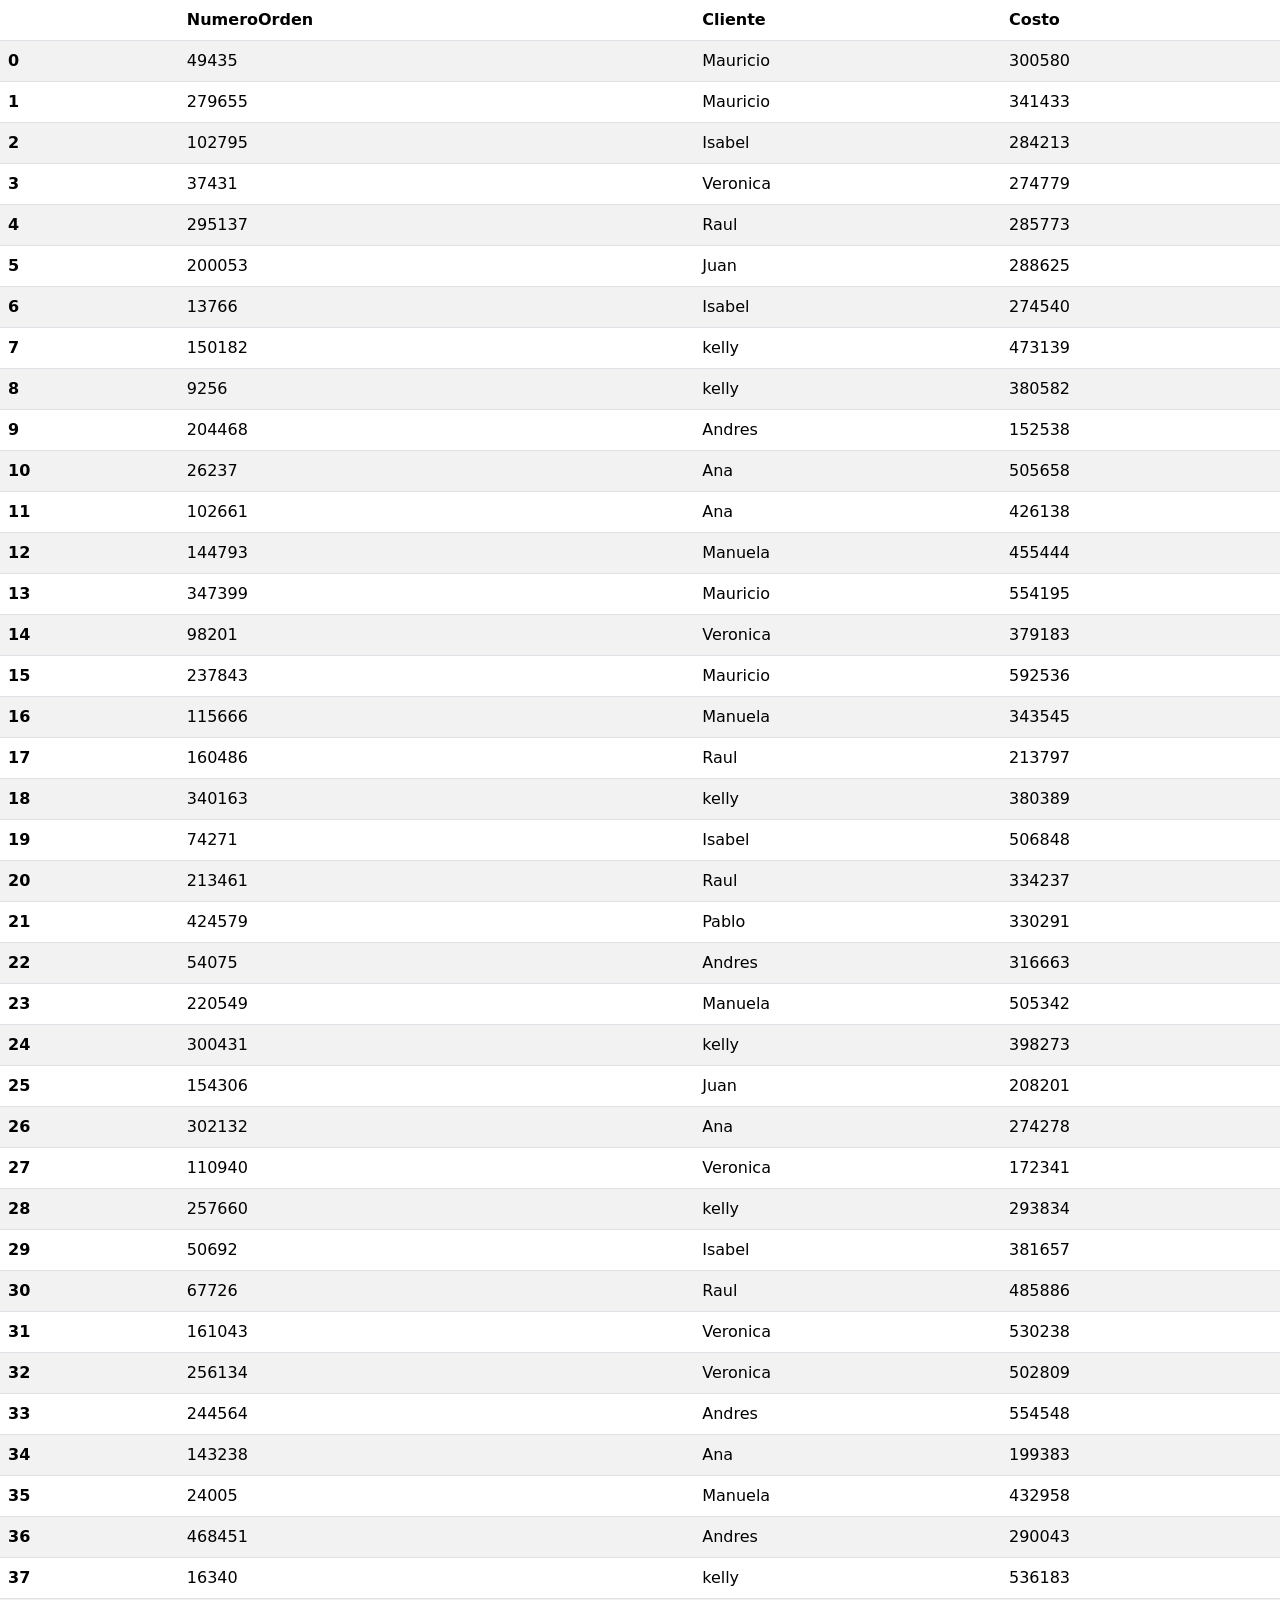
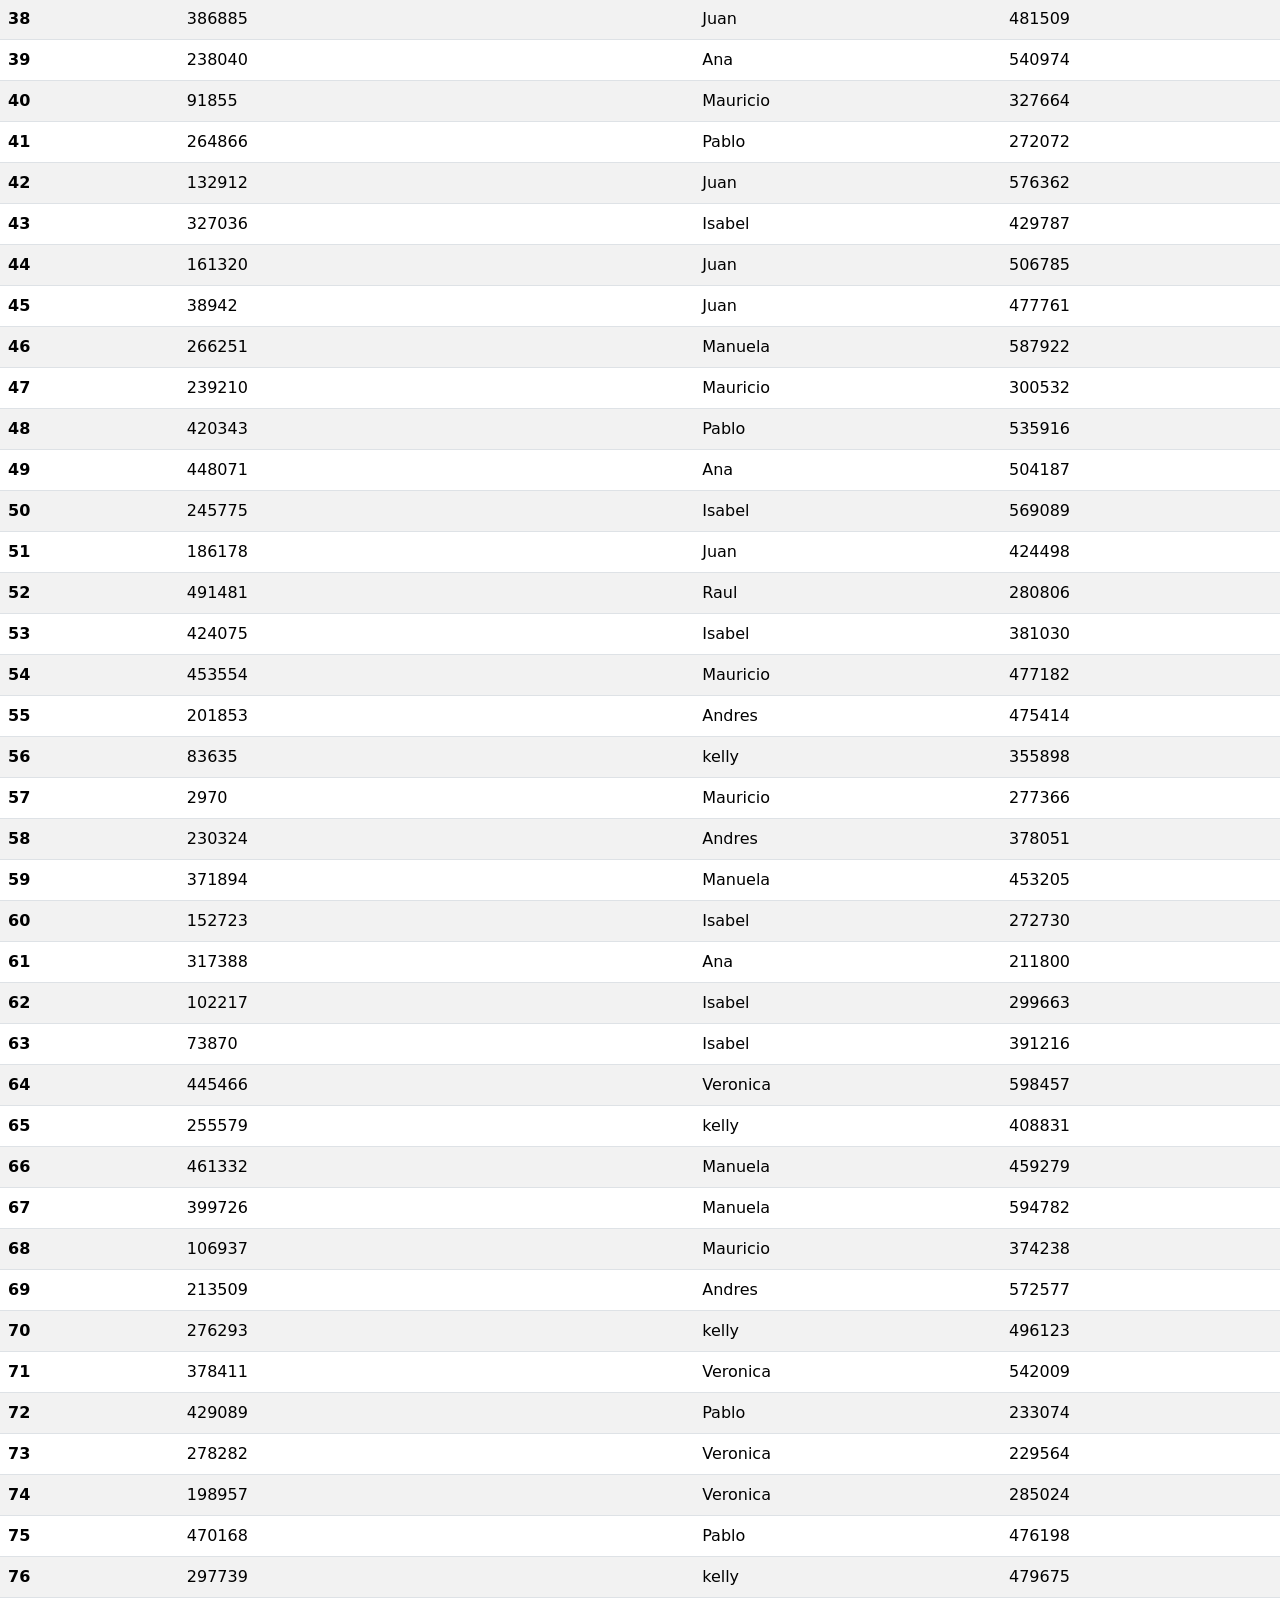
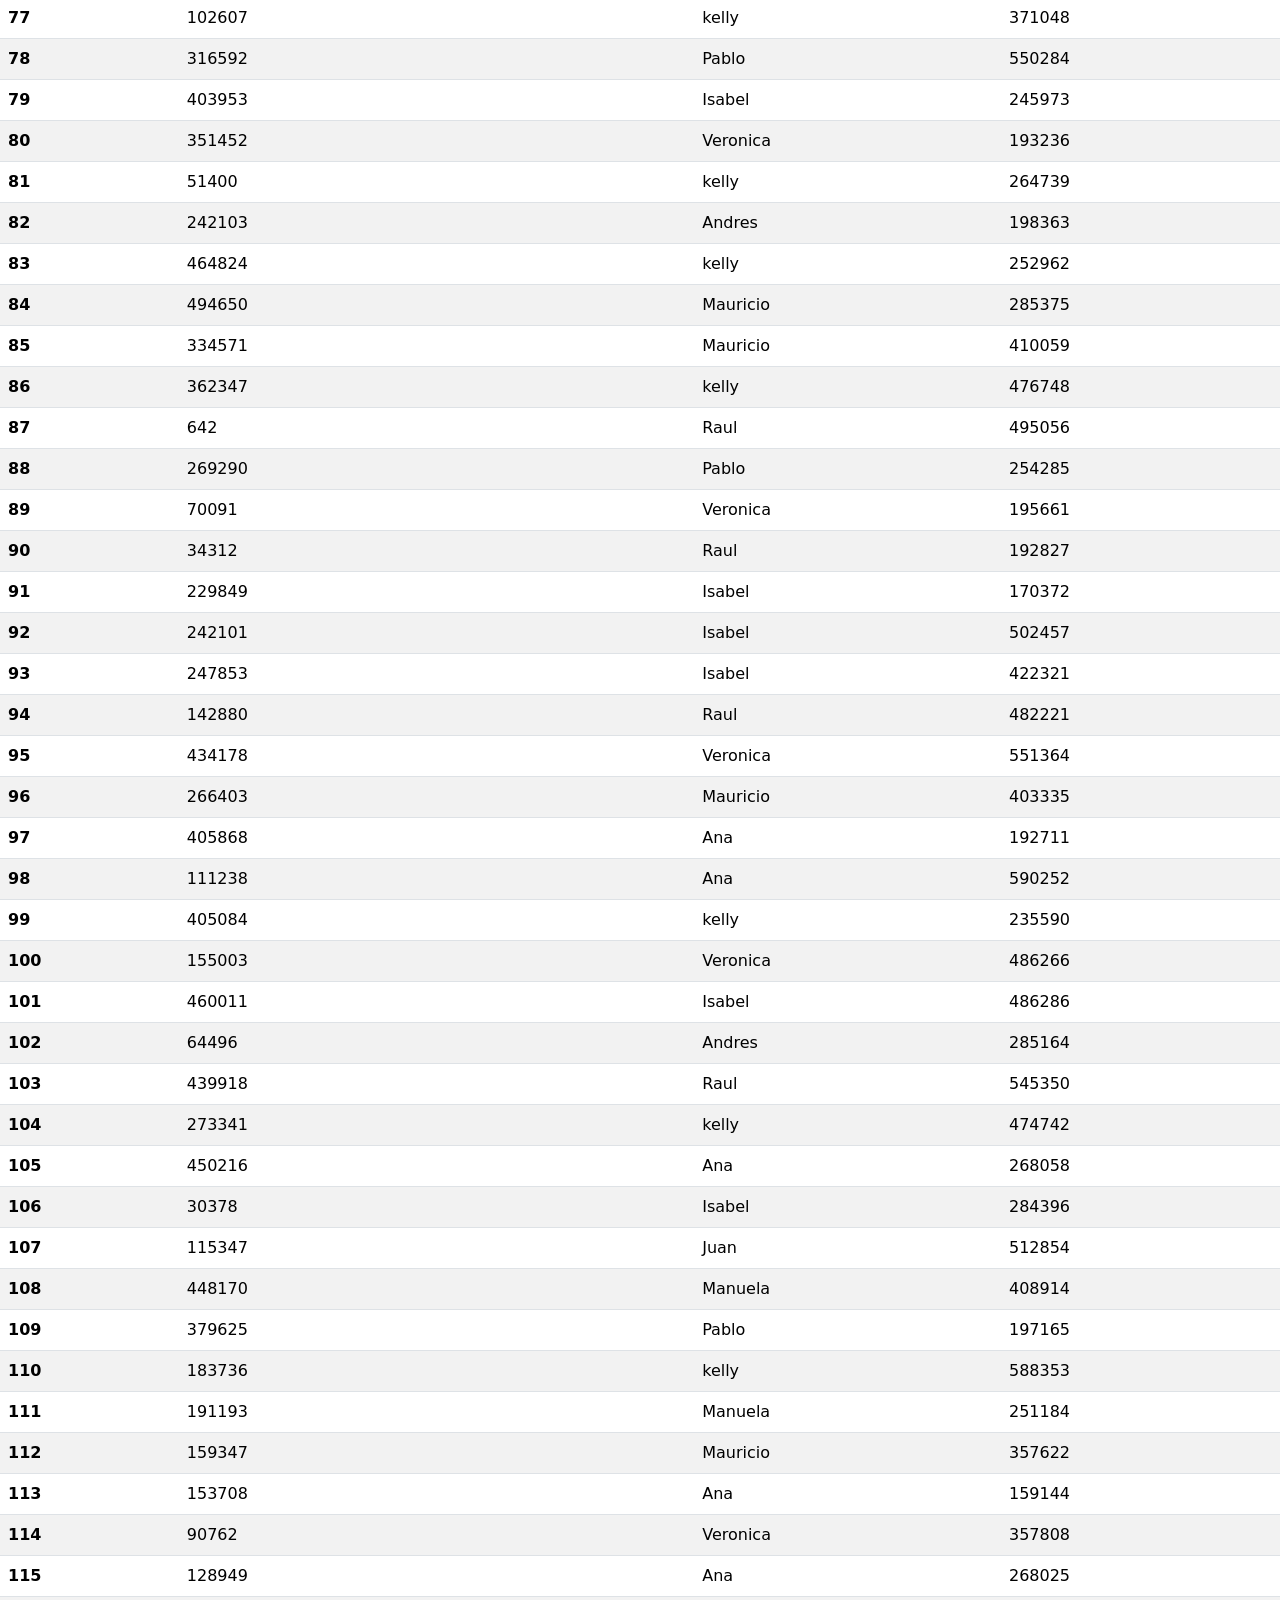
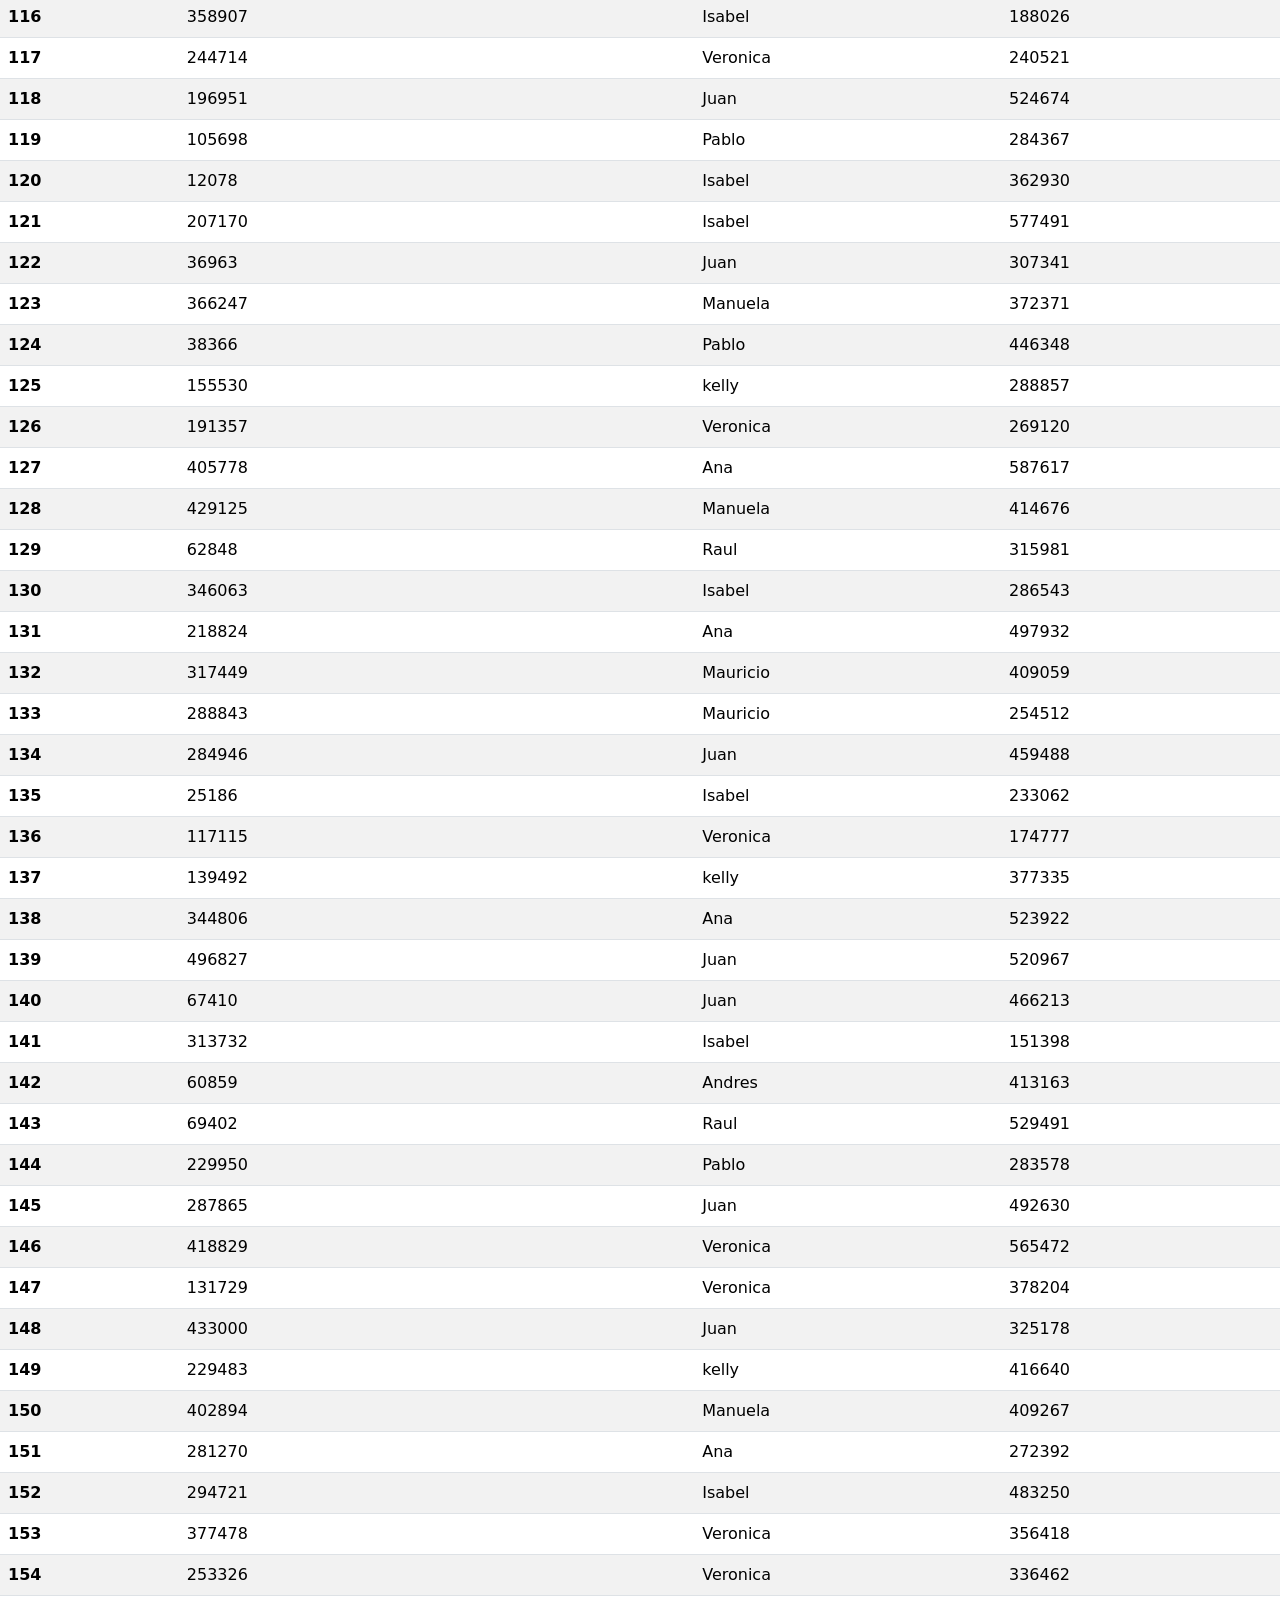
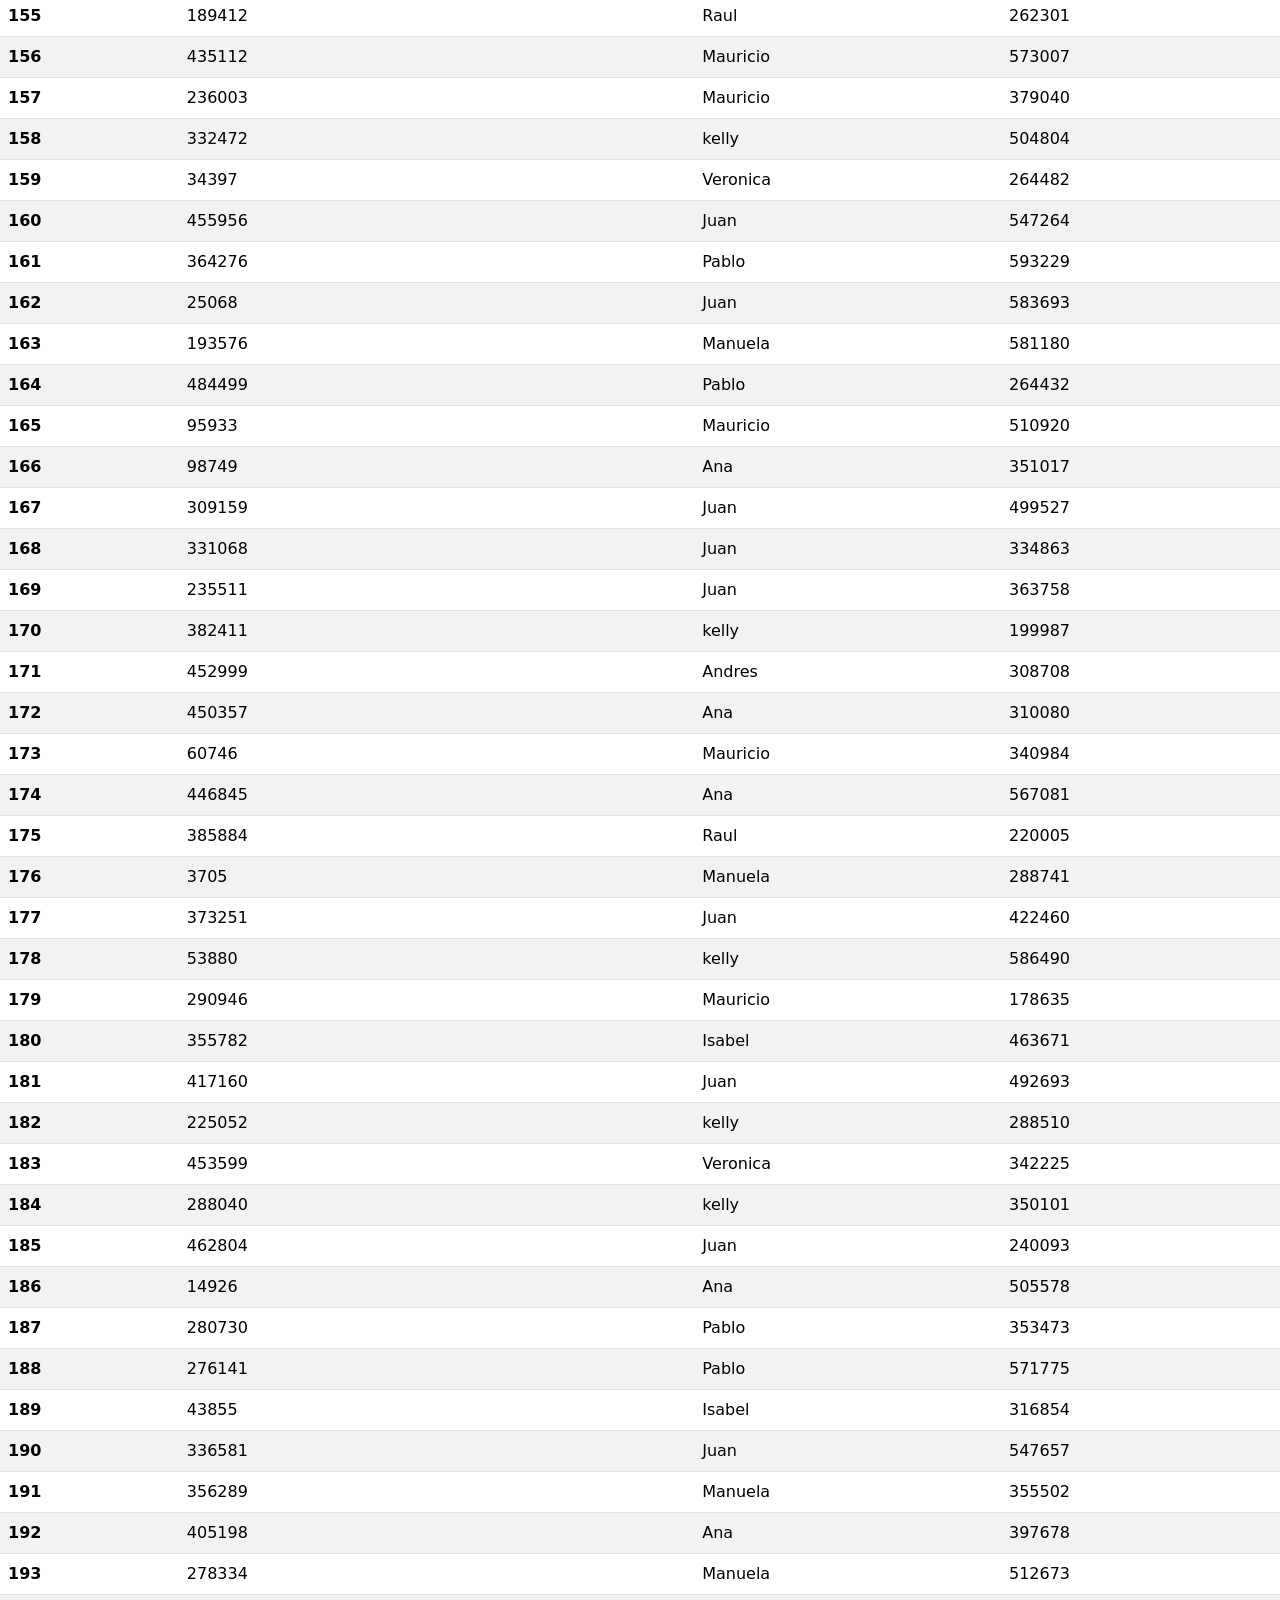
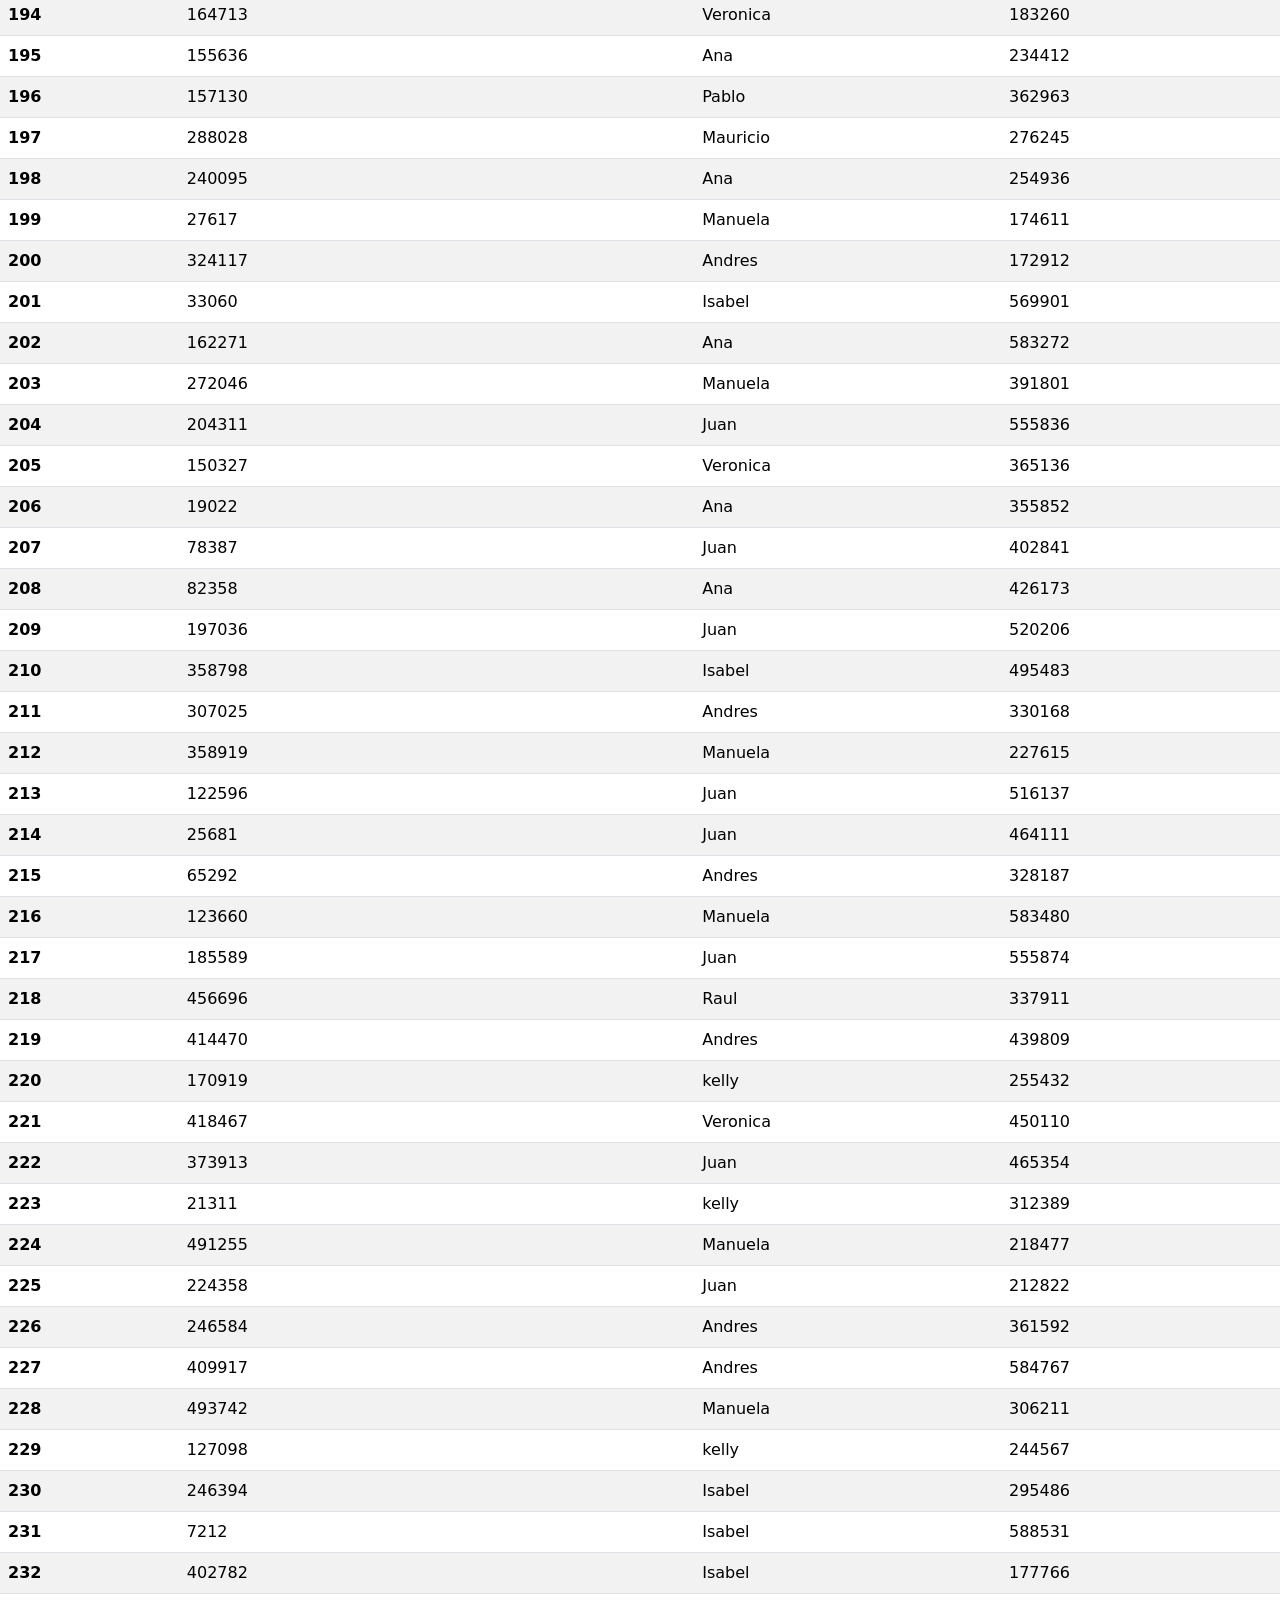
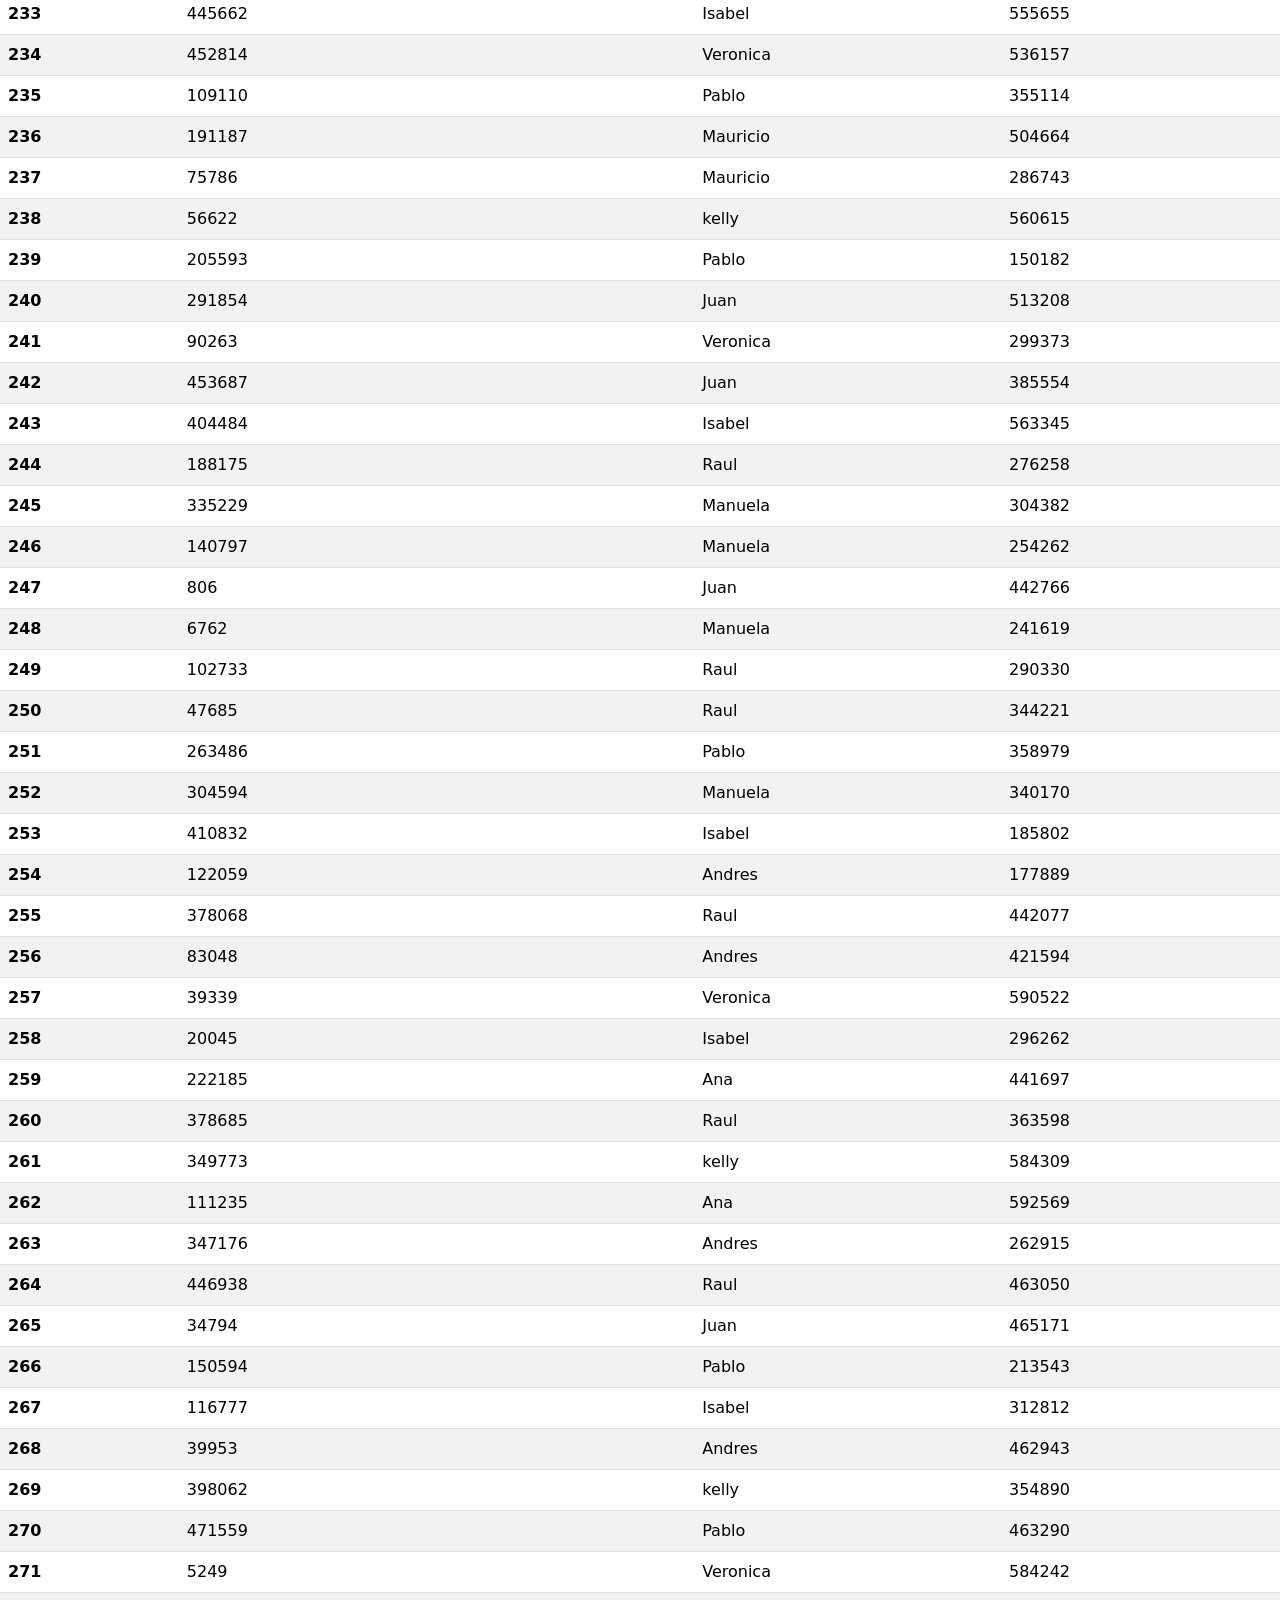
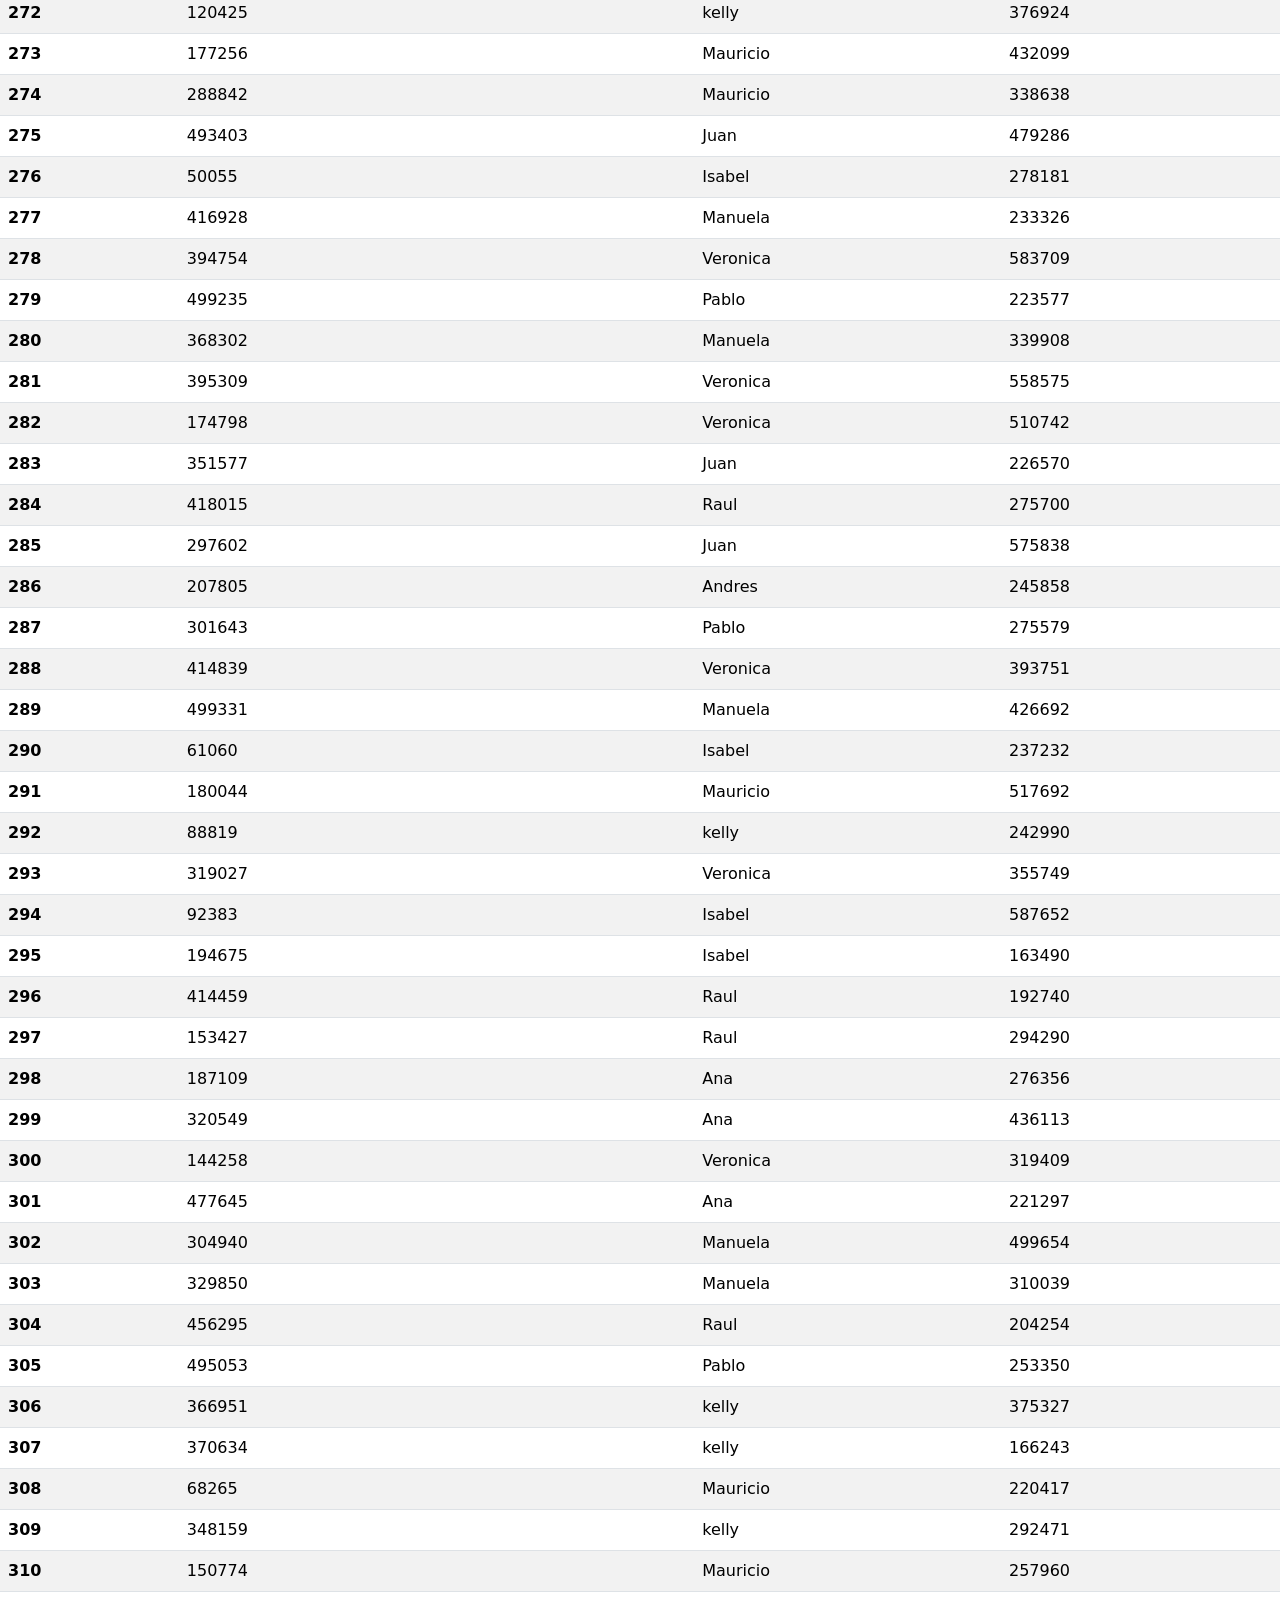
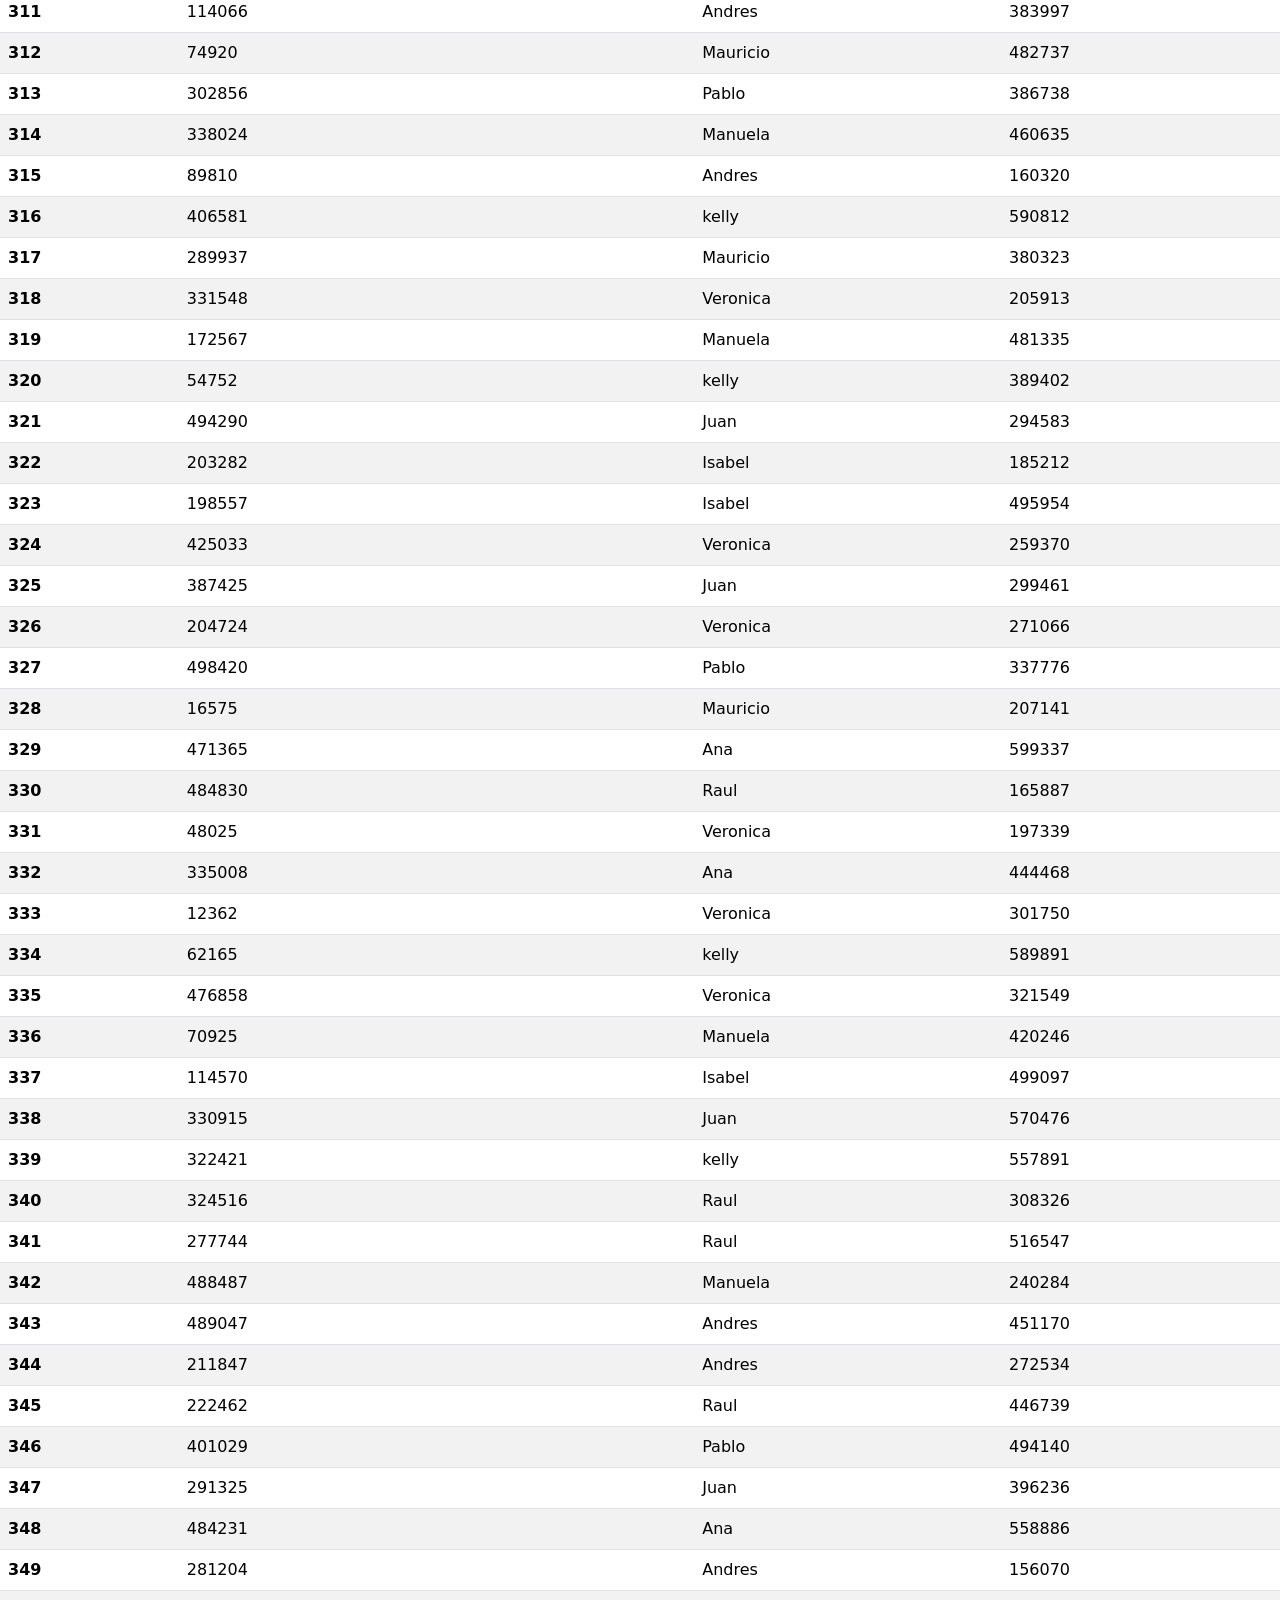
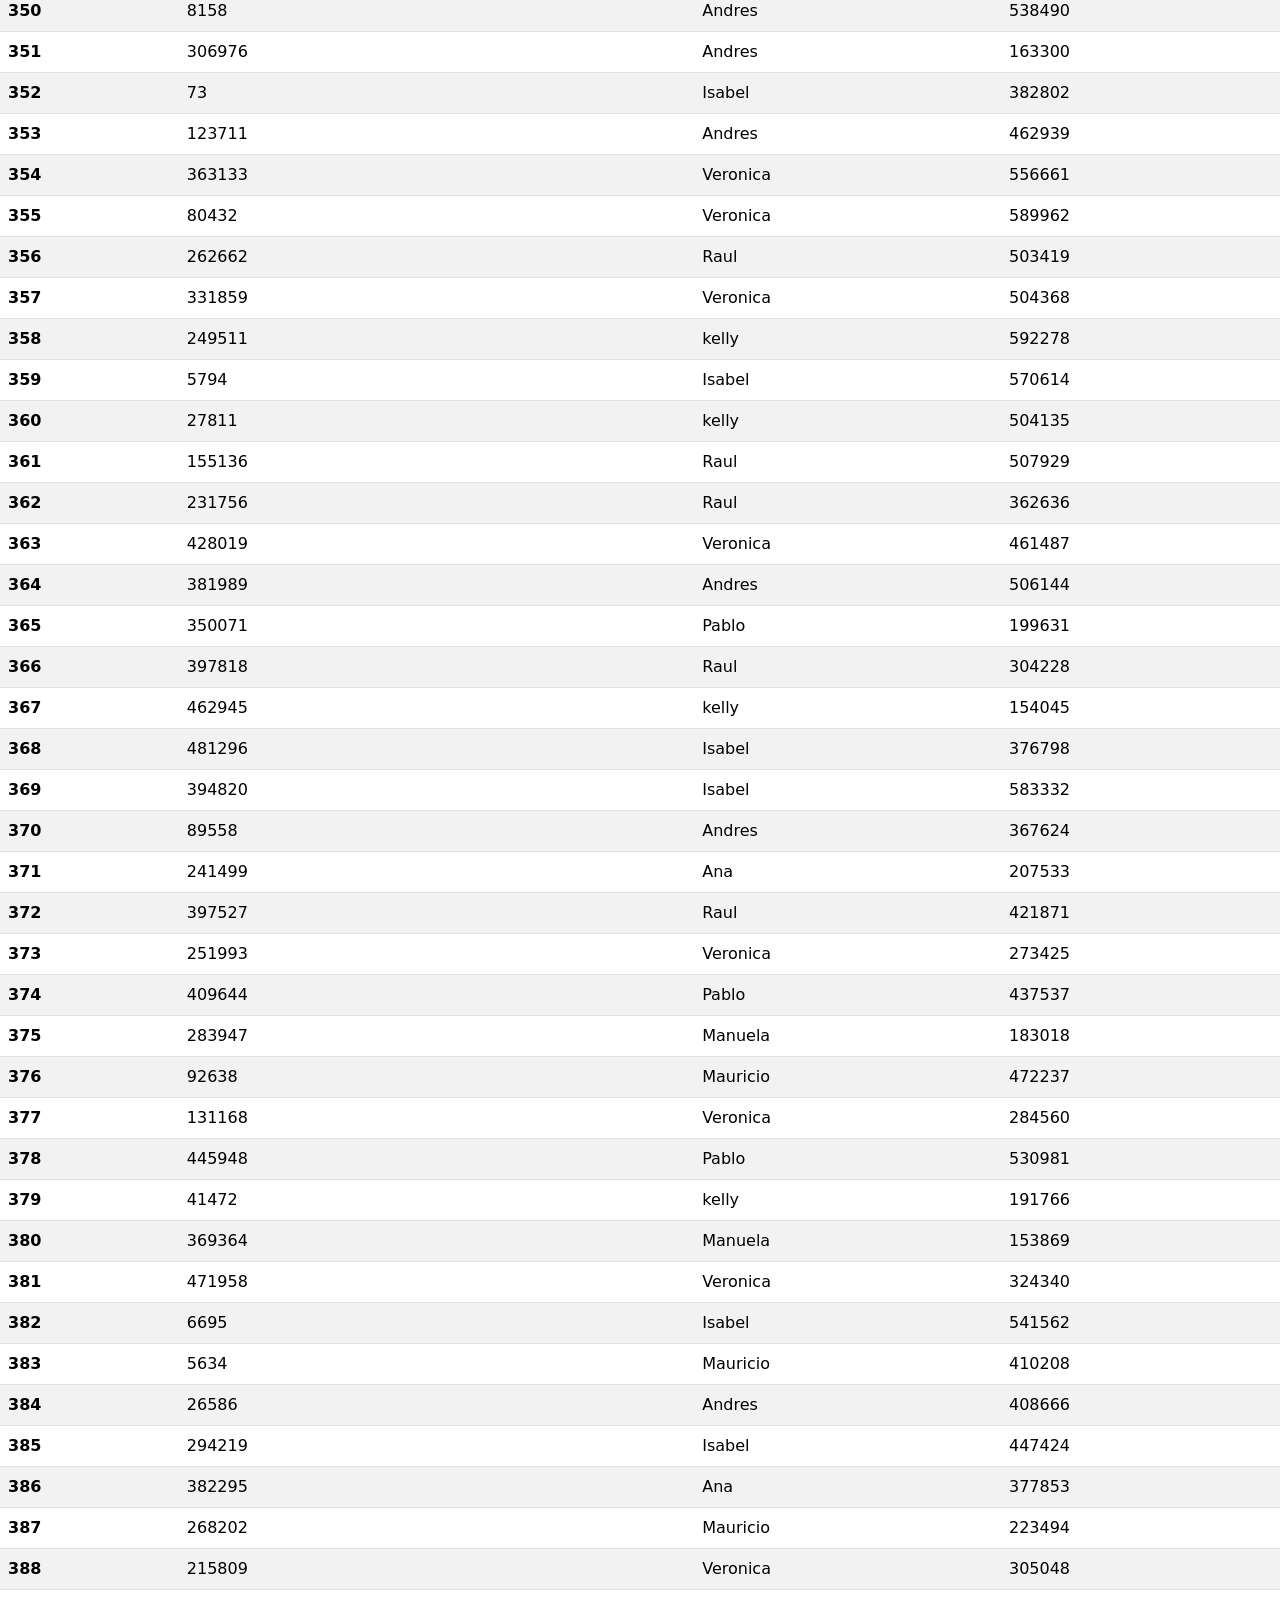
==== commit 809edea0: "se crea grafica" ====
--- a/tables/tablaventas.html
+++ b/tables/tablaventas.html
@@ -2,6 +2,7 @@
         <!DOCTYPE html>
         <html>
             <head>
+                <meta charset="UTF-8">
                 <title>tablas</title>
                 <link href="https://cdn.jsdelivr.net/npm/bootstrap@5.3.2/dist/css/bootstrap.min.css" rel="stylesheet" integrity="sha384-T3c6CoIi6uLrA9TneNEoa7RxnatzjcDSCmG1MXxSR1GAsXEV/Dwwykc2MPK8M2HN" crossorigin="anonymous">
             </head>
@@ -19,6003 +20,6003 @@
 <tbody>
 <tr>
 <th>0</th>
-<td>250498</td>
-<td>kelly</td>
-<td>447864</td>
+<td>49435</td>
+<td>Mauricio</td>
+<td>300580</td>
 </tr>
 <tr>
 <th>1</th>
-<td>343313</td>
-<td>kelly</td>
-<td>462068</td>
+<td>279655</td>
+<td>Mauricio</td>
+<td>341433</td>
 </tr>
 <tr>
 <th>2</th>
-<td>340511</td>
-<td>Veronica</td>
-<td>544420</td>
+<td>102795</td>
+<td>Isabel</td>
+<td>284213</td>
 </tr>
 <tr>
 <th>3</th>
-<td>366359</td>
-<td>Isabel</td>
-<td>330462</td>
+<td>37431</td>
+<td>Veronica</td>
+<td>274779</td>
 </tr>
 <tr>
 <th>4</th>
-<td>50022</td>
-<td>Ana</td>
-<td>330888</td>
+<td>295137</td>
+<td>Raul</td>
+<td>285773</td>
 </tr>
 <tr>
 <th>5</th>
-<td>479505</td>
-<td>Andres</td>
-<td>567930</td>
+<td>200053</td>
+<td>Juan</td>
+<td>288625</td>
 </tr>
 <tr>
 <th>6</th>
-<td>464432</td>
-<td>Ana</td>
-<td>433395</td>
+<td>13766</td>
+<td>Isabel</td>
+<td>274540</td>
 </tr>
 <tr>
 <th>7</th>
-<td>485632</td>
-<td>Pablo</td>
-<td>319417</td>
+<td>150182</td>
+<td>kelly</td>
+<td>473139</td>
 </tr>
 <tr>
 <th>8</th>
-<td>149215</td>
-<td>Isabel</td>
-<td>280634</td>
+<td>9256</td>
+<td>kelly</td>
+<td>380582</td>
 </tr>
 <tr>
 <th>9</th>
-<td>169457</td>
-<td>Ana</td>
-<td>289967</td>
+<td>204468</td>
+<td>Andres</td>
+<td>152538</td>
 </tr>
 <tr>
 <th>10</th>
-<td>170539</td>
-<td>Pablo</td>
-<td>452136</td>
+<td>26237</td>
+<td>Ana</td>
+<td>505658</td>
 </tr>
 <tr>
 <th>11</th>
-<td>478179</td>
-<td>Pablo</td>
-<td>168953</td>
+<td>102661</td>
+<td>Ana</td>
+<td>426138</td>
 </tr>
 <tr>
 <th>12</th>
-<td>212827</td>
-<td>Andres</td>
-<td>507228</td>
+<td>144793</td>
+<td>Manuela</td>
+<td>455444</td>
 </tr>
 <tr>
 <th>13</th>
-<td>415067</td>
-<td>Ana</td>
-<td>375489</td>
+<td>347399</td>
+<td>Mauricio</td>
+<td>554195</td>
 </tr>
 <tr>
 <th>14</th>
-<td>78123</td>
-<td>Raul</td>
-<td>479394</td>
+<td>98201</td>
+<td>Veronica</td>
+<td>379183</td>
 </tr>
 <tr>
 <th>15</th>
-<td>13</td>
-<td>Mauricio</td>
-<td>464501</td>
+<td>237843</td>
+<td>Mauricio</td>
+<td>592536</td>
 </tr>
 <tr>
 <th>16</th>
-<td>239817</td>
-<td>Juan</td>
-<td>470891</td>
+<td>115666</td>
+<td>Manuela</td>
+<td>343545</td>
 </tr>
 <tr>
 <th>17</th>
-<td>287616</td>
-<td>Veronica</td>
-<td>461674</td>
+<td>160486</td>
+<td>Raul</td>
+<td>213797</td>
 </tr>
 <tr>
 <th>18</th>
-<td>81739</td>
-<td>Juan</td>
-<td>297755</td>
+<td>340163</td>
+<td>kelly</td>
+<td>380389</td>
 </tr>
 <tr>
 <th>19</th>
-<td>458588</td>
-<td>Juan</td>
-<td>368790</td>
+<td>74271</td>
+<td>Isabel</td>
+<td>506848</td>
 </tr>
 <tr>
 <th>20</th>
-<td>82577</td>
-<td>Andres</td>
-<td>197686</td>
+<td>213461</td>
+<td>Raul</td>
+<td>334237</td>
 </tr>
 <tr>
 <th>21</th>
-<td>490463</td>
-<td>Juan</td>
-<td>275671</td>
+<td>424579</td>
+<td>Pablo</td>
+<td>330291</td>
 </tr>
 <tr>
 <th>22</th>
-<td>274514</td>
-<td>kelly</td>
-<td>489733</td>
+<td>54075</td>
+<td>Andres</td>
+<td>316663</td>
 </tr>
 <tr>
 <th>23</th>
-<td>200405</td>
-<td>Isabel</td>
-<td>470923</td>
+<td>220549</td>
+<td>Manuela</td>
+<td>505342</td>
 </tr>
 <tr>
 <th>24</th>
-<td>14214</td>
-<td>Veronica</td>
-<td>463306</td>
+<td>300431</td>
+<td>kelly</td>
+<td>398273</td>
 </tr>
 <tr>
 <th>25</th>
-<td>138283</td>
-<td>kelly</td>
-<td>492975</td>
+<td>154306</td>
+<td>Juan</td>
+<td>208201</td>
 </tr>
 <tr>
 <th>26</th>
-<td>151517</td>
-<td>kelly</td>
-<td>510406</td>
+<td>302132</td>
+<td>Ana</td>
+<td>274278</td>
 </tr>
 <tr>
 <th>27</th>
-<td>269041</td>
-<td>kelly</td>
-<td>431972</td>
+<td>110940</td>
+<td>Veronica</td>
+<td>172341</td>
 </tr>
 <tr>
 <th>28</th>
-<td>161679</td>
-<td>Juan</td>
-<td>287335</td>
+<td>257660</td>
+<td>kelly</td>
+<td>293834</td>
 </tr>
 <tr>
 <th>29</th>
-<td>114788</td>
-<td>Isabel</td>
-<td>178506</td>
+<td>50692</td>
+<td>Isabel</td>
+<td>381657</td>
 </tr>
 <tr>
 <th>30</th>
-<td>137742</td>
-<td>Ana</td>
-<td>532510</td>
+<td>67726</td>
+<td>Raul</td>
+<td>485886</td>
 </tr>
 <tr>
 <th>31</th>
-<td>170740</td>
-<td>Juan</td>
-<td>188620</td>
+<td>161043</td>
+<td>Veronica</td>
+<td>530238</td>
 </tr>
 <tr>
 <th>32</th>
-<td>278963</td>
-<td>Juan</td>
-<td>399055</td>
+<td>256134</td>
+<td>Veronica</td>
+<td>502809</td>
 </tr>
 <tr>
 <th>33</th>
-<td>374616</td>
-<td>Juan</td>
-<td>438894</td>
+<td>244564</td>
+<td>Andres</td>
+<td>554548</td>
 </tr>
 <tr>
 <th>34</th>
-<td>277507</td>
-<td>Isabel</td>
-<td>489994</td>
+<td>143238</td>
+<td>Ana</td>
+<td>199383</td>
 </tr>
 <tr>
 <th>35</th>
-<td>354485</td>
-<td>Mauricio</td>
-<td>353687</td>
+<td>24005</td>
+<td>Manuela</td>
+<td>432958</td>
 </tr>
 <tr>
 <th>36</th>
-<td>133283</td>
-<td>Isabel</td>
-<td>375027</td>
+<td>468451</td>
+<td>Andres</td>
+<td>290043</td>
 </tr>
 <tr>
 <th>37</th>
-<td>438082</td>
-<td>Ana</td>
-<td>406406</td>
+<td>16340</td>
+<td>kelly</td>
+<td>536183</td>
 </tr>
 <tr>
 <th>38</th>
-<td>30</td>
-<td>Andres</td>
-<td>370727</td>
+<td>386885</td>
+<td>Juan</td>
+<td>481509</td>
 </tr>
 <tr>
 <th>39</th>
-<td>261436</td>
-<td>Pablo</td>
-<td>241425</td>
+<td>238040</td>
+<td>Ana</td>
+<td>540974</td>
 </tr>
 <tr>
 <th>40</th>
-<td>119857</td>
-<td>Pablo</td>
-<td>176014</td>
+<td>91855</td>
+<td>Mauricio</td>
+<td>327664</td>
 </tr>
 <tr>
 <th>41</th>
-<td>27808</td>
-<td>Juan</td>
-<td>416338</td>
+<td>264866</td>
+<td>Pablo</td>
+<td>272072</td>
 </tr>
 <tr>
 <th>42</th>
-<td>415021</td>
-<td>Ana</td>
-<td>572140</td>
+<td>132912</td>
+<td>Juan</td>
+<td>576362</td>
 </tr>
 <tr>
 <th>43</th>
-<td>28630</td>
-<td>Manuela</td>
-<td>311279</td>
+<td>327036</td>
+<td>Isabel</td>
+<td>429787</td>
 </tr>
 <tr>
 <th>44</th>
-<td>306735</td>
-<td>Veronica</td>
-<td>359643</td>
+<td>161320</td>
+<td>Juan</td>
+<td>506785</td>
 </tr>
 <tr>
 <th>45</th>
-<td>452181</td>
-<td>Juan</td>
-<td>163275</td>
+<td>38942</td>
+<td>Juan</td>
+<td>477761</td>
 </tr>
 <tr>
 <th>46</th>
-<td>151304</td>
-<td>kelly</td>
-<td>266555</td>
+<td>266251</td>
+<td>Manuela</td>
+<td>587922</td>
 </tr>
 <tr>
 <th>47</th>
-<td>457747</td>
-<td>Raul</td>
-<td>376167</td>
+<td>239210</td>
+<td>Mauricio</td>
+<td>300532</td>
 </tr>
 <tr>
 <th>48</th>
-<td>488498</td>
-<td>Pablo</td>
-<td>362653</td>
+<td>420343</td>
+<td>Pablo</td>
+<td>535916</td>
 </tr>
 <tr>
 <th>49</th>
-<td>225946</td>
-<td>Pablo</td>
-<td>226041</td>
+<td>448071</td>
+<td>Ana</td>
+<td>504187</td>
 </tr>
 <tr>
 <th>50</th>
-<td>152080</td>
-<td>Manuela</td>
-<td>224501</td>
+<td>245775</td>
+<td>Isabel</td>
+<td>569089</td>
 </tr>
 <tr>
 <th>51</th>
-<td>184181</td>
-<td>Ana</td>
-<td>400879</td>
+<td>186178</td>
+<td>Juan</td>
+<td>424498</td>
 </tr>
 <tr>
 <th>52</th>
-<td>43326</td>
-<td>Veronica</td>
-<td>505212</td>
+<td>491481</td>
+<td>Raul</td>
+<td>280806</td>
 </tr>
 <tr>
 <th>53</th>
-<td>387043</td>
-<td>Isabel</td>
-<td>254121</td>
+<td>424075</td>
+<td>Isabel</td>
+<td>381030</td>
 </tr>
 <tr>
 <th>54</th>
-<td>289480</td>
-<td>Raul</td>
-<td>352254</td>
+<td>453554</td>
+<td>Mauricio</td>
+<td>477182</td>
 </tr>
 <tr>
 <th>55</th>
-<td>135575</td>
-<td>Juan</td>
-<td>352614</td>
+<td>201853</td>
+<td>Andres</td>
+<td>475414</td>
 </tr>
 <tr>
 <th>56</th>
-<td>66571</td>
-<td>Andres</td>
-<td>384370</td>
+<td>83635</td>
+<td>kelly</td>
+<td>355898</td>
 </tr>
 <tr>
 <th>57</th>
-<td>380954</td>
-<td>Isabel</td>
-<td>515201</td>
+<td>2970</td>
+<td>Mauricio</td>
+<td>277366</td>
 </tr>
 <tr>
 <th>58</th>
-<td>66763</td>
-<td>Pablo</td>
-<td>438299</td>
+<td>230324</td>
+<td>Andres</td>
+<td>378051</td>
 </tr>
 <tr>
 <th>59</th>
-<td>451329</td>
-<td>Andres</td>
-<td>461801</td>
+<td>371894</td>
+<td>Manuela</td>
+<td>453205</td>
 </tr>
 <tr>
 <th>60</th>
-<td>174525</td>
-<td>Manuela</td>
-<td>348899</td>
+<td>152723</td>
+<td>Isabel</td>
+<td>272730</td>
 </tr>
 <tr>
 <th>61</th>
-<td>69772</td>
-<td>Ana</td>
-<td>375682</td>
+<td>317388</td>
+<td>Ana</td>
+<td>211800</td>
 </tr>
 <tr>
 <th>62</th>
-<td>450500</td>
-<td>Ana</td>
-<td>413212</td>
+<td>102217</td>
+<td>Isabel</td>
+<td>299663</td>
 </tr>
 <tr>
 <th>63</th>
-<td>346319</td>
-<td>Veronica</td>
-<td>334415</td>
+<td>73870</td>
+<td>Isabel</td>
+<td>391216</td>
 </tr>
 <tr>
 <th>64</th>
-<td>41341</td>
-<td>Mauricio</td>
-<td>457137</td>
+<td>445466</td>
+<td>Veronica</td>
+<td>598457</td>
 </tr>
 <tr>
 <th>65</th>
-<td>386135</td>
-<td>Pablo</td>
-<td>391760</td>
+<td>255579</td>
+<td>kelly</td>
+<td>408831</td>
 </tr>
 <tr>
 <th>66</th>
-<td>349324</td>
-<td>Raul</td>
-<td>304566</td>
+<td>461332</td>
+<td>Manuela</td>
+<td>459279</td>
 </tr>
 <tr>
 <th>67</th>
-<td>481017</td>
-<td>Manuela</td>
-<td>597412</td>
+<td>399726</td>
+<td>Manuela</td>
+<td>594782</td>
 </tr>
 <tr>
 <th>68</th>
-<td>93256</td>
-<td>Mauricio</td>
-<td>288647</td>
+<td>106937</td>
+<td>Mauricio</td>
+<td>374238</td>
 </tr>
 <tr>
 <th>69</th>
-<td>109568</td>
-<td>Isabel</td>
-<td>593694</td>
+<td>213509</td>
+<td>Andres</td>
+<td>572577</td>
 </tr>
 <tr>
 <th>70</th>
-<td>496885</td>
-<td>Andres</td>
-<td>375812</td>
+<td>276293</td>
+<td>kelly</td>
+<td>496123</td>
 </tr>
 <tr>
 <th>71</th>
-<td>194865</td>
-<td>Raul</td>
-<td>558736</td>
+<td>378411</td>
+<td>Veronica</td>
+<td>542009</td>
 </tr>
 <tr>
 <th>72</th>
-<td>54703</td>
-<td>kelly</td>
-<td>446941</td>
+<td>429089</td>
+<td>Pablo</td>
+<td>233074</td>
 </tr>
 <tr>
 <th>73</th>
-<td>229174</td>
-<td>Andres</td>
-<td>403418</td>
+<td>278282</td>
+<td>Veronica</td>
+<td>229564</td>
 </tr>
 <tr>
 <th>74</th>
-<td>326123</td>
-<td>Juan</td>
-<td>519563</td>
+<td>198957</td>
+<td>Veronica</td>
+<td>285024</td>
 </tr>
 <tr>
 <th>75</th>
-<td>413126</td>
-<td>Manuela</td>
-<td>204054</td>
+<td>470168</td>
+<td>Pablo</td>
+<td>476198</td>
 </tr>
 <tr>
 <th>76</th>
-<td>93004</td>
-<td>Mauricio</td>
-<td>186944</td>
+<td>297739</td>
+<td>kelly</td>
+<td>479675</td>
 </tr>
 <tr>
 <th>77</th>
-<td>17059</td>
-<td>Pablo</td>
-<td>388604</td>
+<td>102607</td>
+<td>kelly</td>
+<td>371048</td>
 </tr>
 <tr>
 <th>78</th>
-<td>458797</td>
-<td>Manuela</td>
-<td>363983</td>
+<td>316592</td>
+<td>Pablo</td>
+<td>550284</td>
 </tr>
 <tr>
 <th>79</th>
-<td>202268</td>
-<td>Veronica</td>
-<td>252823</td>
+<td>403953</td>
+<td>Isabel</td>
+<td>245973</td>
 </tr>
 <tr>
 <th>80</th>
-<td>64753</td>
-<td>Juan</td>
-<td>463288</td>
+<td>351452</td>
+<td>Veronica</td>
+<td>193236</td>
 </tr>
 <tr>
 <th>81</th>
-<td>22210</td>
-<td>Raul</td>
-<td>533791</td>
+<td>51400</td>
+<td>kelly</td>
+<td>264739</td>
 </tr>
 <tr>
 <th>82</th>
-<td>254609</td>
-<td>Pablo</td>
-<td>394541</td>
+<td>242103</td>
+<td>Andres</td>
+<td>198363</td>
 </tr>
 <tr>
 <th>83</th>
-<td>419200</td>
-<td>Isabel</td>
-<td>396489</td>
+<td>464824</td>
+<td>kelly</td>
+<td>252962</td>
 </tr>
 <tr>
 <th>84</th>
-<td>167136</td>
-<td>Veronica</td>
-<td>533800</td>
+<td>494650</td>
+<td>Mauricio</td>
+<td>285375</td>
 </tr>
 <tr>
 <th>85</th>
-<td>236218</td>
-<td>Pablo</td>
-<td>330396</td>
+<td>334571</td>
+<td>Mauricio</td>
+<td>410059</td>
 </tr>
 <tr>
 <th>86</th>
-<td>90039</td>
-<td>kelly</td>
-<td>533756</td>
+<td>362347</td>
+<td>kelly</td>
+<td>476748</td>
 </tr>
 <tr>
 <th>87</th>
-<td>396685</td>
-<td>Ana</td>
-<td>474274</td>
+<td>642</td>
+<td>Raul</td>
+<td>495056</td>
 </tr>
 <tr>
 <th>88</th>
-<td>458918</td>
-<td>Mauricio</td>
-<td>544026</td>
+<td>269290</td>
+<td>Pablo</td>
+<td>254285</td>
 </tr>
 <tr>
 <th>89</th>
-<td>26204</td>
-<td>Pablo</td>
-<td>530831</td>
+<td>70091</td>
+<td>Veronica</td>
+<td>195661</td>
 </tr>
 <tr>
 <th>90</th>
-<td>435456</td>
-<td>Manuela</td>
-<td>502218</td>
+<td>34312</td>
+<td>Raul</td>
+<td>192827</td>
 </tr>
 <tr>
 <th>91</th>
-<td>427580</td>
-<td>Raul</td>
-<td>375974</td>
+<td>229849</td>
+<td>Isabel</td>
+<td>170372</td>
 </tr>
 <tr>
 <th>92</th>
-<td>22561</td>
-<td>Juan</td>
-<td>392327</td>
+<td>242101</td>
+<td>Isabel</td>
+<td>502457</td>
 </tr>
 <tr>
 <th>93</th>
-<td>195039</td>
-<td>Andres</td>
-<td>482444</td>
+<td>247853</td>
+<td>Isabel</td>
+<td>422321</td>
 </tr>
 <tr>
 <th>94</th>
-<td>74522</td>
-<td>Mauricio</td>
-<td>571015</td>
+<td>142880</td>
+<td>Raul</td>
+<td>482221</td>
 </tr>
 <tr>
 <th>95</th>
-<td>280702</td>
-<td>Ana</td>
-<td>558870</td>
+<td>434178</td>
+<td>Veronica</td>
+<td>551364</td>
 </tr>
 <tr>
 <th>96</th>
-<td>274607</td>
-<td>kelly</td>
-<td>396175</td>
+<td>266403</td>
+<td>Mauricio</td>
+<td>403335</td>
 </tr>
 <tr>
 <th>97</th>
-<td>277522</td>
-<td>kelly</td>
-<td>353646</td>
+<td>405868</td>
+<td>Ana</td>
+<td>192711</td>
 </tr>
 <tr>
 <th>98</th>
-<td>311286</td>
-<td>Veronica</td>
-<td>513267</td>
+<td>111238</td>
+<td>Ana</td>
+<td>590252</td>
 </tr>
 <tr>
 <th>99</th>
-<td>495760</td>
-<td>Juan</td>
-<td>233624</td>
+<td>405084</td>
+<td>kelly</td>
+<td>235590</td>
 </tr>
 <tr>
 <th>100</th>
-<td>39294</td>
-<td>Mauricio</td>
-<td>301569</td>
+<td>155003</td>
+<td>Veronica</td>
+<td>486266</td>
 </tr>
 <tr>
 <th>101</th>
-<td>409238</td>
-<td>Manuela</td>
-<td>309430</td>
+<td>460011</td>
+<td>Isabel</td>
+<td>486286</td>
 </tr>
 <tr>
 <th>102</th>
-<td>142273</td>
-<td>Pablo</td>
-<td>349456</td>
+<td>64496</td>
+<td>Andres</td>
+<td>285164</td>
 </tr>
 <tr>
 <th>103</th>
-<td>249264</td>
-<td>Veronica</td>
-<td>266990</td>
+<td>439918</td>
+<td>Raul</td>
+<td>545350</td>
 </tr>
 <tr>
 <th>104</th>
-<td>102416</td>
-<td>Juan</td>
-<td>467812</td>
+<td>273341</td>
+<td>kelly</td>
+<td>474742</td>
 </tr>
 <tr>
 <th>105</th>
-<td>174301</td>
-<td>Mauricio</td>
-<td>221947</td>
+<td>450216</td>
+<td>Ana</td>
+<td>268058</td>
 </tr>
 <tr>
 <th>106</th>
-<td>174282</td>
-<td>Raul</td>
-<td>592552</td>
+<td>30378</td>
+<td>Isabel</td>
+<td>284396</td>
 </tr>
 <tr>
 <th>107</th>
-<td>284542</td>
-<td>Mauricio</td>
-<td>198723</td>
+<td>115347</td>
+<td>Juan</td>
+<td>512854</td>
 </tr>
 <tr>
 <th>108</th>
-<td>460461</td>
-<td>kelly</td>
-<td>428247</td>
+<td>448170</td>
+<td>Manuela</td>
+<td>408914</td>
 </tr>
 <tr>
 <th>109</th>
-<td>120263</td>
-<td>Pablo</td>
-<td>432512</td>
+<td>379625</td>
+<td>Pablo</td>
+<td>197165</td>
 </tr>
 <tr>
 <th>110</th>
-<td>165312</td>
-<td>Manuela</td>
-<td>278681</td>
+<td>183736</td>
+<td>kelly</td>
+<td>588353</td>
 </tr>
 <tr>
 <th>111</th>
-<td>334173</td>
-<td>Ana</td>
-<td>288255</td>
+<td>191193</td>
+<td>Manuela</td>
+<td>251184</td>
 </tr>
 <tr>
 <th>112</th>
-<td>388726</td>
-<td>Pablo</td>
-<td>554081</td>
+<td>159347</td>
+<td>Mauricio</td>
+<td>357622</td>
 </tr>
 <tr>
 <th>113</th>
-<td>90477</td>
-<td>Raul</td>
-<td>407250</td>
+<td>153708</td>
+<td>Ana</td>
+<td>159144</td>
 </tr>
 <tr>
 <th>114</th>
-<td>360978</td>
-<td>Manuela</td>
-<td>348611</td>
+<td>90762</td>
+<td>Veronica</td>
+<td>357808</td>
 </tr>
 <tr>
 <th>115</th>
-<td>12080</td>
-<td>Ana</td>
-<td>559454</td>
+<td>128949</td>
+<td>Ana</td>
+<td>268025</td>
 </tr>
 <tr>
 <th>116</th>
-<td>81139</td>
-<td>Isabel</td>
-<td>197888</td>
+<td>358907</td>
+<td>Isabel</td>
+<td>188026</td>
 </tr>
 <tr>
 <th>117</th>
-<td>232329</td>
-<td>Mauricio</td>
-<td>260054</td>
+<td>244714</td>
+<td>Veronica</td>
+<td>240521</td>
 </tr>
 <tr>
 <th>118</th>
-<td>245983</td>
-<td>Ana</td>
-<td>435384</td>
+<td>196951</td>
+<td>Juan</td>
+<td>524674</td>
 </tr>
 <tr>
 <th>119</th>
-<td>67257</td>
-<td>Manuela</td>
-<td>289669</td>
+<td>105698</td>
+<td>Pablo</td>
+<td>284367</td>
 </tr>
 <tr>
 <th>120</th>
-<td>188708</td>
-<td>Isabel</td>
-<td>553907</td>
+<td>12078</td>
+<td>Isabel</td>
+<td>362930</td>
 </tr>
 <tr>
 <th>121</th>
-<td>385994</td>
-<td>kelly</td>
-<td>502048</td>
+<td>207170</td>
+<td>Isabel</td>
+<td>577491</td>
 </tr>
 <tr>
 <th>122</th>
-<td>210441</td>
-<td>Isabel</td>
-<td>346599</td>
+<td>36963</td>
+<td>Juan</td>
+<td>307341</td>
 </tr>
 <tr>
 <th>123</th>
-<td>64577</td>
-<td>Pablo</td>
-<td>150075</td>
+<td>366247</td>
+<td>Manuela</td>
+<td>372371</td>
 </tr>
 <tr>
 <th>124</th>
-<td>295957</td>
-<td>Ana</td>
-<td>244786</td>
+<td>38366</td>
+<td>Pablo</td>
+<td>446348</td>
 </tr>
 <tr>
 <th>125</th>
-<td>220442</td>
-<td>Pablo</td>
-<td>472892</td>
+<td>155530</td>
+<td>kelly</td>
+<td>288857</td>
 </tr>
 <tr>
 <th>126</th>
-<td>53851</td>
-<td>Manuela</td>
-<td>415440</td>
+<td>191357</td>
+<td>Veronica</td>
+<td>269120</td>
 </tr>
 <tr>
 <th>127</th>
-<td>131057</td>
-<td>Isabel</td>
-<td>352802</td>
+<td>405778</td>
+<td>Ana</td>
+<td>587617</td>
 </tr>
 <tr>
 <th>128</th>
-<td>214809</td>
-<td>Veronica</td>
-<td>400747</td>
+<td>429125</td>
+<td>Manuela</td>
+<td>414676</td>
 </tr>
 <tr>
 <th>129</th>
-<td>196618</td>
-<td>Mauricio</td>
-<td>479988</td>
+<td>62848</td>
+<td>Raul</td>
+<td>315981</td>
 </tr>
 <tr>
 <th>130</th>
-<td>235020</td>
-<td>Veronica</td>
-<td>460054</td>
+<td>346063</td>
+<td>Isabel</td>
+<td>286543</td>
 </tr>
 <tr>
 <th>131</th>
-<td>371599</td>
-<td>Raul</td>
-<td>296333</td>
+<td>218824</td>
+<td>Ana</td>
+<td>497932</td>
 </tr>
 <tr>
 <th>132</th>
-<td>119322</td>
-<td>Veronica</td>
-<td>582219</td>
+<td>317449</td>
+<td>Mauricio</td>
+<td>409059</td>
 </tr>
 <tr>
 <th>133</th>
-<td>59853</td>
-<td>Veronica</td>
-<td>428065</td>
+<td>288843</td>
+<td>Mauricio</td>
+<td>254512</td>
 </tr>
 <tr>
 <th>134</th>
-<td>254006</td>
-<td>Raul</td>
-<td>480684</td>
+<td>284946</td>
+<td>Juan</td>
+<td>459488</td>
 </tr>
 <tr>
 <th>135</th>
-<td>357967</td>
-<td>Andres</td>
-<td>173960</td>
+<td>25186</td>
+<td>Isabel</td>
+<td>233062</td>
 </tr>
 <tr>
 <th>136</th>
-<td>335523</td>
-<td>Mauricio</td>
-<td>594647</td>
+<td>117115</td>
+<td>Veronica</td>
+<td>174777</td>
 </tr>
 <tr>
 <th>137</th>
-<td>265191</td>
-<td>Juan</td>
-<td>415526</td>
+<td>139492</td>
+<td>kelly</td>
+<td>377335</td>
 </tr>
 <tr>
 <th>138</th>
-<td>80673</td>
-<td>Manuela</td>
-<td>590798</td>
+<td>344806</td>
+<td>Ana</td>
+<td>523922</td>
 </tr>
 <tr>
 <th>139</th>
-<td>466466</td>
-<td>Veronica</td>
-<td>493084</td>
+<td>496827</td>
+<td>Juan</td>
+<td>520967</td>
 </tr>
 <tr>
 <th>140</th>
-<td>185538</td>
-<td>Pablo</td>
-<td>232040</td>
+<td>67410</td>
+<td>Juan</td>
+<td>466213</td>
 </tr>
 <tr>
 <th>141</th>
-<td>39326</td>
-<td>Isabel</td>
-<td>559532</td>
+<td>313732</td>
+<td>Isabel</td>
+<td>151398</td>
 </tr>
 <tr>
 <th>142</th>
-<td>256266</td>
-<td>Andres</td>
-<td>311409</td>
+<td>60859</td>
+<td>Andres</td>
+<td>413163</td>
 </tr>
 <tr>
 <th>143</th>
-<td>191865</td>
-<td>Pablo</td>
-<td>572154</td>
+<td>69402</td>
+<td>Raul</td>
+<td>529491</td>
 </tr>
 <tr>
 <th>144</th>
-<td>235133</td>
-<td>Isabel</td>
-<td>345404</td>
+<td>229950</td>
+<td>Pablo</td>
+<td>283578</td>
 </tr>
 <tr>
 <th>145</th>
-<td>395364</td>
-<td>Raul</td>
-<td>332632</td>
+<td>287865</td>
+<td>Juan</td>
+<td>492630</td>
 </tr>
 <tr>
 <th>146</th>
-<td>170929</td>
-<td>Isabel</td>
-<td>193402</td>
+<td>418829</td>
+<td>Veronica</td>
+<td>565472</td>
 </tr>
 <tr>
 <th>147</th>
-<td>454156</td>
-<td>Raul</td>
-<td>481298</td>
+<td>131729</td>
+<td>Veronica</td>
+<td>378204</td>
 </tr>
 <tr>
 <th>148</th>
-<td>164163</td>
-<td>Andres</td>
+<td>433000</td>
+<td>Juan</td>
+<td>325178</td>
+</tr>
+<tr>
+<th>149</th>
+<td>229483</td>
+<td>kelly</td>
+<td>416640</td>
+</tr>
+<tr>
+<th>150</th>
+<td>402894</td>
+<td>Manuela</td>
+<td>409267</td>
+</tr>
+<tr>
+<th>151</th>
+<td>281270</td>
+<td>Ana</td>
+<td>272392</td>
+</tr>
+<tr>
+<th>152</th>
+<td>294721</td>
+<td>Isabel</td>
+<td>483250</td>
+</tr>
+<tr>
+<th>153</th>
+<td>377478</td>
+<td>Veronica</td>
+<td>356418</td>
+</tr>
+<tr>
+<th>154</th>
+<td>253326</td>
+<td>Veronica</td>
+<td>336462</td>
+</tr>
+<tr>
+<th>155</th>
+<td>189412</td>
+<td>Raul</td>
+<td>262301</td>
+</tr>
+<tr>
+<th>156</th>
+<td>435112</td>
+<td>Mauricio</td>
+<td>573007</td>
+</tr>
+<tr>
+<th>157</th>
+<td>236003</td>
+<td>Mauricio</td>
+<td>379040</td>
+</tr>
+<tr>
+<th>158</th>
+<td>332472</td>
+<td>kelly</td>
+<td>504804</td>
+</tr>
+<tr>
+<th>159</th>
+<td>34397</td>
+<td>Veronica</td>
+<td>264482</td>
+</tr>
+<tr>
+<th>160</th>
+<td>455956</td>
+<td>Juan</td>
+<td>547264</td>
+</tr>
+<tr>
+<th>161</th>
+<td>364276</td>
+<td>Pablo</td>
+<td>593229</td>
+</tr>
+<tr>
+<th>162</th>
+<td>25068</td>
+<td>Juan</td>
+<td>583693</td>
+</tr>
+<tr>
+<th>163</th>
+<td>193576</td>
+<td>Manuela</td>
+<td>581180</td>
+</tr>
+<tr>
+<th>164</th>
+<td>484499</td>
+<td>Pablo</td>
+<td>264432</td>
+</tr>
+<tr>
+<th>165</th>
+<td>95933</td>
+<td>Mauricio</td>
+<td>510920</td>
+</tr>
+<tr>
+<th>166</th>
+<td>98749</td>
+<td>Ana</td>
+<td>351017</td>
+</tr>
+<tr>
+<th>167</th>
+<td>309159</td>
+<td>Juan</td>
+<td>499527</td>
+</tr>
+<tr>
+<th>168</th>
+<td>331068</td>
+<td>Juan</td>
+<td>334863</td>
+</tr>
+<tr>
+<th>169</th>
+<td>235511</td>
+<td>Juan</td>
+<td>363758</td>
+</tr>
+<tr>
+<th>170</th>
+<td>382411</td>
+<td>kelly</td>
+<td>199987</td>
+</tr>
+<tr>
+<th>171</th>
+<td>452999</td>
+<td>Andres</td>
+<td>308708</td>
+</tr>
+<tr>
+<th>172</th>
+<td>450357</td>
+<td>Ana</td>
+<td>310080</td>
+</tr>
+<tr>
+<th>173</th>
+<td>60746</td>
+<td>Mauricio</td>
+<td>340984</td>
+</tr>
+<tr>
+<th>174</th>
+<td>446845</td>
+<td>Ana</td>
+<td>567081</td>
+</tr>
+<tr>
+<th>175</th>
+<td>385884</td>
+<td>Raul</td>
+<td>220005</td>
+</tr>
+<tr>
+<th>176</th>
+<td>3705</td>
+<td>Manuela</td>
+<td>288741</td>
+</tr>
+<tr>
+<th>177</th>
+<td>373251</td>
+<td>Juan</td>
+<td>422460</td>
+</tr>
+<tr>
+<th>178</th>
+<td>53880</td>
+<td>kelly</td>
+<td>586490</td>
+</tr>
+<tr>
+<th>179</th>
+<td>290946</td>
+<td>Mauricio</td>
+<td>178635</td>
+</tr>
+<tr>
+<th>180</th>
+<td>355782</td>
+<td>Isabel</td>
+<td>463671</td>
+</tr>
+<tr>
+<th>181</th>
+<td>417160</td>
+<td>Juan</td>
+<td>492693</td>
+</tr>
+<tr>
+<th>182</th>
+<td>225052</td>
+<td>kelly</td>
+<td>288510</td>
+</tr>
+<tr>
+<th>183</th>
+<td>453599</td>
+<td>Veronica</td>
+<td>342225</td>
+</tr>
+<tr>
+<th>184</th>
+<td>288040</td>
+<td>kelly</td>
+<td>350101</td>
+</tr>
+<tr>
+<th>185</th>
+<td>462804</td>
+<td>Juan</td>
+<td>240093</td>
+</tr>
+<tr>
+<th>186</th>
+<td>14926</td>
+<td>Ana</td>
+<td>505578</td>
+</tr>
+<tr>
+<th>187</th>
+<td>280730</td>
+<td>Pablo</td>
+<td>353473</td>
+</tr>
+<tr>
+<th>188</th>
+<td>276141</td>
+<td>Pablo</td>
+<td>571775</td>
+</tr>
+<tr>
+<th>189</th>
+<td>43855</td>
+<td>Isabel</td>
+<td>316854</td>
+</tr>
+<tr>
+<th>190</th>
+<td>336581</td>
+<td>Juan</td>
+<td>547657</td>
+</tr>
+<tr>
+<th>191</th>
+<td>356289</td>
+<td>Manuela</td>
+<td>355502</td>
+</tr>
+<tr>
+<th>192</th>
+<td>405198</td>
+<td>Ana</td>
+<td>397678</td>
+</tr>
+<tr>
+<th>193</th>
+<td>278334</td>
+<td>Manuela</td>
+<td>512673</td>
+</tr>
+<tr>
+<th>194</th>
+<td>164713</td>
+<td>Veronica</td>
+<td>183260</td>
+</tr>
+<tr>
+<th>195</th>
+<td>155636</td>
+<td>Ana</td>
+<td>234412</td>
+</tr>
+<tr>
+<th>196</th>
+<td>157130</td>
+<td>Pablo</td>
+<td>362963</td>
+</tr>
+<tr>
+<th>197</th>
+<td>288028</td>
+<td>Mauricio</td>
+<td>276245</td>
+</tr>
+<tr>
+<th>198</th>
+<td>240095</td>
+<td>Ana</td>
+<td>254936</td>
+</tr>
+<tr>
+<th>199</th>
+<td>27617</td>
+<td>Manuela</td>
+<td>174611</td>
+</tr>
+<tr>
+<th>200</th>
+<td>324117</td>
+<td>Andres</td>
+<td>172912</td>
+</tr>
+<tr>
+<th>201</th>
+<td>33060</td>
+<td>Isabel</td>
+<td>569901</td>
+</tr>
+<tr>
+<th>202</th>
+<td>162271</td>
+<td>Ana</td>
+<td>583272</td>
+</tr>
+<tr>
+<th>203</th>
+<td>272046</td>
+<td>Manuela</td>
+<td>391801</td>
+</tr>
+<tr>
+<th>204</th>
+<td>204311</td>
+<td>Juan</td>
+<td>555836</td>
+</tr>
+<tr>
+<th>205</th>
+<td>150327</td>
+<td>Veronica</td>
+<td>365136</td>
+</tr>
+<tr>
+<th>206</th>
+<td>19022</td>
+<td>Ana</td>
+<td>355852</td>
+</tr>
+<tr>
+<th>207</th>
+<td>78387</td>
+<td>Juan</td>
+<td>402841</td>
+</tr>
+<tr>
+<th>208</th>
+<td>82358</td>
+<td>Ana</td>
+<td>426173</td>
+</tr>
+<tr>
+<th>209</th>
+<td>197036</td>
+<td>Juan</td>
+<td>520206</td>
+</tr>
+<tr>
+<th>210</th>
+<td>358798</td>
+<td>Isabel</td>
+<td>495483</td>
+</tr>
+<tr>
+<th>211</th>
+<td>307025</td>
+<td>Andres</td>
+<td>330168</td>
+</tr>
+<tr>
+<th>212</th>
+<td>358919</td>
+<td>Manuela</td>
+<td>227615</td>
+</tr>
+<tr>
+<th>213</th>
+<td>122596</td>
+<td>Juan</td>
+<td>516137</td>
+</tr>
+<tr>
+<th>214</th>
+<td>25681</td>
+<td>Juan</td>
+<td>464111</td>
+</tr>
+<tr>
+<th>215</th>
+<td>65292</td>
+<td>Andres</td>
+<td>328187</td>
+</tr>
+<tr>
+<th>216</th>
+<td>123660</td>
+<td>Manuela</td>
+<td>583480</td>
+</tr>
+<tr>
+<th>217</th>
+<td>185589</td>
+<td>Juan</td>
+<td>555874</td>
+</tr>
+<tr>
+<th>218</th>
+<td>456696</td>
+<td>Raul</td>
+<td>337911</td>
+</tr>
+<tr>
+<th>219</th>
+<td>414470</td>
+<td>Andres</td>
+<td>439809</td>
+</tr>
+<tr>
+<th>220</th>
+<td>170919</td>
+<td>kelly</td>
+<td>255432</td>
+</tr>
+<tr>
+<th>221</th>
+<td>418467</td>
+<td>Veronica</td>
+<td>450110</td>
+</tr>
+<tr>
+<th>222</th>
+<td>373913</td>
+<td>Juan</td>
+<td>465354</td>
+</tr>
+<tr>
+<th>223</th>
+<td>21311</td>
+<td>kelly</td>
+<td>312389</td>
+</tr>
+<tr>
+<th>224</th>
+<td>491255</td>
+<td>Manuela</td>
+<td>218477</td>
+</tr>
+<tr>
+<th>225</th>
+<td>224358</td>
+<td>Juan</td>
+<td>212822</td>
+</tr>
+<tr>
+<th>226</th>
+<td>246584</td>
+<td>Andres</td>
+<td>361592</td>
+</tr>
+<tr>
+<th>227</th>
+<td>409917</td>
+<td>Andres</td>
+<td>584767</td>
+</tr>
+<tr>
+<th>228</th>
+<td>493742</td>
+<td>Manuela</td>
+<td>306211</td>
+</tr>
+<tr>
+<th>229</th>
+<td>127098</td>
+<td>kelly</td>
+<td>244567</td>
+</tr>
+<tr>
+<th>230</th>
+<td>246394</td>
+<td>Isabel</td>
+<td>295486</td>
+</tr>
+<tr>
+<th>231</th>
+<td>7212</td>
+<td>Isabel</td>
+<td>588531</td>
+</tr>
+<tr>
+<th>232</th>
+<td>402782</td>
+<td>Isabel</td>
+<td>177766</td>
+</tr>
+<tr>
+<th>233</th>
+<td>445662</td>
+<td>Isabel</td>
+<td>555655</td>
+</tr>
+<tr>
+<th>234</th>
+<td>452814</td>
+<td>Veronica</td>
+<td>536157</td>
+</tr>
+<tr>
+<th>235</th>
+<td>109110</td>
+<td>Pablo</td>
+<td>355114</td>
+</tr>
+<tr>
+<th>236</th>
+<td>191187</td>
+<td>Mauricio</td>
+<td>504664</td>
+</tr>
+<tr>
+<th>237</th>
+<td>75786</td>
+<td>Mauricio</td>
+<td>286743</td>
+</tr>
+<tr>
+<th>238</th>
+<td>56622</td>
+<td>kelly</td>
+<td>560615</td>
+</tr>
+<tr>
+<th>239</th>
+<td>205593</td>
+<td>Pablo</td>
+<td>150182</td>
+</tr>
+<tr>
+<th>240</th>
+<td>291854</td>
+<td>Juan</td>
+<td>513208</td>
+</tr>
+<tr>
+<th>241</th>
+<td>90263</td>
+<td>Veronica</td>
+<td>299373</td>
+</tr>
+<tr>
+<th>242</th>
+<td>453687</td>
+<td>Juan</td>
+<td>385554</td>
+</tr>
+<tr>
+<th>243</th>
+<td>404484</td>
+<td>Isabel</td>
+<td>563345</td>
+</tr>
+<tr>
+<th>244</th>
+<td>188175</td>
+<td>Raul</td>
+<td>276258</td>
+</tr>
+<tr>
+<th>245</th>
+<td>335229</td>
+<td>Manuela</td>
+<td>304382</td>
+</tr>
+<tr>
+<th>246</th>
+<td>140797</td>
+<td>Manuela</td>
+<td>254262</td>
+</tr>
+<tr>
+<th>247</th>
+<td>806</td>
+<td>Juan</td>
+<td>442766</td>
+</tr>
+<tr>
+<th>248</th>
+<td>6762</td>
+<td>Manuela</td>
+<td>241619</td>
+</tr>
+<tr>
+<th>249</th>
+<td>102733</td>
+<td>Raul</td>
+<td>290330</td>
+</tr>
+<tr>
+<th>250</th>
+<td>47685</td>
+<td>Raul</td>
+<td>344221</td>
+</tr>
+<tr>
+<th>251</th>
+<td>263486</td>
+<td>Pablo</td>
+<td>358979</td>
+</tr>
+<tr>
+<th>252</th>
+<td>304594</td>
+<td>Manuela</td>
+<td>340170</td>
+</tr>
+<tr>
+<th>253</th>
+<td>410832</td>
+<td>Isabel</td>
+<td>185802</td>
+</tr>
+<tr>
+<th>254</th>
+<td>122059</td>
+<td>Andres</td>
+<td>177889</td>
+</tr>
+<tr>
+<th>255</th>
+<td>378068</td>
+<td>Raul</td>
+<td>442077</td>
+</tr>
+<tr>
+<th>256</th>
+<td>83048</td>
+<td>Andres</td>
+<td>421594</td>
+</tr>
+<tr>
+<th>257</th>
+<td>39339</td>
+<td>Veronica</td>
+<td>590522</td>
+</tr>
+<tr>
+<th>258</th>
+<td>20045</td>
+<td>Isabel</td>
+<td>296262</td>
+</tr>
+<tr>
+<th>259</th>
+<td>222185</td>
+<td>Ana</td>
+<td>441697</td>
+</tr>
+<tr>
+<th>260</th>
+<td>378685</td>
+<td>Raul</td>
+<td>363598</td>
+</tr>
+<tr>
+<th>261</th>
+<td>349773</td>
+<td>kelly</td>
+<td>584309</td>
+</tr>
+<tr>
+<th>262</th>
+<td>111235</td>
+<td>Ana</td>
+<td>592569</td>
+</tr>
+<tr>
+<th>263</th>
+<td>347176</td>
+<td>Andres</td>
+<td>262915</td>
+</tr>
+<tr>
+<th>264</th>
+<td>446938</td>
+<td>Raul</td>
+<td>463050</td>
+</tr>
+<tr>
+<th>265</th>
+<td>34794</td>
+<td>Juan</td>
+<td>465171</td>
+</tr>
+<tr>
+<th>266</th>
+<td>150594</td>
+<td>Pablo</td>
+<td>213543</td>
+</tr>
+<tr>
+<th>267</th>
+<td>116777</td>
+<td>Isabel</td>
+<td>312812</td>
+</tr>
+<tr>
+<th>268</th>
+<td>39953</td>
+<td>Andres</td>
+<td>462943</td>
+</tr>
+<tr>
+<th>269</th>
+<td>398062</td>
+<td>kelly</td>
+<td>354890</td>
+</tr>
+<tr>
+<th>270</th>
+<td>471559</td>
+<td>Pablo</td>
+<td>463290</td>
+</tr>
+<tr>
+<th>271</th>
+<td>5249</td>
+<td>Veronica</td>
+<td>584242</td>
+</tr>
+<tr>
+<th>272</th>
+<td>120425</td>
+<td>kelly</td>
+<td>376924</td>
+</tr>
+<tr>
+<th>273</th>
+<td>177256</td>
+<td>Mauricio</td>
+<td>432099</td>
+</tr>
+<tr>
+<th>274</th>
+<td>288842</td>
+<td>Mauricio</td>
+<td>338638</td>
+</tr>
+<tr>
+<th>275</th>
+<td>493403</td>
+<td>Juan</td>
+<td>479286</td>
+</tr>
+<tr>
+<th>276</th>
+<td>50055</td>
+<td>Isabel</td>
+<td>278181</td>
+</tr>
+<tr>
+<th>277</th>
+<td>416928</td>
+<td>Manuela</td>
+<td>233326</td>
+</tr>
+<tr>
+<th>278</th>
+<td>394754</td>
+<td>Veronica</td>
+<td>583709</td>
+</tr>
+<tr>
+<th>279</th>
+<td>499235</td>
+<td>Pablo</td>
+<td>223577</td>
+</tr>
+<tr>
+<th>280</th>
+<td>368302</td>
+<td>Manuela</td>
+<td>339908</td>
+</tr>
+<tr>
+<th>281</th>
+<td>395309</td>
+<td>Veronica</td>
+<td>558575</td>
+</tr>
+<tr>
+<th>282</th>
+<td>174798</td>
+<td>Veronica</td>
+<td>510742</td>
+</tr>
+<tr>
+<th>283</th>
+<td>351577</td>
+<td>Juan</td>
+<td>226570</td>
+</tr>
+<tr>
+<th>284</th>
+<td>418015</td>
+<td>Raul</td>
+<td>275700</td>
+</tr>
+<tr>
+<th>285</th>
+<td>297602</td>
+<td>Juan</td>
+<td>575838</td>
+</tr>
+<tr>
+<th>286</th>
+<td>207805</td>
+<td>Andres</td>
+<td>245858</td>
+</tr>
+<tr>
+<th>287</th>
+<td>301643</td>
+<td>Pablo</td>
+<td>275579</td>
+</tr>
+<tr>
+<th>288</th>
+<td>414839</td>
+<td>Veronica</td>
+<td>393751</td>
+</tr>
+<tr>
+<th>289</th>
+<td>499331</td>
+<td>Manuela</td>
+<td>426692</td>
+</tr>
+<tr>
+<th>290</th>
+<td>61060</td>
+<td>Isabel</td>
+<td>237232</td>
+</tr>
+<tr>
+<th>291</th>
+<td>180044</td>
+<td>Mauricio</td>
+<td>517692</td>
+</tr>
+<tr>
+<th>292</th>
+<td>88819</td>
+<td>kelly</td>
+<td>242990</td>
+</tr>
+<tr>
+<th>293</th>
+<td>319027</td>
+<td>Veronica</td>
+<td>355749</td>
+</tr>
+<tr>
+<th>294</th>
+<td>92383</td>
+<td>Isabel</td>
+<td>587652</td>
+</tr>
+<tr>
+<th>295</th>
+<td>194675</td>
+<td>Isabel</td>
+<td>163490</td>
+</tr>
+<tr>
+<th>296</th>
+<td>414459</td>
+<td>Raul</td>
+<td>192740</td>
+</tr>
+<tr>
+<th>297</th>
+<td>153427</td>
+<td>Raul</td>
+<td>294290</td>
+</tr>
+<tr>
+<th>298</th>
+<td>187109</td>
+<td>Ana</td>
+<td>276356</td>
+</tr>
+<tr>
+<th>299</th>
+<td>320549</td>
+<td>Ana</td>
+<td>436113</td>
+</tr>
+<tr>
+<th>300</th>
+<td>144258</td>
+<td>Veronica</td>
+<td>319409</td>
+</tr>
+<tr>
+<th>301</th>
+<td>477645</td>
+<td>Ana</td>
+<td>221297</td>
+</tr>
+<tr>
+<th>302</th>
+<td>304940</td>
+<td>Manuela</td>
+<td>499654</td>
+</tr>
+<tr>
+<th>303</th>
+<td>329850</td>
+<td>Manuela</td>
+<td>310039</td>
+</tr>
+<tr>
+<th>304</th>
+<td>456295</td>
+<td>Raul</td>
+<td>204254</td>
+</tr>
+<tr>
+<th>305</th>
+<td>495053</td>
+<td>Pablo</td>
+<td>253350</td>
+</tr>
+<tr>
+<th>306</th>
+<td>366951</td>
+<td>kelly</td>
+<td>375327</td>
+</tr>
+<tr>
+<th>307</th>
+<td>370634</td>
+<td>kelly</td>
+<td>166243</td>
+</tr>
+<tr>
+<th>308</th>
+<td>68265</td>
+<td>Mauricio</td>
+<td>220417</td>
+</tr>
+<tr>
+<th>309</th>
+<td>348159</td>
+<td>kelly</td>
+<td>292471</td>
+</tr>
+<tr>
+<th>310</th>
+<td>150774</td>
+<td>Mauricio</td>
+<td>257960</td>
+</tr>
+<tr>
+<th>311</th>
+<td>114066</td>
+<td>Andres</td>
+<td>383997</td>
+</tr>
+<tr>
+<th>312</th>
+<td>74920</td>
+<td>Mauricio</td>
+<td>482737</td>
+</tr>
+<tr>
+<th>313</th>
+<td>302856</td>
+<td>Pablo</td>
+<td>386738</td>
+</tr>
+<tr>
+<th>314</th>
+<td>338024</td>
+<td>Manuela</td>
+<td>460635</td>
+</tr>
+<tr>
+<th>315</th>
+<td>89810</td>
+<td>Andres</td>
+<td>160320</td>
+</tr>
+<tr>
+<th>316</th>
+<td>406581</td>
+<td>kelly</td>
+<td>590812</td>
+</tr>
+<tr>
+<th>317</th>
+<td>289937</td>
+<td>Mauricio</td>
+<td>380323</td>
+</tr>
+<tr>
+<th>318</th>
+<td>331548</td>
+<td>Veronica</td>
+<td>205913</td>
+</tr>
+<tr>
+<th>319</th>
+<td>172567</td>
+<td>Manuela</td>
+<td>481335</td>
+</tr>
+<tr>
+<th>320</th>
+<td>54752</td>
+<td>kelly</td>
+<td>389402</td>
+</tr>
+<tr>
+<th>321</th>
+<td>494290</td>
+<td>Juan</td>
+<td>294583</td>
+</tr>
+<tr>
+<th>322</th>
+<td>203282</td>
+<td>Isabel</td>
+<td>185212</td>
+</tr>
+<tr>
+<th>323</th>
+<td>198557</td>
+<td>Isabel</td>
+<td>495954</td>
+</tr>
+<tr>
+<th>324</th>
+<td>425033</td>
+<td>Veronica</td>
+<td>259370</td>
+</tr>
+<tr>
+<th>325</th>
+<td>387425</td>
+<td>Juan</td>
+<td>299461</td>
+</tr>
+<tr>
+<th>326</th>
+<td>204724</td>
+<td>Veronica</td>
+<td>271066</td>
+</tr>
+<tr>
+<th>327</th>
+<td>498420</td>
+<td>Pablo</td>
+<td>337776</td>
+</tr>
+<tr>
+<th>328</th>
+<td>16575</td>
+<td>Mauricio</td>
+<td>207141</td>
+</tr>
+<tr>
+<th>329</th>
+<td>471365</td>
+<td>Ana</td>
+<td>599337</td>
+</tr>
+<tr>
+<th>330</th>
+<td>484830</td>
+<td>Raul</td>
+<td>165887</td>
+</tr>
+<tr>
+<th>331</th>
+<td>48025</td>
+<td>Veronica</td>
+<td>197339</td>
+</tr>
+<tr>
+<th>332</th>
+<td>335008</td>
+<td>Ana</td>
+<td>444468</td>
+</tr>
+<tr>
+<th>333</th>
+<td>12362</td>
+<td>Veronica</td>
+<td>301750</td>
+</tr>
+<tr>
+<th>334</th>
+<td>62165</td>
+<td>kelly</td>
+<td>589891</td>
+</tr>
+<tr>
+<th>335</th>
+<td>476858</td>
+<td>Veronica</td>
+<td>321549</td>
+</tr>
+<tr>
+<th>336</th>
+<td>70925</td>
+<td>Manuela</td>
+<td>420246</td>
+</tr>
+<tr>
+<th>337</th>
+<td>114570</td>
+<td>Isabel</td>
+<td>499097</td>
+</tr>
+<tr>
+<th>338</th>
+<td>330915</td>
+<td>Juan</td>
+<td>570476</td>
+</tr>
+<tr>
+<th>339</th>
+<td>322421</td>
+<td>kelly</td>
+<td>557891</td>
+</tr>
+<tr>
+<th>340</th>
+<td>324516</td>
+<td>Raul</td>
+<td>308326</td>
+</tr>
+<tr>
+<th>341</th>
+<td>277744</td>
+<td>Raul</td>
+<td>516547</td>
+</tr>
+<tr>
+<th>342</th>
+<td>488487</td>
+<td>Manuela</td>
+<td>240284</td>
+</tr>
+<tr>
+<th>343</th>
+<td>489047</td>
+<td>Andres</td>
+<td>451170</td>
+</tr>
+<tr>
+<th>344</th>
+<td>211847</td>
+<td>Andres</td>
+<td>272534</td>
+</tr>
+<tr>
+<th>345</th>
+<td>222462</td>
+<td>Raul</td>
+<td>446739</td>
+</tr>
+<tr>
+<th>346</th>
+<td>401029</td>
+<td>Pablo</td>
+<td>494140</td>
+</tr>
+<tr>
+<th>347</th>
+<td>291325</td>
+<td>Juan</td>
+<td>396236</td>
+</tr>
+<tr>
+<th>348</th>
+<td>484231</td>
+<td>Ana</td>
+<td>558886</td>
+</tr>
+<tr>
+<th>349</th>
+<td>281204</td>
+<td>Andres</td>
+<td>156070</td>
+</tr>
+<tr>
+<th>350</th>
+<td>8158</td>
+<td>Andres</td>
+<td>538490</td>
+</tr>
+<tr>
+<th>351</th>
+<td>306976</td>
+<td>Andres</td>
+<td>163300</td>
+</tr>
+<tr>
+<th>352</th>
+<td>73</td>
+<td>Isabel</td>
+<td>382802</td>
+</tr>
+<tr>
+<th>353</th>
+<td>123711</td>
+<td>Andres</td>
+<td>462939</td>
+</tr>
+<tr>
+<th>354</th>
+<td>363133</td>
+<td>Veronica</td>
+<td>556661</td>
+</tr>
+<tr>
+<th>355</th>
+<td>80432</td>
+<td>Veronica</td>
+<td>589962</td>
+</tr>
+<tr>
+<th>356</th>
+<td>262662</td>
+<td>Raul</td>
+<td>503419</td>
+</tr>
+<tr>
+<th>357</th>
+<td>331859</td>
+<td>Veronica</td>
+<td>504368</td>
+</tr>
+<tr>
+<th>358</th>
+<td>249511</td>
+<td>kelly</td>
+<td>592278</td>
+</tr>
+<tr>
+<th>359</th>
+<td>5794</td>
+<td>Isabel</td>
+<td>570614</td>
+</tr>
+<tr>
+<th>360</th>
+<td>27811</td>
+<td>kelly</td>
+<td>504135</td>
+</tr>
+<tr>
+<th>361</th>
+<td>155136</td>
+<td>Raul</td>
+<td>507929</td>
+</tr>
+<tr>
+<th>362</th>
+<td>231756</td>
+<td>Raul</td>
+<td>362636</td>
+</tr>
+<tr>
+<th>363</th>
+<td>428019</td>
+<td>Veronica</td>
+<td>461487</td>
+</tr>
+<tr>
+<th>364</th>
+<td>381989</td>
+<td>Andres</td>
+<td>506144</td>
+</tr>
+<tr>
+<th>365</th>
+<td>350071</td>
+<td>Pablo</td>
+<td>199631</td>
+</tr>
+<tr>
+<th>366</th>
+<td>397818</td>
+<td>Raul</td>
+<td>304228</td>
+</tr>
+<tr>
+<th>367</th>
+<td>462945</td>
+<td>kelly</td>
+<td>154045</td>
+</tr>
+<tr>
+<th>368</th>
+<td>481296</td>
+<td>Isabel</td>
+<td>376798</td>
+</tr>
+<tr>
+<th>369</th>
+<td>394820</td>
+<td>Isabel</td>
+<td>583332</td>
+</tr>
+<tr>
+<th>370</th>
+<td>89558</td>
+<td>Andres</td>
+<td>367624</td>
+</tr>
+<tr>
+<th>371</th>
+<td>241499</td>
+<td>Ana</td>
+<td>207533</td>
+</tr>
+<tr>
+<th>372</th>
+<td>397527</td>
+<td>Raul</td>
+<td>421871</td>
+</tr>
+<tr>
+<th>373</th>
+<td>251993</td>
+<td>Veronica</td>
+<td>273425</td>
+</tr>
+<tr>
+<th>374</th>
+<td>409644</td>
+<td>Pablo</td>
+<td>437537</td>
+</tr>
+<tr>
+<th>375</th>
+<td>283947</td>
+<td>Manuela</td>
+<td>183018</td>
+</tr>
+<tr>
+<th>376</th>
+<td>92638</td>
+<td>Mauricio</td>
+<td>472237</td>
+</tr>
+<tr>
+<th>377</th>
+<td>131168</td>
+<td>Veronica</td>
+<td>284560</td>
+</tr>
+<tr>
+<th>378</th>
+<td>445948</td>
+<td>Pablo</td>
+<td>530981</td>
+</tr>
+<tr>
+<th>379</th>
+<td>41472</td>
+<td>kelly</td>
+<td>191766</td>
+</tr>
+<tr>
+<th>380</th>
+<td>369364</td>
+<td>Manuela</td>
+<td>153869</td>
+</tr>
+<tr>
+<th>381</th>
+<td>471958</td>
+<td>Veronica</td>
+<td>324340</td>
+</tr>
+<tr>
+<th>382</th>
+<td>6695</td>
+<td>Isabel</td>
+<td>541562</td>
+</tr>
+<tr>
+<th>383</th>
+<td>5634</td>
+<td>Mauricio</td>
+<td>410208</td>
+</tr>
+<tr>
+<th>384</th>
+<td>26586</td>
+<td>Andres</td>
+<td>408666</td>
+</tr>
+<tr>
+<th>385</th>
+<td>294219</td>
+<td>Isabel</td>
+<td>447424</td>
+</tr>
+<tr>
+<th>386</th>
+<td>382295</td>
+<td>Ana</td>
+<td>377853</td>
+</tr>
+<tr>
+<th>387</th>
+<td>268202</td>
+<td>Mauricio</td>
+<td>223494</td>
+</tr>
+<tr>
+<th>388</th>
+<td>215809</td>
+<td>Veronica</td>
+<td>305048</td>
+</tr>
+<tr>
+<th>389</th>
+<td>461136</td>
+<td>Mauricio</td>
+<td>345635</td>
+</tr>
+<tr>
+<th>390</th>
+<td>88029</td>
+<td>Juan</td>
+<td>293068</td>
+</tr>
+<tr>
+<th>391</th>
+<td>328244</td>
+<td>Manuela</td>
+<td>572957</td>
+</tr>
+<tr>
+<th>392</th>
+<td>48614</td>
+<td>Isabel</td>
+<td>575995</td>
+</tr>
+<tr>
+<th>393</th>
+<td>137860</td>
+<td>Ana</td>
+<td>434824</td>
+</tr>
+<tr>
+<th>394</th>
+<td>71846</td>
+<td>Andres</td>
+<td>229177</td>
+</tr>
+<tr>
+<th>395</th>
+<td>405044</td>
+<td>kelly</td>
+<td>588845</td>
+</tr>
+<tr>
+<th>396</th>
+<td>9241</td>
+<td>Juan</td>
+<td>511481</td>
+</tr>
+<tr>
+<th>397</th>
+<td>130869</td>
+<td>Pablo</td>
+<td>504111</td>
+</tr>
+<tr>
+<th>398</th>
+<td>148963</td>
+<td>Mauricio</td>
+<td>351022</td>
+</tr>
+<tr>
+<th>399</th>
+<td>449640</td>
+<td>kelly</td>
+<td>245808</td>
+</tr>
+<tr>
+<th>400</th>
+<td>39802</td>
+<td>kelly</td>
+<td>525244</td>
+</tr>
+<tr>
+<th>401</th>
+<td>58735</td>
+<td>Pablo</td>
+<td>546128</td>
+</tr>
+<tr>
+<th>402</th>
+<td>391971</td>
+<td>Veronica</td>
+<td>490886</td>
+</tr>
+<tr>
+<th>403</th>
+<td>227038</td>
+<td>kelly</td>
+<td>227899</td>
+</tr>
+<tr>
+<th>404</th>
+<td>281412</td>
+<td>Andres</td>
+<td>569693</td>
+</tr>
+<tr>
+<th>405</th>
+<td>326661</td>
+<td>Veronica</td>
+<td>257284</td>
+</tr>
+<tr>
+<th>406</th>
+<td>381620</td>
+<td>Veronica</td>
+<td>398086</td>
+</tr>
+<tr>
+<th>407</th>
+<td>13955</td>
+<td>Ana</td>
+<td>160727</td>
+</tr>
+<tr>
+<th>408</th>
+<td>187258</td>
+<td>Veronica</td>
+<td>154920</td>
+</tr>
+<tr>
+<th>409</th>
+<td>328235</td>
+<td>Juan</td>
+<td>196586</td>
+</tr>
+<tr>
+<th>410</th>
+<td>169645</td>
+<td>Ana</td>
+<td>526231</td>
+</tr>
+<tr>
+<th>411</th>
+<td>380950</td>
+<td>Andres</td>
+<td>389920</td>
+</tr>
+<tr>
+<th>412</th>
+<td>473150</td>
+<td>Isabel</td>
+<td>456967</td>
+</tr>
+<tr>
+<th>413</th>
+<td>403402</td>
+<td>Juan</td>
+<td>340529</td>
+</tr>
+<tr>
+<th>414</th>
+<td>3574</td>
+<td>Pablo</td>
+<td>201168</td>
+</tr>
+<tr>
+<th>415</th>
+<td>171914</td>
+<td>Raul</td>
+<td>396082</td>
+</tr>
+<tr>
+<th>416</th>
+<td>394978</td>
+<td>Juan</td>
+<td>599330</td>
+</tr>
+<tr>
+<th>417</th>
+<td>219669</td>
+<td>Isabel</td>
+<td>583957</td>
+</tr>
+<tr>
+<th>418</th>
+<td>40138</td>
+<td>Isabel</td>
+<td>592167</td>
+</tr>
+<tr>
+<th>419</th>
+<td>194098</td>
+<td>Manuela</td>
+<td>586485</td>
+</tr>
+<tr>
+<th>420</th>
+<td>376095</td>
+<td>Andres</td>
+<td>246715</td>
+</tr>
+<tr>
+<th>421</th>
+<td>457683</td>
+<td>Ana</td>
+<td>542102</td>
+</tr>
+<tr>
+<th>422</th>
+<td>210118</td>
+<td>kelly</td>
+<td>351725</td>
+</tr>
+<tr>
+<th>423</th>
+<td>206356</td>
+<td>Mauricio</td>
+<td>583148</td>
+</tr>
+<tr>
+<th>424</th>
+<td>347147</td>
+<td>Ana</td>
+<td>182505</td>
+</tr>
+<tr>
+<th>425</th>
+<td>92717</td>
+<td>Raul</td>
+<td>304223</td>
+</tr>
+<tr>
+<th>426</th>
+<td>448070</td>
+<td>Raul</td>
+<td>339076</td>
+</tr>
+<tr>
+<th>427</th>
+<td>290412</td>
+<td>Andres</td>
+<td>307201</td>
+</tr>
+<tr>
+<th>428</th>
+<td>460715</td>
+<td>kelly</td>
+<td>593858</td>
+</tr>
+<tr>
+<th>429</th>
+<td>92970</td>
+<td>Isabel</td>
+<td>579112</td>
+</tr>
+<tr>
+<th>430</th>
+<td>499964</td>
+<td>Mauricio</td>
+<td>290098</td>
+</tr>
+<tr>
+<th>431</th>
+<td>11546</td>
+<td>Mauricio</td>
+<td>354525</td>
+</tr>
+<tr>
+<th>432</th>
+<td>161265</td>
+<td>Andres</td>
+<td>315229</td>
+</tr>
+<tr>
+<th>433</th>
+<td>111729</td>
+<td>Raul</td>
+<td>198422</td>
+</tr>
+<tr>
+<th>434</th>
+<td>470881</td>
+<td>kelly</td>
+<td>582840</td>
+</tr>
+<tr>
+<th>435</th>
+<td>142831</td>
+<td>Juan</td>
+<td>422751</td>
+</tr>
+<tr>
+<th>436</th>
+<td>92567</td>
+<td>Manuela</td>
+<td>363232</td>
+</tr>
+<tr>
+<th>437</th>
+<td>490365</td>
+<td>Pablo</td>
+<td>216818</td>
+</tr>
+<tr>
+<th>438</th>
+<td>459762</td>
+<td>Manuela</td>
+<td>227429</td>
+</tr>
+<tr>
+<th>439</th>
+<td>37080</td>
+<td>Juan</td>
+<td>437443</td>
+</tr>
+<tr>
+<th>440</th>
+<td>55093</td>
+<td>Manuela</td>
+<td>332636</td>
+</tr>
+<tr>
+<th>441</th>
+<td>174027</td>
+<td>kelly</td>
+<td>451319</td>
+</tr>
+<tr>
+<th>442</th>
+<td>81142</td>
+<td>Veronica</td>
+<td>515888</td>
+</tr>
+<tr>
+<th>443</th>
+<td>314965</td>
+<td>Mauricio</td>
+<td>375948</td>
+</tr>
+<tr>
+<th>444</th>
+<td>480214</td>
+<td>Isabel</td>
+<td>492285</td>
+</tr>
+<tr>
+<th>445</th>
+<td>41500</td>
+<td>Isabel</td>
+<td>211060</td>
+</tr>
+<tr>
+<th>446</th>
+<td>5282</td>
+<td>Manuela</td>
+<td>474892</td>
+</tr>
+<tr>
+<th>447</th>
+<td>489942</td>
+<td>kelly</td>
+<td>419924</td>
+</tr>
+<tr>
+<th>448</th>
+<td>263898</td>
+<td>Isabel</td>
+<td>385435</td>
+</tr>
+<tr>
+<th>449</th>
+<td>168765</td>
+<td>Ana</td>
+<td>423232</td>
+</tr>
+<tr>
+<th>450</th>
+<td>108787</td>
+<td>Manuela</td>
+<td>356051</td>
+</tr>
+<tr>
+<th>451</th>
+<td>179833</td>
+<td>kelly</td>
+<td>279075</td>
+</tr>
+<tr>
+<th>452</th>
+<td>250718</td>
+<td>Manuela</td>
+<td>168242</td>
+</tr>
+<tr>
+<th>453</th>
+<td>266781</td>
+<td>Isabel</td>
+<td>196320</td>
+</tr>
+<tr>
+<th>454</th>
+<td>342573</td>
+<td>Isabel</td>
+<td>227972</td>
+</tr>
+<tr>
+<th>455</th>
+<td>189089</td>
+<td>Manuela</td>
+<td>384206</td>
+</tr>
+<tr>
+<th>456</th>
+<td>219171</td>
+<td>kelly</td>
+<td>424788</td>
+</tr>
+<tr>
+<th>457</th>
+<td>161773</td>
+<td>Isabel</td>
+<td>551889</td>
+</tr>
+<tr>
+<th>458</th>
+<td>404209</td>
+<td>Veronica</td>
+<td>367156</td>
+</tr>
+<tr>
+<th>459</th>
+<td>184722</td>
+<td>Mauricio</td>
+<td>573560</td>
+</tr>
+<tr>
+<th>460</th>
+<td>336098</td>
+<td>Mauricio</td>
+<td>373060</td>
+</tr>
+<tr>
+<th>461</th>
+<td>11088</td>
+<td>kelly</td>
+<td>259805</td>
+</tr>
+<tr>
+<th>462</th>
+<td>215048</td>
+<td>Juan</td>
+<td>284013</td>
+</tr>
+<tr>
+<th>463</th>
+<td>224526</td>
+<td>Manuela</td>
+<td>154464</td>
+</tr>
+<tr>
+<th>464</th>
+<td>461868</td>
+<td>Mauricio</td>
+<td>502544</td>
+</tr>
+<tr>
+<th>465</th>
+<td>7379</td>
+<td>Manuela</td>
+<td>420642</td>
+</tr>
+<tr>
+<th>466</th>
+<td>432059</td>
+<td>Veronica</td>
+<td>509976</td>
+</tr>
+<tr>
+<th>467</th>
+<td>408039</td>
+<td>Isabel</td>
+<td>556397</td>
+</tr>
+<tr>
+<th>468</th>
+<td>112218</td>
+<td>Ana</td>
+<td>244691</td>
+</tr>
+<tr>
+<th>469</th>
+<td>202016</td>
+<td>Pablo</td>
+<td>382883</td>
+</tr>
+<tr>
+<th>470</th>
+<td>120460</td>
+<td>Mauricio</td>
+<td>333510</td>
+</tr>
+<tr>
+<th>471</th>
+<td>113465</td>
+<td>kelly</td>
+<td>356275</td>
+</tr>
+<tr>
+<th>472</th>
+<td>430157</td>
+<td>Isabel</td>
+<td>523725</td>
+</tr>
+<tr>
+<th>473</th>
+<td>215373</td>
+<td>Andres</td>
+<td>217424</td>
+</tr>
+<tr>
+<th>474</th>
+<td>49619</td>
+<td>Mauricio</td>
+<td>151957</td>
+</tr>
+<tr>
+<th>475</th>
+<td>357677</td>
+<td>Juan</td>
+<td>549648</td>
+</tr>
+<tr>
+<th>476</th>
+<td>195687</td>
+<td>kelly</td>
+<td>229911</td>
+</tr>
+<tr>
+<th>477</th>
+<td>324314</td>
+<td>Andres</td>
+<td>383088</td>
+</tr>
+<tr>
+<th>478</th>
+<td>363414</td>
+<td>Ana</td>
+<td>474517</td>
+</tr>
+<tr>
+<th>479</th>
+<td>383769</td>
+<td>Raul</td>
+<td>304791</td>
+</tr>
+<tr>
+<th>480</th>
+<td>114252</td>
+<td>Pablo</td>
+<td>385515</td>
+</tr>
+<tr>
+<th>481</th>
+<td>393066</td>
+<td>Ana</td>
+<td>565722</td>
+</tr>
+<tr>
+<th>482</th>
+<td>136084</td>
+<td>Ana</td>
+<td>480745</td>
+</tr>
+<tr>
+<th>483</th>
+<td>255808</td>
+<td>Veronica</td>
+<td>373910</td>
+</tr>
+<tr>
+<th>484</th>
+<td>138475</td>
+<td>Isabel</td>
+<td>459197</td>
+</tr>
+<tr>
+<th>485</th>
+<td>168995</td>
+<td>Isabel</td>
+<td>568685</td>
+</tr>
+<tr>
+<th>486</th>
+<td>443387</td>
+<td>Juan</td>
+<td>285445</td>
+</tr>
+<tr>
+<th>487</th>
+<td>340709</td>
+<td>Andres</td>
+<td>284268</td>
+</tr>
+<tr>
+<th>488</th>
+<td>369812</td>
+<td>Pablo</td>
+<td>294807</td>
+</tr>
+<tr>
+<th>489</th>
+<td>287478</td>
+<td>Isabel</td>
+<td>474578</td>
+</tr>
+<tr>
+<th>490</th>
+<td>45698</td>
+<td>Juan</td>
+<td>446520</td>
+</tr>
+<tr>
+<th>491</th>
+<td>36188</td>
+<td>Veronica</td>
+<td>384248</td>
+</tr>
+<tr>
+<th>492</th>
+<td>339657</td>
+<td>Raul</td>
+<td>322529</td>
+</tr>
+<tr>
+<th>493</th>
+<td>427319</td>
+<td>Isabel</td>
+<td>198093</td>
+</tr>
+<tr>
+<th>494</th>
+<td>109442</td>
+<td>Ana</td>
+<td>234777</td>
+</tr>
+<tr>
+<th>495</th>
+<td>427015</td>
+<td>Juan</td>
+<td>173945</td>
+</tr>
+<tr>
+<th>496</th>
+<td>35358</td>
+<td>Mauricio</td>
+<td>244792</td>
+</tr>
+<tr>
+<th>497</th>
+<td>194227</td>
+<td>Juan</td>
+<td>282962</td>
+</tr>
+<tr>
+<th>498</th>
+<td>463081</td>
+<td>Pablo</td>
+<td>162448</td>
+</tr>
+<tr>
+<th>499</th>
+<td>89819</td>
+<td>Juan</td>
+<td>376891</td>
+</tr>
+<tr>
+<th>500</th>
+<td>394965</td>
+<td>Isabel</td>
+<td>298601</td>
+</tr>
+<tr>
+<th>501</th>
+<td>240075</td>
+<td>Ana</td>
+<td>452995</td>
+</tr>
+<tr>
+<th>502</th>
+<td>146004</td>
+<td>Pablo</td>
+<td>307645</td>
+</tr>
+<tr>
+<th>503</th>
+<td>216128</td>
+<td>Veronica</td>
+<td>231122</td>
+</tr>
+<tr>
+<th>504</th>
+<td>187839</td>
+<td>Pablo</td>
+<td>250412</td>
+</tr>
+<tr>
+<th>505</th>
+<td>28219</td>
+<td>Veronica</td>
+<td>408519</td>
+</tr>
+<tr>
+<th>506</th>
+<td>391275</td>
+<td>Pablo</td>
+<td>416920</td>
+</tr>
+<tr>
+<th>507</th>
+<td>343769</td>
+<td>Veronica</td>
+<td>170412</td>
+</tr>
+<tr>
+<th>508</th>
+<td>214470</td>
+<td>Pablo</td>
+<td>533113</td>
+</tr>
+<tr>
+<th>509</th>
+<td>234035</td>
+<td>Veronica</td>
+<td>290170</td>
+</tr>
+<tr>
+<th>510</th>
+<td>120544</td>
+<td>Mauricio</td>
+<td>232434</td>
+</tr>
+<tr>
+<th>511</th>
+<td>196743</td>
+<td>Ana</td>
+<td>372905</td>
+</tr>
+<tr>
+<th>512</th>
+<td>267907</td>
+<td>Manuela</td>
+<td>388542</td>
+</tr>
+<tr>
+<th>513</th>
+<td>60259</td>
+<td>Andres</td>
+<td>423963</td>
+</tr>
+<tr>
+<th>514</th>
+<td>451944</td>
+<td>Pablo</td>
+<td>358921</td>
+</tr>
+<tr>
+<th>515</th>
+<td>156898</td>
+<td>Andres</td>
+<td>359779</td>
+</tr>
+<tr>
+<th>516</th>
+<td>338827</td>
+<td>Ana</td>
+<td>437339</td>
+</tr>
+<tr>
+<th>517</th>
+<td>132784</td>
+<td>Isabel</td>
+<td>401537</td>
+</tr>
+<tr>
+<th>518</th>
+<td>211348</td>
+<td>Juan</td>
+<td>309235</td>
+</tr>
+<tr>
+<th>519</th>
+<td>250206</td>
+<td>Ana</td>
+<td>468641</td>
+</tr>
+<tr>
+<th>520</th>
+<td>405260</td>
+<td>Ana</td>
+<td>515368</td>
+</tr>
+<tr>
+<th>521</th>
+<td>130200</td>
+<td>Raul</td>
+<td>267408</td>
+</tr>
+<tr>
+<th>522</th>
+<td>333790</td>
+<td>Juan</td>
+<td>186870</td>
+</tr>
+<tr>
+<th>523</th>
+<td>10601</td>
+<td>Manuela</td>
+<td>426353</td>
+</tr>
+<tr>
+<th>524</th>
+<td>178438</td>
+<td>Manuela</td>
+<td>413364</td>
+</tr>
+<tr>
+<th>525</th>
+<td>196748</td>
+<td>Pablo</td>
+<td>352318</td>
+</tr>
+<tr>
+<th>526</th>
+<td>67007</td>
+<td>Isabel</td>
+<td>318714</td>
+</tr>
+<tr>
+<th>527</th>
+<td>263495</td>
+<td>Juan</td>
+<td>594198</td>
+</tr>
+<tr>
+<th>528</th>
+<td>316900</td>
+<td>Manuela</td>
+<td>347462</td>
+</tr>
+<tr>
+<th>529</th>
+<td>51296</td>
+<td>Andres</td>
+<td>544731</td>
+</tr>
+<tr>
+<th>530</th>
+<td>13960</td>
+<td>kelly</td>
+<td>443244</td>
+</tr>
+<tr>
+<th>531</th>
+<td>389510</td>
+<td>Juan</td>
+<td>464465</td>
+</tr>
+<tr>
+<th>532</th>
+<td>202466</td>
+<td>Ana</td>
+<td>328606</td>
+</tr>
+<tr>
+<th>533</th>
+<td>78562</td>
+<td>Raul</td>
+<td>177390</td>
+</tr>
+<tr>
+<th>534</th>
+<td>280361</td>
+<td>Andres</td>
+<td>173767</td>
+</tr>
+<tr>
+<th>535</th>
+<td>240920</td>
+<td>Mauricio</td>
+<td>486587</td>
+</tr>
+<tr>
+<th>536</th>
+<td>133455</td>
+<td>Veronica</td>
+<td>324220</td>
+</tr>
+<tr>
+<th>537</th>
+<td>467821</td>
+<td>Ana</td>
+<td>419485</td>
+</tr>
+<tr>
+<th>538</th>
+<td>14282</td>
+<td>Pablo</td>
+<td>358384</td>
+</tr>
+<tr>
+<th>539</th>
+<td>399742</td>
+<td>Mauricio</td>
+<td>556472</td>
+</tr>
+<tr>
+<th>540</th>
+<td>366838</td>
+<td>Pablo</td>
+<td>510783</td>
+</tr>
+<tr>
+<th>541</th>
+<td>388333</td>
+<td>Raul</td>
+<td>414972</td>
+</tr>
+<tr>
+<th>542</th>
+<td>226854</td>
+<td>Veronica</td>
+<td>310969</td>
+</tr>
+<tr>
+<th>543</th>
+<td>107066</td>
+<td>Ana</td>
+<td>454797</td>
+</tr>
+<tr>
+<th>544</th>
+<td>360154</td>
+<td>kelly</td>
+<td>384536</td>
+</tr>
+<tr>
+<th>545</th>
+<td>251641</td>
+<td>Raul</td>
+<td>405486</td>
+</tr>
+<tr>
+<th>546</th>
+<td>7433</td>
+<td>Pablo</td>
+<td>171969</td>
+</tr>
+<tr>
+<th>547</th>
+<td>130823</td>
+<td>Pablo</td>
+<td>327044</td>
+</tr>
+<tr>
+<th>548</th>
+<td>322188</td>
+<td>Isabel</td>
+<td>464745</td>
+</tr>
+<tr>
+<th>549</th>
+<td>314164</td>
+<td>Juan</td>
+<td>482009</td>
+</tr>
+<tr>
+<th>550</th>
+<td>137140</td>
+<td>Isabel</td>
+<td>194579</td>
+</tr>
+<tr>
+<th>551</th>
+<td>492881</td>
+<td>Ana</td>
+<td>207634</td>
+</tr>
+<tr>
+<th>552</th>
+<td>272729</td>
+<td>Juan</td>
+<td>289763</td>
+</tr>
+<tr>
+<th>553</th>
+<td>2392</td>
+<td>Andres</td>
+<td>359618</td>
+</tr>
+<tr>
+<th>554</th>
+<td>487429</td>
+<td>Juan</td>
+<td>559233</td>
+</tr>
+<tr>
+<th>555</th>
+<td>137924</td>
+<td>Raul</td>
+<td>599835</td>
+</tr>
+<tr>
+<th>556</th>
+<td>396792</td>
+<td>Raul</td>
+<td>220589</td>
+</tr>
+<tr>
+<th>557</th>
+<td>235698</td>
+<td>Pablo</td>
+<td>506400</td>
+</tr>
+<tr>
+<th>558</th>
+<td>497165</td>
+<td>Raul</td>
+<td>262512</td>
+</tr>
+<tr>
+<th>559</th>
+<td>9748</td>
+<td>Juan</td>
+<td>572956</td>
+</tr>
+<tr>
+<th>560</th>
+<td>404203</td>
+<td>Veronica</td>
+<td>427511</td>
+</tr>
+<tr>
+<th>561</th>
+<td>87168</td>
+<td>Manuela</td>
+<td>548639</td>
+</tr>
+<tr>
+<th>562</th>
+<td>321578</td>
+<td>Isabel</td>
+<td>350707</td>
+</tr>
+<tr>
+<th>563</th>
+<td>258062</td>
+<td>Pablo</td>
+<td>530736</td>
+</tr>
+<tr>
+<th>564</th>
+<td>10703</td>
+<td>kelly</td>
+<td>433468</td>
+</tr>
+<tr>
+<th>565</th>
+<td>396909</td>
+<td>Raul</td>
+<td>332101</td>
+</tr>
+<tr>
+<th>566</th>
+<td>302368</td>
+<td>Manuela</td>
+<td>577972</td>
+</tr>
+<tr>
+<th>567</th>
+<td>252691</td>
+<td>kelly</td>
+<td>523953</td>
+</tr>
+<tr>
+<th>568</th>
+<td>287703</td>
+<td>Andres</td>
+<td>249472</td>
+</tr>
+<tr>
+<th>569</th>
+<td>302451</td>
+<td>Juan</td>
+<td>579646</td>
+</tr>
+<tr>
+<th>570</th>
+<td>137088</td>
+<td>Ana</td>
+<td>347493</td>
+</tr>
+<tr>
+<th>571</th>
+<td>255998</td>
+<td>Ana</td>
+<td>437205</td>
+</tr>
+<tr>
+<th>572</th>
+<td>332897</td>
+<td>Isabel</td>
+<td>169304</td>
+</tr>
+<tr>
+<th>573</th>
+<td>284980</td>
+<td>Pablo</td>
+<td>594416</td>
+</tr>
+<tr>
+<th>574</th>
+<td>127704</td>
+<td>Ana</td>
+<td>180173</td>
+</tr>
+<tr>
+<th>575</th>
+<td>467546</td>
+<td>Raul</td>
+<td>244335</td>
+</tr>
+<tr>
+<th>576</th>
+<td>144304</td>
+<td>Raul</td>
+<td>497823</td>
+</tr>
+<tr>
+<th>577</th>
+<td>31740</td>
+<td>Juan</td>
+<td>241511</td>
+</tr>
+<tr>
+<th>578</th>
+<td>196410</td>
+<td>Ana</td>
+<td>344282</td>
+</tr>
+<tr>
+<th>579</th>
+<td>332116</td>
+<td>kelly</td>
+<td>439077</td>
+</tr>
+<tr>
+<th>580</th>
+<td>10047</td>
+<td>Raul</td>
+<td>496013</td>
+</tr>
+<tr>
+<th>581</th>
+<td>480783</td>
+<td>kelly</td>
+<td>313738</td>
+</tr>
+<tr>
+<th>582</th>
+<td>355890</td>
+<td>Raul</td>
+<td>387597</td>
+</tr>
+<tr>
+<th>583</th>
+<td>8811</td>
+<td>Isabel</td>
+<td>190292</td>
+</tr>
+<tr>
+<th>584</th>
+<td>298987</td>
+<td>Veronica</td>
+<td>498032</td>
+</tr>
+<tr>
+<th>585</th>
+<td>364886</td>
+<td>Manuela</td>
+<td>349119</td>
+</tr>
+<tr>
+<th>586</th>
+<td>381245</td>
+<td>Ana</td>
+<td>417553</td>
+</tr>
+<tr>
+<th>587</th>
+<td>42230</td>
+<td>Mauricio</td>
+<td>580784</td>
+</tr>
+<tr>
+<th>588</th>
+<td>364366</td>
+<td>Isabel</td>
+<td>598952</td>
+</tr>
+<tr>
+<th>589</th>
+<td>264521</td>
+<td>Mauricio</td>
+<td>418986</td>
+</tr>
+<tr>
+<th>590</th>
+<td>170605</td>
+<td>Ana</td>
+<td>425887</td>
+</tr>
+<tr>
+<th>591</th>
+<td>337347</td>
+<td>Manuela</td>
+<td>464350</td>
+</tr>
+<tr>
+<th>592</th>
+<td>82941</td>
+<td>Andres</td>
+<td>336496</td>
+</tr>
+<tr>
+<th>593</th>
+<td>127674</td>
+<td>Juan</td>
+<td>505396</td>
+</tr>
+<tr>
+<th>594</th>
+<td>3810</td>
+<td>Mauricio</td>
+<td>545535</td>
+</tr>
+<tr>
+<th>595</th>
+<td>495203</td>
+<td>Ana</td>
+<td>502451</td>
+</tr>
+<tr>
+<th>596</th>
+<td>147786</td>
+<td>Andres</td>
+<td>489286</td>
+</tr>
+<tr>
+<th>597</th>
+<td>232246</td>
+<td>Mauricio</td>
+<td>159996</td>
+</tr>
+<tr>
+<th>598</th>
+<td>379238</td>
+<td>Isabel</td>
+<td>281052</td>
+</tr>
+<tr>
+<th>599</th>
+<td>331859</td>
+<td>Ana</td>
+<td>505678</td>
+</tr>
+<tr>
+<th>600</th>
+<td>177104</td>
+<td>kelly</td>
+<td>169906</td>
+</tr>
+<tr>
+<th>601</th>
+<td>218528</td>
+<td>Isabel</td>
+<td>158809</td>
+</tr>
+<tr>
+<th>602</th>
+<td>15771</td>
+<td>Juan</td>
+<td>192146</td>
+</tr>
+<tr>
+<th>603</th>
+<td>89358</td>
+<td>Juan</td>
+<td>226857</td>
+</tr>
+<tr>
+<th>604</th>
+<td>380609</td>
+<td>Ana</td>
+<td>319317</td>
+</tr>
+<tr>
+<th>605</th>
+<td>365224</td>
+<td>Andres</td>
+<td>298323</td>
+</tr>
+<tr>
+<th>606</th>
+<td>58096</td>
+<td>kelly</td>
+<td>260404</td>
+</tr>
+<tr>
+<th>607</th>
+<td>410095</td>
+<td>Mauricio</td>
+<td>496551</td>
+</tr>
+<tr>
+<th>608</th>
+<td>431862</td>
+<td>Andres</td>
+<td>225802</td>
+</tr>
+<tr>
+<th>609</th>
+<td>50198</td>
+<td>Juan</td>
+<td>387213</td>
+</tr>
+<tr>
+<th>610</th>
+<td>276129</td>
+<td>Veronica</td>
+<td>329096</td>
+</tr>
+<tr>
+<th>611</th>
+<td>422216</td>
+<td>Raul</td>
+<td>415475</td>
+</tr>
+<tr>
+<th>612</th>
+<td>240971</td>
+<td>Veronica</td>
+<td>387202</td>
+</tr>
+<tr>
+<th>613</th>
+<td>14986</td>
+<td>kelly</td>
+<td>504771</td>
+</tr>
+<tr>
+<th>614</th>
+<td>355183</td>
+<td>Pablo</td>
+<td>582052</td>
+</tr>
+<tr>
+<th>615</th>
+<td>332847</td>
+<td>Ana</td>
+<td>497778</td>
+</tr>
+<tr>
+<th>616</th>
+<td>17711</td>
+<td>kelly</td>
+<td>450875</td>
+</tr>
+<tr>
+<th>617</th>
+<td>213021</td>
+<td>Isabel</td>
+<td>489493</td>
+</tr>
+<tr>
+<th>618</th>
+<td>465340</td>
+<td>Ana</td>
+<td>167403</td>
+</tr>
+<tr>
+<th>619</th>
+<td>234528</td>
+<td>Mauricio</td>
+<td>309732</td>
+</tr>
+<tr>
+<th>620</th>
+<td>159161</td>
+<td>Raul</td>
+<td>426354</td>
+</tr>
+<tr>
+<th>621</th>
+<td>147506</td>
+<td>Isabel</td>
+<td>235906</td>
+</tr>
+<tr>
+<th>622</th>
+<td>6262</td>
+<td>Veronica</td>
+<td>585728</td>
+</tr>
+<tr>
+<th>623</th>
+<td>58770</td>
+<td>Juan</td>
+<td>297837</td>
+</tr>
+<tr>
+<th>624</th>
+<td>369049</td>
+<td>Raul</td>
+<td>593962</td>
+</tr>
+<tr>
+<th>625</th>
+<td>472499</td>
+<td>Isabel</td>
+<td>379998</td>
+</tr>
+<tr>
+<th>626</th>
+<td>212907</td>
+<td>Isabel</td>
+<td>391718</td>
+</tr>
+<tr>
+<th>627</th>
+<td>27140</td>
+<td>Manuela</td>
+<td>255271</td>
+</tr>
+<tr>
+<th>628</th>
+<td>129503</td>
+<td>Raul</td>
+<td>525334</td>
+</tr>
+<tr>
+<th>629</th>
+<td>86968</td>
+<td>Andres</td>
+<td>590873</td>
+</tr>
+<tr>
+<th>630</th>
+<td>68100</td>
+<td>Andres</td>
+<td>286869</td>
+</tr>
+<tr>
+<th>631</th>
+<td>295098</td>
+<td>Andres</td>
+<td>161111</td>
+</tr>
+<tr>
+<th>632</th>
+<td>486266</td>
+<td>Manuela</td>
+<td>343060</td>
+</tr>
+<tr>
+<th>633</th>
+<td>154298</td>
+<td>kelly</td>
+<td>460393</td>
+</tr>
+<tr>
+<th>634</th>
+<td>345414</td>
+<td>Ana</td>
+<td>478097</td>
+</tr>
+<tr>
+<th>635</th>
+<td>269153</td>
+<td>Mauricio</td>
+<td>401566</td>
+</tr>
+<tr>
+<th>636</th>
+<td>164548</td>
+<td>Isabel</td>
+<td>246183</td>
+</tr>
+<tr>
+<th>637</th>
+<td>154817</td>
+<td>Veronica</td>
+<td>169296</td>
+</tr>
+<tr>
+<th>638</th>
+<td>167309</td>
+<td>kelly</td>
+<td>549747</td>
+</tr>
+<tr>
+<th>639</th>
+<td>265491</td>
+<td>Isabel</td>
+<td>206114</td>
+</tr>
+<tr>
+<th>640</th>
+<td>4288</td>
+<td>Ana</td>
+<td>405115</td>
+</tr>
+<tr>
+<th>641</th>
+<td>279097</td>
+<td>Isabel</td>
+<td>241171</td>
+</tr>
+<tr>
+<th>642</th>
+<td>138106</td>
+<td>Veronica</td>
+<td>187043</td>
+</tr>
+<tr>
+<th>643</th>
+<td>120012</td>
+<td>kelly</td>
+<td>454160</td>
+</tr>
+<tr>
+<th>644</th>
+<td>483431</td>
+<td>Mauricio</td>
+<td>588477</td>
+</tr>
+<tr>
+<th>645</th>
+<td>464320</td>
+<td>kelly</td>
+<td>327928</td>
+</tr>
+<tr>
+<th>646</th>
+<td>245023</td>
+<td>Andres</td>
+<td>348272</td>
+</tr>
+<tr>
+<th>647</th>
+<td>466107</td>
+<td>Isabel</td>
+<td>522308</td>
+</tr>
+<tr>
+<th>648</th>
+<td>284551</td>
+<td>kelly</td>
+<td>319647</td>
+</tr>
+<tr>
+<th>649</th>
+<td>348703</td>
+<td>Veronica</td>
+<td>383770</td>
+</tr>
+<tr>
+<th>650</th>
+<td>256097</td>
+<td>kelly</td>
+<td>357183</td>
+</tr>
+<tr>
+<th>651</th>
+<td>155639</td>
+<td>Juan</td>
+<td>279495</td>
+</tr>
+<tr>
+<th>652</th>
+<td>311503</td>
+<td>Juan</td>
+<td>442126</td>
+</tr>
+<tr>
+<th>653</th>
+<td>86900</td>
+<td>Ana</td>
+<td>308270</td>
+</tr>
+<tr>
+<th>654</th>
+<td>43552</td>
+<td>Juan</td>
+<td>460612</td>
+</tr>
+<tr>
+<th>655</th>
+<td>247390</td>
+<td>Isabel</td>
+<td>240146</td>
+</tr>
+<tr>
+<th>656</th>
+<td>44403</td>
+<td>Mauricio</td>
+<td>238823</td>
+</tr>
+<tr>
+<th>657</th>
+<td>312528</td>
+<td>Isabel</td>
+<td>335140</td>
+</tr>
+<tr>
+<th>658</th>
+<td>107175</td>
+<td>Ana</td>
+<td>224160</td>
+</tr>
+<tr>
+<th>659</th>
+<td>71128</td>
+<td>Raul</td>
+<td>466020</td>
+</tr>
+<tr>
+<th>660</th>
+<td>167907</td>
+<td>Juan</td>
+<td>364075</td>
+</tr>
+<tr>
+<th>661</th>
+<td>15585</td>
+<td>Isabel</td>
+<td>401545</td>
+</tr>
+<tr>
+<th>662</th>
+<td>218846</td>
+<td>Isabel</td>
+<td>465925</td>
+</tr>
+<tr>
+<th>663</th>
+<td>160526</td>
+<td>Ana</td>
+<td>440889</td>
+</tr>
+<tr>
+<th>664</th>
+<td>372842</td>
+<td>Isabel</td>
+<td>434269</td>
+</tr>
+<tr>
+<th>665</th>
+<td>191625</td>
+<td>Juan</td>
+<td>529365</td>
+</tr>
+<tr>
+<th>666</th>
+<td>335926</td>
+<td>Isabel</td>
+<td>166180</td>
+</tr>
+<tr>
+<th>667</th>
+<td>222426</td>
+<td>Manuela</td>
+<td>311539</td>
+</tr>
+<tr>
+<th>668</th>
+<td>172938</td>
+<td>Andres</td>
+<td>459840</td>
+</tr>
+<tr>
+<th>669</th>
+<td>326935</td>
+<td>Juan</td>
+<td>175663</td>
+</tr>
+<tr>
+<th>670</th>
+<td>363432</td>
+<td>Pablo</td>
+<td>554379</td>
+</tr>
+<tr>
+<th>671</th>
+<td>188537</td>
+<td>Manuela</td>
+<td>265337</td>
+</tr>
+<tr>
+<th>672</th>
+<td>287170</td>
+<td>kelly</td>
+<td>344408</td>
+</tr>
+<tr>
+<th>673</th>
+<td>253814</td>
+<td>Manuela</td>
+<td>198963</td>
+</tr>
+<tr>
+<th>674</th>
+<td>377333</td>
+<td>Isabel</td>
+<td>208264</td>
+</tr>
+<tr>
+<th>675</th>
+<td>391027</td>
+<td>Mauricio</td>
+<td>398739</td>
+</tr>
+<tr>
+<th>676</th>
+<td>273161</td>
+<td>Ana</td>
+<td>460816</td>
+</tr>
+<tr>
+<th>677</th>
+<td>270476</td>
+<td>Mauricio</td>
+<td>241517</td>
+</tr>
+<tr>
+<th>678</th>
+<td>412791</td>
+<td>Raul</td>
+<td>432573</td>
+</tr>
+<tr>
+<th>679</th>
+<td>444615</td>
+<td>Andres</td>
+<td>317383</td>
+</tr>
+<tr>
+<th>680</th>
+<td>30539</td>
+<td>Ana</td>
+<td>340104</td>
+</tr>
+<tr>
+<th>681</th>
+<td>312545</td>
+<td>kelly</td>
+<td>393063</td>
+</tr>
+<tr>
+<th>682</th>
+<td>119663</td>
+<td>Mauricio</td>
+<td>516186</td>
+</tr>
+<tr>
+<th>683</th>
+<td>321538</td>
+<td>Pablo</td>
+<td>468104</td>
+</tr>
+<tr>
+<th>684</th>
+<td>48688</td>
+<td>Manuela</td>
+<td>345098</td>
+</tr>
+<tr>
+<th>685</th>
+<td>74978</td>
+<td>Mauricio</td>
+<td>594140</td>
+</tr>
+<tr>
+<th>686</th>
+<td>281849</td>
+<td>Mauricio</td>
+<td>238523</td>
+</tr>
+<tr>
+<th>687</th>
+<td>475423</td>
+<td>Andres</td>
+<td>498391</td>
+</tr>
+<tr>
+<th>688</th>
+<td>422586</td>
+<td>Isabel</td>
+<td>412253</td>
+</tr>
+<tr>
+<th>689</th>
+<td>181399</td>
+<td>Pablo</td>
+<td>215617</td>
+</tr>
+<tr>
+<th>690</th>
+<td>95027</td>
+<td>Juan</td>
+<td>549464</td>
+</tr>
+<tr>
+<th>691</th>
+<td>416789</td>
+<td>Ana</td>
+<td>528087</td>
+</tr>
+<tr>
+<th>692</th>
+<td>9369</td>
+<td>Andres</td>
+<td>192391</td>
+</tr>
+<tr>
+<th>693</th>
+<td>288376</td>
+<td>Andres</td>
+<td>322988</td>
+</tr>
+<tr>
+<th>694</th>
+<td>218031</td>
+<td>Veronica</td>
+<td>166431</td>
+</tr>
+<tr>
+<th>695</th>
+<td>419968</td>
+<td>Raul</td>
+<td>182582</td>
+</tr>
+<tr>
+<th>696</th>
+<td>293044</td>
+<td>Isabel</td>
+<td>527121</td>
+</tr>
+<tr>
+<th>697</th>
+<td>479997</td>
+<td>Juan</td>
+<td>513789</td>
+</tr>
+<tr>
+<th>698</th>
+<td>196360</td>
+<td>kelly</td>
+<td>277234</td>
+</tr>
+<tr>
+<th>699</th>
+<td>351004</td>
+<td>Juan</td>
+<td>446353</td>
+</tr>
+<tr>
+<th>700</th>
+<td>303265</td>
+<td>Raul</td>
+<td>493500</td>
+</tr>
+<tr>
+<th>701</th>
+<td>30459</td>
+<td>Juan</td>
+<td>311370</td>
+</tr>
+<tr>
+<th>702</th>
+<td>82236</td>
+<td>Mauricio</td>
+<td>433820</td>
+</tr>
+<tr>
+<th>703</th>
+<td>182940</td>
+<td>Isabel</td>
+<td>170227</td>
+</tr>
+<tr>
+<th>704</th>
+<td>204817</td>
+<td>Pablo</td>
+<td>586133</td>
+</tr>
+<tr>
+<th>705</th>
+<td>380743</td>
+<td>kelly</td>
+<td>544275</td>
+</tr>
+<tr>
+<th>706</th>
+<td>51362</td>
+<td>Mauricio</td>
+<td>458500</td>
+</tr>
+<tr>
+<th>707</th>
+<td>173772</td>
+<td>Pablo</td>
+<td>203790</td>
+</tr>
+<tr>
+<th>708</th>
+<td>440273</td>
+<td>Ana</td>
+<td>290243</td>
+</tr>
+<tr>
+<th>709</th>
+<td>306654</td>
+<td>Isabel</td>
+<td>251550</td>
+</tr>
+<tr>
+<th>710</th>
+<td>418158</td>
+<td>Ana</td>
+<td>466775</td>
+</tr>
+<tr>
+<th>711</th>
+<td>197404</td>
+<td>Raul</td>
+<td>193933</td>
+</tr>
+<tr>
+<th>712</th>
+<td>94980</td>
+<td>kelly</td>
+<td>185716</td>
+</tr>
+<tr>
+<th>713</th>
+<td>25904</td>
+<td>Manuela</td>
+<td>175586</td>
+</tr>
+<tr>
+<th>714</th>
+<td>135661</td>
+<td>Raul</td>
+<td>196299</td>
+</tr>
+<tr>
+<th>715</th>
+<td>442162</td>
+<td>Mauricio</td>
+<td>502529</td>
+</tr>
+<tr>
+<th>716</th>
+<td>21282</td>
+<td>Mauricio</td>
+<td>260047</td>
+</tr>
+<tr>
+<th>717</th>
+<td>373298</td>
+<td>kelly</td>
+<td>172371</td>
+</tr>
+<tr>
+<th>718</th>
+<td>488675</td>
+<td>Raul</td>
+<td>395008</td>
+</tr>
+<tr>
+<th>719</th>
+<td>386558</td>
+<td>Manuela</td>
+<td>456289</td>
+</tr>
+<tr>
+<th>720</th>
+<td>446648</td>
+<td>Manuela</td>
+<td>303939</td>
+</tr>
+<tr>
+<th>721</th>
+<td>130380</td>
+<td>Ana</td>
+<td>351200</td>
+</tr>
+<tr>
+<th>722</th>
+<td>348200</td>
+<td>kelly</td>
+<td>183339</td>
+</tr>
+<tr>
+<th>723</th>
+<td>24744</td>
+<td>kelly</td>
+<td>267990</td>
+</tr>
+<tr>
+<th>724</th>
+<td>119817</td>
+<td>Isabel</td>
+<td>289712</td>
+</tr>
+<tr>
+<th>725</th>
+<td>205749</td>
+<td>kelly</td>
+<td>388081</td>
+</tr>
+<tr>
+<th>726</th>
+<td>431385</td>
+<td>Manuela</td>
+<td>320764</td>
+</tr>
+<tr>
+<th>727</th>
+<td>434597</td>
+<td>Ana</td>
+<td>211354</td>
+</tr>
+<tr>
+<th>728</th>
+<td>122879</td>
+<td>Isabel</td>
+<td>260789</td>
+</tr>
+<tr>
+<th>729</th>
+<td>397129</td>
+<td>Andres</td>
+<td>346624</td>
+</tr>
+<tr>
+<th>730</th>
+<td>51734</td>
+<td>Andres</td>
+<td>413512</td>
+</tr>
+<tr>
+<th>731</th>
+<td>245265</td>
+<td>kelly</td>
+<td>466868</td>
+</tr>
+<tr>
+<th>732</th>
+<td>467796</td>
+<td>Raul</td>
+<td>341164</td>
+</tr>
+<tr>
+<th>733</th>
+<td>143895</td>
+<td>Isabel</td>
+<td>449871</td>
+</tr>
+<tr>
+<th>734</th>
+<td>414367</td>
+<td>Ana</td>
+<td>401457</td>
+</tr>
+<tr>
+<th>735</th>
+<td>220542</td>
+<td>Ana</td>
+<td>367633</td>
+</tr>
+<tr>
+<th>736</th>
+<td>135156</td>
+<td>kelly</td>
+<td>584790</td>
+</tr>
+<tr>
+<th>737</th>
+<td>272220</td>
+<td>Mauricio</td>
+<td>202371</td>
+</tr>
+<tr>
+<th>738</th>
+<td>107487</td>
+<td>Andres</td>
+<td>499746</td>
+</tr>
+<tr>
+<th>739</th>
+<td>388921</td>
+<td>Ana</td>
+<td>441261</td>
+</tr>
+<tr>
+<th>740</th>
+<td>120609</td>
+<td>Pablo</td>
+<td>572027</td>
+</tr>
+<tr>
+<th>741</th>
+<td>454771</td>
+<td>Raul</td>
+<td>226599</td>
+</tr>
+<tr>
+<th>742</th>
+<td>86865</td>
+<td>Juan</td>
+<td>387964</td>
+</tr>
+<tr>
+<th>743</th>
+<td>412990</td>
+<td>Pablo</td>
+<td>337288</td>
+</tr>
+<tr>
+<th>744</th>
+<td>253981</td>
+<td>Pablo</td>
+<td>230769</td>
+</tr>
+<tr>
+<th>745</th>
+<td>109067</td>
+<td>Raul</td>
+<td>537492</td>
+</tr>
+<tr>
+<th>746</th>
+<td>145758</td>
+<td>Veronica</td>
+<td>206332</td>
+</tr>
+<tr>
+<th>747</th>
+<td>83587</td>
+<td>kelly</td>
+<td>453753</td>
+</tr>
+<tr>
+<th>748</th>
+<td>11488</td>
+<td>kelly</td>
+<td>551457</td>
+</tr>
+<tr>
+<th>749</th>
+<td>99252</td>
+<td>Ana</td>
+<td>197278</td>
+</tr>
+<tr>
+<th>750</th>
+<td>47831</td>
+<td>Manuela</td>
+<td>230225</td>
+</tr>
+<tr>
+<th>751</th>
+<td>285970</td>
+<td>kelly</td>
+<td>352829</td>
+</tr>
+<tr>
+<th>752</th>
+<td>363043</td>
+<td>Ana</td>
+<td>267189</td>
+</tr>
+<tr>
+<th>753</th>
+<td>209446</td>
+<td>kelly</td>
+<td>458276</td>
+</tr>
+<tr>
+<th>754</th>
+<td>22699</td>
+<td>Andres</td>
+<td>435484</td>
+</tr>
+<tr>
+<th>755</th>
+<td>44575</td>
+<td>Veronica</td>
+<td>444365</td>
+</tr>
+<tr>
+<th>756</th>
+<td>320614</td>
+<td>kelly</td>
+<td>189091</td>
+</tr>
+<tr>
+<th>757</th>
+<td>23436</td>
+<td>Ana</td>
+<td>555823</td>
+</tr>
+<tr>
+<th>758</th>
+<td>452585</td>
+<td>kelly</td>
+<td>332370</td>
+</tr>
+<tr>
+<th>759</th>
+<td>243453</td>
+<td>Manuela</td>
+<td>280550</td>
+</tr>
+<tr>
+<th>760</th>
+<td>44971</td>
+<td>Mauricio</td>
+<td>560101</td>
+</tr>
+<tr>
+<th>761</th>
+<td>111293</td>
+<td>Manuela</td>
+<td>349057</td>
+</tr>
+<tr>
+<th>762</th>
+<td>160795</td>
+<td>Pablo</td>
+<td>494441</td>
+</tr>
+<tr>
+<th>763</th>
+<td>381894</td>
+<td>Andres</td>
+<td>195947</td>
+</tr>
+<tr>
+<th>764</th>
+<td>394798</td>
+<td>Raul</td>
+<td>586305</td>
+</tr>
+<tr>
+<th>765</th>
+<td>44404</td>
+<td>Veronica</td>
+<td>150212</td>
+</tr>
+<tr>
+<th>766</th>
+<td>175040</td>
+<td>Andres</td>
+<td>461838</td>
+</tr>
+<tr>
+<th>767</th>
+<td>209086</td>
+<td>Andres</td>
+<td>382021</td>
+</tr>
+<tr>
+<th>768</th>
+<td>349405</td>
+<td>Ana</td>
+<td>179240</td>
+</tr>
+<tr>
+<th>769</th>
+<td>17356</td>
+<td>Juan</td>
+<td>398644</td>
+</tr>
+<tr>
+<th>770</th>
+<td>181903</td>
+<td>Manuela</td>
+<td>244313</td>
+</tr>
+<tr>
+<th>771</th>
+<td>384711</td>
+<td>Veronica</td>
+<td>501120</td>
+</tr>
+<tr>
+<th>772</th>
+<td>160171</td>
+<td>Mauricio</td>
+<td>378314</td>
+</tr>
+<tr>
+<th>773</th>
+<td>180684</td>
+<td>Ana</td>
+<td>465696</td>
+</tr>
+<tr>
+<th>774</th>
+<td>186713</td>
+<td>Ana</td>
+<td>479217</td>
+</tr>
+<tr>
+<th>775</th>
+<td>208260</td>
+<td>Juan</td>
+<td>292165</td>
+</tr>
+<tr>
+<th>776</th>
+<td>83309</td>
+<td>Andres</td>
+<td>520634</td>
+</tr>
+<tr>
+<th>777</th>
+<td>75067</td>
+<td>Raul</td>
+<td>239382</td>
+</tr>
+<tr>
+<th>778</th>
+<td>418235</td>
+<td>Veronica</td>
+<td>175970</td>
+</tr>
+<tr>
+<th>779</th>
+<td>251136</td>
+<td>Isabel</td>
+<td>494954</td>
+</tr>
+<tr>
+<th>780</th>
+<td>26606</td>
+<td>kelly</td>
+<td>201870</td>
+</tr>
+<tr>
+<th>781</th>
+<td>351365</td>
+<td>Pablo</td>
+<td>331754</td>
+</tr>
+<tr>
+<th>782</th>
+<td>453432</td>
+<td>Mauricio</td>
+<td>266349</td>
+</tr>
+<tr>
+<th>783</th>
+<td>295764</td>
+<td>Juan</td>
+<td>236730</td>
+</tr>
+<tr>
+<th>784</th>
+<td>115477</td>
+<td>Mauricio</td>
+<td>403173</td>
+</tr>
+<tr>
+<th>785</th>
+<td>401273</td>
+<td>Isabel</td>
+<td>276931</td>
+</tr>
+<tr>
+<th>786</th>
+<td>317217</td>
+<td>Ana</td>
+<td>255639</td>
+</tr>
+<tr>
+<th>787</th>
+<td>136026</td>
+<td>Pablo</td>
+<td>203639</td>
+</tr>
+<tr>
+<th>788</th>
+<td>159335</td>
+<td>kelly</td>
+<td>533006</td>
+</tr>
+<tr>
+<th>789</th>
+<td>440903</td>
+<td>Juan</td>
+<td>440970</td>
+</tr>
+<tr>
+<th>790</th>
+<td>245578</td>
+<td>Pablo</td>
+<td>451617</td>
+</tr>
+<tr>
+<th>791</th>
+<td>410112</td>
+<td>Pablo</td>
+<td>176348</td>
+</tr>
+<tr>
+<th>792</th>
+<td>483915</td>
+<td>Veronica</td>
+<td>545909</td>
+</tr>
+<tr>
+<th>793</th>
+<td>247160</td>
+<td>Manuela</td>
+<td>494276</td>
+</tr>
+<tr>
+<th>794</th>
+<td>43357</td>
+<td>Veronica</td>
+<td>275194</td>
+</tr>
+<tr>
+<th>795</th>
+<td>485014</td>
+<td>Manuela</td>
+<td>522975</td>
+</tr>
+<tr>
+<th>796</th>
+<td>306770</td>
+<td>Pablo</td>
+<td>191529</td>
+</tr>
+<tr>
+<th>797</th>
+<td>65093</td>
+<td>Andres</td>
+<td>576992</td>
+</tr>
+<tr>
+<th>798</th>
+<td>362636</td>
+<td>Veronica</td>
+<td>437683</td>
+</tr>
+<tr>
+<th>799</th>
+<td>34557</td>
+<td>Juan</td>
+<td>293659</td>
+</tr>
+<tr>
+<th>800</th>
+<td>442540</td>
+<td>Pablo</td>
+<td>362910</td>
+</tr>
+<tr>
+<th>801</th>
+<td>235104</td>
+<td>Raul</td>
+<td>167292</td>
+</tr>
+<tr>
+<th>802</th>
+<td>174403</td>
+<td>kelly</td>
+<td>290843</td>
+</tr>
+<tr>
+<th>803</th>
+<td>167780</td>
+<td>Manuela</td>
+<td>432849</td>
+</tr>
+<tr>
+<th>804</th>
+<td>28978</td>
+<td>Veronica</td>
+<td>263667</td>
+</tr>
+<tr>
+<th>805</th>
+<td>92640</td>
+<td>Ana</td>
+<td>238761</td>
+</tr>
+<tr>
+<th>806</th>
+<td>402098</td>
+<td>Pablo</td>
+<td>579430</td>
+</tr>
+<tr>
+<th>807</th>
+<td>328931</td>
+<td>Manuela</td>
+<td>186086</td>
+</tr>
+<tr>
+<th>808</th>
+<td>302902</td>
+<td>Juan</td>
+<td>287402</td>
+</tr>
+<tr>
+<th>809</th>
+<td>123117</td>
+<td>Manuela</td>
+<td>430989</td>
+</tr>
+<tr>
+<th>810</th>
+<td>12644</td>
+<td>Mauricio</td>
+<td>430319</td>
+</tr>
+<tr>
+<th>811</th>
+<td>365945</td>
+<td>Raul</td>
+<td>481802</td>
+</tr>
+<tr>
+<th>812</th>
+<td>205461</td>
+<td>Isabel</td>
+<td>383124</td>
+</tr>
+<tr>
+<th>813</th>
+<td>65220</td>
+<td>Manuela</td>
+<td>483902</td>
+</tr>
+<tr>
+<th>814</th>
+<td>411203</td>
+<td>Raul</td>
+<td>580680</td>
+</tr>
+<tr>
+<th>815</th>
+<td>241132</td>
+<td>Isabel</td>
+<td>256348</td>
+</tr>
+<tr>
+<th>816</th>
+<td>326540</td>
+<td>Mauricio</td>
+<td>230444</td>
+</tr>
+<tr>
+<th>817</th>
+<td>239696</td>
+<td>kelly</td>
+<td>277433</td>
+</tr>
+<tr>
+<th>818</th>
+<td>118787</td>
+<td>Mauricio</td>
+<td>241055</td>
+</tr>
+<tr>
+<th>819</th>
+<td>432235</td>
+<td>Isabel</td>
+<td>321263</td>
+</tr>
+<tr>
+<th>820</th>
+<td>84442</td>
+<td>Manuela</td>
+<td>294521</td>
+</tr>
+<tr>
+<th>821</th>
+<td>6740</td>
+<td>Isabel</td>
+<td>277600</td>
+</tr>
+<tr>
+<th>822</th>
+<td>278852</td>
+<td>kelly</td>
+<td>167325</td>
+</tr>
+<tr>
+<th>823</th>
+<td>237673</td>
+<td>Raul</td>
+<td>517795</td>
+</tr>
+<tr>
+<th>824</th>
+<td>393601</td>
+<td>Mauricio</td>
+<td>250716</td>
+</tr>
+<tr>
+<th>825</th>
+<td>61989</td>
+<td>Ana</td>
+<td>499873</td>
+</tr>
+<tr>
+<th>826</th>
+<td>325091</td>
+<td>Andres</td>
+<td>225010</td>
+</tr>
+<tr>
+<th>827</th>
+<td>272666</td>
+<td>Isabel</td>
+<td>594141</td>
+</tr>
+<tr>
+<th>828</th>
+<td>183296</td>
+<td>Manuela</td>
+<td>479029</td>
+</tr>
+<tr>
+<th>829</th>
+<td>180914</td>
+<td>Manuela</td>
+<td>347071</td>
+</tr>
+<tr>
+<th>830</th>
+<td>421550</td>
+<td>Manuela</td>
+<td>470158</td>
+</tr>
+<tr>
+<th>831</th>
+<td>444881</td>
+<td>kelly</td>
+<td>362046</td>
+</tr>
+<tr>
+<th>832</th>
+<td>415557</td>
+<td>Mauricio</td>
+<td>463466</td>
+</tr>
+<tr>
+<th>833</th>
+<td>320471</td>
+<td>Isabel</td>
+<td>476789</td>
+</tr>
+<tr>
+<th>834</th>
+<td>450003</td>
+<td>Ana</td>
+<td>408342</td>
+</tr>
+<tr>
+<th>835</th>
+<td>3179</td>
+<td>kelly</td>
+<td>263428</td>
+</tr>
+<tr>
+<th>836</th>
+<td>423760</td>
+<td>Veronica</td>
+<td>513326</td>
+</tr>
+<tr>
+<th>837</th>
+<td>147314</td>
+<td>Manuela</td>
+<td>418083</td>
+</tr>
+<tr>
+<th>838</th>
+<td>383990</td>
+<td>kelly</td>
+<td>338653</td>
+</tr>
+<tr>
+<th>839</th>
+<td>360053</td>
+<td>kelly</td>
+<td>421758</td>
+</tr>
+<tr>
+<th>840</th>
+<td>429909</td>
+<td>Raul</td>
+<td>570694</td>
+</tr>
+<tr>
+<th>841</th>
+<td>332529</td>
+<td>Manuela</td>
+<td>311700</td>
+</tr>
+<tr>
+<th>842</th>
+<td>412344</td>
+<td>Pablo</td>
+<td>502852</td>
+</tr>
+<tr>
+<th>843</th>
+<td>141776</td>
+<td>Mauricio</td>
+<td>228112</td>
+</tr>
+<tr>
+<th>844</th>
+<td>89392</td>
+<td>Veronica</td>
+<td>597957</td>
+</tr>
+<tr>
+<th>845</th>
+<td>114520</td>
+<td>Isabel</td>
+<td>571420</td>
+</tr>
+<tr>
+<th>846</th>
+<td>242202</td>
+<td>Mauricio</td>
+<td>534132</td>
+</tr>
+<tr>
+<th>847</th>
+<td>213122</td>
+<td>Mauricio</td>
+<td>504867</td>
+</tr>
+<tr>
+<th>848</th>
+<td>360389</td>
+<td>Juan</td>
+<td>384861</td>
+</tr>
+<tr>
+<th>849</th>
+<td>265008</td>
+<td>Juan</td>
+<td>460841</td>
+</tr>
+<tr>
+<th>850</th>
+<td>108585</td>
+<td>Mauricio</td>
+<td>321697</td>
+</tr>
+<tr>
+<th>851</th>
+<td>117624</td>
+<td>Veronica</td>
+<td>320194</td>
+</tr>
+<tr>
+<th>852</th>
+<td>308692</td>
+<td>Andres</td>
+<td>495794</td>
+</tr>
+<tr>
+<th>853</th>
+<td>311393</td>
+<td>Isabel</td>
+<td>422560</td>
+</tr>
+<tr>
+<th>854</th>
+<td>433479</td>
+<td>Juan</td>
+<td>224825</td>
+</tr>
+<tr>
+<th>855</th>
+<td>332542</td>
+<td>Manuela</td>
+<td>247777</td>
+</tr>
+<tr>
+<th>856</th>
+<td>251424</td>
+<td>Raul</td>
+<td>409929</td>
+</tr>
+<tr>
+<th>857</th>
+<td>382622</td>
+<td>Manuela</td>
+<td>399840</td>
+</tr>
+<tr>
+<th>858</th>
+<td>365474</td>
+<td>Raul</td>
+<td>578428</td>
+</tr>
+<tr>
+<th>859</th>
+<td>482699</td>
+<td>Juan</td>
+<td>363153</td>
+</tr>
+<tr>
+<th>860</th>
+<td>18225</td>
+<td>Andres</td>
+<td>383025</td>
+</tr>
+<tr>
+<th>861</th>
+<td>335971</td>
+<td>Raul</td>
+<td>449126</td>
+</tr>
+<tr>
+<th>862</th>
+<td>421928</td>
+<td>Ana</td>
+<td>579552</td>
+</tr>
+<tr>
+<th>863</th>
+<td>326519</td>
+<td>Juan</td>
+<td>349966</td>
+</tr>
+<tr>
+<th>864</th>
+<td>12300</td>
+<td>Andres</td>
+<td>466405</td>
+</tr>
+<tr>
+<th>865</th>
+<td>39840</td>
+<td>Raul</td>
+<td>354790</td>
+</tr>
+<tr>
+<th>866</th>
+<td>420402</td>
+<td>kelly</td>
+<td>408707</td>
+</tr>
+<tr>
+<th>867</th>
+<td>110056</td>
+<td>Veronica</td>
+<td>572487</td>
+</tr>
+<tr>
+<th>868</th>
+<td>1741</td>
+<td>Isabel</td>
+<td>490017</td>
+</tr>
+<tr>
+<th>869</th>
+<td>359560</td>
+<td>Andres</td>
+<td>515341</td>
+</tr>
+<tr>
+<th>870</th>
+<td>99318</td>
+<td>Juan</td>
+<td>260953</td>
+</tr>
+<tr>
+<th>871</th>
+<td>8294</td>
+<td>Pablo</td>
+<td>170416</td>
+</tr>
+<tr>
+<th>872</th>
+<td>355886</td>
+<td>Pablo</td>
+<td>407450</td>
+</tr>
+<tr>
+<th>873</th>
+<td>167209</td>
+<td>Isabel</td>
+<td>514851</td>
+</tr>
+<tr>
+<th>874</th>
+<td>441584</td>
+<td>kelly</td>
+<td>502329</td>
+</tr>
+<tr>
+<th>875</th>
+<td>196493</td>
+<td>Manuela</td>
+<td>315448</td>
+</tr>
+<tr>
+<th>876</th>
+<td>282450</td>
+<td>Andres</td>
+<td>184772</td>
+</tr>
+<tr>
+<th>877</th>
+<td>1066</td>
+<td>Mauricio</td>
+<td>183889</td>
+</tr>
+<tr>
+<th>878</th>
+<td>6275</td>
+<td>Mauricio</td>
+<td>458961</td>
+</tr>
+<tr>
+<th>879</th>
+<td>347824</td>
+<td>Juan</td>
+<td>590512</td>
+</tr>
+<tr>
+<th>880</th>
+<td>160561</td>
+<td>Mauricio</td>
+<td>556861</td>
+</tr>
+<tr>
+<th>881</th>
+<td>270591</td>
+<td>Raul</td>
+<td>514414</td>
+</tr>
+<tr>
+<th>882</th>
+<td>423533</td>
+<td>Manuela</td>
+<td>240893</td>
+</tr>
+<tr>
+<th>883</th>
+<td>13917</td>
+<td>Ana</td>
+<td>322109</td>
+</tr>
+<tr>
+<th>884</th>
+<td>497934</td>
+<td>Veronica</td>
+<td>226821</td>
+</tr>
+<tr>
+<th>885</th>
+<td>152388</td>
+<td>kelly</td>
+<td>462675</td>
+</tr>
+<tr>
+<th>886</th>
+<td>145528</td>
+<td>Ana</td>
+<td>309621</td>
+</tr>
+<tr>
+<th>887</th>
+<td>8103</td>
+<td>Mauricio</td>
+<td>197741</td>
+</tr>
+<tr>
+<th>888</th>
+<td>490461</td>
+<td>Raul</td>
+<td>289415</td>
+</tr>
+<tr>
+<th>889</th>
+<td>221731</td>
+<td>Juan</td>
+<td>374288</td>
+</tr>
+<tr>
+<th>890</th>
+<td>388205</td>
+<td>Isabel</td>
+<td>412858</td>
+</tr>
+<tr>
+<th>891</th>
+<td>325454</td>
+<td>kelly</td>
+<td>466379</td>
+</tr>
+<tr>
+<th>892</th>
+<td>1279</td>
+<td>Raul</td>
+<td>533665</td>
+</tr>
+<tr>
+<th>893</th>
+<td>416079</td>
+<td>Ana</td>
+<td>241475</td>
+</tr>
+<tr>
+<th>894</th>
+<td>422288</td>
+<td>Pablo</td>
+<td>354730</td>
+</tr>
+<tr>
+<th>895</th>
+<td>242521</td>
+<td>Ana</td>
+<td>166685</td>
+</tr>
+<tr>
+<th>896</th>
+<td>85121</td>
+<td>Veronica</td>
+<td>438808</td>
+</tr>
+<tr>
+<th>897</th>
+<td>53037</td>
+<td>Manuela</td>
+<td>372495</td>
+</tr>
+<tr>
+<th>898</th>
+<td>73196</td>
+<td>Isabel</td>
+<td>162659</td>
+</tr>
+<tr>
+<th>899</th>
+<td>484260</td>
+<td>Isabel</td>
+<td>517816</td>
+</tr>
+<tr>
+<th>900</th>
+<td>177080</td>
+<td>Ana</td>
+<td>298548</td>
+</tr>
+<tr>
+<th>901</th>
+<td>374799</td>
+<td>Andres</td>
+<td>503493</td>
+</tr>
+<tr>
+<th>902</th>
+<td>234179</td>
+<td>Raul</td>
+<td>267326</td>
+</tr>
+<tr>
+<th>903</th>
+<td>105785</td>
+<td>Veronica</td>
+<td>166830</td>
+</tr>
+<tr>
+<th>904</th>
+<td>74504</td>
+<td>Mauricio</td>
+<td>319720</td>
+</tr>
+<tr>
+<th>905</th>
+<td>209462</td>
+<td>Manuela</td>
+<td>377835</td>
+</tr>
+<tr>
+<th>906</th>
+<td>445260</td>
+<td>Andres</td>
+<td>326221</td>
+</tr>
+<tr>
+<th>907</th>
+<td>383615</td>
+<td>Juan</td>
+<td>370969</td>
+</tr>
+<tr>
+<th>908</th>
+<td>14423</td>
+<td>Mauricio</td>
+<td>490446</td>
+</tr>
+<tr>
+<th>909</th>
+<td>371533</td>
+<td>Pablo</td>
+<td>183029</td>
+</tr>
+<tr>
+<th>910</th>
+<td>43887</td>
+<td>Andres</td>
+<td>468758</td>
+</tr>
+<tr>
+<th>911</th>
+<td>387383</td>
+<td>Pablo</td>
+<td>428046</td>
+</tr>
+<tr>
+<th>912</th>
+<td>322672</td>
+<td>Veronica</td>
+<td>471715</td>
+</tr>
+<tr>
+<th>913</th>
+<td>131418</td>
+<td>kelly</td>
+<td>350325</td>
+</tr>
+<tr>
+<th>914</th>
+<td>117756</td>
+<td>Ana</td>
+<td>282416</td>
+</tr>
+<tr>
+<th>915</th>
+<td>425256</td>
+<td>Veronica</td>
+<td>510736</td>
+</tr>
+<tr>
+<th>916</th>
+<td>183736</td>
+<td>Veronica</td>
+<td>445849</td>
+</tr>
+<tr>
+<th>917</th>
+<td>254918</td>
+<td>Isabel</td>
+<td>225414</td>
+</tr>
+<tr>
+<th>918</th>
+<td>325575</td>
+<td>Juan</td>
+<td>260261</td>
+</tr>
+<tr>
+<th>919</th>
+<td>457626</td>
+<td>Manuela</td>
+<td>399475</td>
+</tr>
+<tr>
+<th>920</th>
+<td>389285</td>
+<td>Isabel</td>
+<td>314651</td>
+</tr>
+<tr>
+<th>921</th>
+<td>434934</td>
+<td>Manuela</td>
+<td>223755</td>
+</tr>
+<tr>
+<th>922</th>
+<td>465747</td>
+<td>Juan</td>
+<td>422328</td>
+</tr>
+<tr>
+<th>923</th>
+<td>240038</td>
+<td>Mauricio</td>
+<td>307535</td>
+</tr>
+<tr>
+<th>924</th>
+<td>498032</td>
+<td>Manuela</td>
+<td>354817</td>
+</tr>
+<tr>
+<th>925</th>
+<td>410734</td>
+<td>Isabel</td>
+<td>255766</td>
+</tr>
+<tr>
+<th>926</th>
+<td>174312</td>
+<td>Andres</td>
+<td>384505</td>
+</tr>
+<tr>
+<th>927</th>
+<td>10282</td>
+<td>Juan</td>
+<td>302367</td>
+</tr>
+<tr>
+<th>928</th>
+<td>411252</td>
+<td>Veronica</td>
+<td>574719</td>
+</tr>
+<tr>
+<th>929</th>
+<td>257279</td>
+<td>kelly</td>
+<td>167667</td>
+</tr>
+<tr>
+<th>930</th>
+<td>142207</td>
+<td>Mauricio</td>
+<td>447578</td>
+</tr>
+<tr>
+<th>931</th>
+<td>173780</td>
+<td>Raul</td>
+<td>501922</td>
+</tr>
+<tr>
+<th>932</th>
+<td>475309</td>
+<td>Isabel</td>
+<td>377580</td>
+</tr>
+<tr>
+<th>933</th>
+<td>435696</td>
+<td>Isabel</td>
+<td>554871</td>
+</tr>
+<tr>
+<th>934</th>
 <td>453283</td>
-</tr>
-<tr>
-<th>149</th>
-<td>182525</td>
-<td>Veronica</td>
-<td>186455</td>
-</tr>
-<tr>
-<th>150</th>
-<td>344911</td>
-<td>Ana</td>
-<td>314278</td>
-</tr>
-<tr>
-<th>151</th>
-<td>132281</td>
-<td>Manuela</td>
-<td>436553</td>
-</tr>
-<tr>
-<th>152</th>
-<td>335207</td>
-<td>Raul</td>
-<td>562063</td>
-</tr>
-<tr>
-<th>153</th>
-<td>131602</td>
-<td>Veronica</td>
-<td>330832</td>
-</tr>
-<tr>
-<th>154</th>
-<td>232304</td>
-<td>kelly</td>
-<td>521455</td>
-</tr>
-<tr>
-<th>155</th>
-<td>20696</td>
-<td>Manuela</td>
-<td>484834</td>
-</tr>
-<tr>
-<th>156</th>
-<td>405966</td>
-<td>Mauricio</td>
-<td>582728</td>
-</tr>
-<tr>
-<th>157</th>
-<td>152672</td>
-<td>Raul</td>
-<td>568066</td>
-</tr>
-<tr>
-<th>158</th>
-<td>480199</td>
-<td>Pablo</td>
-<td>574579</td>
-</tr>
-<tr>
-<th>159</th>
-<td>322478</td>
-<td>Ana</td>
-<td>392055</td>
-</tr>
-<tr>
-<th>160</th>
-<td>109848</td>
-<td>Andres</td>
-<td>324605</td>
-</tr>
-<tr>
-<th>161</th>
-<td>205809</td>
-<td>Manuela</td>
-<td>362854</td>
-</tr>
-<tr>
-<th>162</th>
-<td>306577</td>
-<td>Mauricio</td>
-<td>585810</td>
-</tr>
-<tr>
-<th>163</th>
-<td>485478</td>
-<td>Isabel</td>
-<td>464704</td>
-</tr>
-<tr>
-<th>164</th>
-<td>245788</td>
-<td>kelly</td>
-<td>453924</td>
-</tr>
-<tr>
-<th>165</th>
-<td>81684</td>
-<td>Manuela</td>
-<td>229633</td>
-</tr>
-<tr>
-<th>166</th>
-<td>258022</td>
-<td>Juan</td>
-<td>251698</td>
-</tr>
-<tr>
-<th>167</th>
-<td>458173</td>
-<td>Pablo</td>
-<td>209856</td>
-</tr>
-<tr>
-<th>168</th>
-<td>439930</td>
-<td>Raul</td>
-<td>412921</td>
-</tr>
-<tr>
-<th>169</th>
-<td>16718</td>
-<td>kelly</td>
-<td>390600</td>
-</tr>
-<tr>
-<th>170</th>
-<td>321835</td>
-<td>Ana</td>
-<td>527709</td>
-</tr>
-<tr>
-<th>171</th>
-<td>25493</td>
-<td>Juan</td>
-<td>549809</td>
-</tr>
-<tr>
-<th>172</th>
-<td>258091</td>
-<td>Pablo</td>
-<td>322506</td>
-</tr>
-<tr>
-<th>173</th>
-<td>493249</td>
-<td>Isabel</td>
-<td>175853</td>
-</tr>
-<tr>
-<th>174</th>
-<td>57253</td>
-<td>Pablo</td>
-<td>410528</td>
-</tr>
-<tr>
-<th>175</th>
-<td>82881</td>
-<td>Veronica</td>
-<td>309626</td>
-</tr>
-<tr>
-<th>176</th>
-<td>465604</td>
-<td>Andres</td>
-<td>348114</td>
-</tr>
-<tr>
-<th>177</th>
-<td>262620</td>
-<td>Isabel</td>
-<td>305228</td>
-</tr>
-<tr>
-<th>178</th>
-<td>56883</td>
-<td>Pablo</td>
-<td>576520</td>
-</tr>
-<tr>
-<th>179</th>
-<td>476955</td>
-<td>Juan</td>
-<td>217168</td>
-</tr>
-<tr>
-<th>180</th>
-<td>372064</td>
-<td>Juan</td>
-<td>192029</td>
-</tr>
-<tr>
-<th>181</th>
-<td>391438</td>
-<td>Mauricio</td>
-<td>549055</td>
-</tr>
-<tr>
-<th>182</th>
-<td>10440</td>
-<td>Pablo</td>
-<td>446019</td>
-</tr>
-<tr>
-<th>183</th>
-<td>484135</td>
-<td>Juan</td>
-<td>320071</td>
-</tr>
-<tr>
-<th>184</th>
-<td>242329</td>
-<td>Juan</td>
-<td>327770</td>
-</tr>
-<tr>
-<th>185</th>
-<td>363259</td>
-<td>kelly</td>
-<td>537645</td>
-</tr>
-<tr>
-<th>186</th>
-<td>151614</td>
-<td>Veronica</td>
-<td>389393</td>
-</tr>
-<tr>
-<th>187</th>
-<td>122696</td>
-<td>Juan</td>
-<td>168862</td>
-</tr>
-<tr>
-<th>188</th>
-<td>324191</td>
-<td>Mauricio</td>
-<td>557090</td>
-</tr>
-<tr>
-<th>189</th>
-<td>24209</td>
-<td>Veronica</td>
-<td>533752</td>
-</tr>
-<tr>
-<th>190</th>
-<td>75182</td>
-<td>Juan</td>
-<td>209568</td>
-</tr>
-<tr>
-<th>191</th>
-<td>121882</td>
-<td>Andres</td>
-<td>470074</td>
-</tr>
-<tr>
-<th>192</th>
-<td>341570</td>
-<td>Isabel</td>
-<td>461721</td>
-</tr>
-<tr>
-<th>193</th>
-<td>198823</td>
-<td>Pablo</td>
-<td>430877</td>
-</tr>
-<tr>
-<th>194</th>
-<td>184191</td>
-<td>Isabel</td>
-<td>197291</td>
-</tr>
-<tr>
-<th>195</th>
-<td>86350</td>
-<td>Pablo</td>
-<td>507377</td>
-</tr>
-<tr>
-<th>196</th>
-<td>297116</td>
-<td>Raul</td>
-<td>453185</td>
-</tr>
-<tr>
-<th>197</th>
-<td>218267</td>
-<td>kelly</td>
-<td>343057</td>
-</tr>
-<tr>
-<th>198</th>
-<td>226441</td>
-<td>Andres</td>
-<td>274898</td>
-</tr>
-<tr>
-<th>199</th>
-<td>54622</td>
-<td>Ana</td>
-<td>259820</td>
-</tr>
-<tr>
-<th>200</th>
-<td>53885</td>
-<td>Raul</td>
-<td>228577</td>
-</tr>
-<tr>
-<th>201</th>
-<td>939</td>
-<td>Veronica</td>
-<td>515054</td>
-</tr>
-<tr>
-<th>202</th>
-<td>66269</td>
-<td>Andres</td>
-<td>554569</td>
-</tr>
-<tr>
-<th>203</th>
-<td>117489</td>
-<td>Veronica</td>
-<td>596397</td>
-</tr>
-<tr>
-<th>204</th>
-<td>281724</td>
-<td>Veronica</td>
-<td>575008</td>
-</tr>
-<tr>
-<th>205</th>
-<td>110635</td>
-<td>Mauricio</td>
-<td>176701</td>
-</tr>
-<tr>
-<th>206</th>
-<td>412697</td>
-<td>Isabel</td>
-<td>275738</td>
-</tr>
-<tr>
-<th>207</th>
-<td>75292</td>
-<td>Pablo</td>
-<td>357664</td>
-</tr>
-<tr>
-<th>208</th>
-<td>439108</td>
-<td>Mauricio</td>
-<td>346375</td>
-</tr>
-<tr>
-<th>209</th>
-<td>436149</td>
-<td>Mauricio</td>
-<td>318426</td>
-</tr>
-<tr>
-<th>210</th>
-<td>73626</td>
-<td>Veronica</td>
-<td>557041</td>
-</tr>
-<tr>
-<th>211</th>
-<td>258980</td>
-<td>Juan</td>
-<td>462037</td>
-</tr>
-<tr>
-<th>212</th>
-<td>477596</td>
-<td>Raul</td>
-<td>560018</td>
-</tr>
-<tr>
-<th>213</th>
-<td>469192</td>
-<td>Mauricio</td>
-<td>585932</td>
-</tr>
-<tr>
-<th>214</th>
-<td>489002</td>
-<td>Manuela</td>
-<td>324169</td>
-</tr>
-<tr>
-<th>215</th>
-<td>204778</td>
-<td>Manuela</td>
-<td>189180</td>
-</tr>
-<tr>
-<th>216</th>
-<td>392979</td>
-<td>Mauricio</td>
-<td>374171</td>
-</tr>
-<tr>
-<th>217</th>
-<td>151634</td>
-<td>Isabel</td>
-<td>599644</td>
-</tr>
-<tr>
-<th>218</th>
-<td>243168</td>
-<td>kelly</td>
-<td>517437</td>
-</tr>
-<tr>
-<th>219</th>
-<td>152440</td>
-<td>Mauricio</td>
-<td>443757</td>
-</tr>
-<tr>
-<th>220</th>
-<td>349280</td>
-<td>Juan</td>
-<td>375753</td>
-</tr>
-<tr>
-<th>221</th>
-<td>323579</td>
-<td>Ana</td>
-<td>571043</td>
-</tr>
-<tr>
-<th>222</th>
-<td>375328</td>
-<td>Juan</td>
-<td>476468</td>
-</tr>
-<tr>
-<th>223</th>
-<td>215155</td>
-<td>Mauricio</td>
-<td>426580</td>
-</tr>
-<tr>
-<th>224</th>
-<td>428730</td>
-<td>Veronica</td>
-<td>443908</td>
-</tr>
-<tr>
-<th>225</th>
-<td>79086</td>
-<td>Juan</td>
-<td>405889</td>
-</tr>
-<tr>
-<th>226</th>
-<td>158320</td>
-<td>Isabel</td>
-<td>399121</td>
-</tr>
-<tr>
-<th>227</th>
-<td>453525</td>
-<td>Manuela</td>
-<td>554220</td>
-</tr>
-<tr>
-<th>228</th>
-<td>454255</td>
-<td>Mauricio</td>
-<td>599342</td>
-</tr>
-<tr>
-<th>229</th>
-<td>104237</td>
-<td>kelly</td>
-<td>517746</td>
-</tr>
-<tr>
-<th>230</th>
-<td>430471</td>
-<td>Manuela</td>
-<td>167543</td>
-</tr>
-<tr>
-<th>231</th>
-<td>332968</td>
-<td>Pablo</td>
-<td>399423</td>
-</tr>
-<tr>
-<th>232</th>
-<td>486984</td>
-<td>Andres</td>
-<td>295572</td>
-</tr>
-<tr>
-<th>233</th>
-<td>288560</td>
-<td>Andres</td>
-<td>163847</td>
-</tr>
-<tr>
-<th>234</th>
-<td>370357</td>
-<td>Manuela</td>
-<td>257713</td>
-</tr>
-<tr>
-<th>235</th>
-<td>328544</td>
-<td>Manuela</td>
-<td>208494</td>
-</tr>
-<tr>
-<th>236</th>
-<td>413198</td>
-<td>Andres</td>
-<td>551388</td>
-</tr>
-<tr>
-<th>237</th>
-<td>384784</td>
-<td>Manuela</td>
-<td>200800</td>
-</tr>
-<tr>
-<th>238</th>
-<td>384536</td>
-<td>Veronica</td>
-<td>206718</td>
-</tr>
-<tr>
-<th>239</th>
-<td>33621</td>
-<td>Manuela</td>
-<td>177302</td>
-</tr>
-<tr>
-<th>240</th>
-<td>123603</td>
-<td>Mauricio</td>
-<td>559291</td>
-</tr>
-<tr>
-<th>241</th>
-<td>76179</td>
-<td>Ana</td>
-<td>248224</td>
-</tr>
-<tr>
-<th>242</th>
-<td>365260</td>
-<td>Pablo</td>
-<td>513559</td>
-</tr>
-<tr>
-<th>243</th>
-<td>492385</td>
-<td>Veronica</td>
-<td>445500</td>
-</tr>
-<tr>
-<th>244</th>
-<td>342217</td>
-<td>Raul</td>
-<td>380297</td>
-</tr>
-<tr>
-<th>245</th>
-<td>478310</td>
-<td>Raul</td>
-<td>169007</td>
-</tr>
-<tr>
-<th>246</th>
-<td>33194</td>
-<td>Raul</td>
-<td>572335</td>
-</tr>
-<tr>
-<th>247</th>
-<td>299075</td>
-<td>Isabel</td>
-<td>532104</td>
-</tr>
-<tr>
-<th>248</th>
-<td>383014</td>
-<td>Mauricio</td>
-<td>229098</td>
-</tr>
-<tr>
-<th>249</th>
-<td>130504</td>
-<td>Mauricio</td>
-<td>264830</td>
-</tr>
-<tr>
-<th>250</th>
-<td>238289</td>
-<td>Isabel</td>
-<td>163696</td>
-</tr>
-<tr>
-<th>251</th>
-<td>299033</td>
-<td>Ana</td>
-<td>178476</td>
-</tr>
-<tr>
-<th>252</th>
-<td>55110</td>
-<td>Juan</td>
-<td>180552</td>
-</tr>
-<tr>
-<th>253</th>
-<td>10004</td>
-<td>Manuela</td>
-<td>225166</td>
-</tr>
-<tr>
-<th>254</th>
-<td>135973</td>
-<td>Raul</td>
-<td>588443</td>
-</tr>
-<tr>
-<th>255</th>
-<td>330167</td>
-<td>Mauricio</td>
-<td>267929</td>
-</tr>
-<tr>
-<th>256</th>
-<td>62450</td>
-<td>Pablo</td>
-<td>354500</td>
-</tr>
-<tr>
-<th>257</th>
-<td>117911</td>
-<td>Mauricio</td>
-<td>166074</td>
-</tr>
-<tr>
-<th>258</th>
-<td>33197</td>
-<td>Pablo</td>
-<td>168543</td>
-</tr>
-<tr>
-<th>259</th>
-<td>19565</td>
-<td>Ana</td>
-<td>200223</td>
-</tr>
-<tr>
-<th>260</th>
-<td>327538</td>
-<td>Andres</td>
-<td>198752</td>
-</tr>
-<tr>
-<th>261</th>
-<td>499248</td>
-<td>Isabel</td>
-<td>590312</td>
-</tr>
-<tr>
-<th>262</th>
-<td>400185</td>
-<td>Manuela</td>
-<td>174008</td>
-</tr>
-<tr>
-<th>263</th>
-<td>314663</td>
-<td>Veronica</td>
-<td>152318</td>
-</tr>
-<tr>
-<th>264</th>
-<td>31704</td>
-<td>Juan</td>
-<td>418390</td>
-</tr>
-<tr>
-<th>265</th>
-<td>255521</td>
-<td>kelly</td>
-<td>314263</td>
-</tr>
-<tr>
-<th>266</th>
-<td>80369</td>
-<td>kelly</td>
-<td>334547</td>
-</tr>
-<tr>
-<th>267</th>
-<td>459085</td>
-<td>Juan</td>
-<td>269902</td>
-</tr>
-<tr>
-<th>268</th>
-<td>95960</td>
-<td>Manuela</td>
-<td>577311</td>
-</tr>
-<tr>
-<th>269</th>
-<td>196957</td>
-<td>Isabel</td>
-<td>181269</td>
-</tr>
-<tr>
-<th>270</th>
-<td>235815</td>
-<td>Isabel</td>
-<td>327195</td>
-</tr>
-<tr>
-<th>271</th>
-<td>276787</td>
-<td>Ana</td>
-<td>415599</td>
-</tr>
-<tr>
-<th>272</th>
-<td>300651</td>
-<td>Veronica</td>
-<td>333336</td>
-</tr>
-<tr>
-<th>273</th>
-<td>94791</td>
-<td>Veronica</td>
-<td>472686</td>
-</tr>
-<tr>
-<th>274</th>
-<td>344074</td>
-<td>Isabel</td>
-<td>164489</td>
-</tr>
-<tr>
-<th>275</th>
-<td>485202</td>
-<td>kelly</td>
-<td>498045</td>
-</tr>
-<tr>
-<th>276</th>
-<td>53757</td>
-<td>Andres</td>
-<td>552681</td>
-</tr>
-<tr>
-<th>277</th>
-<td>127824</td>
-<td>Juan</td>
-<td>398208</td>
-</tr>
-<tr>
-<th>278</th>
-<td>289052</td>
-<td>Manuela</td>
-<td>270259</td>
-</tr>
-<tr>
-<th>279</th>
-<td>86511</td>
-<td>Ana</td>
-<td>411127</td>
-</tr>
-<tr>
-<th>280</th>
-<td>421835</td>
-<td>Juan</td>
-<td>451290</td>
-</tr>
-<tr>
-<th>281</th>
-<td>289212</td>
-<td>Mauricio</td>
-<td>315505</td>
-</tr>
-<tr>
-<th>282</th>
-<td>434857</td>
-<td>Ana</td>
-<td>599935</td>
-</tr>
-<tr>
-<th>283</th>
-<td>240457</td>
-<td>Raul</td>
-<td>183936</td>
-</tr>
-<tr>
-<th>284</th>
-<td>98420</td>
-<td>kelly</td>
-<td>173774</td>
-</tr>
-<tr>
-<th>285</th>
-<td>419409</td>
-<td>Manuela</td>
-<td>443891</td>
-</tr>
-<tr>
-<th>286</th>
-<td>236658</td>
-<td>Manuela</td>
-<td>226095</td>
-</tr>
-<tr>
-<th>287</th>
-<td>171587</td>
-<td>Mauricio</td>
-<td>202789</td>
-</tr>
-<tr>
-<th>288</th>
-<td>398312</td>
-<td>Isabel</td>
-<td>405822</td>
-</tr>
-<tr>
-<th>289</th>
-<td>95220</td>
-<td>Veronica</td>
-<td>336247</td>
-</tr>
-<tr>
-<th>290</th>
-<td>490820</td>
-<td>Pablo</td>
-<td>513442</td>
-</tr>
-<tr>
-<th>291</th>
-<td>308091</td>
-<td>Juan</td>
-<td>357918</td>
-</tr>
-<tr>
-<th>292</th>
-<td>268301</td>
-<td>Pablo</td>
-<td>281272</td>
-</tr>
-<tr>
-<th>293</th>
-<td>92051</td>
-<td>Veronica</td>
-<td>508791</td>
-</tr>
-<tr>
-<th>294</th>
-<td>171560</td>
-<td>Isabel</td>
-<td>255422</td>
-</tr>
-<tr>
-<th>295</th>
-<td>347268</td>
-<td>Andres</td>
-<td>433627</td>
-</tr>
-<tr>
-<th>296</th>
-<td>361462</td>
-<td>Mauricio</td>
-<td>511561</td>
-</tr>
-<tr>
-<th>297</th>
-<td>88838</td>
-<td>Andres</td>
-<td>158396</td>
-</tr>
-<tr>
-<th>298</th>
-<td>163404</td>
-<td>Raul</td>
-<td>372443</td>
-</tr>
-<tr>
-<th>299</th>
-<td>120397</td>
-<td>Isabel</td>
-<td>582773</td>
-</tr>
-<tr>
-<th>300</th>
-<td>423209</td>
-<td>Veronica</td>
-<td>546992</td>
-</tr>
-<tr>
-<th>301</th>
-<td>179882</td>
-<td>kelly</td>
-<td>374360</td>
-</tr>
-<tr>
-<th>302</th>
-<td>181316</td>
-<td>Isabel</td>
-<td>241609</td>
-</tr>
-<tr>
-<th>303</th>
-<td>215761</td>
-<td>Veronica</td>
-<td>537840</td>
-</tr>
-<tr>
-<th>304</th>
-<td>416051</td>
-<td>kelly</td>
-<td>371505</td>
-</tr>
-<tr>
-<th>305</th>
-<td>11016</td>
-<td>Juan</td>
-<td>168856</td>
-</tr>
-<tr>
-<th>306</th>
-<td>40889</td>
-<td>Ana</td>
-<td>591382</td>
-</tr>
-<tr>
-<th>307</th>
-<td>468351</td>
-<td>kelly</td>
-<td>576141</td>
-</tr>
-<tr>
-<th>308</th>
-<td>472026</td>
-<td>Isabel</td>
-<td>507222</td>
-</tr>
-<tr>
-<th>309</th>
-<td>34438</td>
-<td>Ana</td>
-<td>203480</td>
-</tr>
-<tr>
-<th>310</th>
-<td>367557</td>
-<td>kelly</td>
-<td>398713</td>
-</tr>
-<tr>
-<th>311</th>
-<td>56024</td>
-<td>kelly</td>
-<td>334625</td>
-</tr>
-<tr>
-<th>312</th>
-<td>467018</td>
-<td>kelly</td>
-<td>385946</td>
-</tr>
-<tr>
-<th>313</th>
-<td>235316</td>
-<td>Manuela</td>
-<td>588563</td>
-</tr>
-<tr>
-<th>314</th>
-<td>476320</td>
-<td>kelly</td>
-<td>261204</td>
-</tr>
-<tr>
-<th>315</th>
-<td>292250</td>
-<td>Isabel</td>
-<td>590949</td>
-</tr>
-<tr>
-<th>316</th>
-<td>333738</td>
-<td>Ana</td>
-<td>510861</td>
-</tr>
-<tr>
-<th>317</th>
-<td>196502</td>
-<td>kelly</td>
-<td>444040</td>
-</tr>
-<tr>
-<th>318</th>
-<td>385522</td>
-<td>Mauricio</td>
-<td>224156</td>
-</tr>
-<tr>
-<th>319</th>
-<td>140100</td>
-<td>Juan</td>
-<td>305762</td>
-</tr>
-<tr>
-<th>320</th>
-<td>138854</td>
-<td>Raul</td>
-<td>262620</td>
-</tr>
-<tr>
-<th>321</th>
-<td>98991</td>
-<td>Andres</td>
-<td>481129</td>
-</tr>
-<tr>
-<th>322</th>
-<td>163458</td>
-<td>Ana</td>
-<td>571897</td>
-</tr>
-<tr>
-<th>323</th>
-<td>448656</td>
-<td>kelly</td>
-<td>490904</td>
-</tr>
-<tr>
-<th>324</th>
-<td>385567</td>
-<td>Ana</td>
-<td>280423</td>
-</tr>
-<tr>
-<th>325</th>
-<td>351851</td>
-<td>Isabel</td>
-<td>193202</td>
-</tr>
-<tr>
-<th>326</th>
-<td>23369</td>
-<td>Andres</td>
-<td>243616</td>
-</tr>
-<tr>
-<th>327</th>
-<td>416743</td>
-<td>Ana</td>
-<td>575993</td>
-</tr>
-<tr>
-<th>328</th>
-<td>134912</td>
-<td>Isabel</td>
-<td>448842</td>
-</tr>
-<tr>
-<th>329</th>
-<td>28012</td>
-<td>Pablo</td>
-<td>264360</td>
-</tr>
-<tr>
-<th>330</th>
-<td>423203</td>
-<td>Raul</td>
-<td>557466</td>
-</tr>
-<tr>
-<th>331</th>
-<td>439256</td>
-<td>Juan</td>
-<td>248093</td>
-</tr>
-<tr>
-<th>332</th>
-<td>76863</td>
-<td>kelly</td>
-<td>283381</td>
-</tr>
-<tr>
-<th>333</th>
-<td>139329</td>
-<td>Ana</td>
-<td>477627</td>
-</tr>
-<tr>
-<th>334</th>
-<td>132170</td>
-<td>Raul</td>
-<td>204405</td>
-</tr>
-<tr>
-<th>335</th>
-<td>112041</td>
-<td>kelly</td>
-<td>310980</td>
-</tr>
-<tr>
-<th>336</th>
-<td>139007</td>
-<td>Isabel</td>
-<td>246624</td>
-</tr>
-<tr>
-<th>337</th>
-<td>453315</td>
-<td>Veronica</td>
-<td>305390</td>
-</tr>
-<tr>
-<th>338</th>
-<td>423472</td>
-<td>kelly</td>
-<td>472659</td>
-</tr>
-<tr>
-<th>339</th>
-<td>48427</td>
-<td>Juan</td>
-<td>338779</td>
-</tr>
-<tr>
-<th>340</th>
-<td>133448</td>
-<td>Veronica</td>
-<td>165868</td>
-</tr>
-<tr>
-<th>341</th>
-<td>276490</td>
-<td>Veronica</td>
-<td>158824</td>
-</tr>
-<tr>
-<th>342</th>
-<td>11027</td>
-<td>Pablo</td>
-<td>303051</td>
-</tr>
-<tr>
-<th>343</th>
-<td>282237</td>
-<td>Manuela</td>
-<td>350211</td>
-</tr>
-<tr>
-<th>344</th>
-<td>379266</td>
-<td>Raul</td>
-<td>205709</td>
-</tr>
-<tr>
-<th>345</th>
-<td>472420</td>
-<td>Ana</td>
-<td>226108</td>
-</tr>
-<tr>
-<th>346</th>
-<td>67209</td>
-<td>Andres</td>
-<td>271411</td>
-</tr>
-<tr>
-<th>347</th>
-<td>283456</td>
-<td>Juan</td>
-<td>299202</td>
-</tr>
-<tr>
-<th>348</th>
-<td>342615</td>
-<td>Manuela</td>
-<td>253261</td>
-</tr>
-<tr>
-<th>349</th>
-<td>443711</td>
-<td>Ana</td>
-<td>177397</td>
-</tr>
-<tr>
-<th>350</th>
-<td>476383</td>
-<td>Isabel</td>
-<td>229048</td>
-</tr>
-<tr>
-<th>351</th>
-<td>253115</td>
-<td>Veronica</td>
-<td>418185</td>
-</tr>
-<tr>
-<th>352</th>
-<td>210248</td>
-<td>Juan</td>
-<td>367270</td>
-</tr>
-<tr>
-<th>353</th>
-<td>427228</td>
-<td>Isabel</td>
-<td>177238</td>
-</tr>
-<tr>
-<th>354</th>
-<td>349914</td>
-<td>Veronica</td>
-<td>507549</td>
-</tr>
-<tr>
-<th>355</th>
-<td>246109</td>
-<td>Mauricio</td>
-<td>307555</td>
-</tr>
-<tr>
-<th>356</th>
-<td>118122</td>
-<td>Andres</td>
-<td>201818</td>
-</tr>
-<tr>
-<th>357</th>
-<td>203351</td>
-<td>kelly</td>
-<td>533571</td>
-</tr>
-<tr>
-<th>358</th>
-<td>70175</td>
-<td>Veronica</td>
-<td>382477</td>
-</tr>
-<tr>
-<th>359</th>
-<td>128094</td>
-<td>Juan</td>
-<td>396504</td>
-</tr>
-<tr>
-<th>360</th>
-<td>266469</td>
-<td>kelly</td>
-<td>260274</td>
-</tr>
-<tr>
-<th>361</th>
-<td>275429</td>
-<td>Isabel</td>
-<td>464286</td>
-</tr>
-<tr>
-<th>362</th>
-<td>263001</td>
-<td>kelly</td>
-<td>294441</td>
-</tr>
-<tr>
-<th>363</th>
-<td>141021</td>
-<td>Mauricio</td>
-<td>188114</td>
-</tr>
-<tr>
-<th>364</th>
-<td>32499</td>
-<td>Manuela</td>
-<td>456811</td>
-</tr>
-<tr>
-<th>365</th>
-<td>60270</td>
-<td>Andres</td>
-<td>529704</td>
-</tr>
-<tr>
-<th>366</th>
-<td>255222</td>
-<td>Manuela</td>
-<td>497120</td>
-</tr>
-<tr>
-<th>367</th>
-<td>87695</td>
-<td>Ana</td>
-<td>585388</td>
-</tr>
-<tr>
-<th>368</th>
-<td>166435</td>
-<td>Andres</td>
-<td>563756</td>
-</tr>
-<tr>
-<th>369</th>
-<td>344760</td>
-<td>kelly</td>
-<td>414345</td>
-</tr>
-<tr>
-<th>370</th>
-<td>175371</td>
-<td>Pablo</td>
-<td>363417</td>
-</tr>
-<tr>
-<th>371</th>
-<td>345090</td>
-<td>Isabel</td>
-<td>430109</td>
-</tr>
-<tr>
-<th>372</th>
-<td>491858</td>
-<td>Isabel</td>
-<td>195037</td>
-</tr>
-<tr>
-<th>373</th>
-<td>353332</td>
-<td>Manuela</td>
-<td>251942</td>
-</tr>
-<tr>
-<th>374</th>
-<td>128803</td>
-<td>Ana</td>
-<td>485958</td>
-</tr>
-<tr>
-<th>375</th>
-<td>5969</td>
-<td>Juan</td>
-<td>215425</td>
-</tr>
-<tr>
-<th>376</th>
-<td>335717</td>
-<td>Juan</td>
-<td>481411</td>
-</tr>
-<tr>
-<th>377</th>
-<td>368871</td>
-<td>Isabel</td>
-<td>445783</td>
-</tr>
-<tr>
-<th>378</th>
-<td>349565</td>
-<td>Andres</td>
-<td>156948</td>
-</tr>
-<tr>
-<th>379</th>
-<td>404922</td>
-<td>Juan</td>
-<td>333969</td>
-</tr>
-<tr>
-<th>380</th>
-<td>11779</td>
-<td>Pablo</td>
-<td>289891</td>
-</tr>
-<tr>
-<th>381</th>
-<td>131273</td>
-<td>Mauricio</td>
-<td>163869</td>
-</tr>
-<tr>
-<th>382</th>
-<td>129876</td>
-<td>Manuela</td>
-<td>378628</td>
-</tr>
-<tr>
-<th>383</th>
-<td>342493</td>
-<td>Juan</td>
-<td>338217</td>
-</tr>
-<tr>
-<th>384</th>
-<td>230339</td>
-<td>Pablo</td>
-<td>276418</td>
-</tr>
-<tr>
-<th>385</th>
-<td>1255</td>
-<td>Isabel</td>
-<td>455279</td>
-</tr>
-<tr>
-<th>386</th>
-<td>11946</td>
-<td>Ana</td>
-<td>161904</td>
-</tr>
-<tr>
-<th>387</th>
-<td>261985</td>
-<td>Mauricio</td>
-<td>591685</td>
-</tr>
-<tr>
-<th>388</th>
-<td>174706</td>
-<td>kelly</td>
-<td>398961</td>
-</tr>
-<tr>
-<th>389</th>
-<td>80196</td>
-<td>Mauricio</td>
-<td>271789</td>
-</tr>
-<tr>
-<th>390</th>
-<td>405450</td>
-<td>Veronica</td>
-<td>282620</td>
-</tr>
-<tr>
-<th>391</th>
-<td>50328</td>
-<td>kelly</td>
-<td>445639</td>
-</tr>
-<tr>
-<th>392</th>
-<td>159709</td>
-<td>Andres</td>
-<td>186805</td>
-</tr>
-<tr>
-<th>393</th>
-<td>425246</td>
-<td>Juan</td>
-<td>284583</td>
-</tr>
-<tr>
-<th>394</th>
-<td>400897</td>
-<td>Manuela</td>
-<td>594598</td>
-</tr>
-<tr>
-<th>395</th>
-<td>110406</td>
-<td>kelly</td>
-<td>308717</td>
-</tr>
-<tr>
-<th>396</th>
-<td>262216</td>
-<td>Raul</td>
-<td>550277</td>
-</tr>
-<tr>
-<th>397</th>
-<td>395332</td>
-<td>Manuela</td>
-<td>277938</td>
-</tr>
-<tr>
-<th>398</th>
-<td>206204</td>
-<td>kelly</td>
-<td>389449</td>
-</tr>
-<tr>
-<th>399</th>
-<td>194980</td>
-<td>Veronica</td>
-<td>571779</td>
-</tr>
-<tr>
-<th>400</th>
-<td>425934</td>
-<td>Veronica</td>
-<td>586579</td>
-</tr>
-<tr>
-<th>401</th>
-<td>59387</td>
-<td>Veronica</td>
-<td>569280</td>
-</tr>
-<tr>
-<th>402</th>
-<td>50550</td>
-<td>Isabel</td>
-<td>550902</td>
-</tr>
-<tr>
-<th>403</th>
-<td>95577</td>
-<td>Manuela</td>
-<td>162321</td>
-</tr>
-<tr>
-<th>404</th>
-<td>282952</td>
-<td>kelly</td>
-<td>251448</td>
-</tr>
-<tr>
-<th>405</th>
-<td>435926</td>
-<td>Veronica</td>
-<td>242159</td>
-</tr>
-<tr>
-<th>406</th>
-<td>173277</td>
-<td>Raul</td>
-<td>272972</td>
-</tr>
-<tr>
-<th>407</th>
-<td>366146</td>
-<td>Juan</td>
-<td>281328</td>
-</tr>
-<tr>
-<th>408</th>
-<td>148737</td>
-<td>Raul</td>
-<td>170476</td>
-</tr>
-<tr>
-<th>409</th>
-<td>435064</td>
-<td>Ana</td>
-<td>194904</td>
-</tr>
-<tr>
-<th>410</th>
-<td>334946</td>
-<td>Raul</td>
-<td>464081</td>
-</tr>
-<tr>
-<th>411</th>
-<td>472517</td>
-<td>Veronica</td>
-<td>198575</td>
-</tr>
-<tr>
-<th>412</th>
-<td>232816</td>
-<td>Juan</td>
-<td>378732</td>
-</tr>
-<tr>
-<th>413</th>
-<td>139916</td>
-<td>Mauricio</td>
-<td>360348</td>
-</tr>
-<tr>
-<th>414</th>
-<td>469409</td>
-<td>Andres</td>
-<td>354736</td>
-</tr>
-<tr>
-<th>415</th>
-<td>359389</td>
-<td>Andres</td>
-<td>203601</td>
-</tr>
-<tr>
-<th>416</th>
-<td>205713</td>
-<td>Raul</td>
-<td>361214</td>
-</tr>
-<tr>
-<th>417</th>
-<td>285180</td>
-<td>Pablo</td>
-<td>218546</td>
-</tr>
-<tr>
-<th>418</th>
-<td>2562</td>
-<td>Pablo</td>
-<td>323085</td>
-</tr>
-<tr>
-<th>419</th>
-<td>203792</td>
-<td>Isabel</td>
-<td>315352</td>
-</tr>
-<tr>
-<th>420</th>
-<td>198470</td>
-<td>Pablo</td>
-<td>518644</td>
-</tr>
-<tr>
-<th>421</th>
-<td>219522</td>
-<td>kelly</td>
-<td>596587</td>
-</tr>
-<tr>
-<th>422</th>
-<td>20994</td>
-<td>Manuela</td>
-<td>355878</td>
-</tr>
-<tr>
-<th>423</th>
-<td>416102</td>
-<td>Ana</td>
-<td>188929</td>
-</tr>
-<tr>
-<th>424</th>
-<td>310978</td>
-<td>Mauricio</td>
-<td>274720</td>
-</tr>
-<tr>
-<th>425</th>
-<td>269482</td>
-<td>Mauricio</td>
-<td>513098</td>
-</tr>
-<tr>
-<th>426</th>
-<td>457829</td>
-<td>Andres</td>
-<td>466455</td>
-</tr>
-<tr>
-<th>427</th>
-<td>38071</td>
-<td>Pablo</td>
-<td>352796</td>
-</tr>
-<tr>
-<th>428</th>
-<td>304178</td>
-<td>Andres</td>
-<td>184398</td>
-</tr>
-<tr>
-<th>429</th>
-<td>467641</td>
-<td>Pablo</td>
-<td>373607</td>
-</tr>
-<tr>
-<th>430</th>
-<td>93491</td>
-<td>Ana</td>
-<td>178622</td>
-</tr>
-<tr>
-<th>431</th>
-<td>426129</td>
-<td>Pablo</td>
-<td>427011</td>
-</tr>
-<tr>
-<th>432</th>
-<td>246100</td>
-<td>kelly</td>
-<td>491589</td>
-</tr>
-<tr>
-<th>433</th>
-<td>427736</td>
-<td>Manuela</td>
-<td>441541</td>
-</tr>
-<tr>
-<th>434</th>
-<td>238353</td>
-<td>Isabel</td>
-<td>364271</td>
-</tr>
-<tr>
-<th>435</th>
-<td>290510</td>
-<td>Mauricio</td>
-<td>591390</td>
-</tr>
-<tr>
-<th>436</th>
-<td>434088</td>
-<td>Isabel</td>
-<td>281322</td>
-</tr>
-<tr>
-<th>437</th>
-<td>4902</td>
-<td>Ana</td>
-<td>413263</td>
-</tr>
-<tr>
-<th>438</th>
-<td>250881</td>
-<td>Isabel</td>
-<td>365263</td>
-</tr>
-<tr>
-<th>439</th>
-<td>390690</td>
-<td>Andres</td>
-<td>188924</td>
-</tr>
-<tr>
-<th>440</th>
-<td>355975</td>
-<td>Pablo</td>
-<td>234377</td>
-</tr>
-<tr>
-<th>441</th>
-<td>329691</td>
-<td>Raul</td>
-<td>403614</td>
-</tr>
-<tr>
-<th>442</th>
-<td>112343</td>
-<td>Raul</td>
-<td>577871</td>
-</tr>
-<tr>
-<th>443</th>
-<td>495246</td>
-<td>Raul</td>
-<td>474389</td>
-</tr>
-<tr>
-<th>444</th>
-<td>301736</td>
-<td>kelly</td>
-<td>240583</td>
-</tr>
-<tr>
-<th>445</th>
-<td>125539</td>
-<td>Mauricio</td>
-<td>363893</td>
-</tr>
-<tr>
-<th>446</th>
-<td>209242</td>
-<td>Manuela</td>
-<td>210516</td>
-</tr>
-<tr>
-<th>447</th>
-<td>424705</td>
-<td>Isabel</td>
-<td>431218</td>
-</tr>
-<tr>
-<th>448</th>
-<td>28013</td>
-<td>Pablo</td>
-<td>358464</td>
-</tr>
-<tr>
-<th>449</th>
-<td>12935</td>
-<td>Ana</td>
-<td>348468</td>
-</tr>
-<tr>
-<th>450</th>
-<td>301853</td>
-<td>kelly</td>
-<td>405442</td>
-</tr>
-<tr>
-<th>451</th>
-<td>322419</td>
-<td>kelly</td>
-<td>151017</td>
-</tr>
-<tr>
-<th>452</th>
-<td>192618</td>
-<td>Ana</td>
-<td>393800</td>
-</tr>
-<tr>
-<th>453</th>
-<td>2918</td>
-<td>Manuela</td>
-<td>428778</td>
-</tr>
-<tr>
-<th>454</th>
-<td>224690</td>
-<td>Manuela</td>
-<td>164992</td>
-</tr>
-<tr>
-<th>455</th>
-<td>149056</td>
-<td>Manuela</td>
-<td>260879</td>
-</tr>
-<tr>
-<th>456</th>
-<td>214148</td>
-<td>Pablo</td>
-<td>550462</td>
-</tr>
-<tr>
-<th>457</th>
-<td>193154</td>
-<td>Juan</td>
-<td>369079</td>
-</tr>
-<tr>
-<th>458</th>
-<td>106714</td>
-<td>Manuela</td>
-<td>443873</td>
-</tr>
-<tr>
-<th>459</th>
-<td>238951</td>
-<td>Veronica</td>
-<td>362402</td>
-</tr>
-<tr>
-<th>460</th>
-<td>206589</td>
-<td>Veronica</td>
-<td>274605</td>
-</tr>
-<tr>
-<th>461</th>
-<td>327198</td>
-<td>Andres</td>
-<td>359624</td>
-</tr>
-<tr>
-<th>462</th>
-<td>397972</td>
-<td>Raul</td>
-<td>299880</td>
-</tr>
-<tr>
-<th>463</th>
-<td>250162</td>
-<td>kelly</td>
-<td>221748</td>
-</tr>
-<tr>
-<th>464</th>
-<td>32867</td>
-<td>Mauricio</td>
-<td>221483</td>
-</tr>
-<tr>
-<th>465</th>
-<td>113536</td>
-<td>Andres</td>
-<td>280301</td>
-</tr>
-<tr>
-<th>466</th>
-<td>72975</td>
-<td>Raul</td>
-<td>499699</td>
-</tr>
-<tr>
-<th>467</th>
-<td>265126</td>
-<td>Isabel</td>
-<td>486378</td>
-</tr>
-<tr>
-<th>468</th>
-<td>294934</td>
-<td>Juan</td>
-<td>450648</td>
-</tr>
-<tr>
-<th>469</th>
-<td>447430</td>
-<td>Veronica</td>
-<td>561721</td>
-</tr>
-<tr>
-<th>470</th>
-<td>194469</td>
-<td>kelly</td>
-<td>315849</td>
-</tr>
-<tr>
-<th>471</th>
-<td>150824</td>
-<td>Raul</td>
-<td>545736</td>
-</tr>
-<tr>
-<th>472</th>
-<td>11998</td>
-<td>Raul</td>
-<td>442196</td>
-</tr>
-<tr>
-<th>473</th>
-<td>405737</td>
-<td>Veronica</td>
-<td>558971</td>
-</tr>
-<tr>
-<th>474</th>
-<td>170905</td>
-<td>Manuela</td>
-<td>156907</td>
-</tr>
-<tr>
-<th>475</th>
-<td>190285</td>
-<td>Andres</td>
-<td>197863</td>
-</tr>
-<tr>
-<th>476</th>
-<td>14826</td>
-<td>Veronica</td>
-<td>478440</td>
-</tr>
-<tr>
-<th>477</th>
-<td>29609</td>
-<td>Mauricio</td>
-<td>198303</td>
-</tr>
-<tr>
-<th>478</th>
-<td>223828</td>
-<td>Veronica</td>
-<td>596356</td>
-</tr>
-<tr>
-<th>479</th>
-<td>146642</td>
-<td>Isabel</td>
-<td>295763</td>
-</tr>
-<tr>
-<th>480</th>
-<td>286290</td>
-<td>Veronica</td>
-<td>231056</td>
-</tr>
-<tr>
-<th>481</th>
-<td>43988</td>
-<td>Veronica</td>
-<td>227718</td>
-</tr>
-<tr>
-<th>482</th>
-<td>66549</td>
-<td>Veronica</td>
-<td>495101</td>
-</tr>
-<tr>
-<th>483</th>
-<td>263471</td>
-<td>Veronica</td>
-<td>377501</td>
-</tr>
-<tr>
-<th>484</th>
-<td>318291</td>
-<td>Juan</td>
-<td>298557</td>
-</tr>
-<tr>
-<th>485</th>
-<td>23460</td>
-<td>Isabel</td>
-<td>169451</td>
-</tr>
-<tr>
-<th>486</th>
-<td>152381</td>
-<td>Juan</td>
-<td>239785</td>
-</tr>
-<tr>
-<th>487</th>
-<td>485485</td>
-<td>Mauricio</td>
-<td>414204</td>
-</tr>
-<tr>
-<th>488</th>
-<td>226245</td>
-<td>Ana</td>
-<td>275824</td>
-</tr>
-<tr>
-<th>489</th>
-<td>70230</td>
-<td>Juan</td>
-<td>274886</td>
-</tr>
-<tr>
-<th>490</th>
-<td>364227</td>
-<td>Manuela</td>
-<td>520802</td>
-</tr>
-<tr>
-<th>491</th>
-<td>335131</td>
-<td>Manuela</td>
-<td>466225</td>
-</tr>
-<tr>
-<th>492</th>
-<td>81840</td>
-<td>Mauricio</td>
-<td>198007</td>
-</tr>
-<tr>
-<th>493</th>
-<td>211398</td>
-<td>Isabel</td>
-<td>362961</td>
-</tr>
-<tr>
-<th>494</th>
-<td>86884</td>
-<td>Mauricio</td>
-<td>492363</td>
-</tr>
-<tr>
-<th>495</th>
-<td>82975</td>
-<td>Ana</td>
-<td>478700</td>
-</tr>
-<tr>
-<th>496</th>
-<td>370543</td>
-<td>Manuela</td>
-<td>544153</td>
-</tr>
-<tr>
-<th>497</th>
-<td>374195</td>
-<td>Juan</td>
-<td>304429</td>
-</tr>
-<tr>
-<th>498</th>
-<td>366340</td>
-<td>Pablo</td>
-<td>347604</td>
-</tr>
-<tr>
-<th>499</th>
-<td>272574</td>
-<td>kelly</td>
-<td>207684</td>
-</tr>
-<tr>
-<th>500</th>
-<td>30189</td>
-<td>Pablo</td>
-<td>561493</td>
-</tr>
-<tr>
-<th>501</th>
-<td>478982</td>
-<td>Andres</td>
-<td>176640</td>
-</tr>
-<tr>
-<th>502</th>
-<td>341826</td>
-<td>Raul</td>
-<td>582869</td>
-</tr>
-<tr>
-<th>503</th>
-<td>425219</td>
-<td>Manuela</td>
-<td>516504</td>
-</tr>
-<tr>
-<th>504</th>
-<td>28846</td>
-<td>Juan</td>
-<td>592780</td>
-</tr>
-<tr>
-<th>505</th>
-<td>350227</td>
-<td>Juan</td>
-<td>514794</td>
-</tr>
-<tr>
-<th>506</th>
-<td>70034</td>
-<td>Raul</td>
-<td>280620</td>
-</tr>
-<tr>
-<th>507</th>
-<td>160181</td>
-<td>Manuela</td>
-<td>328752</td>
-</tr>
-<tr>
-<th>508</th>
-<td>98534</td>
-<td>Veronica</td>
-<td>519964</td>
-</tr>
-<tr>
-<th>509</th>
-<td>434395</td>
-<td>Isabel</td>
-<td>164339</td>
-</tr>
-<tr>
-<th>510</th>
-<td>313751</td>
-<td>Raul</td>
-<td>354922</td>
-</tr>
-<tr>
-<th>511</th>
-<td>24528</td>
-<td>Raul</td>
-<td>509540</td>
-</tr>
-<tr>
-<th>512</th>
-<td>94319</td>
-<td>Isabel</td>
-<td>328397</td>
-</tr>
-<tr>
-<th>513</th>
-<td>80640</td>
-<td>Raul</td>
-<td>389499</td>
-</tr>
-<tr>
-<th>514</th>
-<td>410504</td>
-<td>Andres</td>
-<td>242484</td>
-</tr>
-<tr>
-<th>515</th>
-<td>388930</td>
-<td>kelly</td>
-<td>508535</td>
-</tr>
-<tr>
-<th>516</th>
-<td>181870</td>
-<td>Raul</td>
-<td>158895</td>
-</tr>
-<tr>
-<th>517</th>
-<td>463521</td>
-<td>Juan</td>
-<td>234738</td>
-</tr>
-<tr>
-<th>518</th>
-<td>284476</td>
-<td>Andres</td>
-<td>541988</td>
-</tr>
-<tr>
-<th>519</th>
-<td>273529</td>
-<td>Ana</td>
-<td>536899</td>
-</tr>
-<tr>
-<th>520</th>
-<td>451360</td>
-<td>Andres</td>
-<td>558234</td>
-</tr>
-<tr>
-<th>521</th>
-<td>405154</td>
-<td>Pablo</td>
-<td>176046</td>
-</tr>
-<tr>
-<th>522</th>
-<td>423132</td>
-<td>Manuela</td>
-<td>202538</td>
-</tr>
-<tr>
-<th>523</th>
-<td>490903</td>
-<td>Manuela</td>
-<td>357859</td>
-</tr>
-<tr>
-<th>524</th>
-<td>250182</td>
-<td>Manuela</td>
-<td>461224</td>
-</tr>
-<tr>
-<th>525</th>
-<td>459931</td>
-<td>Juan</td>
-<td>329774</td>
-</tr>
-<tr>
-<th>526</th>
-<td>368864</td>
-<td>Mauricio</td>
-<td>520352</td>
-</tr>
-<tr>
-<th>527</th>
-<td>218050</td>
-<td>Pablo</td>
-<td>354647</td>
-</tr>
-<tr>
-<th>528</th>
-<td>262555</td>
-<td>Manuela</td>
-<td>363312</td>
-</tr>
-<tr>
-<th>529</th>
-<td>320674</td>
-<td>Manuela</td>
-<td>319125</td>
-</tr>
-<tr>
-<th>530</th>
-<td>189259</td>
-<td>Mauricio</td>
-<td>269697</td>
-</tr>
-<tr>
-<th>531</th>
-<td>288690</td>
-<td>Mauricio</td>
-<td>371127</td>
-</tr>
-<tr>
-<th>532</th>
-<td>125682</td>
-<td>Manuela</td>
-<td>347606</td>
-</tr>
-<tr>
-<th>533</th>
-<td>360790</td>
-<td>Mauricio</td>
-<td>565010</td>
-</tr>
-<tr>
-<th>534</th>
-<td>313201</td>
-<td>Raul</td>
-<td>385697</td>
-</tr>
-<tr>
-<th>535</th>
-<td>142959</td>
-<td>Pablo</td>
-<td>547617</td>
-</tr>
-<tr>
-<th>536</th>
-<td>166713</td>
-<td>Isabel</td>
-<td>185304</td>
-</tr>
-<tr>
-<th>537</th>
-<td>251133</td>
-<td>kelly</td>
-<td>375517</td>
-</tr>
-<tr>
-<th>538</th>
-<td>345011</td>
-<td>Juan</td>
-<td>431944</td>
-</tr>
-<tr>
-<th>539</th>
-<td>349635</td>
-<td>Ana</td>
-<td>399663</td>
-</tr>
-<tr>
-<th>540</th>
-<td>215586</td>
-<td>Juan</td>
-<td>552498</td>
-</tr>
-<tr>
-<th>541</th>
-<td>177047</td>
-<td>kelly</td>
-<td>360375</td>
-</tr>
-<tr>
-<th>542</th>
-<td>8192</td>
-<td>Ana</td>
-<td>394906</td>
-</tr>
-<tr>
-<th>543</th>
-<td>209838</td>
-<td>Pablo</td>
-<td>406522</td>
-</tr>
-<tr>
-<th>544</th>
-<td>404399</td>
-<td>Raul</td>
-<td>564391</td>
-</tr>
-<tr>
-<th>545</th>
-<td>239346</td>
-<td>Veronica</td>
-<td>354387</td>
-</tr>
-<tr>
-<th>546</th>
-<td>210127</td>
-<td>Veronica</td>
-<td>298613</td>
-</tr>
-<tr>
-<th>547</th>
-<td>356956</td>
-<td>Pablo</td>
-<td>389145</td>
-</tr>
-<tr>
-<th>548</th>
-<td>414688</td>
-<td>Ana</td>
-<td>197298</td>
-</tr>
-<tr>
-<th>549</th>
-<td>478821</td>
-<td>Veronica</td>
-<td>242716</td>
-</tr>
-<tr>
-<th>550</th>
-<td>147702</td>
-<td>kelly</td>
-<td>230618</td>
-</tr>
-<tr>
-<th>551</th>
-<td>220412</td>
-<td>Ana</td>
-<td>432556</td>
-</tr>
-<tr>
-<th>552</th>
-<td>71097</td>
-<td>Juan</td>
-<td>228832</td>
-</tr>
-<tr>
-<th>553</th>
-<td>11347</td>
-<td>Mauricio</td>
-<td>339900</td>
-</tr>
-<tr>
-<th>554</th>
-<td>424145</td>
-<td>kelly</td>
-<td>178824</td>
-</tr>
-<tr>
-<th>555</th>
-<td>175981</td>
-<td>Ana</td>
-<td>528239</td>
-</tr>
-<tr>
-<th>556</th>
-<td>92624</td>
-<td>Pablo</td>
-<td>391580</td>
-</tr>
-<tr>
-<th>557</th>
-<td>201002</td>
-<td>Pablo</td>
-<td>264555</td>
-</tr>
-<tr>
-<th>558</th>
-<td>481067</td>
-<td>Ana</td>
-<td>590698</td>
-</tr>
-<tr>
-<th>559</th>
-<td>188207</td>
-<td>Isabel</td>
-<td>445628</td>
-</tr>
-<tr>
-<th>560</th>
-<td>254320</td>
-<td>Manuela</td>
-<td>326159</td>
-</tr>
-<tr>
-<th>561</th>
-<td>112514</td>
-<td>Isabel</td>
-<td>547393</td>
-</tr>
-<tr>
-<th>562</th>
-<td>434325</td>
-<td>Isabel</td>
-<td>478567</td>
-</tr>
-<tr>
-<th>563</th>
-<td>444106</td>
-<td>Juan</td>
-<td>447453</td>
-</tr>
-<tr>
-<th>564</th>
-<td>469845</td>
-<td>Mauricio</td>
-<td>566587</td>
-</tr>
-<tr>
-<th>565</th>
-<td>466094</td>
-<td>Isabel</td>
-<td>214862</td>
-</tr>
-<tr>
-<th>566</th>
-<td>222111</td>
-<td>Juan</td>
-<td>317510</td>
-</tr>
-<tr>
-<th>567</th>
-<td>78831</td>
-<td>Juan</td>
-<td>169883</td>
-</tr>
-<tr>
-<th>568</th>
-<td>467270</td>
-<td>Raul</td>
-<td>371026</td>
-</tr>
-<tr>
-<th>569</th>
-<td>352287</td>
-<td>Ana</td>
-<td>554635</td>
-</tr>
-<tr>
-<th>570</th>
-<td>157430</td>
-<td>Raul</td>
-<td>495114</td>
-</tr>
-<tr>
-<th>571</th>
-<td>131793</td>
-<td>kelly</td>
-<td>298493</td>
-</tr>
-<tr>
-<th>572</th>
-<td>3443</td>
-<td>Manuela</td>
-<td>293407</td>
-</tr>
-<tr>
-<th>573</th>
-<td>394831</td>
-<td>Andres</td>
-<td>198549</td>
-</tr>
-<tr>
-<th>574</th>
-<td>353001</td>
-<td>Isabel</td>
-<td>531907</td>
-</tr>
-<tr>
-<th>575</th>
-<td>287462</td>
-<td>Mauricio</td>
-<td>292413</td>
-</tr>
-<tr>
-<th>576</th>
-<td>460435</td>
-<td>Manuela</td>
-<td>351800</td>
-</tr>
-<tr>
-<th>577</th>
-<td>442505</td>
-<td>Veronica</td>
-<td>150751</td>
-</tr>
-<tr>
-<th>578</th>
-<td>119911</td>
-<td>Ana</td>
-<td>344478</td>
-</tr>
-<tr>
-<th>579</th>
-<td>268259</td>
-<td>Andres</td>
-<td>592488</td>
-</tr>
-<tr>
-<th>580</th>
-<td>435099</td>
-<td>Mauricio</td>
-<td>430561</td>
-</tr>
-<tr>
-<th>581</th>
-<td>452085</td>
-<td>Pablo</td>
-<td>574689</td>
-</tr>
-<tr>
-<th>582</th>
-<td>475154</td>
-<td>Isabel</td>
-<td>302089</td>
-</tr>
-<tr>
-<th>583</th>
-<td>148811</td>
-<td>Pablo</td>
-<td>163273</td>
-</tr>
-<tr>
-<th>584</th>
-<td>299353</td>
-<td>Juan</td>
-<td>350449</td>
-</tr>
-<tr>
-<th>585</th>
-<td>307018</td>
-<td>Mauricio</td>
-<td>285994</td>
-</tr>
-<tr>
-<th>586</th>
-<td>282150</td>
-<td>Manuela</td>
-<td>345819</td>
-</tr>
-<tr>
-<th>587</th>
-<td>224264</td>
-<td>Manuela</td>
-<td>392363</td>
-</tr>
-<tr>
-<th>588</th>
-<td>149223</td>
-<td>Veronica</td>
-<td>509475</td>
-</tr>
-<tr>
-<th>589</th>
-<td>497911</td>
-<td>Veronica</td>
-<td>447478</td>
-</tr>
-<tr>
-<th>590</th>
-<td>143231</td>
-<td>Juan</td>
-<td>231689</td>
-</tr>
-<tr>
-<th>591</th>
-<td>479046</td>
-<td>Juan</td>
-<td>394138</td>
-</tr>
-<tr>
-<th>592</th>
-<td>460799</td>
-<td>Veronica</td>
-<td>469320</td>
-</tr>
-<tr>
-<th>593</th>
-<td>134492</td>
-<td>Raul</td>
-<td>435438</td>
-</tr>
-<tr>
-<th>594</th>
-<td>113342</td>
-<td>Veronica</td>
-<td>428712</td>
-</tr>
-<tr>
-<th>595</th>
-<td>469585</td>
-<td>Manuela</td>
-<td>397126</td>
-</tr>
-<tr>
-<th>596</th>
-<td>493418</td>
-<td>Pablo</td>
-<td>303868</td>
-</tr>
-<tr>
-<th>597</th>
-<td>88138</td>
-<td>Pablo</td>
-<td>312714</td>
-</tr>
-<tr>
-<th>598</th>
-<td>24407</td>
-<td>Raul</td>
-<td>449723</td>
-</tr>
-<tr>
-<th>599</th>
-<td>295149</td>
-<td>Ana</td>
-<td>419437</td>
-</tr>
-<tr>
-<th>600</th>
-<td>400560</td>
-<td>Andres</td>
-<td>480158</td>
-</tr>
-<tr>
-<th>601</th>
-<td>116418</td>
-<td>Andres</td>
-<td>417392</td>
-</tr>
-<tr>
-<th>602</th>
-<td>3073</td>
-<td>Manuela</td>
-<td>180003</td>
-</tr>
-<tr>
-<th>603</th>
-<td>47538</td>
-<td>Manuela</td>
-<td>347246</td>
-</tr>
-<tr>
-<th>604</th>
-<td>25773</td>
-<td>kelly</td>
-<td>359045</td>
-</tr>
-<tr>
-<th>605</th>
-<td>153189</td>
-<td>Ana</td>
-<td>455043</td>
-</tr>
-<tr>
-<th>606</th>
-<td>71092</td>
-<td>kelly</td>
-<td>335163</td>
-</tr>
-<tr>
-<th>607</th>
-<td>1792</td>
-<td>Ana</td>
-<td>517366</td>
-</tr>
-<tr>
-<th>608</th>
-<td>447425</td>
-<td>Juan</td>
-<td>582148</td>
-</tr>
-<tr>
-<th>609</th>
-<td>231902</td>
-<td>Isabel</td>
-<td>531510</td>
-</tr>
-<tr>
-<th>610</th>
-<td>405484</td>
-<td>Mauricio</td>
-<td>429861</td>
-</tr>
-<tr>
-<th>611</th>
-<td>391761</td>
-<td>Ana</td>
-<td>186440</td>
-</tr>
-<tr>
-<th>612</th>
-<td>56771</td>
-<td>kelly</td>
-<td>438252</td>
-</tr>
-<tr>
-<th>613</th>
-<td>82447</td>
-<td>kelly</td>
-<td>488226</td>
-</tr>
-<tr>
-<th>614</th>
-<td>357601</td>
-<td>Ana</td>
-<td>512158</td>
-</tr>
-<tr>
-<th>615</th>
-<td>76109</td>
-<td>Mauricio</td>
-<td>210317</td>
-</tr>
-<tr>
-<th>616</th>
-<td>491395</td>
-<td>Juan</td>
-<td>285112</td>
-</tr>
-<tr>
-<th>617</th>
-<td>467057</td>
-<td>Raul</td>
-<td>188349</td>
-</tr>
-<tr>
-<th>618</th>
-<td>279636</td>
-<td>Mauricio</td>
-<td>447227</td>
-</tr>
-<tr>
-<th>619</th>
-<td>132415</td>
-<td>Mauricio</td>
-<td>430925</td>
-</tr>
-<tr>
-<th>620</th>
-<td>190347</td>
-<td>Mauricio</td>
-<td>199207</td>
-</tr>
-<tr>
-<th>621</th>
-<td>275831</td>
-<td>Manuela</td>
-<td>191249</td>
-</tr>
-<tr>
-<th>622</th>
-<td>466443</td>
-<td>kelly</td>
-<td>339716</td>
-</tr>
-<tr>
-<th>623</th>
-<td>113537</td>
-<td>Manuela</td>
-<td>208449</td>
-</tr>
-<tr>
-<th>624</th>
-<td>470900</td>
-<td>Isabel</td>
-<td>425668</td>
-</tr>
-<tr>
-<th>625</th>
-<td>450286</td>
-<td>Juan</td>
-<td>403674</td>
-</tr>
-<tr>
-<th>626</th>
-<td>114253</td>
-<td>kelly</td>
-<td>454313</td>
-</tr>
-<tr>
-<th>627</th>
-<td>118996</td>
-<td>Pablo</td>
-<td>342275</td>
-</tr>
-<tr>
-<th>628</th>
-<td>419784</td>
-<td>Ana</td>
-<td>530429</td>
-</tr>
-<tr>
-<th>629</th>
-<td>255468</td>
-<td>Andres</td>
-<td>313406</td>
-</tr>
-<tr>
-<th>630</th>
-<td>313561</td>
-<td>Raul</td>
-<td>333117</td>
-</tr>
-<tr>
-<th>631</th>
-<td>229187</td>
-<td>Mauricio</td>
-<td>400652</td>
-</tr>
-<tr>
-<th>632</th>
-<td>154394</td>
-<td>Ana</td>
-<td>471144</td>
-</tr>
-<tr>
-<th>633</th>
-<td>34011</td>
-<td>Andres</td>
-<td>305891</td>
-</tr>
-<tr>
-<th>634</th>
-<td>255121</td>
-<td>Raul</td>
-<td>459124</td>
-</tr>
-<tr>
-<th>635</th>
-<td>280239</td>
-<td>Raul</td>
-<td>303710</td>
-</tr>
-<tr>
-<th>636</th>
-<td>282560</td>
-<td>kelly</td>
-<td>591153</td>
-</tr>
-<tr>
-<th>637</th>
-<td>263911</td>
-<td>Raul</td>
-<td>186912</td>
-</tr>
-<tr>
-<th>638</th>
-<td>12495</td>
-<td>kelly</td>
-<td>368861</td>
-</tr>
-<tr>
-<th>639</th>
-<td>372613</td>
-<td>kelly</td>
-<td>193038</td>
-</tr>
-<tr>
-<th>640</th>
-<td>156152</td>
-<td>Pablo</td>
-<td>153398</td>
-</tr>
-<tr>
-<th>641</th>
-<td>333287</td>
-<td>Isabel</td>
-<td>391776</td>
-</tr>
-<tr>
-<th>642</th>
-<td>256444</td>
-<td>Isabel</td>
-<td>343104</td>
-</tr>
-<tr>
-<th>643</th>
-<td>434274</td>
-<td>Raul</td>
-<td>203499</td>
-</tr>
-<tr>
-<th>644</th>
-<td>418217</td>
-<td>Isabel</td>
-<td>452501</td>
-</tr>
-<tr>
-<th>645</th>
-<td>426660</td>
-<td>Raul</td>
-<td>594032</td>
-</tr>
-<tr>
-<th>646</th>
-<td>120951</td>
-<td>Isabel</td>
-<td>215044</td>
-</tr>
-<tr>
-<th>647</th>
-<td>301721</td>
-<td>Isabel</td>
-<td>390237</td>
-</tr>
-<tr>
-<th>648</th>
-<td>375667</td>
-<td>Raul</td>
-<td>496514</td>
-</tr>
-<tr>
-<th>649</th>
-<td>408314</td>
-<td>Manuela</td>
-<td>272943</td>
-</tr>
-<tr>
-<th>650</th>
-<td>23616</td>
-<td>Ana</td>
-<td>417394</td>
-</tr>
-<tr>
-<th>651</th>
-<td>6023</td>
-<td>Pablo</td>
-<td>336470</td>
-</tr>
-<tr>
-<th>652</th>
-<td>202280</td>
-<td>Ana</td>
-<td>535735</td>
-</tr>
-<tr>
-<th>653</th>
-<td>294135</td>
-<td>Juan</td>
-<td>199817</td>
-</tr>
-<tr>
-<th>654</th>
-<td>290826</td>
-<td>Veronica</td>
-<td>482262</td>
-</tr>
-<tr>
-<th>655</th>
-<td>308250</td>
-<td>Mauricio</td>
-<td>401248</td>
-</tr>
-<tr>
-<th>656</th>
-<td>445857</td>
-<td>Manuela</td>
-<td>588189</td>
-</tr>
-<tr>
-<th>657</th>
-<td>407701</td>
-<td>Raul</td>
-<td>420077</td>
-</tr>
-<tr>
-<th>658</th>
-<td>174928</td>
-<td>Raul</td>
-<td>427864</td>
-</tr>
-<tr>
-<th>659</th>
-<td>406104</td>
-<td>Juan</td>
-<td>554663</td>
-</tr>
-<tr>
-<th>660</th>
-<td>82271</td>
-<td>Veronica</td>
-<td>374977</td>
-</tr>
-<tr>
-<th>661</th>
-<td>364220</td>
-<td>Ana</td>
-<td>556837</td>
-</tr>
-<tr>
-<th>662</th>
-<td>246142</td>
-<td>kelly</td>
-<td>394988</td>
-</tr>
-<tr>
-<th>663</th>
-<td>343280</td>
-<td>Ana</td>
-<td>187803</td>
-</tr>
-<tr>
-<th>664</th>
-<td>335640</td>
-<td>Veronica</td>
-<td>285295</td>
-</tr>
-<tr>
-<th>665</th>
-<td>447335</td>
-<td>Ana</td>
-<td>369439</td>
-</tr>
-<tr>
-<th>666</th>
-<td>286321</td>
-<td>Veronica</td>
-<td>486216</td>
-</tr>
-<tr>
-<th>667</th>
-<td>182672</td>
-<td>Manuela</td>
-<td>465376</td>
-</tr>
-<tr>
-<th>668</th>
-<td>384024</td>
-<td>Pablo</td>
-<td>200589</td>
-</tr>
-<tr>
-<th>669</th>
-<td>237206</td>
-<td>Manuela</td>
-<td>586609</td>
-</tr>
-<tr>
-<th>670</th>
-<td>424937</td>
-<td>kelly</td>
-<td>370070</td>
-</tr>
-<tr>
-<th>671</th>
-<td>260469</td>
-<td>Veronica</td>
-<td>282051</td>
-</tr>
-<tr>
-<th>672</th>
-<td>292111</td>
-<td>Isabel</td>
-<td>483294</td>
-</tr>
-<tr>
-<th>673</th>
-<td>139735</td>
-<td>Mauricio</td>
-<td>581063</td>
-</tr>
-<tr>
-<th>674</th>
-<td>367619</td>
-<td>Andres</td>
-<td>301339</td>
-</tr>
-<tr>
-<th>675</th>
-<td>458568</td>
-<td>Raul</td>
-<td>442548</td>
-</tr>
-<tr>
-<th>676</th>
-<td>387518</td>
-<td>Andres</td>
-<td>485337</td>
-</tr>
-<tr>
-<th>677</th>
-<td>242875</td>
-<td>Veronica</td>
-<td>431730</td>
-</tr>
-<tr>
-<th>678</th>
-<td>2767</td>
-<td>Manuela</td>
-<td>516538</td>
-</tr>
-<tr>
-<th>679</th>
-<td>429636</td>
-<td>Juan</td>
-<td>502877</td>
-</tr>
-<tr>
-<th>680</th>
-<td>446325</td>
-<td>Raul</td>
-<td>413433</td>
-</tr>
-<tr>
-<th>681</th>
-<td>323031</td>
-<td>Mauricio</td>
-<td>253760</td>
-</tr>
-<tr>
-<th>682</th>
-<td>339081</td>
-<td>Raul</td>
-<td>547008</td>
-</tr>
-<tr>
-<th>683</th>
-<td>47444</td>
-<td>Juan</td>
-<td>281019</td>
-</tr>
-<tr>
-<th>684</th>
-<td>324308</td>
-<td>Raul</td>
-<td>314062</td>
-</tr>
-<tr>
-<th>685</th>
-<td>492750</td>
-<td>Pablo</td>
-<td>394525</td>
-</tr>
-<tr>
-<th>686</th>
-<td>375668</td>
-<td>Isabel</td>
-<td>309676</td>
-</tr>
-<tr>
-<th>687</th>
-<td>301622</td>
-<td>Ana</td>
-<td>381282</td>
-</tr>
-<tr>
-<th>688</th>
-<td>201342</td>
-<td>Manuela</td>
-<td>294834</td>
-</tr>
-<tr>
-<th>689</th>
-<td>110745</td>
-<td>kelly</td>
-<td>539387</td>
-</tr>
-<tr>
-<th>690</th>
-<td>155036</td>
-<td>Pablo</td>
-<td>356024</td>
-</tr>
-<tr>
-<th>691</th>
-<td>39320</td>
-<td>Juan</td>
-<td>173836</td>
-</tr>
-<tr>
-<th>692</th>
-<td>397323</td>
-<td>Manuela</td>
-<td>427268</td>
-</tr>
-<tr>
-<th>693</th>
-<td>405183</td>
-<td>Isabel</td>
-<td>423127</td>
-</tr>
-<tr>
-<th>694</th>
-<td>340394</td>
-<td>Isabel</td>
-<td>328397</td>
-</tr>
-<tr>
-<th>695</th>
-<td>192238</td>
-<td>Veronica</td>
-<td>178202</td>
-</tr>
-<tr>
-<th>696</th>
-<td>258237</td>
-<td>Isabel</td>
-<td>593726</td>
-</tr>
-<tr>
-<th>697</th>
-<td>159372</td>
-<td>Ana</td>
-<td>229061</td>
-</tr>
-<tr>
-<th>698</th>
-<td>60455</td>
-<td>Isabel</td>
-<td>295075</td>
-</tr>
-<tr>
-<th>699</th>
-<td>498452</td>
-<td>Veronica</td>
-<td>391486</td>
-</tr>
-<tr>
-<th>700</th>
-<td>65583</td>
-<td>Manuela</td>
-<td>256159</td>
-</tr>
-<tr>
-<th>701</th>
-<td>172795</td>
-<td>Raul</td>
-<td>334464</td>
-</tr>
-<tr>
-<th>702</th>
-<td>186954</td>
-<td>Veronica</td>
-<td>569448</td>
-</tr>
-<tr>
-<th>703</th>
-<td>111336</td>
-<td>Mauricio</td>
-<td>381356</td>
-</tr>
-<tr>
-<th>704</th>
-<td>73005</td>
-<td>Juan</td>
-<td>288805</td>
-</tr>
-<tr>
-<th>705</th>
-<td>351312</td>
-<td>Mauricio</td>
-<td>523009</td>
-</tr>
-<tr>
-<th>706</th>
-<td>169005</td>
-<td>Pablo</td>
-<td>396106</td>
-</tr>
-<tr>
-<th>707</th>
-<td>189174</td>
-<td>Juan</td>
-<td>578672</td>
-</tr>
-<tr>
-<th>708</th>
-<td>241614</td>
-<td>Manuela</td>
-<td>401776</td>
-</tr>
-<tr>
-<th>709</th>
-<td>68279</td>
-<td>Pablo</td>
-<td>489430</td>
-</tr>
-<tr>
-<th>710</th>
-<td>185185</td>
-<td>Mauricio</td>
-<td>408855</td>
-</tr>
-<tr>
-<th>711</th>
-<td>430893</td>
-<td>kelly</td>
-<td>227929</td>
-</tr>
-<tr>
-<th>712</th>
-<td>302840</td>
-<td>Juan</td>
-<td>562106</td>
-</tr>
-<tr>
-<th>713</th>
-<td>335205</td>
-<td>Veronica</td>
-<td>546880</td>
-</tr>
-<tr>
-<th>714</th>
-<td>399577</td>
-<td>Mauricio</td>
-<td>560956</td>
-</tr>
-<tr>
-<th>715</th>
-<td>480373</td>
-<td>Mauricio</td>
-<td>353450</td>
-</tr>
-<tr>
-<th>716</th>
-<td>391188</td>
-<td>Manuela</td>
-<td>155939</td>
-</tr>
-<tr>
-<th>717</th>
-<td>408126</td>
-<td>Mauricio</td>
-<td>470850</td>
-</tr>
-<tr>
-<th>718</th>
-<td>53600</td>
-<td>Juan</td>
-<td>169816</td>
-</tr>
-<tr>
-<th>719</th>
-<td>351819</td>
-<td>Ana</td>
-<td>504791</td>
-</tr>
-<tr>
-<th>720</th>
-<td>421569</td>
-<td>Andres</td>
-<td>447043</td>
-</tr>
-<tr>
-<th>721</th>
-<td>417541</td>
-<td>Mauricio</td>
-<td>306115</td>
-</tr>
-<tr>
-<th>722</th>
-<td>463877</td>
-<td>Mauricio</td>
-<td>522449</td>
-</tr>
-<tr>
-<th>723</th>
-<td>444754</td>
-<td>Isabel</td>
-<td>407092</td>
-</tr>
-<tr>
-<th>724</th>
-<td>428122</td>
-<td>Pablo</td>
-<td>475222</td>
-</tr>
-<tr>
-<th>725</th>
-<td>304309</td>
-<td>Isabel</td>
-<td>491963</td>
-</tr>
-<tr>
-<th>726</th>
-<td>20717</td>
-<td>Mauricio</td>
-<td>394134</td>
-</tr>
-<tr>
-<th>727</th>
-<td>338353</td>
-<td>Isabel</td>
-<td>414131</td>
-</tr>
-<tr>
-<th>728</th>
-<td>134628</td>
-<td>Raul</td>
-<td>404758</td>
-</tr>
-<tr>
-<th>729</th>
-<td>468324</td>
-<td>Manuela</td>
-<td>388606</td>
-</tr>
-<tr>
-<th>730</th>
-<td>263024</td>
-<td>Mauricio</td>
-<td>386921</td>
-</tr>
-<tr>
-<th>731</th>
-<td>193311</td>
-<td>Mauricio</td>
-<td>335269</td>
-</tr>
-<tr>
-<th>732</th>
-<td>267318</td>
-<td>Pablo</td>
-<td>190566</td>
-</tr>
-<tr>
-<th>733</th>
-<td>82817</td>
-<td>Andres</td>
-<td>556258</td>
-</tr>
-<tr>
-<th>734</th>
-<td>411381</td>
-<td>Ana</td>
-<td>158679</td>
-</tr>
-<tr>
-<th>735</th>
-<td>290654</td>
-<td>Veronica</td>
-<td>525996</td>
-</tr>
-<tr>
-<th>736</th>
-<td>63753</td>
-<td>Manuela</td>
-<td>524891</td>
-</tr>
-<tr>
-<th>737</th>
-<td>423149</td>
-<td>Pablo</td>
-<td>380361</td>
-</tr>
-<tr>
-<th>738</th>
-<td>108836</td>
-<td>Pablo</td>
-<td>389022</td>
-</tr>
-<tr>
-<th>739</th>
-<td>171311</td>
-<td>Raul</td>
-<td>269988</td>
-</tr>
-<tr>
-<th>740</th>
-<td>239145</td>
-<td>Andres</td>
-<td>483666</td>
-</tr>
-<tr>
-<th>741</th>
-<td>166846</td>
-<td>Mauricio</td>
-<td>296938</td>
-</tr>
-<tr>
-<th>742</th>
-<td>490215</td>
-<td>Manuela</td>
-<td>223298</td>
-</tr>
-<tr>
-<th>743</th>
-<td>200286</td>
-<td>kelly</td>
-<td>510504</td>
-</tr>
-<tr>
-<th>744</th>
-<td>464812</td>
-<td>Isabel</td>
-<td>478700</td>
-</tr>
-<tr>
-<th>745</th>
-<td>377777</td>
-<td>Raul</td>
-<td>289521</td>
-</tr>
-<tr>
-<th>746</th>
-<td>211910</td>
-<td>Pablo</td>
-<td>558007</td>
-</tr>
-<tr>
-<th>747</th>
-<td>349746</td>
-<td>Pablo</td>
-<td>546201</td>
-</tr>
-<tr>
-<th>748</th>
-<td>71165</td>
-<td>Isabel</td>
-<td>584225</td>
-</tr>
-<tr>
-<th>749</th>
-<td>199370</td>
-<td>Manuela</td>
-<td>565386</td>
-</tr>
-<tr>
-<th>750</th>
-<td>39033</td>
-<td>Manuela</td>
-<td>342562</td>
-</tr>
-<tr>
-<th>751</th>
-<td>438600</td>
-<td>Raul</td>
-<td>153582</td>
-</tr>
-<tr>
-<th>752</th>
-<td>62784</td>
-<td>Andres</td>
-<td>321121</td>
-</tr>
-<tr>
-<th>753</th>
-<td>69790</td>
-<td>Ana</td>
-<td>361660</td>
-</tr>
-<tr>
-<th>754</th>
-<td>248229</td>
-<td>Manuela</td>
-<td>210281</td>
-</tr>
-<tr>
-<th>755</th>
-<td>443994</td>
-<td>Mauricio</td>
-<td>399101</td>
-</tr>
-<tr>
-<th>756</th>
-<td>201224</td>
-<td>Andres</td>
-<td>477291</td>
-</tr>
-<tr>
-<th>757</th>
-<td>448813</td>
-<td>kelly</td>
-<td>590775</td>
-</tr>
-<tr>
-<th>758</th>
-<td>369363</td>
-<td>Juan</td>
-<td>407098</td>
-</tr>
-<tr>
-<th>759</th>
-<td>41150</td>
-<td>Veronica</td>
-<td>161363</td>
-</tr>
-<tr>
-<th>760</th>
-<td>418773</td>
-<td>Pablo</td>
-<td>160123</td>
-</tr>
-<tr>
-<th>761</th>
-<td>326</td>
-<td>Veronica</td>
-<td>374404</td>
-</tr>
-<tr>
-<th>762</th>
-<td>236275</td>
-<td>Raul</td>
-<td>391015</td>
-</tr>
-<tr>
-<th>763</th>
-<td>284140</td>
-<td>Ana</td>
-<td>273702</td>
-</tr>
-<tr>
-<th>764</th>
-<td>499945</td>
-<td>Veronica</td>
-<td>420295</td>
-</tr>
-<tr>
-<th>765</th>
-<td>403974</td>
-<td>kelly</td>
-<td>203172</td>
-</tr>
-<tr>
-<th>766</th>
-<td>11076</td>
-<td>Raul</td>
-<td>519275</td>
-</tr>
-<tr>
-<th>767</th>
-<td>269952</td>
-<td>Ana</td>
-<td>460759</td>
-</tr>
-<tr>
-<th>768</th>
-<td>349371</td>
-<td>Isabel</td>
-<td>208653</td>
-</tr>
-<tr>
-<th>769</th>
-<td>380874</td>
-<td>Isabel</td>
-<td>510329</td>
-</tr>
-<tr>
-<th>770</th>
-<td>324366</td>
-<td>Isabel</td>
-<td>591267</td>
-</tr>
-<tr>
-<th>771</th>
-<td>315223</td>
-<td>Veronica</td>
-<td>321547</td>
-</tr>
-<tr>
-<th>772</th>
-<td>96879</td>
-<td>Mauricio</td>
-<td>421790</td>
-</tr>
-<tr>
-<th>773</th>
-<td>86341</td>
-<td>Manuela</td>
-<td>327426</td>
-</tr>
-<tr>
-<th>774</th>
-<td>460642</td>
-<td>Pablo</td>
-<td>258385</td>
-</tr>
-<tr>
-<th>775</th>
-<td>483749</td>
-<td>Isabel</td>
-<td>387080</td>
-</tr>
-<tr>
-<th>776</th>
-<td>288559</td>
-<td>Isabel</td>
-<td>439527</td>
-</tr>
-<tr>
-<th>777</th>
-<td>82206</td>
-<td>Juan</td>
-<td>374527</td>
-</tr>
-<tr>
-<th>778</th>
-<td>167133</td>
-<td>Juan</td>
-<td>422199</td>
-</tr>
-<tr>
-<th>779</th>
-<td>374699</td>
-<td>Manuela</td>
-<td>270857</td>
-</tr>
-<tr>
-<th>780</th>
-<td>125729</td>
-<td>Pablo</td>
-<td>366999</td>
-</tr>
-<tr>
-<th>781</th>
-<td>99008</td>
-<td>Veronica</td>
-<td>539721</td>
-</tr>
-<tr>
-<th>782</th>
-<td>105376</td>
-<td>kelly</td>
-<td>342716</td>
-</tr>
-<tr>
-<th>783</th>
-<td>197258</td>
-<td>Manuela</td>
-<td>193331</td>
-</tr>
-<tr>
-<th>784</th>
-<td>298662</td>
-<td>kelly</td>
-<td>228941</td>
-</tr>
-<tr>
-<th>785</th>
-<td>243419</td>
-<td>Juan</td>
-<td>520775</td>
-</tr>
-<tr>
-<th>786</th>
-<td>373358</td>
-<td>Juan</td>
-<td>273140</td>
-</tr>
-<tr>
-<th>787</th>
-<td>436083</td>
-<td>Veronica</td>
-<td>381178</td>
-</tr>
-<tr>
-<th>788</th>
-<td>4574</td>
-<td>Manuela</td>
-<td>307207</td>
-</tr>
-<tr>
-<th>789</th>
-<td>5961</td>
-<td>Juan</td>
-<td>281705</td>
-</tr>
-<tr>
-<th>790</th>
-<td>170040</td>
-<td>Veronica</td>
-<td>355602</td>
-</tr>
-<tr>
-<th>791</th>
-<td>114699</td>
-<td>Ana</td>
-<td>457911</td>
-</tr>
-<tr>
-<th>792</th>
-<td>469130</td>
-<td>Andres</td>
-<td>353232</td>
-</tr>
-<tr>
-<th>793</th>
-<td>161918</td>
-<td>Ana</td>
-<td>588097</td>
-</tr>
-<tr>
-<th>794</th>
-<td>82339</td>
-<td>Ana</td>
-<td>195797</td>
-</tr>
-<tr>
-<th>795</th>
-<td>74489</td>
-<td>Ana</td>
-<td>358672</td>
-</tr>
-<tr>
-<th>796</th>
-<td>264857</td>
-<td>Andres</td>
-<td>478445</td>
-</tr>
-<tr>
-<th>797</th>
-<td>118610</td>
-<td>Mauricio</td>
-<td>196696</td>
-</tr>
-<tr>
-<th>798</th>
-<td>252807</td>
-<td>Andres</td>
-<td>573255</td>
-</tr>
-<tr>
-<th>799</th>
-<td>400510</td>
-<td>Juan</td>
-<td>403502</td>
-</tr>
-<tr>
-<th>800</th>
-<td>484203</td>
-<td>Pablo</td>
-<td>570361</td>
-</tr>
-<tr>
-<th>801</th>
-<td>208195</td>
-<td>Mauricio</td>
-<td>447688</td>
-</tr>
-<tr>
-<th>802</th>
-<td>268672</td>
-<td>Raul</td>
-<td>367480</td>
-</tr>
-<tr>
-<th>803</th>
-<td>494428</td>
-<td>kelly</td>
-<td>470265</td>
-</tr>
-<tr>
-<th>804</th>
-<td>499968</td>
-<td>Pablo</td>
-<td>364183</td>
-</tr>
-<tr>
-<th>805</th>
-<td>157710</td>
-<td>Ana</td>
-<td>323000</td>
-</tr>
-<tr>
-<th>806</th>
-<td>407562</td>
-<td>Pablo</td>
-<td>277986</td>
-</tr>
-<tr>
-<th>807</th>
-<td>4472</td>
-<td>Isabel</td>
-<td>404107</td>
-</tr>
-<tr>
-<th>808</th>
-<td>441158</td>
-<td>Pablo</td>
-<td>349963</td>
-</tr>
-<tr>
-<th>809</th>
-<td>377471</td>
-<td>Pablo</td>
-<td>184605</td>
-</tr>
-<tr>
-<th>810</th>
-<td>9125</td>
-<td>Andres</td>
-<td>289686</td>
-</tr>
-<tr>
-<th>811</th>
-<td>75631</td>
-<td>Pablo</td>
-<td>456361</td>
-</tr>
-<tr>
-<th>812</th>
-<td>81769</td>
-<td>Pablo</td>
-<td>468940</td>
-</tr>
-<tr>
-<th>813</th>
-<td>420182</td>
-<td>Mauricio</td>
-<td>442328</td>
-</tr>
-<tr>
-<th>814</th>
-<td>303589</td>
-<td>Veronica</td>
-<td>167254</td>
-</tr>
-<tr>
-<th>815</th>
-<td>433752</td>
-<td>Manuela</td>
-<td>483066</td>
-</tr>
-<tr>
-<th>816</th>
-<td>240579</td>
-<td>Pablo</td>
-<td>333016</td>
-</tr>
-<tr>
-<th>817</th>
-<td>374160</td>
-<td>kelly</td>
-<td>451808</td>
-</tr>
-<tr>
-<th>818</th>
-<td>482756</td>
-<td>Andres</td>
-<td>512614</td>
-</tr>
-<tr>
-<th>819</th>
-<td>182807</td>
-<td>Raul</td>
-<td>550154</td>
-</tr>
-<tr>
-<th>820</th>
-<td>1123</td>
-<td>Isabel</td>
-<td>336310</td>
-</tr>
-<tr>
-<th>821</th>
-<td>6980</td>
-<td>Mauricio</td>
-<td>415296</td>
-</tr>
-<tr>
-<th>822</th>
-<td>38385</td>
-<td>Isabel</td>
-<td>204383</td>
-</tr>
-<tr>
-<th>823</th>
-<td>335472</td>
-<td>Manuela</td>
-<td>281709</td>
-</tr>
-<tr>
-<th>824</th>
-<td>24132</td>
-<td>kelly</td>
-<td>282457</td>
-</tr>
-<tr>
-<th>825</th>
-<td>223338</td>
-<td>kelly</td>
-<td>241996</td>
-</tr>
-<tr>
-<th>826</th>
-<td>88932</td>
-<td>Pablo</td>
-<td>254736</td>
-</tr>
-<tr>
-<th>827</th>
-<td>117661</td>
-<td>kelly</td>
-<td>450314</td>
-</tr>
-<tr>
-<th>828</th>
-<td>420085</td>
-<td>Isabel</td>
-<td>562893</td>
-</tr>
-<tr>
-<th>829</th>
-<td>287172</td>
-<td>Raul</td>
-<td>475613</td>
-</tr>
-<tr>
-<th>830</th>
-<td>166119</td>
-<td>Isabel</td>
-<td>274022</td>
-</tr>
-<tr>
-<th>831</th>
-<td>475682</td>
-<td>Juan</td>
-<td>553460</td>
-</tr>
-<tr>
-<th>832</th>
-<td>39829</td>
-<td>kelly</td>
-<td>151582</td>
-</tr>
-<tr>
-<th>833</th>
-<td>7724</td>
-<td>Pablo</td>
-<td>314868</td>
-</tr>
-<tr>
-<th>834</th>
-<td>101547</td>
-<td>Veronica</td>
-<td>218383</td>
-</tr>
-<tr>
-<th>835</th>
-<td>140138</td>
-<td>Isabel</td>
-<td>302716</td>
-</tr>
-<tr>
-<th>836</th>
-<td>420001</td>
-<td>Pablo</td>
-<td>289706</td>
-</tr>
-<tr>
-<th>837</th>
-<td>172898</td>
-<td>Andres</td>
-<td>267223</td>
-</tr>
-<tr>
-<th>838</th>
-<td>180835</td>
-<td>Veronica</td>
-<td>403480</td>
-</tr>
-<tr>
-<th>839</th>
-<td>209291</td>
-<td>kelly</td>
-<td>276478</td>
-</tr>
-<tr>
-<th>840</th>
-<td>485214</td>
-<td>Veronica</td>
-<td>452452</td>
-</tr>
-<tr>
-<th>841</th>
-<td>249772</td>
-<td>Isabel</td>
-<td>525095</td>
-</tr>
-<tr>
-<th>842</th>
-<td>297901</td>
-<td>Veronica</td>
-<td>465943</td>
-</tr>
-<tr>
-<th>843</th>
-<td>598</td>
-<td>Veronica</td>
-<td>389251</td>
-</tr>
-<tr>
-<th>844</th>
-<td>220944</td>
-<td>Isabel</td>
-<td>455155</td>
-</tr>
-<tr>
-<th>845</th>
-<td>368429</td>
-<td>Juan</td>
-<td>237181</td>
-</tr>
-<tr>
-<th>846</th>
-<td>370456</td>
-<td>Pablo</td>
-<td>247254</td>
-</tr>
-<tr>
-<th>847</th>
-<td>227422</td>
-<td>Mauricio</td>
-<td>554013</td>
-</tr>
-<tr>
-<th>848</th>
-<td>410052</td>
-<td>Juan</td>
-<td>395003</td>
-</tr>
-<tr>
-<th>849</th>
-<td>263817</td>
-<td>Ana</td>
-<td>484468</td>
-</tr>
-<tr>
-<th>850</th>
-<td>146636</td>
-<td>Manuela</td>
-<td>426911</td>
-</tr>
-<tr>
-<th>851</th>
-<td>413175</td>
-<td>Isabel</td>
-<td>174769</td>
-</tr>
-<tr>
-<th>852</th>
-<td>341369</td>
-<td>Veronica</td>
-<td>208257</td>
-</tr>
-<tr>
-<th>853</th>
-<td>67030</td>
-<td>Manuela</td>
-<td>312107</td>
-</tr>
-<tr>
-<th>854</th>
-<td>160224</td>
-<td>Mauricio</td>
-<td>296521</td>
-</tr>
-<tr>
-<th>855</th>
-<td>492654</td>
-<td>Andres</td>
-<td>545778</td>
-</tr>
-<tr>
-<th>856</th>
-<td>27530</td>
-<td>Ana</td>
-<td>576451</td>
-</tr>
-<tr>
-<th>857</th>
-<td>480042</td>
-<td>Ana</td>
-<td>526656</td>
-</tr>
-<tr>
-<th>858</th>
-<td>208057</td>
-<td>Isabel</td>
-<td>457848</td>
-</tr>
-<tr>
-<th>859</th>
-<td>31557</td>
-<td>Mauricio</td>
-<td>159458</td>
-</tr>
-<tr>
-<th>860</th>
-<td>198590</td>
-<td>Andres</td>
-<td>152217</td>
-</tr>
-<tr>
-<th>861</th>
-<td>114042</td>
-<td>Manuela</td>
-<td>344574</td>
-</tr>
-<tr>
-<th>862</th>
-<td>486102</td>
-<td>Isabel</td>
-<td>169766</td>
-</tr>
-<tr>
-<th>863</th>
-<td>446531</td>
-<td>Mauricio</td>
-<td>389164</td>
-</tr>
-<tr>
-<th>864</th>
-<td>217556</td>
-<td>kelly</td>
-<td>167915</td>
-</tr>
-<tr>
-<th>865</th>
-<td>297781</td>
-<td>Raul</td>
-<td>553961</td>
-</tr>
-<tr>
-<th>866</th>
-<td>499073</td>
-<td>Mauricio</td>
-<td>492438</td>
-</tr>
-<tr>
-<th>867</th>
-<td>125996</td>
-<td>Ana</td>
-<td>416427</td>
-</tr>
-<tr>
-<th>868</th>
-<td>48063</td>
-<td>Pablo</td>
-<td>427187</td>
-</tr>
-<tr>
-<th>869</th>
-<td>55157</td>
-<td>Manuela</td>
-<td>344146</td>
-</tr>
-<tr>
-<th>870</th>
-<td>203324</td>
-<td>Andres</td>
-<td>206246</td>
-</tr>
-<tr>
-<th>871</th>
-<td>195525</td>
-<td>Manuela</td>
-<td>224060</td>
-</tr>
-<tr>
-<th>872</th>
-<td>490015</td>
-<td>Andres</td>
-<td>387956</td>
-</tr>
-<tr>
-<th>873</th>
-<td>105114</td>
-<td>Veronica</td>
-<td>560057</td>
-</tr>
-<tr>
-<th>874</th>
-<td>51841</td>
-<td>Veronica</td>
-<td>568382</td>
-</tr>
-<tr>
-<th>875</th>
-<td>177662</td>
-<td>Mauricio</td>
-<td>276597</td>
-</tr>
-<tr>
-<th>876</th>
-<td>76022</td>
-<td>Isabel</td>
-<td>195009</td>
-</tr>
-<tr>
-<th>877</th>
-<td>251121</td>
-<td>Juan</td>
-<td>563274</td>
-</tr>
-<tr>
-<th>878</th>
-<td>341880</td>
-<td>Mauricio</td>
-<td>292931</td>
-</tr>
-<tr>
-<th>879</th>
-<td>48207</td>
-<td>Mauricio</td>
-<td>298232</td>
-</tr>
-<tr>
-<th>880</th>
-<td>144636</td>
-<td>Ana</td>
-<td>176364</td>
-</tr>
-<tr>
-<th>881</th>
-<td>112651</td>
-<td>kelly</td>
-<td>182100</td>
-</tr>
-<tr>
-<th>882</th>
-<td>224024</td>
-<td>Pablo</td>
-<td>418196</td>
-</tr>
-<tr>
-<th>883</th>
-<td>92684</td>
-<td>Mauricio</td>
-<td>445461</td>
-</tr>
-<tr>
-<th>884</th>
-<td>9949</td>
-<td>Isabel</td>
-<td>367714</td>
-</tr>
-<tr>
-<th>885</th>
-<td>483477</td>
-<td>Pablo</td>
-<td>312920</td>
-</tr>
-<tr>
-<th>886</th>
-<td>5959</td>
-<td>Juan</td>
-<td>482886</td>
-</tr>
-<tr>
-<th>887</th>
-<td>309805</td>
-<td>Mauricio</td>
-<td>252263</td>
-</tr>
-<tr>
-<th>888</th>
-<td>140721</td>
-<td>kelly</td>
-<td>214049</td>
-</tr>
-<tr>
-<th>889</th>
-<td>140733</td>
-<td>Andres</td>
-<td>505407</td>
-</tr>
-<tr>
-<th>890</th>
-<td>356588</td>
-<td>kelly</td>
-<td>270721</td>
-</tr>
-<tr>
-<th>891</th>
-<td>480319</td>
-<td>Veronica</td>
-<td>398470</td>
-</tr>
-<tr>
-<th>892</th>
-<td>99110</td>
-<td>Juan</td>
-<td>212776</td>
-</tr>
-<tr>
-<th>893</th>
-<td>200054</td>
-<td>kelly</td>
-<td>356093</td>
-</tr>
-<tr>
-<th>894</th>
-<td>267755</td>
-<td>Manuela</td>
-<td>152117</td>
-</tr>
-<tr>
-<th>895</th>
-<td>173163</td>
-<td>kelly</td>
-<td>293892</td>
-</tr>
-<tr>
-<th>896</th>
-<td>310244</td>
-<td>Raul</td>
-<td>202793</td>
-</tr>
-<tr>
-<th>897</th>
-<td>136362</td>
-<td>Manuela</td>
-<td>298454</td>
-</tr>
-<tr>
-<th>898</th>
-<td>469845</td>
-<td>Pablo</td>
-<td>213337</td>
-</tr>
-<tr>
-<th>899</th>
-<td>98118</td>
-<td>Andres</td>
-<td>345405</td>
-</tr>
-<tr>
-<th>900</th>
-<td>427678</td>
-<td>Pablo</td>
-<td>364878</td>
-</tr>
-<tr>
-<th>901</th>
-<td>286467</td>
-<td>Andres</td>
-<td>252263</td>
-</tr>
-<tr>
-<th>902</th>
-<td>452056</td>
-<td>Veronica</td>
-<td>543309</td>
-</tr>
-<tr>
-<th>903</th>
-<td>460564</td>
-<td>Andres</td>
-<td>289065</td>
-</tr>
-<tr>
-<th>904</th>
-<td>173623</td>
-<td>Isabel</td>
-<td>233501</td>
-</tr>
-<tr>
-<th>905</th>
-<td>391181</td>
-<td>kelly</td>
-<td>487707</td>
-</tr>
-<tr>
-<th>906</th>
-<td>299393</td>
-<td>Manuela</td>
-<td>213426</td>
-</tr>
-<tr>
-<th>907</th>
-<td>418609</td>
-<td>kelly</td>
-<td>260493</td>
-</tr>
-<tr>
-<th>908</th>
-<td>311870</td>
-<td>Pablo</td>
-<td>226650</td>
-</tr>
-<tr>
-<th>909</th>
-<td>349598</td>
-<td>Veronica</td>
-<td>172682</td>
-</tr>
-<tr>
-<th>910</th>
-<td>368145</td>
-<td>Pablo</td>
-<td>548112</td>
-</tr>
-<tr>
-<th>911</th>
-<td>144017</td>
-<td>kelly</td>
-<td>543574</td>
-</tr>
-<tr>
-<th>912</th>
-<td>256781</td>
-<td>Manuela</td>
-<td>315093</td>
-</tr>
-<tr>
-<th>913</th>
-<td>1782</td>
-<td>Raul</td>
-<td>233689</td>
-</tr>
-<tr>
-<th>914</th>
-<td>237492</td>
-<td>Manuela</td>
-<td>322222</td>
-</tr>
-<tr>
-<th>915</th>
-<td>160119</td>
-<td>Andres</td>
-<td>282843</td>
-</tr>
-<tr>
-<th>916</th>
-<td>147049</td>
-<td>Pablo</td>
-<td>441510</td>
-</tr>
-<tr>
-<th>917</th>
-<td>182243</td>
-<td>Pablo</td>
-<td>198221</td>
-</tr>
-<tr>
-<th>918</th>
-<td>77928</td>
-<td>Veronica</td>
-<td>202237</td>
-</tr>
-<tr>
-<th>919</th>
-<td>437018</td>
-<td>Manuela</td>
-<td>448237</td>
-</tr>
-<tr>
-<th>920</th>
-<td>464856</td>
-<td>Ana</td>
-<td>392885</td>
-</tr>
-<tr>
-<th>921</th>
-<td>418562</td>
-<td>Pablo</td>
-<td>197692</td>
-</tr>
-<tr>
-<th>922</th>
-<td>17376</td>
-<td>Mauricio</td>
-<td>467817</td>
-</tr>
-<tr>
-<th>923</th>
-<td>107903</td>
-<td>Raul</td>
-<td>221791</td>
-</tr>
-<tr>
-<th>924</th>
-<td>36536</td>
-<td>Juan</td>
-<td>545486</td>
-</tr>
-<tr>
-<th>925</th>
-<td>64883</td>
-<td>Isabel</td>
-<td>593688</td>
-</tr>
-<tr>
-<th>926</th>
-<td>60101</td>
-<td>Ana</td>
-<td>513307</td>
-</tr>
-<tr>
-<th>927</th>
-<td>260297</td>
-<td>Pablo</td>
-<td>597188</td>
-</tr>
-<tr>
-<th>928</th>
-<td>199233</td>
-<td>Andres</td>
-<td>457112</td>
-</tr>
-<tr>
-<th>929</th>
-<td>420926</td>
-<td>Andres</td>
-<td>197784</td>
-</tr>
-<tr>
-<th>930</th>
-<td>6927</td>
-<td>Isabel</td>
-<td>413879</td>
-</tr>
-<tr>
-<th>931</th>
-<td>480308</td>
-<td>Pablo</td>
-<td>160039</td>
-</tr>
-<tr>
-<th>932</th>
-<td>285019</td>
-<td>Pablo</td>
-<td>418748</td>
-</tr>
-<tr>
-<th>933</th>
-<td>119574</td>
-<td>Juan</td>
-<td>271227</td>
-</tr>
-<tr>
-<th>934</th>
-<td>140633</td>
-<td>Manuela</td>
-<td>163142</td>
+<td>Pablo</td>
+<td>205143</td>
 </tr>
 <tr>
 <th>935</th>
-<td>236179</td>
-<td>Veronica</td>
-<td>161459</td>
+<td>166207</td>
+<td>Pablo</td>
+<td>422540</td>
 </tr>
 <tr>
 <th>936</th>
-<td>45514</td>
-<td>Veronica</td>
-<td>394474</td>
+<td>175985</td>
+<td>Ana</td>
+<td>294235</td>
 </tr>
 <tr>
 <th>937</th>
-<td>85647</td>
-<td>Mauricio</td>
-<td>177506</td>
+<td>19624</td>
+<td>Raul</td>
+<td>521933</td>
 </tr>
 <tr>
 <th>938</th>
-<td>280532</td>
-<td>Isabel</td>
-<td>215764</td>
+<td>42082</td>
+<td>Ana</td>
+<td>160531</td>
 </tr>
 <tr>
 <th>939</th>
-<td>472940</td>
-<td>Andres</td>
-<td>588981</td>
+<td>351636</td>
+<td>Raul</td>
+<td>230667</td>
 </tr>
 <tr>
 <th>940</th>
-<td>201655</td>
-<td>Pablo</td>
-<td>490956</td>
+<td>316095</td>
+<td>kelly</td>
+<td>181803</td>
 </tr>
 <tr>
 <th>941</th>
-<td>453403</td>
-<td>Andres</td>
-<td>378616</td>
+<td>80512</td>
+<td>Manuela</td>
+<td>357922</td>
 </tr>
 <tr>
 <th>942</th>
-<td>401807</td>
-<td>Andres</td>
-<td>210180</td>
+<td>200755</td>
+<td>Juan</td>
+<td>272760</td>
 </tr>
 <tr>
 <th>943</th>
-<td>306059</td>
-<td>Veronica</td>
-<td>359980</td>
+<td>270000</td>
+<td>Raul</td>
+<td>478343</td>
 </tr>
 <tr>
 <th>944</th>
-<td>340328</td>
-<td>Mauricio</td>
-<td>388628</td>
+<td>76596</td>
+<td>Manuela</td>
+<td>524385</td>
 </tr>
 <tr>
 <th>945</th>
-<td>134353</td>
-<td>Isabel</td>
-<td>264990</td>
+<td>50779</td>
+<td>Raul</td>
+<td>428129</td>
 </tr>
 <tr>
 <th>946</th>
-<td>416587</td>
-<td>Ana</td>
-<td>337127</td>
+<td>391022</td>
+<td>Mauricio</td>
+<td>560002</td>
 </tr>
 <tr>
 <th>947</th>
-<td>361388</td>
-<td>Juan</td>
-<td>499376</td>
+<td>427157</td>
+<td>Raul</td>
+<td>574723</td>
 </tr>
 <tr>
 <th>948</th>
-<td>83147</td>
-<td>Andres</td>
-<td>375504</td>
+<td>372817</td>
+<td>Isabel</td>
+<td>386097</td>
 </tr>
 <tr>
 <th>949</th>
-<td>165299</td>
-<td>kelly</td>
-<td>432799</td>
+<td>19021</td>
+<td>Veronica</td>
+<td>402212</td>
 </tr>
 <tr>
 <th>950</th>
-<td>451020</td>
-<td>Juan</td>
-<td>581279</td>
+<td>350355</td>
+<td>Isabel</td>
+<td>446447</td>
 </tr>
 <tr>
 <th>951</th>
-<td>400507</td>
-<td>Isabel</td>
-<td>253324</td>
+<td>37094</td>
+<td>Isabel</td>
+<td>467548</td>
 </tr>
 <tr>
 <th>952</th>
-<td>498308</td>
-<td>Mauricio</td>
-<td>286626</td>
+<td>488148</td>
+<td>kelly</td>
+<td>247143</td>
 </tr>
 <tr>
 <th>953</th>
-<td>186282</td>
-<td>Ana</td>
-<td>268223</td>
+<td>258447</td>
+<td>Manuela</td>
+<td>188064</td>
 </tr>
 <tr>
 <th>954</th>
-<td>43360</td>
-<td>Pablo</td>
-<td>521084</td>
+<td>314956</td>
+<td>Raul</td>
+<td>475169</td>
 </tr>
 <tr>
 <th>955</th>
-<td>426827</td>
-<td>Juan</td>
-<td>206929</td>
+<td>381893</td>
+<td>kelly</td>
+<td>452978</td>
 </tr>
 <tr>
 <th>956</th>
-<td>451511</td>
-<td>kelly</td>
-<td>389784</td>
+<td>338868</td>
+<td>Manuela</td>
+<td>582665</td>
 </tr>
 <tr>
 <th>957</th>
-<td>164800</td>
-<td>Juan</td>
-<td>184612</td>
+<td>31618</td>
+<td>Mauricio</td>
+<td>294225</td>
 </tr>
 <tr>
 <th>958</th>
-<td>188734</td>
-<td>Raul</td>
-<td>292525</td>
+<td>350985</td>
+<td>kelly</td>
+<td>192229</td>
 </tr>
 <tr>
 <th>959</th>
-<td>285758</td>
-<td>Andres</td>
-<td>217872</td>
+<td>173823</td>
+<td>Mauricio</td>
+<td>550977</td>
 </tr>
 <tr>
 <th>960</th>
-<td>161599</td>
-<td>Mauricio</td>
-<td>180004</td>
+<td>66384</td>
+<td>Raul</td>
+<td>261181</td>
 </tr>
 <tr>
 <th>961</th>
-<td>257480</td>
-<td>Pablo</td>
-<td>347635</td>
+<td>105323</td>
+<td>Raul</td>
+<td>225505</td>
 </tr>
 <tr>
 <th>962</th>
-<td>356481</td>
-<td>Mauricio</td>
-<td>366939</td>
+<td>152613</td>
+<td>Raul</td>
+<td>473078</td>
 </tr>
 <tr>
 <th>963</th>
-<td>334948</td>
-<td>Raul</td>
-<td>522826</td>
+<td>218873</td>
+<td>Raul</td>
+<td>480647</td>
 </tr>
 <tr>
 <th>964</th>
-<td>372301</td>
-<td>Raul</td>
-<td>325640</td>
+<td>404715</td>
+<td>Veronica</td>
+<td>212515</td>
 </tr>
 <tr>
 <th>965</th>
-<td>293394</td>
-<td>Veronica</td>
-<td>599501</td>
+<td>330648</td>
+<td>Pablo</td>
+<td>504946</td>
 </tr>
 <tr>
 <th>966</th>
-<td>266594</td>
-<td>Juan</td>
-<td>238529</td>
+<td>429231</td>
+<td>Veronica</td>
+<td>376121</td>
 </tr>
 <tr>
 <th>967</th>
-<td>76205</td>
-<td>Manuela</td>
-<td>335348</td>
+<td>126545</td>
+<td>kelly</td>
+<td>571242</td>
 </tr>
 <tr>
 <th>968</th>
-<td>199386</td>
-<td>Pablo</td>
-<td>560813</td>
+<td>323142</td>
+<td>Raul</td>
+<td>495818</td>
 </tr>
 <tr>
 <th>969</th>
-<td>42642</td>
-<td>Ana</td>
-<td>154039</td>
+<td>187766</td>
+<td>Manuela</td>
+<td>352886</td>
 </tr>
 <tr>
 <th>970</th>
-<td>414758</td>
-<td>Manuela</td>
-<td>461222</td>
+<td>341258</td>
+<td>Isabel</td>
+<td>280373</td>
 </tr>
 <tr>
 <th>971</th>
-<td>360954</td>
-<td>Veronica</td>
-<td>518966</td>
+<td>341507</td>
+<td>Isabel</td>
+<td>254744</td>
 </tr>
 <tr>
 <th>972</th>
-<td>300043</td>
-<td>Isabel</td>
-<td>160552</td>
+<td>56643</td>
+<td>Pablo</td>
+<td>335538</td>
 </tr>
 <tr>
 <th>973</th>
-<td>236588</td>
-<td>Juan</td>
-<td>583821</td>
+<td>304980</td>
+<td>Isabel</td>
+<td>286653</td>
 </tr>
 <tr>
 <th>974</th>
-<td>419320</td>
-<td>Manuela</td>
-<td>341895</td>
+<td>276919</td>
+<td>kelly</td>
+<td>570693</td>
 </tr>
 <tr>
 <th>975</th>
-<td>268767</td>
-<td>Manuela</td>
-<td>289643</td>
+<td>81646</td>
+<td>Ana</td>
+<td>327721</td>
 </tr>
 <tr>
 <th>976</th>
-<td>209810</td>
-<td>Isabel</td>
-<td>579217</td>
+<td>387187</td>
+<td>kelly</td>
+<td>276617</td>
 </tr>
 <tr>
 <th>977</th>
-<td>19266</td>
-<td>Isabel</td>
-<td>456880</td>
+<td>351651</td>
+<td>Mauricio</td>
+<td>301518</td>
 </tr>
 <tr>
 <th>978</th>
-<td>288261</td>
-<td>Mauricio</td>
-<td>205868</td>
+<td>11571</td>
+<td>Isabel</td>
+<td>293134</td>
 </tr>
 <tr>
 <th>979</th>
-<td>71051</td>
-<td>Pablo</td>
-<td>278832</td>
+<td>8964</td>
+<td>Isabel</td>
+<td>598054</td>
 </tr>
 <tr>
 <th>980</th>
-<td>276903</td>
-<td>Raul</td>
-<td>177800</td>
+<td>188625</td>
+<td>Andres</td>
+<td>599877</td>
 </tr>
 <tr>
 <th>981</th>
-<td>298918</td>
-<td>Andres</td>
-<td>168716</td>
+<td>110284</td>
+<td>Juan</td>
+<td>431664</td>
 </tr>
 <tr>
 <th>982</th>
-<td>479699</td>
-<td>Veronica</td>
-<td>286075</td>
+<td>258828</td>
+<td>Andres</td>
+<td>182819</td>
 </tr>
 <tr>
 <th>983</th>
-<td>349931</td>
-<td>Andres</td>
-<td>519056</td>
+<td>46546</td>
+<td>Andres</td>
+<td>205309</td>
 </tr>
 <tr>
 <th>984</th>
-<td>371353</td>
-<td>Manuela</td>
-<td>226483</td>
+<td>11831</td>
+<td>Raul</td>
+<td>240355</td>
 </tr>
 <tr>
 <th>985</th>
-<td>176916</td>
-<td>kelly</td>
-<td>585438</td>
+<td>194729</td>
+<td>Manuela</td>
+<td>311191</td>
 </tr>
 <tr>
 <th>986</th>
-<td>241871</td>
-<td>Pablo</td>
-<td>552866</td>
+<td>157631</td>
+<td>Pablo</td>
+<td>189807</td>
 </tr>
 <tr>
 <th>987</th>
-<td>120295</td>
-<td>Pablo</td>
-<td>376169</td>
+<td>133383</td>
+<td>kelly</td>
+<td>187973</td>
 </tr>
 <tr>
 <th>988</th>
-<td>188099</td>
-<td>kelly</td>
-<td>490931</td>
+<td>378767</td>
+<td>Veronica</td>
+<td>207224</td>
 </tr>
 <tr>
 <th>989</th>
-<td>97187</td>
-<td>Pablo</td>
-<td>162613</td>
+<td>33242</td>
+<td>Raul</td>
+<td>556127</td>
 </tr>
 <tr>
 <th>990</th>
-<td>1433</td>
-<td>Ana</td>
-<td>263288</td>
+<td>399984</td>
+<td>Isabel</td>
+<td>481473</td>
 </tr>
 <tr>
 <th>991</th>
-<td>158436</td>
-<td>Andres</td>
-<td>164029</td>
+<td>60562</td>
+<td>Manuela</td>
+<td>151832</td>
 </tr>
 <tr>
 <th>992</th>
-<td>439215</td>
-<td>Juan</td>
-<td>534285</td>
+<td>304762</td>
+<td>Andres</td>
+<td>503904</td>
 </tr>
 <tr>
 <th>993</th>
-<td>418514</td>
-<td>Raul</td>
-<td>555159</td>
+<td>243378</td>
+<td>Ana</td>
+<td>193450</td>
 </tr>
 <tr>
 <th>994</th>
-<td>15772</td>
-<td>Veronica</td>
-<td>502026</td>
+<td>42575</td>
+<td>Juan</td>
+<td>338866</td>
 </tr>
 <tr>
 <th>995</th>
-<td>125094</td>
-<td>Manuela</td>
-<td>190055</td>
+<td>489403</td>
+<td>Juan</td>
+<td>412219</td>
 </tr>
 <tr>
 <th>996</th>
-<td>426912</td>
-<td>Ana</td>
-<td>522494</td>
+<td>499675</td>
+<td>Juan</td>
+<td>503191</td>
 </tr>
 <tr>
 <th>997</th>
-<td>386819</td>
-<td>kelly</td>
-<td>241063</td>
+<td>429313</td>
+<td>Pablo</td>
+<td>598865</td>
 </tr>
 <tr>
 <th>998</th>
-<td>134991</td>
-<td>Juan</td>
-<td>243557</td>
+<td>337219</td>
+<td>Andres</td>
+<td>422432</td>
 </tr>
 <tr>
 <th>999</th>
-<td>313067</td>
-<td>Ana</td>
-<td>433689</td>
+<td>55434</td>
+<td>Raul</td>
+<td>251693</td>
 </tr>
 </tbody>
 </table>
